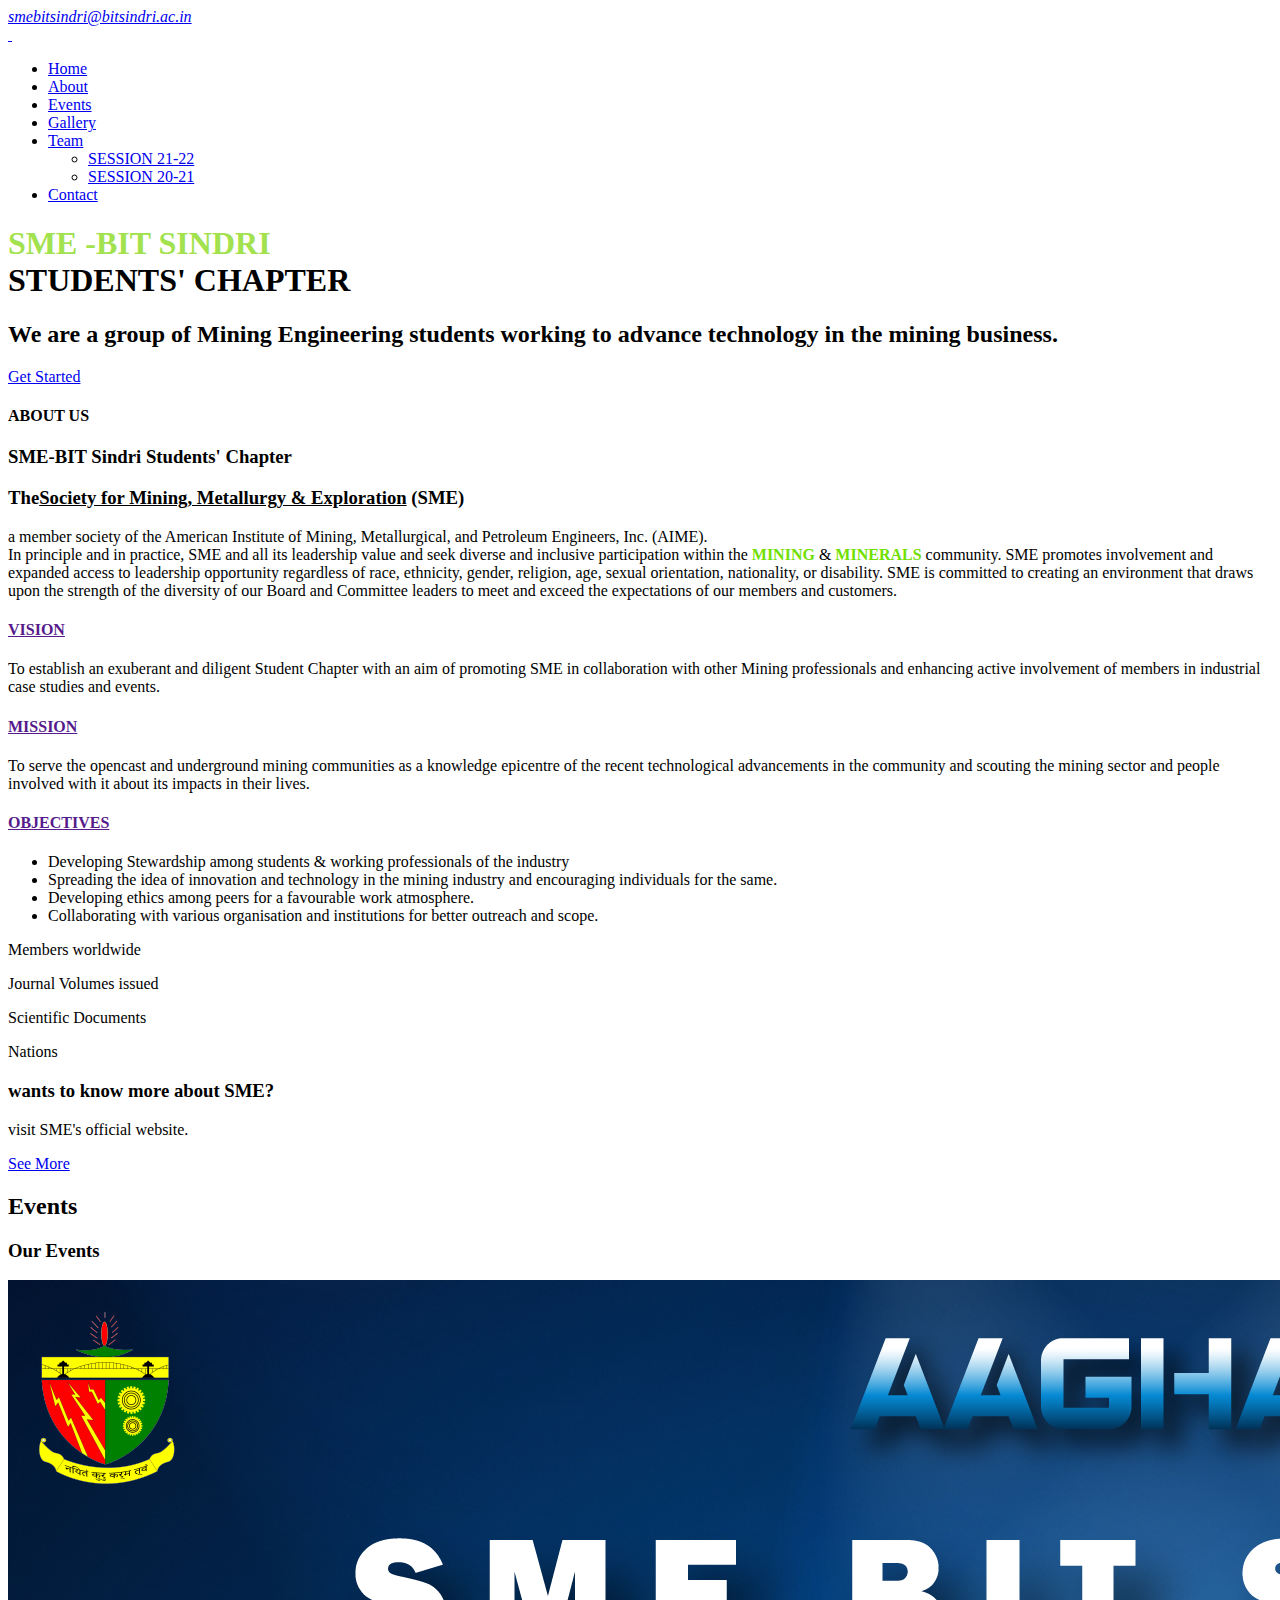
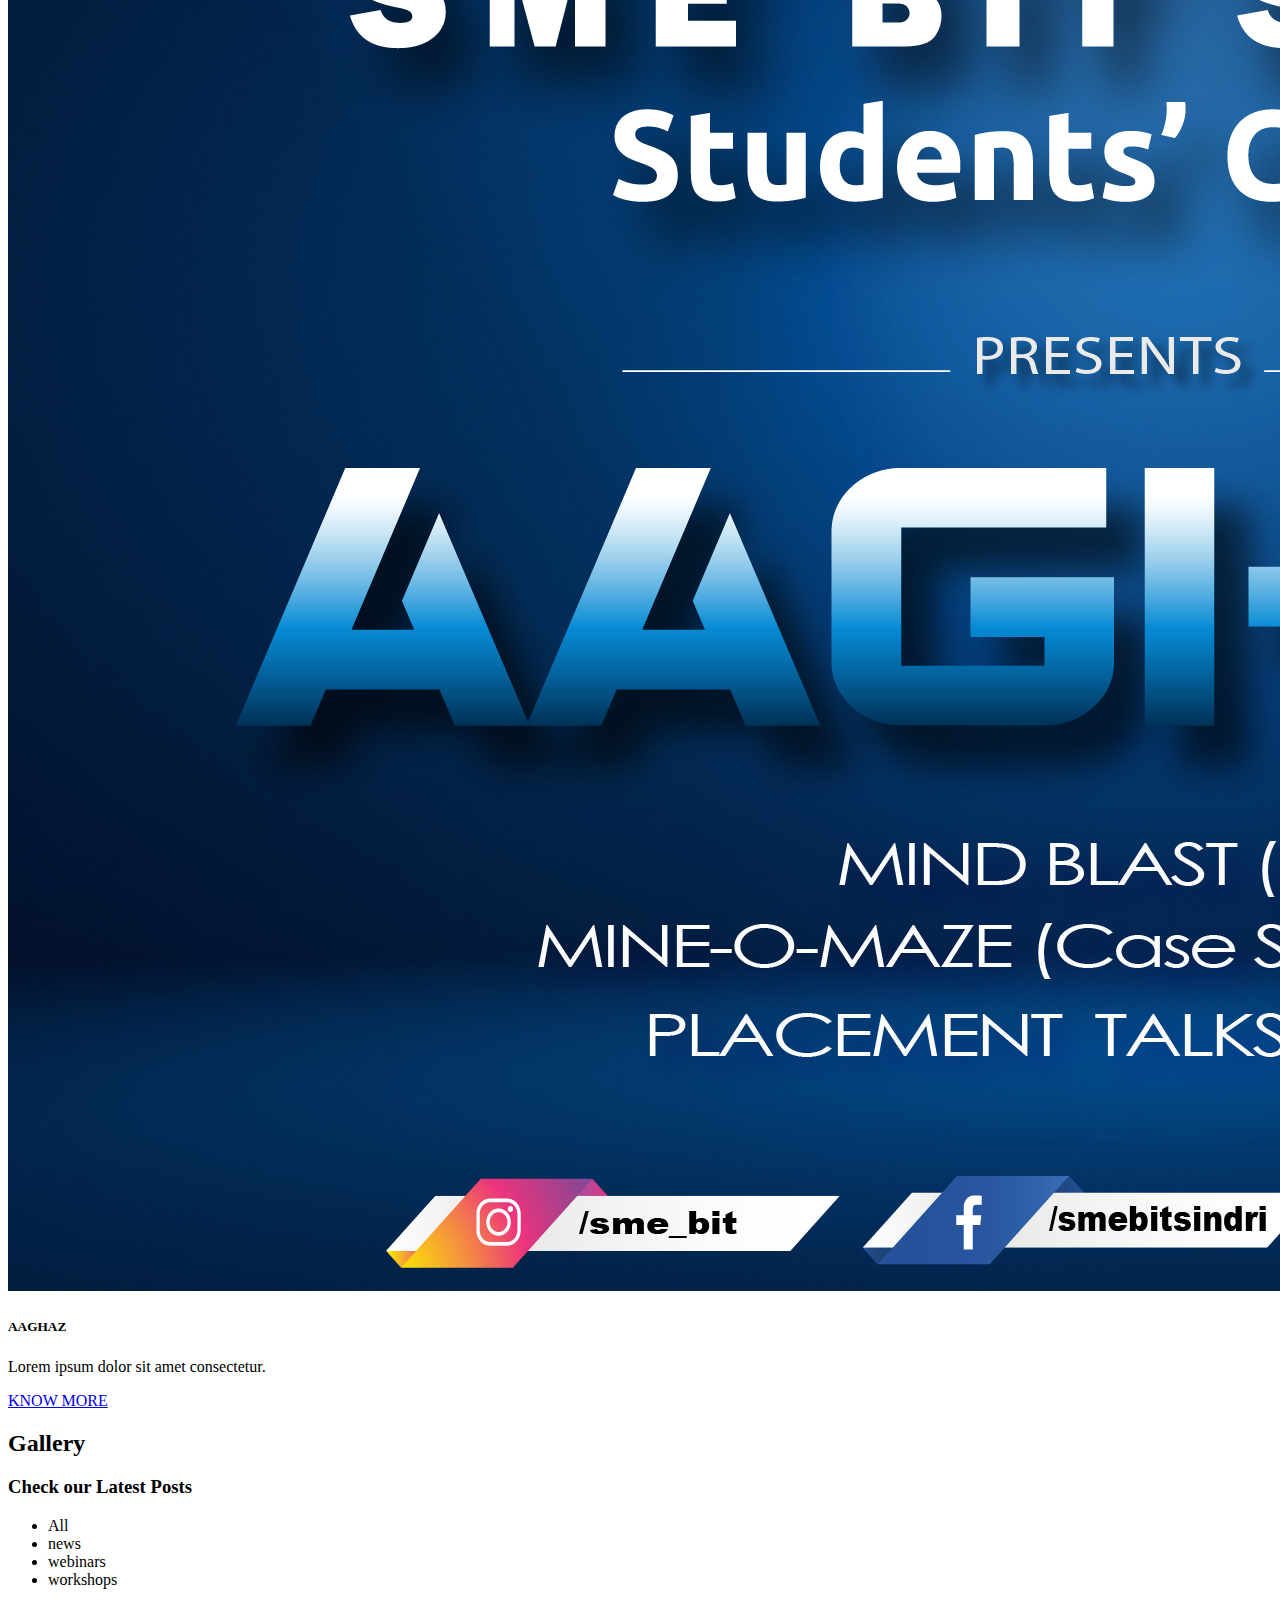
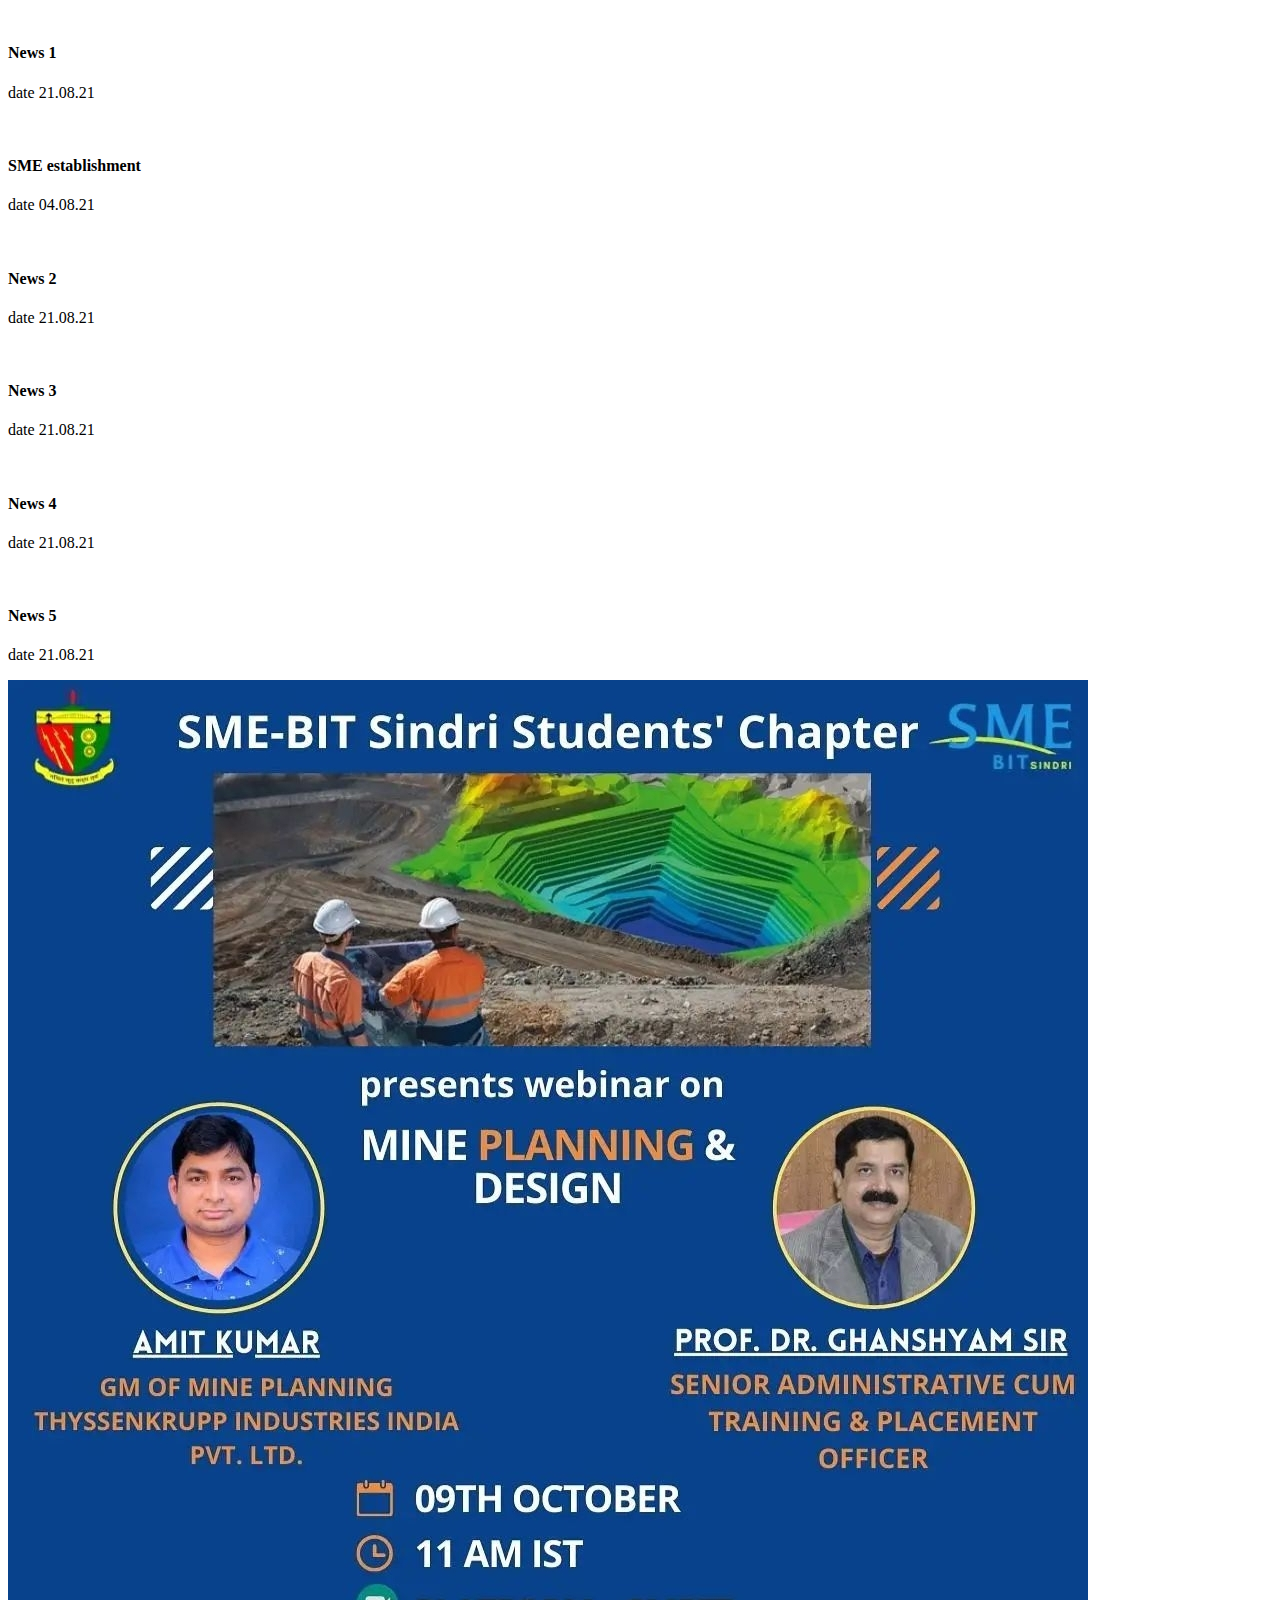
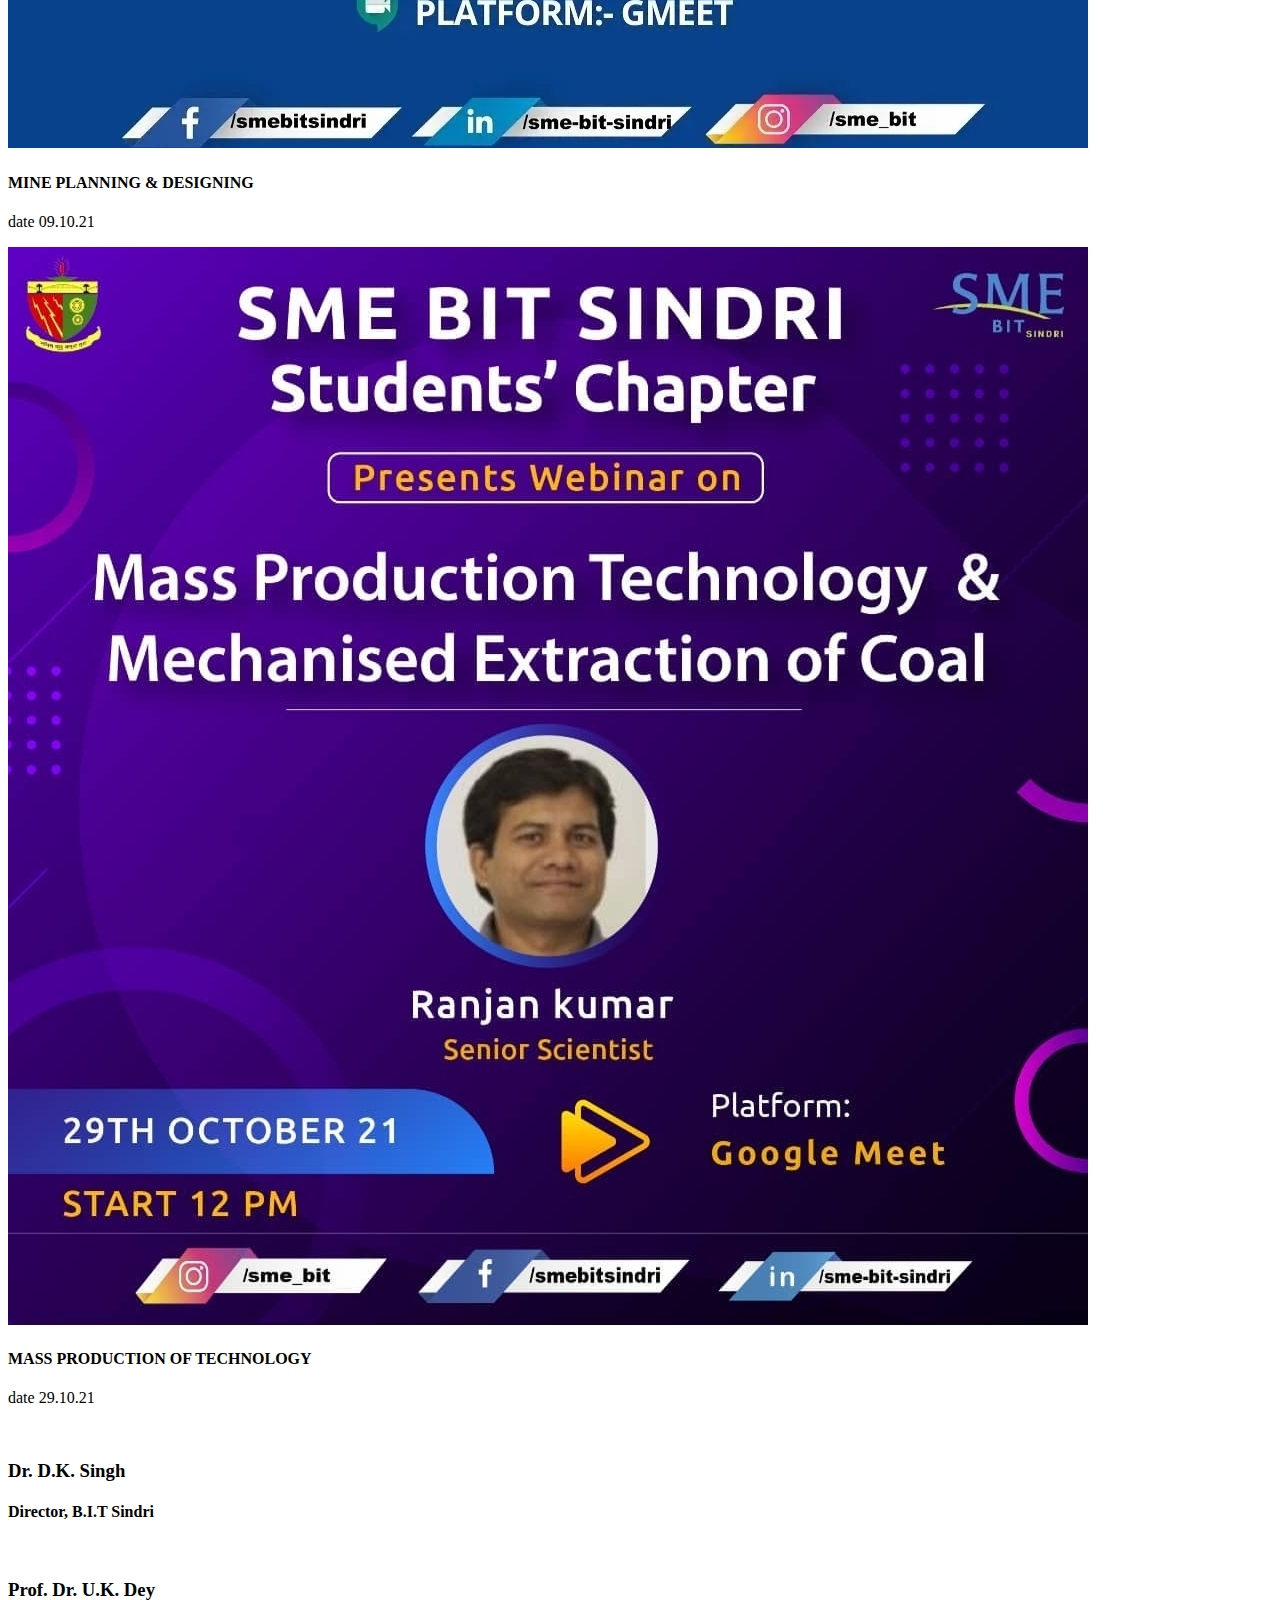
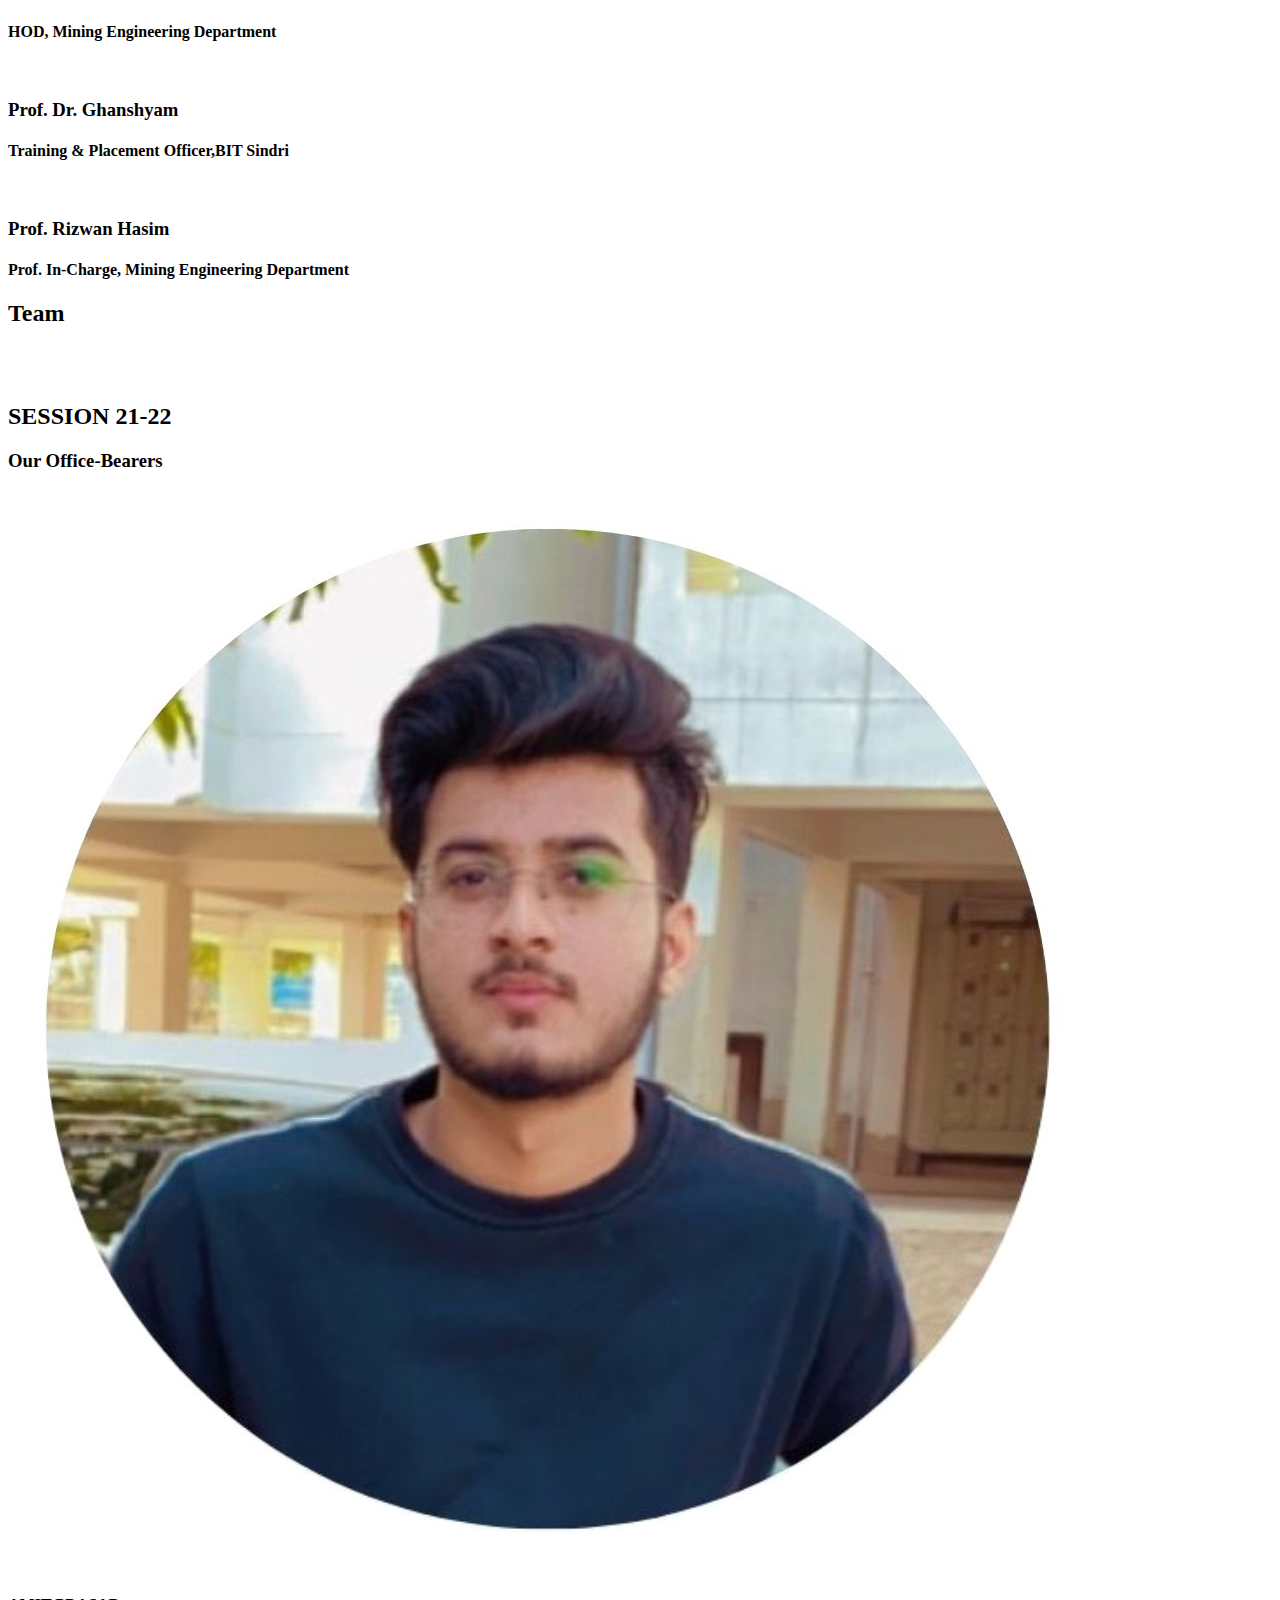
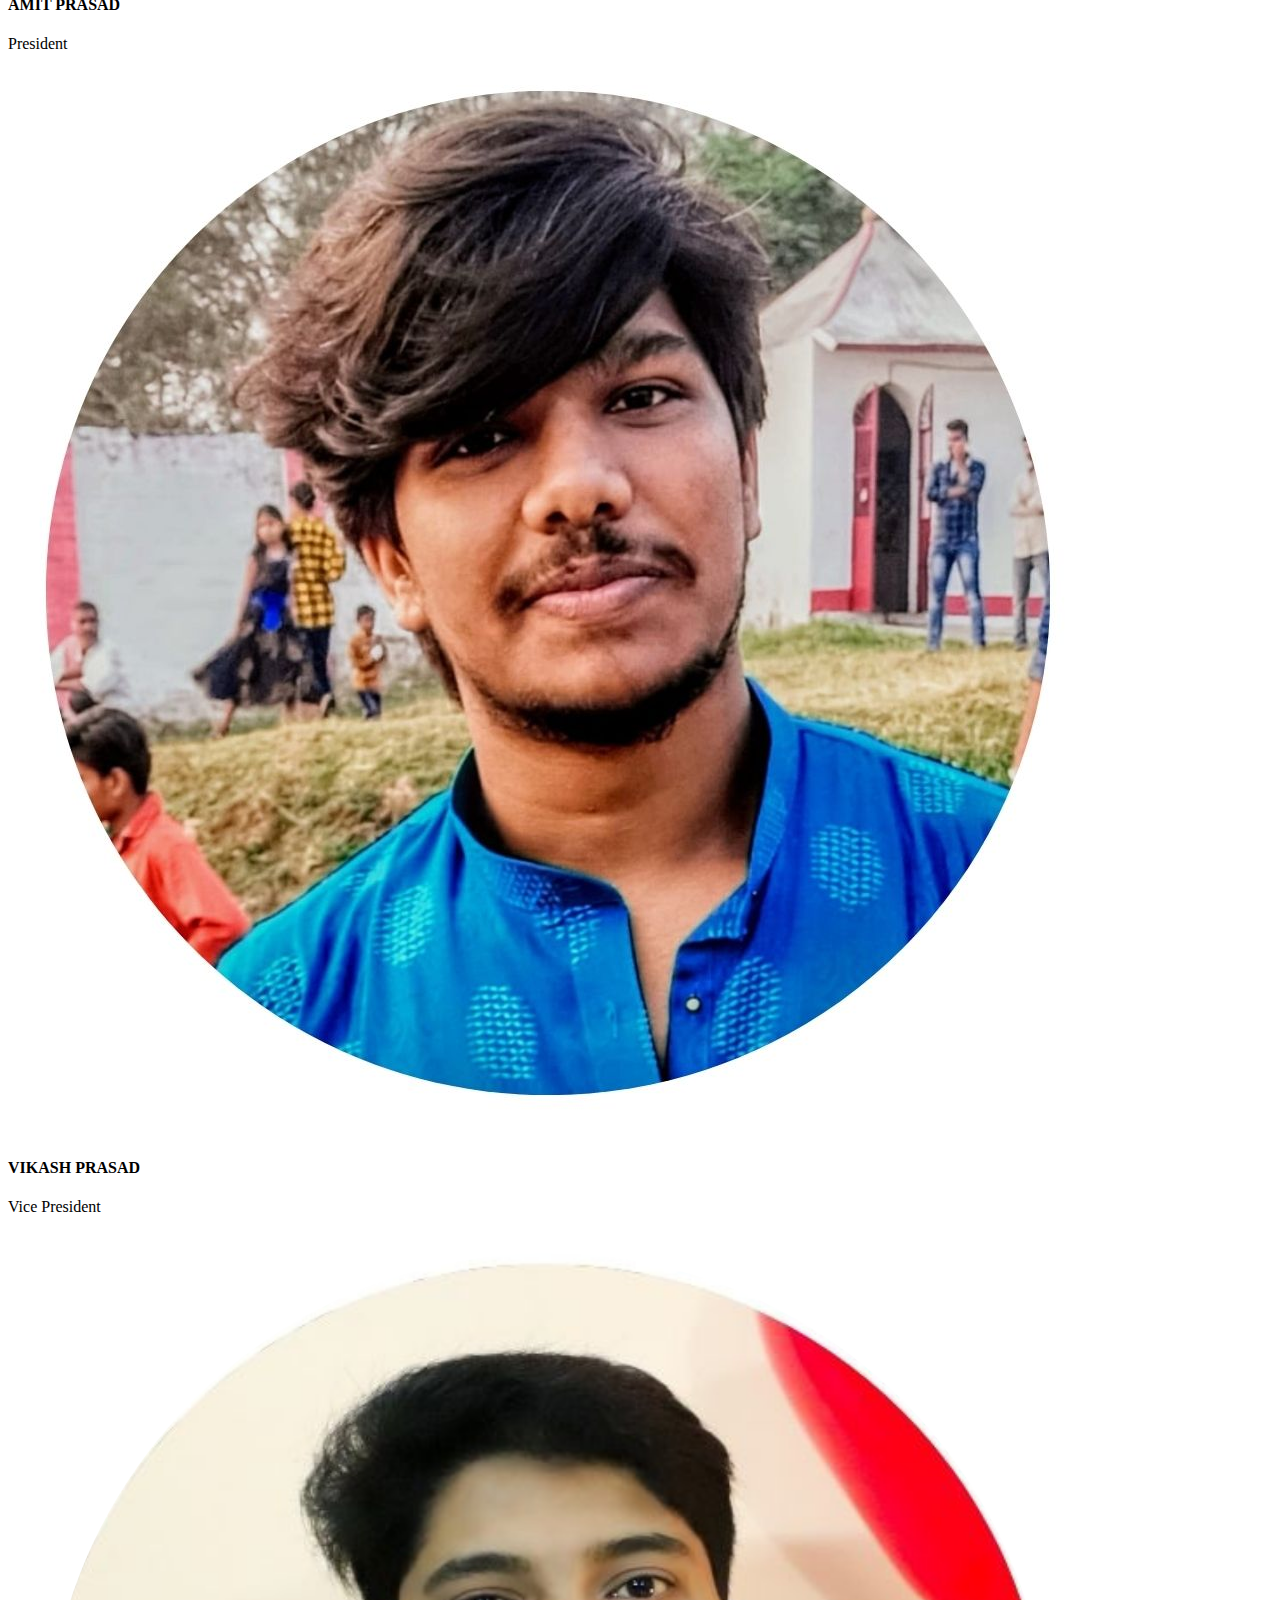
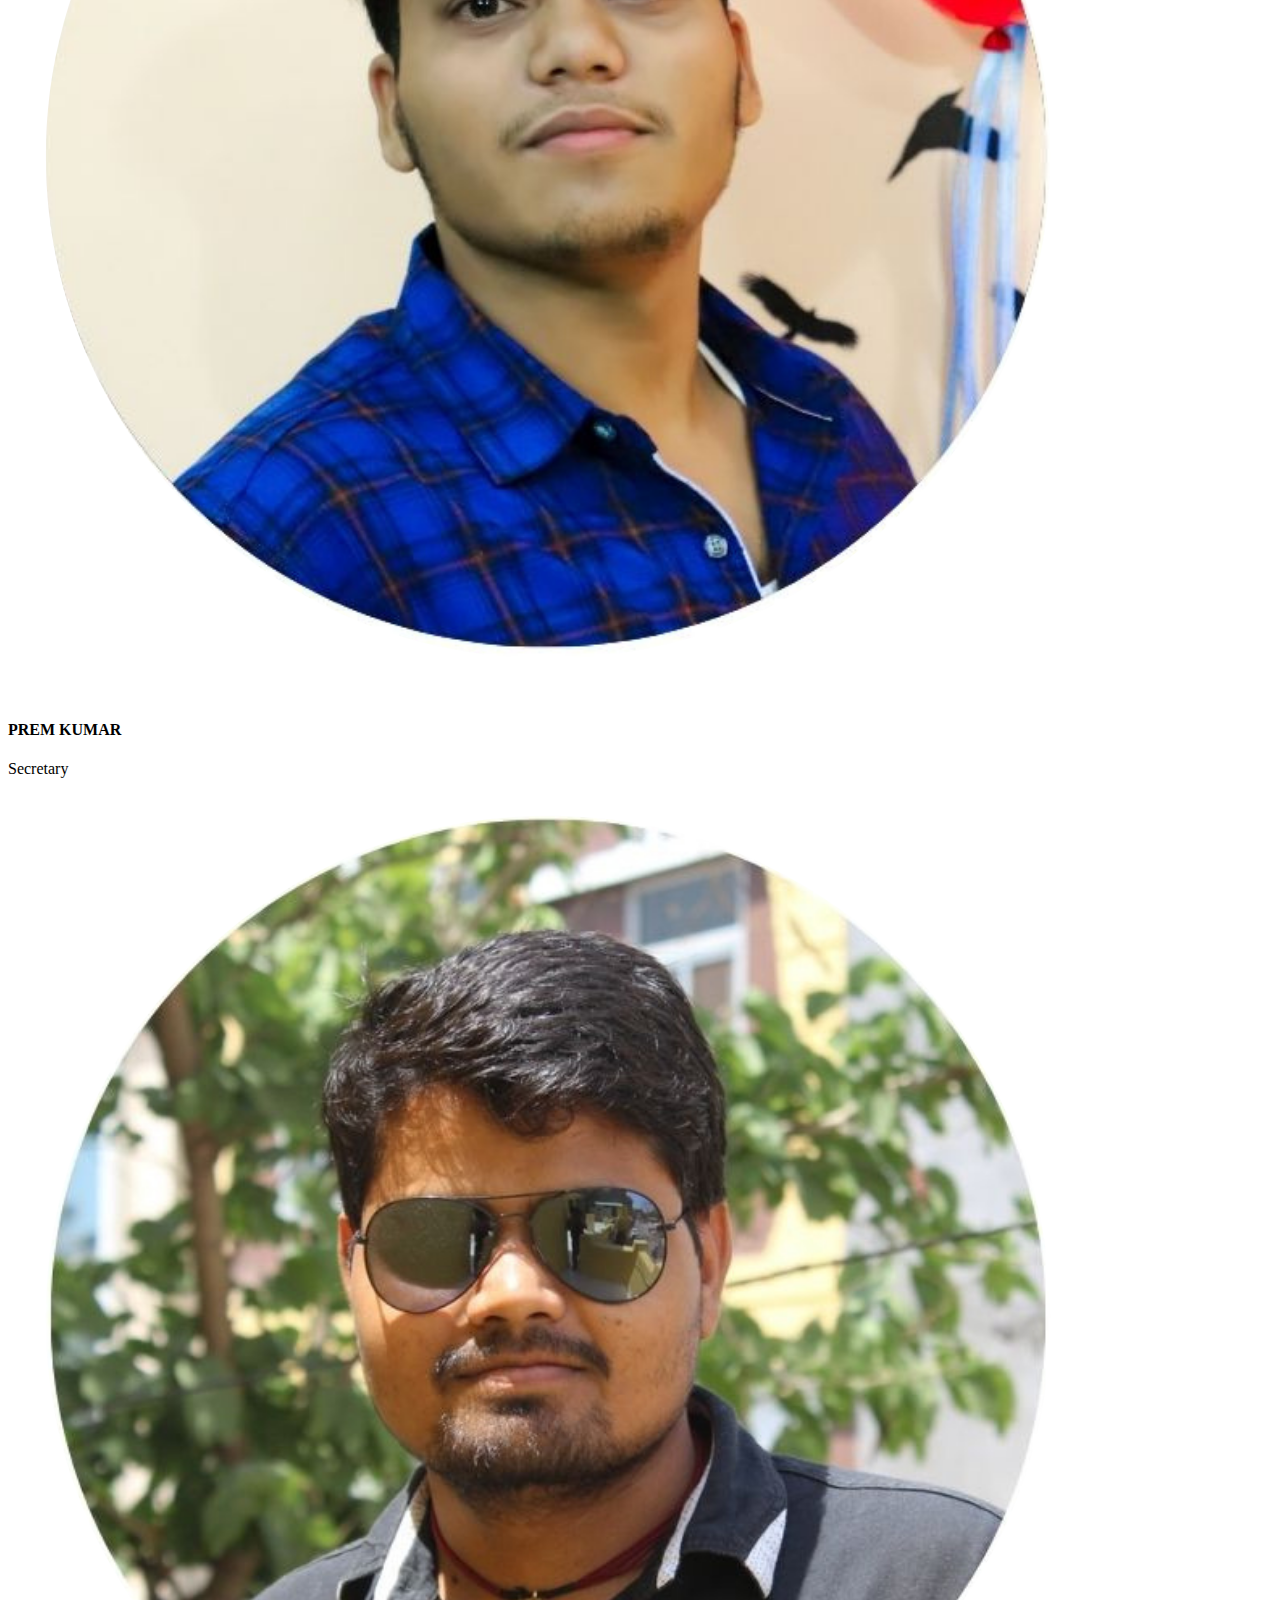
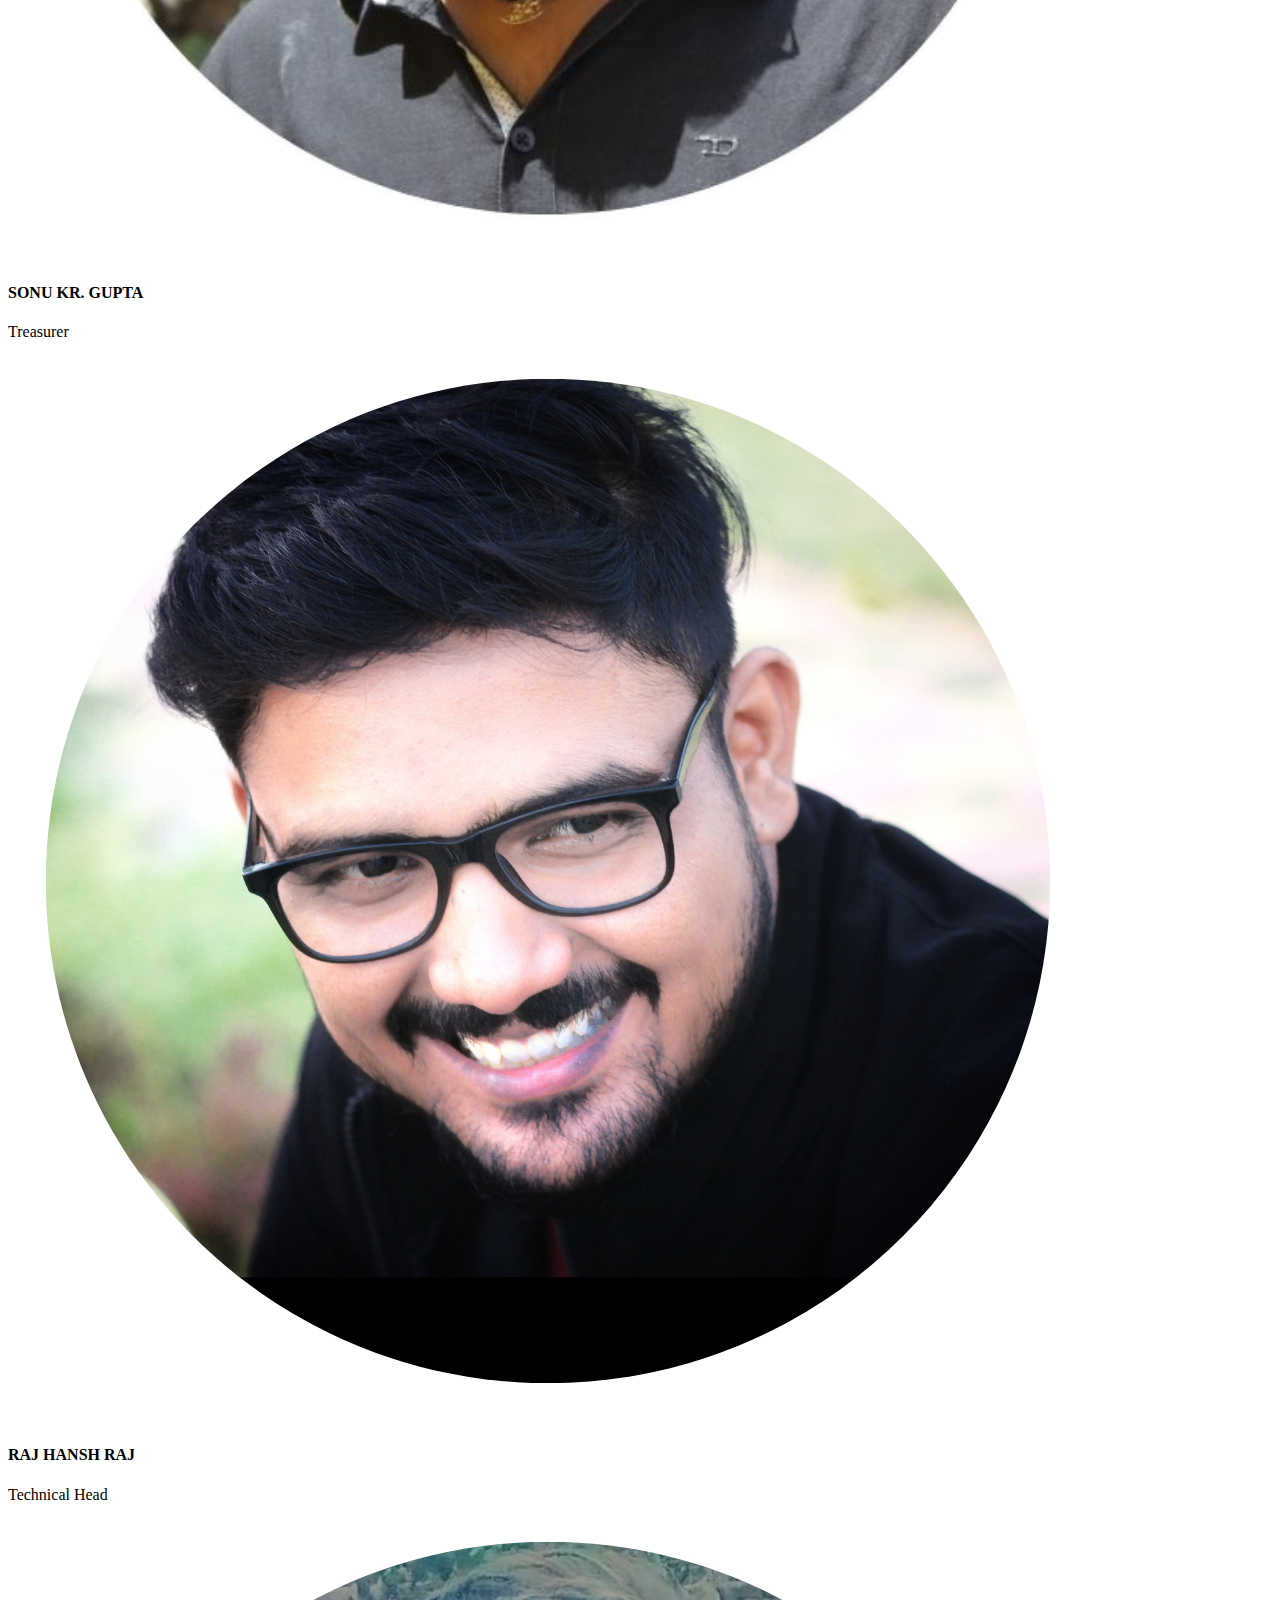
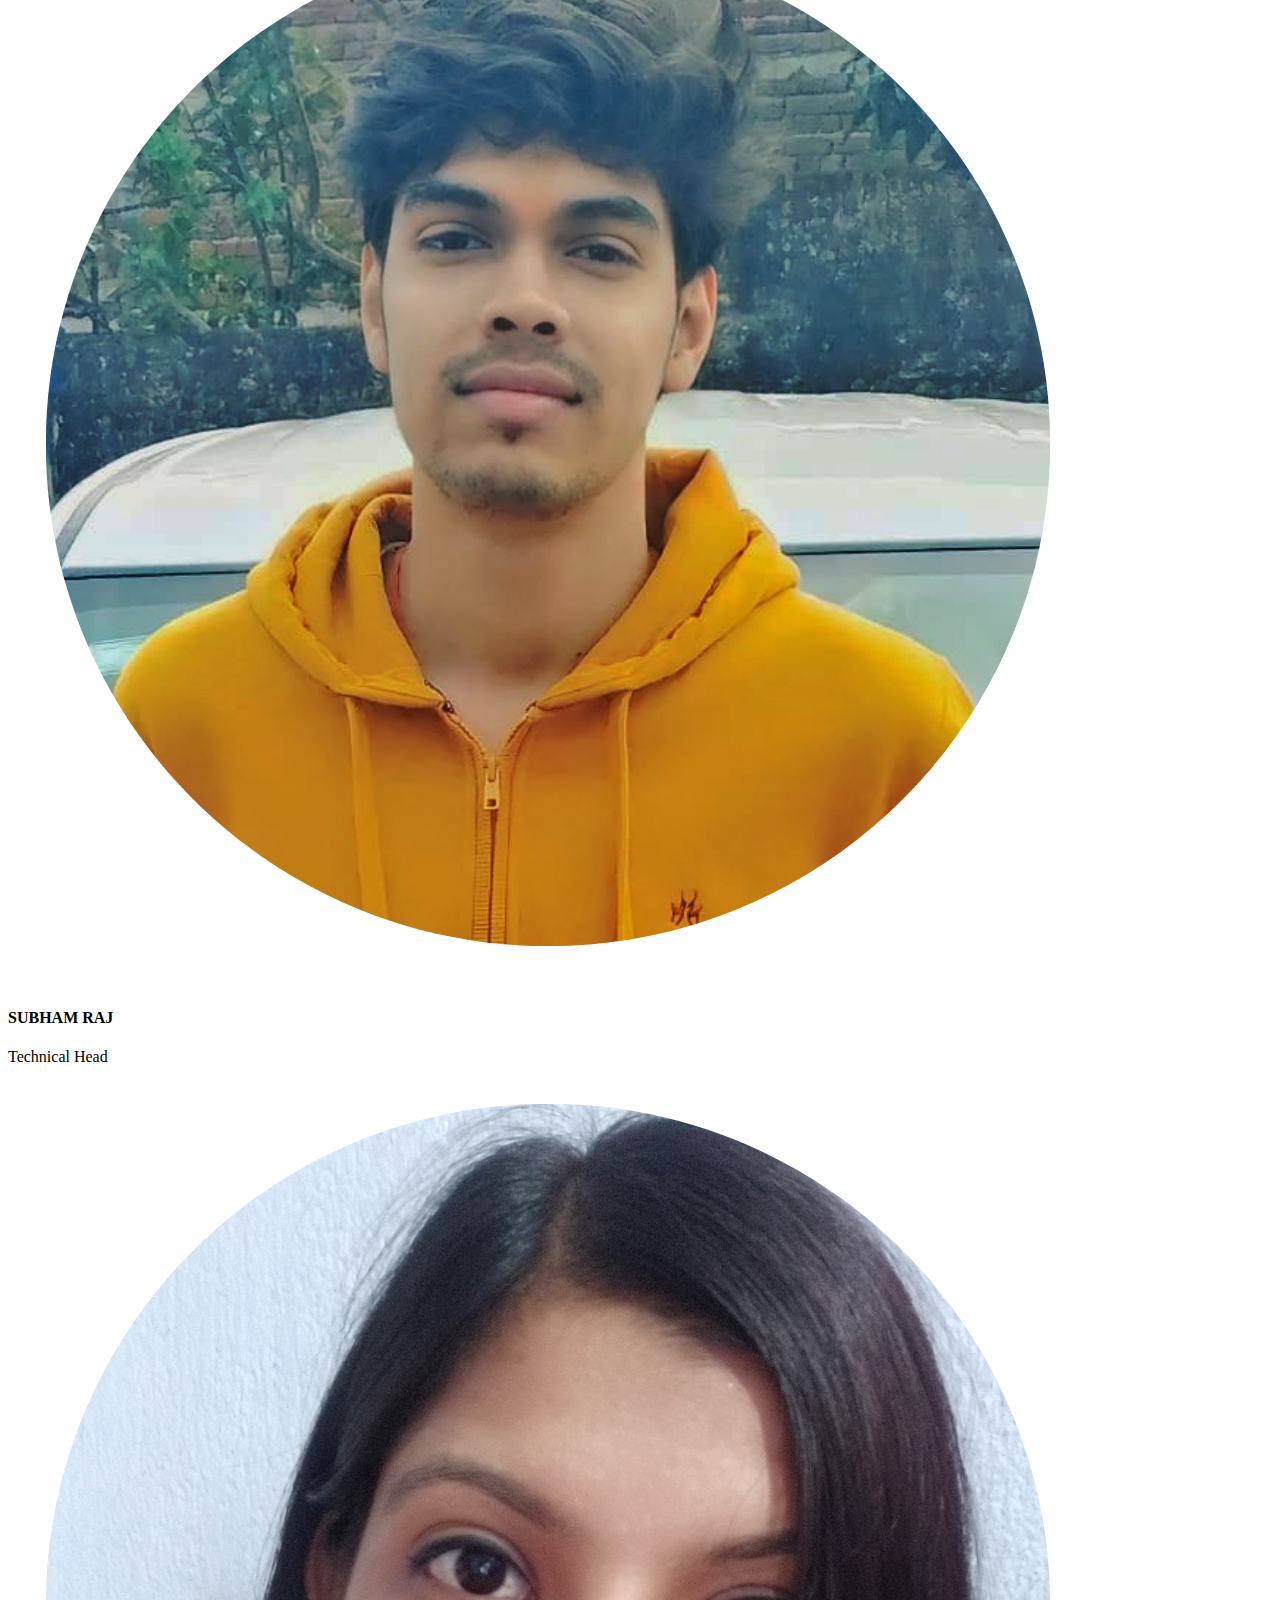
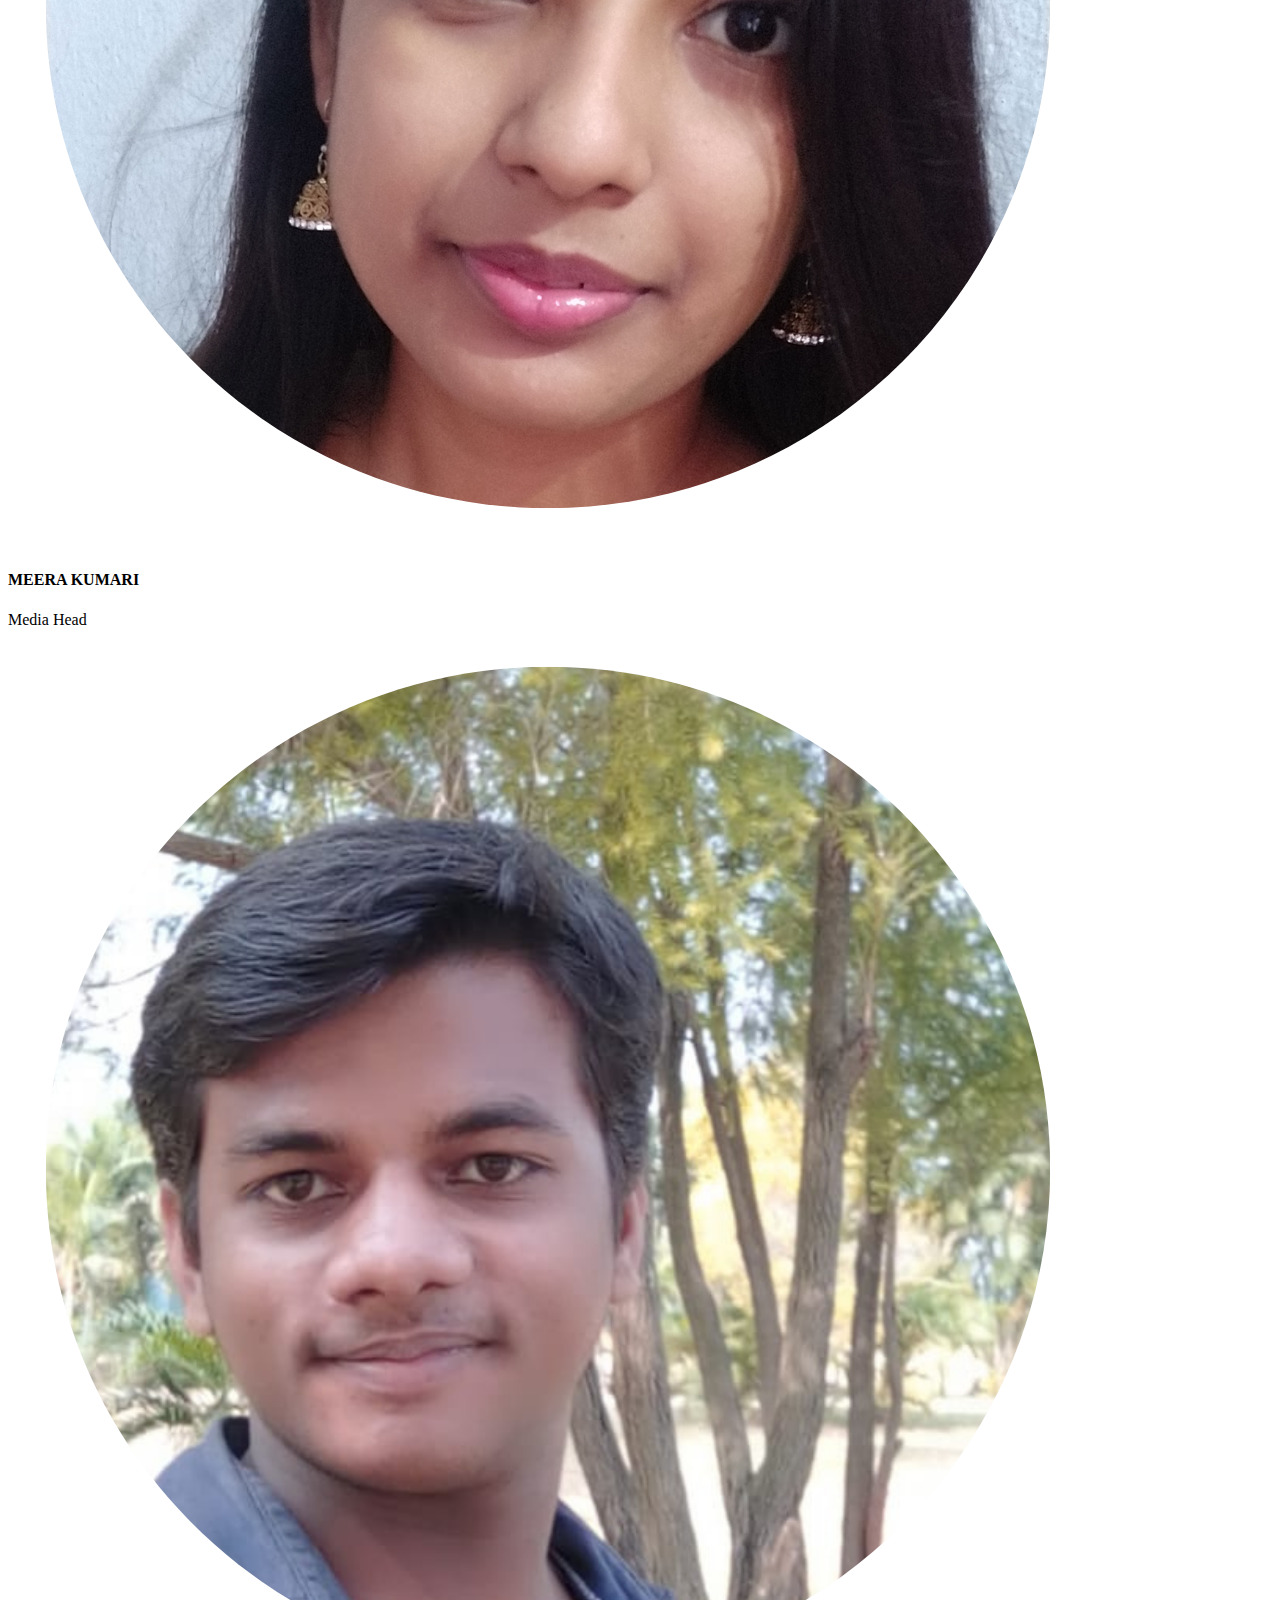
==== index.html @ 0591076e "update team section" ====
<!DOCTYPE html>
<html lang="en">

<head>
  <meta charset="utf-8">
  <meta content="width=device-width, initial-scale=1.0" name="viewport">

  <title>SME-BIT SINDRI</title>
  <meta content="" name="description">
  <meta content="" name="keywords">

  <!-- Favicons -->
  <link href="assets/img/smelogo.png" rel="icon">
  <link href="assets/img/smelogo.png" rel="apple-touch-icon">

  <!-- Google Fonts -->
  <link
    href="https://fonts.googleapis.com/css?family=Open+Sans:300,300i,400,400i,600,600i,700,700i|Raleway:300,300i,400,400i,500,500i,600,600i,700,700i|Poppins:300,300i,400,400i,500,500i,600,600i,700,700i"
    rel="stylesheet">

  <!-- Vendor CSS Files -->
  <link href="assets/vendor/aos/aos.css" rel="stylesheet">
  <link href="assets/vendor/bootstrap/css/bootstrap.min.css" rel="stylesheet">
  <link href="assets/vendor/bootstrap-icons/bootstrap-icons.css" rel="stylesheet">
  <link href="assets/vendor/boxicons/css/boxicons.min.css" rel="stylesheet">
  <link href="assets/vendor/glightbox/css/glightbox.min.css" rel="stylesheet">
  <link href="assets/vendor/swiper/swiper-bundle.min.css" rel="stylesheet">

  <!-- Template Main CSS File -->
  <link href="assets/css/style.css" rel="stylesheet">

  <!-- =======================================================
  * Template Name: Remember - v4.3.0
  * Template URL: https://bootstrapmade.com/remember-free-multipurpose-bootstrap-template/
  * Author: BootstrapMade.com
  * License: https://bootstrapmade.com/license/
  ======================================================== -->
</head>

<body>

  <!-- ======= Top Bar ======= -->
  <section id="topbar" class="d-flex align-items-center">
    <div class="container d-flex justify-content-center justify-content-md-between">
      <div class="contact-info d-flex align-items-center">
        <i class="bi bi-envelope d-flex align-items-center"><a
            href="mailto:smebitsindri@bitsindri.ac.in">smebitsindri@bitsindri.ac.in</a></i>
        <!-- <i class="bi bi-phone d-flex align-items-center ms-4"><span>+91-9876543210</span></i> -->
      </div>
      <div class="social-links d-none d-md-flex align-items-center">
        <a href="https://www.youtube.com/channel/UCtVshegn3p8eyqqDtrBlM5Q" target="_blank" rel="noopener noreferrer"
          class="youtube"><i class="bi bi-youtube"></i></a>
        <a href="https://www.facebook.com/smebitsindri" target="_blank" rel="noopener noreferrer" class="facebook"><i
            class="bi bi-facebook"></i></a>
        <a href="https://www.instagram.com/sme_bit/?hl=en" target="_blank" rel="noopener noreferrer"
          class="instagram"><i class="bi bi-instagram"></i></a>
        <a href="https://www.linkedin.com/company/sme-bit-sindri-students-chapter/" target="_blank"
          rel="noopener noreferrer" class="linkedin"><i class="bi bi-linkedin"></i></i></a>
      </div>
    </div>
  </section>

  <!-- ======= Header ======= -->
  <header id="header" class="d-flex align-items-center">
    <div class="container d-flex justify-content-between">

      <div class="logo">
        <!-- <h1 class="text-light"><a href="index.html">SME -BIT  Sindri</a></h1> -->
        <!-- Uncomment below if you prefer to use an image logo -->
        <a href="index.html"><img src="assets/img/bitlogo.svg" alt="" class="img-fluid"> <img
            src="./assets/img/smelogo.png" alt="" class="img-fluid"></a>
      </div>

      <nav id="navbar" class="navbar">
        <ul>
          <li><a class="nav-link scrollto active" href="#hero">Home</a></li>
          <li><a class="nav-link scrollto" href="#about">About</a></li>
          <li><a class="nav-link scrollto" href="#services">Events</a></li>
          <li><a class="nav-link scrollto " href="#portfolio">Gallery</a></li>

          <li class="dropdown"><a href="#"><span>Team</span> <i class="bi bi-chevron-down"></i></a>
            <ul>
              <li><a href="newteam.html">SESSION 21-22</a></li>

              <li><a href="team.html">SESSION 20-21</a></li>

            </ul>
          </li>





          <!-- <li class="dropdown"><a href="#"><span>Drop Down</span> <i class="bi bi-chevron-down"></i></a>
            <ul>
              <li><a href="#">Drop Down 1</a></li>
              <li class="dropdown"><a href="#"><span>Deep Drop Down</span> <i class="bi bi-chevron-right"></i></a>
                <ul>
                  <li><a href="#">Deep Drop Down 1</a></li>
                  <li><a href="#">Deep Drop Down 2</a></li>
                  <li><a href="#">Deep Drop Down 3</a></li>
                  <li><a href="#">Deep Drop Down 4</a></li>
                  <li><a href="#">Deep Drop Down 5</a></li>
                </ul>
              </li>
              <li><a href="#">Drop Down 2</a></li>
              <li><a href="#">Drop Down 3</a></li>
              <li><a href="#">Drop Down 4</a></li>
            </ul>
          </li> -->
          <li><a class="nav-link scrollto" href="#contact">Contact</a></li>
        </ul>
        <i class="bi bi-list mobile-nav-toggle"></i>
      </nav><!-- .navbar -->

    </div>
  </header><!-- End Header -->

  <!-- ======= Hero Section ======= -->
  <section id="hero">
    <div class="hero-container" data-aos="fade-up">
      <h1>
        <div style="color: #a2e24e;">SME -BIT SINDRI </div> STUDENTS' CHAPTER
      </h1>
      <h2>We are a group of Mining Engineering students working to advance technology in the mining business.</h2>
      <a href="#about" class="btn-get-started scrollto">Get Started</a>
    </div>
  </section><!-- End Hero -->

  <main id="main">

    <!-- ======= About Section ======= -->
    <section id="about" class="about">
      <div class="container">

        <div class="row">
          <div class="col-xl-6 col-lg-6 video-box d-flex justify-content-center align-items-stretch" data-aos="zoom-in">
            <a href="https://youtu.be/8xgAnZCm56w" target="_blank" rel="noopener noreferrer"
              class="venobox play-btn mb-4" data-vbtype="video" data-autoplay="true"></a>
          </div>

          <div class="col-xl-6 col-lg-6 d-flex flex-column align-items-stretch justify-content-center py-5 px-lg-5">
            <div class="box-heading" data-aos="fade-up">
              <h4>ABOUT US</h4>
              <h3><span>SME-BIT Sindri Students' Chapter</span></h3>
              <h3> The<u>Society for Mining, Metallurgy & Exploration</u> (SME)</h3>

              <p> a member society of the American Institute of Mining, Metallurgical, and Petroleum Engineers, Inc.
                (AIME). <br>
                In principle and in practice, SME and all its leadership value and seek diverse and inclusive
                participation within the
                <span style="color: #70e000; font-weight: 700;">MINING </span> & <span
                  style="color: #70e000; font-weight: 700;">MINERALS </span>community.
                SME promotes involvement and expanded access to leadership opportunity regardless of race, ethnicity,
                gender, religion, age, sexual orientation, nationality, or disability.
                SME is committed to creating an environment that draws upon the strength of the diversity of our Board
                and Committee leaders to meet and exceed the expectations of our members and customers.
              </p>


            </div>

            <div class="icon-box" data-aos="fade-up">
              <div class="icon"><i class="bx bx-link"></i></div>
              <h4 class="title"><a href="">VISION</a></h4>
              <p class="description">To establish an exuberant and diligent Student Chapter with an aim of promoting SME
                in collaboration with other Mining professionals and enhancing active involvement of members in
                industrial case studies and events.</p>
            </div>

            <div class="icon-box" data-aos="fade-up" data-aos-delay="100">
              <div class="icon"><i class="bx bx-link"></i></div>
              <h4 class="title"><a href="">MISSION</a></h4>
              <p class="description">To serve the opencast and underground mining communities as a knowledge epicentre
                of the recent technological advancements in the community and scouting the mining sector and people
                involved with it about its impacts in their lives.</p>
            </div>

            <div class="icon-box" data-aos="fade-up" data-aos-delay="200">
              <div class="icon"><i class="bx bx-link"></i></div>
              <h4 class="title"><a href="">OBJECTIVES</a></h4>
              <p class="description">
              <ul>
                <li>Developing Stewardship among students & working professionals of the industry</li>
                <li>Spreading the idea of innovation and technology in the mining industry and encouraging individuals
                  for the same. </li>
                <li>Developing ethics among peers for a favourable work atmosphere. </li>
                <li>Collaborating with various organisation and institutions for better outreach and scope.</li>
                </ol>
                </p>
            </div>

          </div>
        </div>

      </div>
    </section><!-- End About Section -->

    <!-- ======= Why Us Section ======= -->
    <!-- <section id="why-us" class="why-us">
      <div class="container">

        <div class="section-title" data-aos="zoom-in">
          <h2>About Us</h2>
          <h3><span >SME-BIT Sindri Chapter</span>!</h3>
          <p>Ut possimus qui ut temporibus culpa velit eveniet modi omnis est adipisci expedita at voluptas atque vitae autem.</p>
        </div>

        <div class="row">

          <div class="col-lg-4">
            <div class="box" data-aos="fade-up">
              <span>01</span>
              <h4>VISION</h4>
              <p>To establish an exuberant and diligent Student Chapter with an aim of promoting SME in collaboration with other Mining professionals and enhancing active involvement of members in industrial case studies and events.</p>
            </div>
          </div>

          <div class="col-lg-4 mt-4 mt-lg-0">
            <div class="box" data-aos="fade-up" data-aos-delay="100">
              <span>02</span>
              <h4>MISSION</h4>
              <p>To serve the opencast  and underground mining communities as a knowledge epicentre of the recent technological advancements in the community and scouting the mining sector and people involved with it about its impacts in their lives.
              </p>
            </div>
          </div>

          <div class="col-lg-4 mt-4 mt-lg-0" data-aos="fade-up" data-aos-delay="200">
            <div class="box">
              <span>03</span>
              <h4>OBJECTIVES</h4>
            <p>
              Developing Stewardship among students & working professionals of the industry. <br>
Spreading the idea of innovation and technology in the mining industry and encouraging individuals for the same. <br>
Developing ethics among peers for a favorable work atmosphere. <br>
Collaborating with various organisations and institutions for better outreach and scope.
            </p>
            </div>
          </div>

        </div>

      </div>
    </section> -->
    <!-- End Why Us Section -->

    <!-- ======= Counts Section ======= -->
    <section id="counts" class="counts">
      <div class="container">

        <div class="row counters">

          <div class="col-lg-3 col-6 text-center">
            <span data-purecounter-start="0" data-purecounter-end="15000" data-purecounter-duration="1"
              class="purecounter"></span>
            <p>Members worldwide</p>
          </div>

          <div class="col-lg-3 col-6 text-center">
            <span data-purecounter-start="0" data-purecounter-end="38" data-purecounter-duration="1"
              class="purecounter"></span>
            <p>Journal Volumes issued</p>
          </div>

          <div class="col-lg-3 col-6 text-center">
            <span data-purecounter-start="0" data-purecounter-end="10000000" data-purecounter-duration="1"
              class="purecounter"></span>
            <p>Scientific Documents</p>
          </div>

          <div class="col-lg-3 col-6 text-center">
            <span data-purecounter-start="0" data-purecounter-end="100" data-purecounter-duration="1"
              class="purecounter"></span>
            <p>Nations</p>
          </div>

        </div>

      </div>
    </section><!-- End Counts Section -->

    <!-- ======= Cta Section ======= -->
    <section id="cta" class="cta">
      <div class="container" data-aos="zoom-in">

        <div class="text-center">
          <h3>wants to know more about SME?</h3>
          <p>visit SME's official website.</p>
          <a class="cta-btn" href="https://www.smenet.org/" target="_blank" rel="noopener noreferrer">See More</a>
        </div>

      </div>
    </section><!-- End Cta Section -->

    <!-- ======= Services Section ======= -->
    <section id="services" class="services">
      <div class="container">

        <div class="section-title" data-aos="zoom-in">
          <h2>Events</h2>
          <h3>Our <span>Events</span></h3>
          <p></p>
        </div>
        <div class="row">
          <div class="col-lg-2 col-md-6 d-flex align-items-stretch"></div>
          <div class="card" style=" width: 18rem">
            <img src="assets/img/events/aaghaz.png" class="card-img-top" alt="IMAGE">
            <div class="card-body">
              <h5>AAGHAZ</h5>
              <p class="card-text">Lorem ipsum dolor sit amet consectetur.</p>
              <a href="events.html" class="btn btn-info">KNOW MORE</a>
            </div>
          </div>

    </section>
    <!-- End Services Section -->

    <!-- ======= Portfolio Section ======= -->
    <section id="portfolio" class="portfolio">
      <div class="container">

        <div class="section-title" data-aos="zoom-in">
          <h2>Gallery</h2>
          <h3>Check our <span>Latest Posts</span></h3>
          <!-- <p>Ut possimus qui ut temporibus culpa velit eveniet modi omnis est adipisci expedita at voluptas atque vitae autem.</p> -->
        </div>

        <div class="row">
          <div class="col-lg-12 d-flex justify-content-center" data-aos="fade-up">
            <ul id="portfolio-flters">
              <li data-filter="*" class="filter-active">All</li>
              <li data-filter=".filter-news">news</li>
              <li data-filter=".filter-card">webinars</li>
              <li data-filter=".filter-web">workshops</li>
            </ul>
          </div>
        </div>

        <div class="row portfolio-container" data-aos="fade-up" data-aos-delay="100">

          <div class="col-lg-4 col-md-6 portfolio-item filter-news">
            <img src="assets/img/gallery/news1.png" class="img-fluid" alt="">
            <div class="portfolio-info">
              <h4>News 1</h4>
              <p>date 21.08.21</p>
              <a href="assets/img/gallery/news1.jpeg" data-gallery="portfolioGallery"
                class="portfolio-lightbox preview-link" title="news1 1"><i class="bx bx-plus"></i></a>
              <!-- <a href="portfolio-details.html" class="details-link" title="More Details"><i class="bx bx-link"></i></a> -->
            </div>
          </div>

          <div class="col-lg-4 col-md-6 portfolio-item filter-news">
            <img src="assets/img/gallery/smecertificate.png" class="img-fluid" alt="">
            <div class="portfolio-info">
              <h4>SME establishment</h4>
              <p>date 04.08.21</p>
              <a href="assets/img/gallery/smecertificate.jpeg" data-gallery="portfolioGallery"
                class="portfolio-lightbox preview-link" title="SME establishment"><i class="bx bx-plus"></i></a>
              <!-- <a href="portfolio-details.html" class="details-link" title="More Details"><i class="bx bx-link"></i></a> -->
            </div>
          </div>

          <div class="col-lg-4 col-md-6 portfolio-item filter-news">
            <img src="assets/img/gallery/news2.png" class="img-fluid" alt="">
            <div class="portfolio-info">
              <h4>News 2</h4>
              <p>date 21.08.21</p>
              <a href="assets/img/gallery/news2.jpeg" data-gallery="portfolioGallery"
                class="portfolio-lightbox preview-link" title="News 2"><i class="bx bx-plus"></i></a>
              <!-- <a href="portfolio-details.html" class="details-link" title="More Details"><i class="bx bx-link"></i></a> -->
            </div>
          </div>

          <div class="col-lg-4 col-md-6 portfolio-item filter-news">
            <img src="assets/img/gallery/news3.png" class="img-fluid" alt="">
            <div class="portfolio-info">
              <h4>News 3</h4>
              <p>date 21.08.21</p>
              <a href="assets/img/gallery/news3.jpeg" data-gallery="portfolioGallery"
                class="portfolio-lightbox preview-link" title="News 3"><i class="bx bx-plus"></i></a>
              <!-- <a href="portfolio-details.html" class="details-link" title="More Details"><i class="bx bx-link"></i></a> -->
            </div>
          </div>

          <div class="col-lg-4 col-md-6 portfolio-item filter-news">
            <img src="assets/img/gallery/news4.png" class="img-fluid" alt="">
            <div class="portfolio-info">
              <h4>News 4</h4>
              <p>date 21.08.21</p>
              <a href="assets/img/gallery/news4.jpeg" data-gallery="portfolioGallery"
                class="portfolio-lightbox preview-link" title="Web 2"><i class="bx bx-plus"></i></a>
              <!-- <a href="portfolio-details.html" class="details-link" title="More Details"><i class="bx bx-link"></i></a> -->
            </div>
          </div>

          <div class="col-lg-4 col-md-6 portfolio-item filter-news">
            <img src="assets/img/gallery/news5.png" class="img-fluid" alt="">
            <div class="portfolio-info">
              <h4>News 5</h4>
              <p>date 21.08.21</p>
              <a href="assets/img/gallery/news5.jpeg" data-gallery="portfolioGallery"
                class="portfolio-lightbox preview-link" title="News 5"><i class="bx bx-plus"></i></a>
              <!-- <a href="portfolio-details.html" class="details-link" title="More Details"><i class="bx bx-link"></i></a> -->
            </div>
          </div>

          <div class="col-lg-4 col-md-6 portfolio-item filter-card">
            <img src="assets/img/webinar/webinar1.jpg" class="img-fluid" alt="">
            <div class="portfolio-info">
              <h4>MINE PLANNING & DESIGNING</h4>
              <p>date 09.10.21</p>
              <a href="assets/img/webinar/webinar1.jpg" data-gallery="portfolioGallery"
                class="portfolio-lightbox preview-link"
                title="To enlighten the students with a firm grasp over the mining industry , SME BIT Sindri Students' Chapter proudly announces the arrival of an exuberating and enlightening session on
                Mine planning and design under the able guidance of our special guest Mr. Amit Kumar . He is General
                Manager of Mine Planning Thyssenkrupp Industries India Pvt.Ltd . Mr. Amit Kumar will be acquainted by
                our esteemed Prof. Dr Ghanshyam Sir."><i class="bx bx-plus"></i></a>
              <!-- <a href="portfolio-details.html" class="details-link" title="More Details"><i class="bx bx-link"></i></a> -->
            </div>
          </div>

          <div class="col-lg-4 col-md-6 portfolio-item filter-card">
            <img src="assets/img/webinar/webinar2.jpg" class="img-fluid" alt="">
            <div class="portfolio-info">
              <h4>MASS PRODUCTION OF TECHNOLOGY</h4>
              <p>date 29.10.21</p>
              <a href="assets/img/webinar/webinar2.jpg" data-gallery="portfolioGallery"
                class="portfolio-lightbox preview-link" title="Dr Ranjan Kumar, a senior scientist at CSIR-CIMFR Dhanbad has done his engineering from BIT Sindri, M . Tech from IIT Kharagpur and PhD from Kyoto University, Japan. He has a specialisation in Mining Science and Technology.
His major contributions include :-
1. Hard roof management using geotechnical instrumentations and induced
caving in Indian coal mines.
2. Mine Planning, Design, and Optimization.
3. Risk assessment and safety management plan in mining operations.
4. A hierarchical genetic algorithm for multilevel mine system design
optimization.
5. A dynamic safety assessment methodology for safety assessment of
complex mine engineering system.
6. High-performance computing for large scale geo-technical simulation studies."><i class="bx bx-plus"></i></a>
              <!-- <a href="portfolio-details.html" class="details-link" title="More Details"><i class="bx bx-link"></i></a> -->
            </div>
          </div>



        </div>

      </div>
    </section>
    <!-- End Portfolio Section -->



    <!-- ======= Testimonials Section ======= -->
    <section id="testimonials" class="testimonials">
      <div class="container">

        <div class="testimonials-slider swiper-container" data-aos="fade-up" data-aos-delay="100">
          <div class="swiper-wrapper">

            <div class="swiper-slide">
              <div class="testimonial-item">
                <img src="assets/img/testimonials/dksingh.png" class="testimonial-img" alt="">
                <h3> Dr. D.K. Singh</h3>
                <h4>Director, B.I.T Sindri</h4>
                <!-- <p>
                  <i class="bx bxs-quote-alt-left quote-icon-left"></i>
                  Proin iaculis purus consequat sem cure digni ssim donec porttitora entum suscipit rhoncus. Accusantium quam, ultricies eget id, aliquam eget nibh et. Maecen aliquam, risus at semper.
                  <i class="bx bxs-quote-alt-right quote-icon-right"></i>
                </p> -->
              </div>
            </div><!-- End testimonial item -->

            <div class="swiper-slide">
              <div class="testimonial-item">
                <img src="assets/img/testimonials/ukdey.png" class="testimonial-img" alt="">
                <h3>Prof. Dr. U.K. Dey</h3>
                <h4>HOD, Mining Engineering Department</h4>
                <!-- <p>
                  <i class="bx bxs-quote-alt-left quote-icon-left"></i>
                  Export tempor illum tamen malis malis eram quae irure esse labore quem cillum quid cillum eram malis quorum velit fore eram velit sunt aliqua noster fugiat irure amet legam anim culpa.
                  <i class="bx bxs-quote-alt-right quote-icon-right"></i>
                </p> -->
              </div>
            </div><!-- End testimonial item -->

            <div class="swiper-slide">
              <div class="testimonial-item">
                <img src="assets/img/testimonials/ghyanshyam.png" class="testimonial-img" alt="">
                <h3>Prof. Dr. Ghanshyam</h3>
                <h4>Training & Placement Officer,BIT Sindri</h4>
                <!-- <p>
                  <i class="bx bxs-quote-alt-left quote-icon-left"></i>
                  Enim nisi quem export duis labore cillum quae magna enim sint quorum nulla quem veniam duis minim tempor labore quem eram duis noster aute amet eram fore quis sint minim.
                  <i class="bx bxs-quote-alt-right quote-icon-right"></i>
                </p> -->
              </div>
            </div><!-- End testimonial item -->

            <div class="swiper-slide">
              <div class="testimonial-item">
                <img src="assets/img/testimonials/rizwan.png" class="testimonial-img" alt="">
                <h3>Prof. Rizwan Hasim</h3>
                <h4>Prof. In-Charge, Mining Engineering Department</h4>
                <!-- <p>
                  <i class="bx bxs-quote-alt-left quote-icon-left"></i>
                  Fugiat enim eram quae cillum dolore dolor amet nulla culpa multos export minim fugiat minim velit minim dolor enim duis veniam ipsum anim magna sunt elit fore quem dolore labore illum veniam.
                  <i class="bx bxs-quote-alt-right quote-icon-right"></i>
                </p> -->
              </div>
            </div><!-- End testimonial item -->

            <!-- <div class="swiper-slide">
              <div class="testimonial-item">
                <img src="assets/img/testimonials/testimonials-5.jpg" class="testimonial-img" alt="">
                <h3>John Larson</h3>
                <h4>President ,SME India</h4>
                <p>
                  <i class="bx bxs-quote-alt-left quote-icon-left"></i>
                  Quis quorum aliqua sint quem legam fore sunt eram irure aliqua veniam tempor noster veniam enim culpa labore duis sunt culpa nulla illum cillum fugiat legam esse veniam culpa fore nisi cillum quid.
                  <i class="bx bxs-quote-alt-right quote-icon-right"></i>
                </p>
              </div>
            </div>End testimonial item -->


          </div>
          <div class="swiper-pagination"></div>
        </div>

      </div>
    </section><!-- End Testimonials Section -->

    <!-- ======= Pricing Section ======= -->
    <!-- <section id="pricing" class="pricing">
      <div class="container">

        <div class="section-title" data-aos="zoom-in">
          <h2>Pricing</h2>
          <h3>Check our <span>Pricing</span></h3>
          <p>Ut possimus qui ut temporibus culpa velit eveniet modi omnis est adipisci expedita at voluptas atque vitae autem.</p>
        </div>

        <div class="row">

          <div class="col-lg-4 col-md-6">
            <div class="box" data-aos="zoom-in" data-aos-delay="200">
              <h3>Free</h3>
              <h4><sup>$</sup>0<span> / month</span></h4>
              <ul>
                <li>Aida dere</li>
                <li>Nec feugiat nisl</li>
                <li>Nulla at volutpat dola</li>
                <li class="na">Pharetra massa</li>
                <li class="na">Massa ultricies mi</li>
              </ul>
              <div class="btn-wrap">
                <a href="#" class="btn-buy">Buy Now</a>
              </div>
            </div>
          </div>

          <div class="col-lg-4 col-md-6 mt-4 mt-md-0">
            <div class="box recommended" data-aos="zoom-in" data-aos-delay="100">
              <span class="recommended-badge">Recommended</span>
              <h3>Business</h3>
              <h4><sup>$</sup>19<span> / month</span></h4>
              <ul>
                <li>Aida dere</li>
                <li>Nec feugiat nisl</li>
                <li>Nulla at volutpat dola</li>
                <li>Pharetra massa</li>
                <li class="na">Massa ultricies mi</li>
              </ul>
              <div class="btn-wrap">
                <a href="#" class="btn-buy">Buy Now</a>
              </div>
            </div>
          </div>

          <div class="col-lg-4 col-md-6 mt-4 mt-lg-0">
            <div class="box" data-aos="zoom-in" data-aos-delay="200">
              <h3>Developer</h3>
              <h4><sup>$</sup>29<span> / month</span></h4>
              <ul>
                <li>Aida dere</li>
                <li>Nec feugiat nisl</li>
                <li>Nulla at volutpat dola</li>
                <li>Pharetra massa</li>
                <li>Massa ultricies mi</li>
              </ul>
              <div class="btn-wrap">
                <a href="#" class="btn-buy">Buy Now</a>
              </div>
            </div>
          </div>

        </div>

      </div>
    </section>End Pricing Section -->
    <!-- ======= Team Section ======= -->
    <section id="" class="team">
      <div class="container">

        <div class="section-title">
          <h2>Team</h2> <br> <br>

          <h2>SESSION 21-22</h2>


          <h3>Our <span>Office-Bearers</span></h3>

          <!-- <p>Ut possimus qui ut temporibus culpa velit eveniet modi omnis est adipisci expedita at voluptas atque vitae autem.</p> -->
        </div>

        <div class="row">

          <div class="col-lg-2 col-md-6 d-flex align-items-stretch">
            <div class="member">
              <div class="member-img">
                <img src="assets/img/newteam/AMIT PRASAD.jpg" class="img-fluid" alt="">
                <div class="social">
                  <!-- <a href=""><i class="bi bi-twitter"></i></a> -->
                  <a href="https://www.facebook.com/shanu.anand.5249" target="_blank" rel="noopener noreferrer"><i
                      class="bi bi-facebook"></i></a>
                  <a href="https://www.instagram.com/callous_lad/" target="_blank" rel="noopener noreferrer"><i
                      class="bi bi-instagram"></i></a>
                  <a href="https://www.linkedin.com/in/shanu-anand-06262916b" target="_blank"
                    rel="noopener noreferrer"><i class="bi bi-linkedin"></i></a>
                </div>
              </div>
              <div class="member-info">
                <h4>AMIT PRASAD</h4>
                <span>President</span>
              </div>
            </div>
          </div>

          <div class="col-lg-2 col-md-6 d-flex align-items-stretch">
            <div class="member">
              <div class="member-img">
                <img src="assets/img/newteam/VIKASH PRASAD.jpg" class="img-fluid" alt="">
                <div class="social">
                  <!-- <a href=""><i class="bi bi-twitter"></i></a> -->
                  <a href="https://www.facebook.com/princepankaj205" target="_blank" rel="noopener noreferrer"><i
                      class="bi bi-facebook"></i></a>
                  <a href="https://www.instagram.com/princepankaj410/" target="_blank" rel="noopener noreferrer"><i
                      class="bi bi-instagram"></i></a>
                  <a href="http://www.linkedin.com/in/pankaj-mehta-385816177" target="_blank"
                    rel="noopener noreferrer"><i class="bi bi-linkedin"></i></a>
                </div>
              </div>
              <div class="member-info">
                <h4>VIKASH PRASAD</h4>
                <span>Vice President</span>
              </div>
            </div>
          </div>

          <div class="col-lg-2 col-md-6 d-flex align-items-stretch">
            <div class="member">
              <div class="member-img">
                <img src="assets/img/newteam/PREM KUMAR.png" class="img-fluid" alt="">
                <div class="social">
                  <!-- <a href=""><i class="bi bi-twitter"></i></a> -->
                  <a href="https://www.facebook.com/wilinc2020"><i class="bi bi-facebook" target="_blank"
                      rel="noopener noreferrer"></i></a>
                  <a href="https://www.instagram.com/wilinc_2020/?hl=en"><i class="bi bi-instagram" target="_blank"
                      rel="noopener noreferrer"></i></a>
                  <a href="https://www.linkedin.com/in/shubham-kumar-882220199/" target="_blank"
                    rel="noopener noreferrer"><i class="bi bi-linkedin" target="_blank"
                      rel="noopener noreferrer"></i></a>
                </div>
              </div>
              <div class="member-info">
                <h4>PREM KUMAR</h4>
                <span>Secretary</span>
              </div>
            </div>
          </div>

          <div class="col-lg-2 col-md-6 d-flex align-items-stretch">
            <div class="member">
              <div class="member-img">
                <img src="assets/img/newteam/SONU KUMAR GUPTA.png " class="img-fluid" alt="">
                <div class="social">
                  <!-- <a href=""><i class="bi bi-twitter"></i></a> -->
                  <a href="https://www.facebook.com/profile.php?id=100009185469841" target="_blank"
                    rel="noopener noreferrer"><i class="bi bi-facebook"></i></a>
                  <a href="https://www.instagram.com/yeshmishra816/?hl=en" target="_blank" rel="noopener noreferrer"><i
                      class="bi bi-instagram"></i></a>
                  <a href="https://www.linkedin.com/in/yesh-kumar-b6b388191" target="_blank"
                    rel="noopener noreferrer"><i class="bi bi-linkedin"></i></a>
                </div>
              </div>
              <div class="member-info">
                <h4>SONU KR. GUPTA</h4>
                <span>Treasurer</span>
              </div>
            </div>
          </div>

          <div class="col-lg-2 col-md-6 d-flex align-items-stretch">
            <div class="member">
              <div class="member-img">
                <img src="assets/img/newteam/RAJ HANSH RAJ.png" class="img-fluid" alt="">
                <div class="social">
                  <!-- <a href=""><i class="bi bi-twitter"></i></a> -->
                  <a href="https://www.facebook.com/shikhar.aparva" target="_blank" rel="noopener noreferrer"><i
                      class="bi bi-facebook"></i></a>
                  <a href="https://www.instagram.com/shikhar_aparva/" target="_blank" rel="noopener noreferrer"><i
                      class="bi bi-instagram"></i></a>
                  <a href="https://www.linkedin.com/in/shikhar-aparva-a05b441b1" target="_blank"
                    rel="noopener noreferrer"><i class="bi bi-linkedin"></i></a>
                </div>
              </div>
              <div class="member-info">
                <h4>RAJ HANSH RAJ</h4>
                <span>Technical Head</span>
              </div>
            </div>
          </div>
          <div class="col-lg-2 col-md-6 d-flex align-items-stretch">
            <div class="member">
              <div class="member-img">
                <img src="assets/img/newteam/SUBHAM RAJ.png" class="img-fluid" alt="">
                <div class="social">
                  <!-- <a href=""><i class="bi bi-twitter"></i></a> -->
                  <a href="https://www.facebook.com/sachin.mandal.94" target="_blank" rel="noopener noreferrer"><i
                      class="bi bi-facebook"></i></a>
                  <a href="https://www.instagram.com/sachin__mandal/" target="_blank" rel="noopener noreferrer"><i
                      class="bi bi-instagram"></i></a>
                  <a href="https://www.linkedin.com/in/sachin-mandal-b0b181197/" target="_blank"
                    rel="noopener noreferrer"><i class="bi bi-linkedin"></i></a>
                </div>
              </div>
              <div class="member-info">
                <h4>SUBHAM RAJ</h4>
                <span>Technical Head</span>
              </div>
            </div>
          </div>

          <div class="col-lg-2 col-md-6 d-flex align-items-stretch" style=" margin-left: auto;">
            <div class="member">
              <div class="member-img">
                <img src="assets/img/newteam/MEERA KUMARI.png" class="img-fluid" alt="">
                <div class="social">
                  <!-- <a href=""><i class="bi bi-twitter" target="_blank" rel="noopener noreferrer"></i></a> -->
                  <a href="https://www.facebook.com/kushagra.kumar.14289"><i class="bi bi-facebook" target="_blank"
                      rel="noopener noreferrer"></i></a>
                  <!-- <a href=""><i class="bi bi-instagram" target="_blank" rel="noopener noreferrer"></i></a> -->
                  <!-- <a href=""><i class="bi bi-linkedin" target="_blank" rel="noopener noreferrer"></i></a> -->
                </div>
              </div>
              <div class="member-info">
                <h4>MEERA KUMARI</h4>
                <span>Media Head</span>
              </div>
            </div>
          </div>

          <div class="col-lg-2 col-md-6 d-flex align-items-stretch">
            <div class="member">
              <div class="member-img">
                <img src="assets/img/newteam/ROMI KUMAR.png" class="img-fluid" alt="">
                <div class="social">
                  <!-- <a href=""><i class="bi bi-twitter"></i></a> -->
                  <a href="https://www.facebook.com/profile.php?id=100008038159259" target="_blank"
                    rel="noopener noreferrer"><i class="bi bi-facebook"></i></a>
                  <a href="https://instagram.com/vishal65770?utm_medium=copy_link" target="_blank"
                    rel="noopener noreferrer"><i class="bi bi-instagram"></i></a>
                  <a href="https://www.linkedin.com/in/vishal-kumar-mahto-2a21b41b2" target="_blank"
                    rel="noopener noreferrer"><i class="bi bi-linkedin"></i></a>
                </div>
              </div>
              <div class="member-info">
                <h4>ROMI KUMAR</h4>
                <span>External Affairs Officer</span>
              </div>
            </div>
          </div>

          <div class="col-lg-2 col-md-6 d-flex align-items-stretch">
            <div class="member">
              <div class="member-img">
                <img src="assets/img/newteam/ABHISHEK KUMAR.png" class="img-fluid" alt="">
                <div class="social">
                  <!-- <a href=""><i class="bi bi-twitter"></i></a>
                  <a href=""><i class="bi bi-facebook"></i></a>
                  <a href=""><i class="bi bi-instagram"></i></a> -->
                  <a href="https://www.linkedin.com/in/rahul-kumar-667ba0189" target="_blank"
                    rel="noopener noreferrer"><i class="bi bi-linkedin"></i></a>
                </div>
              </div>
              <div class="member-info">
                <h4>ABHISHEK KUMAR</h4>
                <span>Event & Operation Head</span>
              </div>
            </div>
          </div>

          <div class="col-lg-2 col-md-6 d-flex align-items-stretch">
            <div class="member">
              <div class="member-img">
                <img src="assets/img/newteam/DURGESH RAJ.png" class="img-fluid" alt="">
                <div class="social">
                  <!-- <a href="" target="_blank" rel="noopener noreferrer"><i class="bi bi-twitter"></i></a> -->
                  <a href="https://www.facebook.com/profile.php?id=100005284422594" target="_blank"
                    rel="noopener noreferrer"><i class="bi bi-facebook"></i></a>
                  <a href="https://www.instagram.com/sharma.anubhaw/?hl=en" target="_blank" rel="noopener noreferrer"><i
                      class="bi bi-instagram"></i></a>
                  <a href="https://www.linkedin.com/in/anubhaw19/" target="_blank" rel="noopener noreferrer"><i
                      class="bi bi-linkedin"></i></a>
                </div>
              </div>
              <div class="member-info">
                <h4>DURGESH RAJ</h4>
                <span>Sponsorship Head</span>
              </div>
            </div>
          </div>
          <div class="col-lg-2 col-md-6 d-flex align-items-stretch" style="margin-right: auto;">
            <div class="member">
              <div class="member-img">
                <img src="assets/img/newteam/PRYAM KUMAR.png" class="img-fluid" alt="">
                <div class="social">
                  <!-- <a href="" target="_blank" rel="noopener noreferrer"><i class="bi bi-twitter"></i></a> -->
                  <a href="https://www.facebook.com/profile.php?id=100005284422594" target="_blank"
                    rel="noopener noreferrer"><i class="bi bi-facebook"></i></a>
                  <a href="https://www.instagram.com/sharma.anubhaw/?hl=en" target="_blank" rel="noopener noreferrer"><i
                      class="bi bi-instagram"></i></a>
                  <a href="https://www.linkedin.com/in/anubhaw19/" target="_blank" rel="noopener noreferrer"><i
                      class="bi bi-linkedin"></i></a>
                </div>
                <div class="member-info">
                  <h4>PRIYAM KUMAR</h4>
                  <span>Sponsorship Head</span>
                </div>
              </div>
            </div>

    </section>

    <!-- ======= F.A.Q Section ======= -->
    <section id="faq" class="faq">
      <div class="container">

        <div class="section-title" data-aos="zoom-in">
          <h2>F.A.Q</h2>
          <h3>Frequently Asked <span>Questions</span></h3>
          <!-- <p>Ut possimus qui ut temporibus culpa velit eveniet modi omnis est adipisci expedita at voluptas atque vitae autem.</p> -->
        </div>

        <div class="faq-list">
          <ul>
            <li data-aos="fade-up">
              <i class="bx bx-help-circle icon-help"></i> <a data-bs-toggle="collapse" class="collapse"
                data-bs-target="#faq-list-1">what is SME ? <i class="bx bx-chevron-down icon-show"></i><i
                  class="bx bx-chevron-up icon-close"></i></a>
              <div id="faq-list-1" class="collapse" data-bs-parent=".faq-list">
                <p>
                  SME BIT Sindri Students'Chapter is a local chapter incorporated under the global organization Society
                  for Mining, Metallurgy & Exploration Inc. It has been established as a student chapte
                  on August 4, 2021. Society for Mining, Metallurgy & Exploration lnc. is a global organisation that
                  represents the working professional engaged in mineral industry and have 15,000+ memeber around the
                  globe . SME BIT Sindri Students' Chapter aims to works for the overall development
                  of the bitians by facilitating the healthy interaction between the mining industry experts and
                  students of BIT Sindri. It provides with various opportunities
                  covering the ever changing mining industry for the students of Mining Branch.
                </p>
              </div>
            </li>

            <li data-aos="fade-up" data-aos-delay="100">
              <i class="bx bx-help-circle icon-help"></i> <a data-bs-toggle="collapse" data-bs-target="#faq-list-2"
                class="collapsed">what are the benefits of SME? <i class="bx bx-chevron-down icon-show"></i><i
                  class="bx bx-chevron-up icon-close"></i></a>
              <div id="faq-list-2" class="collapse" data-bs-parent=".faq-list">
                <p>
                   SME can help us become better mining engineers it can broaden our level of interaction by coming in
                  contact with engineers all over the globe.
                  SME will also organise a number of webinars and seminars . also there will be a number of quizzes and
                  other competitions to sharpen our knowledge.
                </p>
              </div>
            </li>

            <li data-aos="fade-up" data-aos-delay="200">
              <i class="bx bx-help-circle icon-help"></i> <a data-bs-toggle="collapse" data-bs-target="#faq-list-3"
                class="collapsed">what makes SME important for mining engineers? why should I register? <i
                  class="bx bx-chevron-down icon-show"></i><i class="bx bx-chevron-up icon-close"></i></a>
              <div id="faq-list-3" class="collapse" data-bs-parent=".faq-list">
                <p>
                  SME represents the working professional in the mining industry. it has over 1500+ members worldwide.
                  it can assist us in staying current on various innovations in our field. we can learn
                  about best practises in other countries as well as various opportunities in our industry. As a result,
                  it is unquestionably relevant to us, and registering for it will be worthwhile.
                </p>
              </div>
            </li>

            <li data-aos="fade-up" data-aos-delay="300">
              <i class="bx bx-help-circle icon-help"></i> <a data-bs-toggle="collapse" data-bs-target="#faq-list-4"
                class="collapsed">what is the benefits of Student Membership? <i
                  class="bx bx-chevron-down icon-show"></i><i class="bx bx-chevron-up icon-close"></i></a>
              <div id="faq-list-4" class="collapse" data-bs-parent=".faq-list">
                <p>
                  Student members begin their professional careers with valuable connections and knowledge that will set
                  them up for success. Throughout the year, student members will interact with their student
                  chapter as well as other students around the world through the Community. Student members have access
                  to a global network of professional members who are technology experts, leaders, and educators.
                </p>
              </div>
            </li>

            <li data-aos="fade-up" data-aos-delay="400">
              <i class="bx bx-help-circle icon-help"></i> <a data-bs-toggle="collapse" data-bs-target="#faq-list-5"
                class="collapsed">how SME assists students in getting better placement? <i
                  class="bx bx-chevron-down icon-show"></i><i class="bx bx-chevron-up icon-close"></i></a>
              <div id="faq-list-5" class="collapse" data-bs-parent=".faq-list">
                <p>
                  SME will allow us to expand our knowledge in the field of mining and exploration, as well as
                  strengthen our college's connections with other colleges and global organisations. Our placements will
                  undoubtedly improve if we receive proper guidance.
                </p>
              </div>
            </li>

          </ul>
        </div>

      </div>
    </section><!-- End F.A.Q Section -->

    <!-- ======= Contact Section ======= -->
    <section id="contact" class="contact">
      <div class="container">

        <div class="section-title" data-aos="zoom-in">
          <h2>Contact</h2>
          <h3>Check our <span>Contact</span> Details</h3>
          <!-- <p>Ut possimus qui ut temporibus culpa velit eveniet modi omnis est adipisci expedita at voluptas atque vitae autem.</p> -->
        </div>

        <div>
          <iframe style="border:0; width: 100%; height: 270px;"
            src="https://www.google.com/maps/embed?pb=!1m14!1m8!1m3!1d1040.9483125293154!2d86.475046!3d23.6537468!3m2!1i1024!2i768!4f13.1!3m3!1m2!1s0x39f696ea24a84447%3A0x1540ff910be32114!2sDEPARTMENT%20OF%20MINING%20ENGG!5e1!3m2!1sen!2sin!4v1628592496451!5m2!1sen!2sin"
            frameborder="0" allowfullscreen></iframe>
          <!-- <iframe style="border:0; width: 100%; height: 270px;"  src="https://www.google.com/maps/embed?pb=!1m18!1m12!1m3!1d646.0517907257827!2d86.47504597982913!3d23.653746822525378!2m3!1f0!2f0!3f0!3m2!1i1024!2i768!4f13.1!3m3!1m2!1s0x39f696ea24a84447%3A0x1540ff910be32114!2sDEPARTMENT%20OF%20MINING%20ENGG!5e0!3m2!1sen!2sin!4v1628592276334!5m2!1sen!2sin" frameborder="0" allowfullscreen></iframe> -->
        </div>

        <div class="row mt-5">

          <div class="col-lg-4" data-aos="fade-right">
            <div class="info">
              <div class="address">
                <i class="bi bi-geo-alt"></i>
                <h4>Location:</h4>
                <p>BIT Sindri, Dhanbad, Jharkhand 828123</p>
              </div>

              <div class="email">
                <i class="bi bi-envelope"></i>
                <h4>Email:</h4>
                <p>smebitsindri@bitsindri.ac.in</p>
              </div>

              <!-- <div class="phone">
                <i class="bi bi-phone"></i>
                <h4>Call:</h4>
                <p>+1 5589 55488 55s</p>
              </div> -->

            </div>

          </div>



          <!-- <div class="col-lg-8 mt-5 mt-lg-0" data-aos="fade-left">

            <form action="forms/contact.php" method="post" role="form" class="php-email-form">
              <div class="row">
                <div class="col-md-6 form-group">
                  <input type="text" name="name" class="form-control" id="name" placeholder="Your Name" required>
                </div>
                <div class="col-md-6 form-group mt-3 mt-md-0">
                  <input type="email" class="form-control" name="email" id="email" placeholder="Your Email" required>
                </div>
              </div>
              <div class="form-group mt-3">
                <input type="text" class="form-control" name="subject" id="subject" placeholder="Subject" required>
              </div>
              <div class="form-group mt-3">
                <textarea class="form-control" name="message" rows="5" placeholder="Message" required></textarea>
              </div>
              <div class="my-3">
                <div class="loading">Loading</div>
                <div class="error-message"></div>
                <div class="sent-message">Your message has been sent. Thank you!</div>
              </div>
              <div class="text-center"><button type="submit">Send Message</button></div>
            </form>

          </div> -->

        </div>

      </div>
    </section><!-- End Contact Section -->

  </main><!-- End #main -->

  <!-- ======= Footer ======= -->
  <footer id="footer">

    <div class="footer-top">

      <div class="container">

        <div class="row  justify-content-center">
          <div class="col-lg-6">
            <h3>SME-BIT Sindri Students' Chapter</h3>
            <p>We are a group of Mining Engineering students working to advance technology in the mining business.</p>
          </div>
        </div>

        <!-- <div class="row footer-newsletter justify-content-center">
          <div class="col-lg-6">
            <form action="" method="post">
              <input type="email" name="email" placeholder="Enter your Email"><input type="submit" value="Subscribe">
            </form>
          </div>
        </div> -->

        <div class="social-links">
          <a href="https://www.youtube.com/channel/UCtVshegn3p8eyqqDtrBlM5Q" target="_blank" rel="noopener noreferrer"
            class="youtube"><i class="bx bxl-youtube"></i></a>
          <a href="https://www.facebook.com/smebitsindri" target="_blank" rel="noopener noreferrer" class="facebook"><i
              class="bx bxl-facebook"></i></a>
          <a href="https://www.instagram.com/sme_bit/?hl=en" target="_blank" rel="noopener noreferrer"
            class="instagram"><i class="bx bxl-instagram"></i></a>
          <!-- <a href="mailto:bit.sindri.miningsociety@gmail.com" target="_blank" rel="noopener noreferrer" class="google"><i class="bx bxl-google"></i></a> -->
          <a href="https://www.linkedin.com/company/sme-bit-sindri-students-chapter/" target="_blank"
            rel="noopener noreferrer" class="linkedin"><i class="bx bxl-linkedin"></i></a>
        </div>

      </div>
    </div>

    <div class="container footer-bottom clearfix">
      <div class="copyright">
        &copy; Copyright <strong><span>SME -BIT Sindri Students' Chapter</span></strong>. All Rights Reserved
      </div>
      <div class="credits">
        <!-- All the links in the footer should remain intact. -->
        <!-- You can delete the links only if you purchased the pro version. -->
        <!-- Licensing information: https://bootstrapmade.com/license/ -->
        <!-- Purchase the pro version with working PHP/AJAX contact form: https://bootstrapmade.com/remember-free-multipurpose-bootstrap-template/ -->
        Edited by <a href="#">Miners</a>
      </div>
    </div>
  </footer><!-- End Footer -->

  <a href="#" class="back-to-top d-flex align-items-center justify-content-center"><i
      class="bi bi-arrow-up-short"></i></a>

  <!-- Vendor JS Files -->
  <script src="assets/vendor/aos/aos.js"></script>
  <script src="assets/vendor/bootstrap/js/bootstrap.bundle.min.js"></script>
  <script src="assets/vendor/glightbox/js/glightbox.min.js"></script>
  <script src="assets/vendor/isotope-layout/isotope.pkgd.min.js"></script>
  <script src="assets/vendor/php-email-form/validate.js"></script>
  <script src="assets/vendor/purecounter/purecounter.js"></script>
  <script src="assets/vendor/swiper/swiper-bundle.min.js"></script>

  <!-- Template Main JS File -->
  <script src="assets/js/main.js"></script>

</body>

</html>
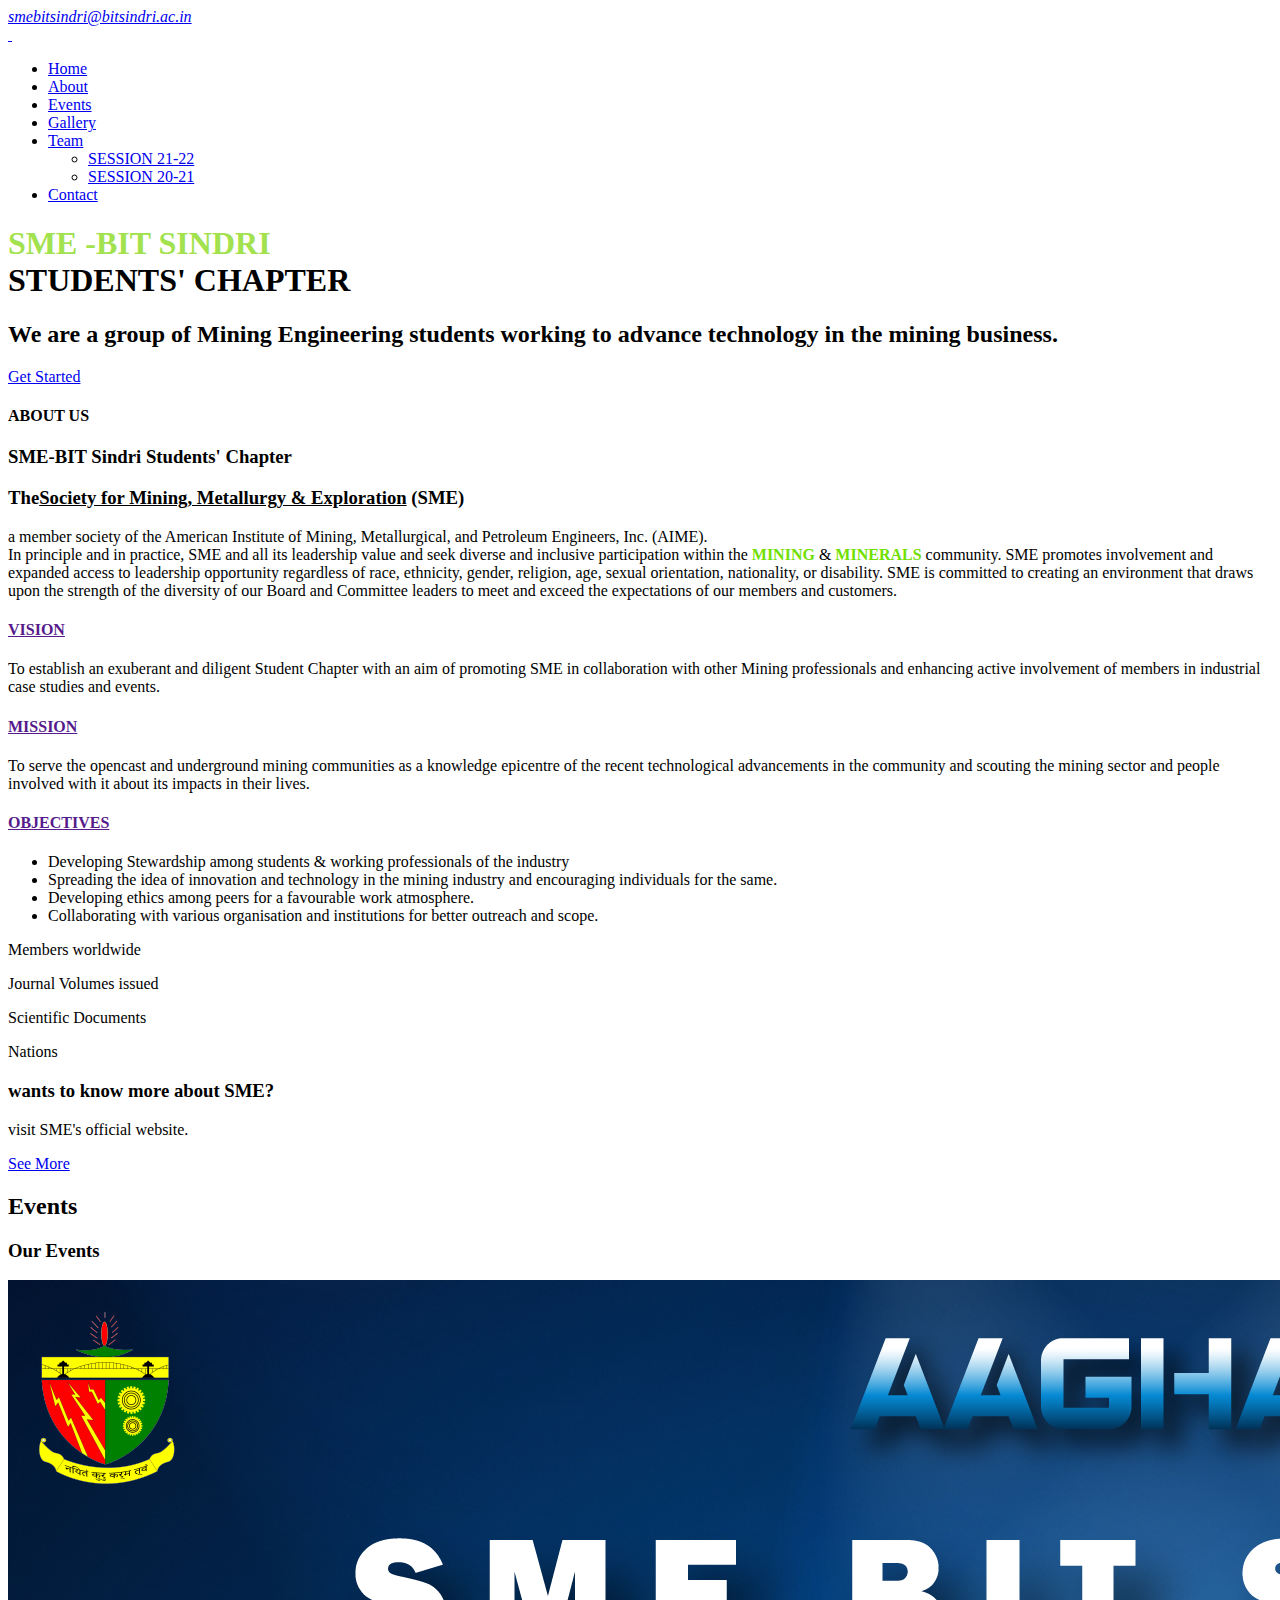
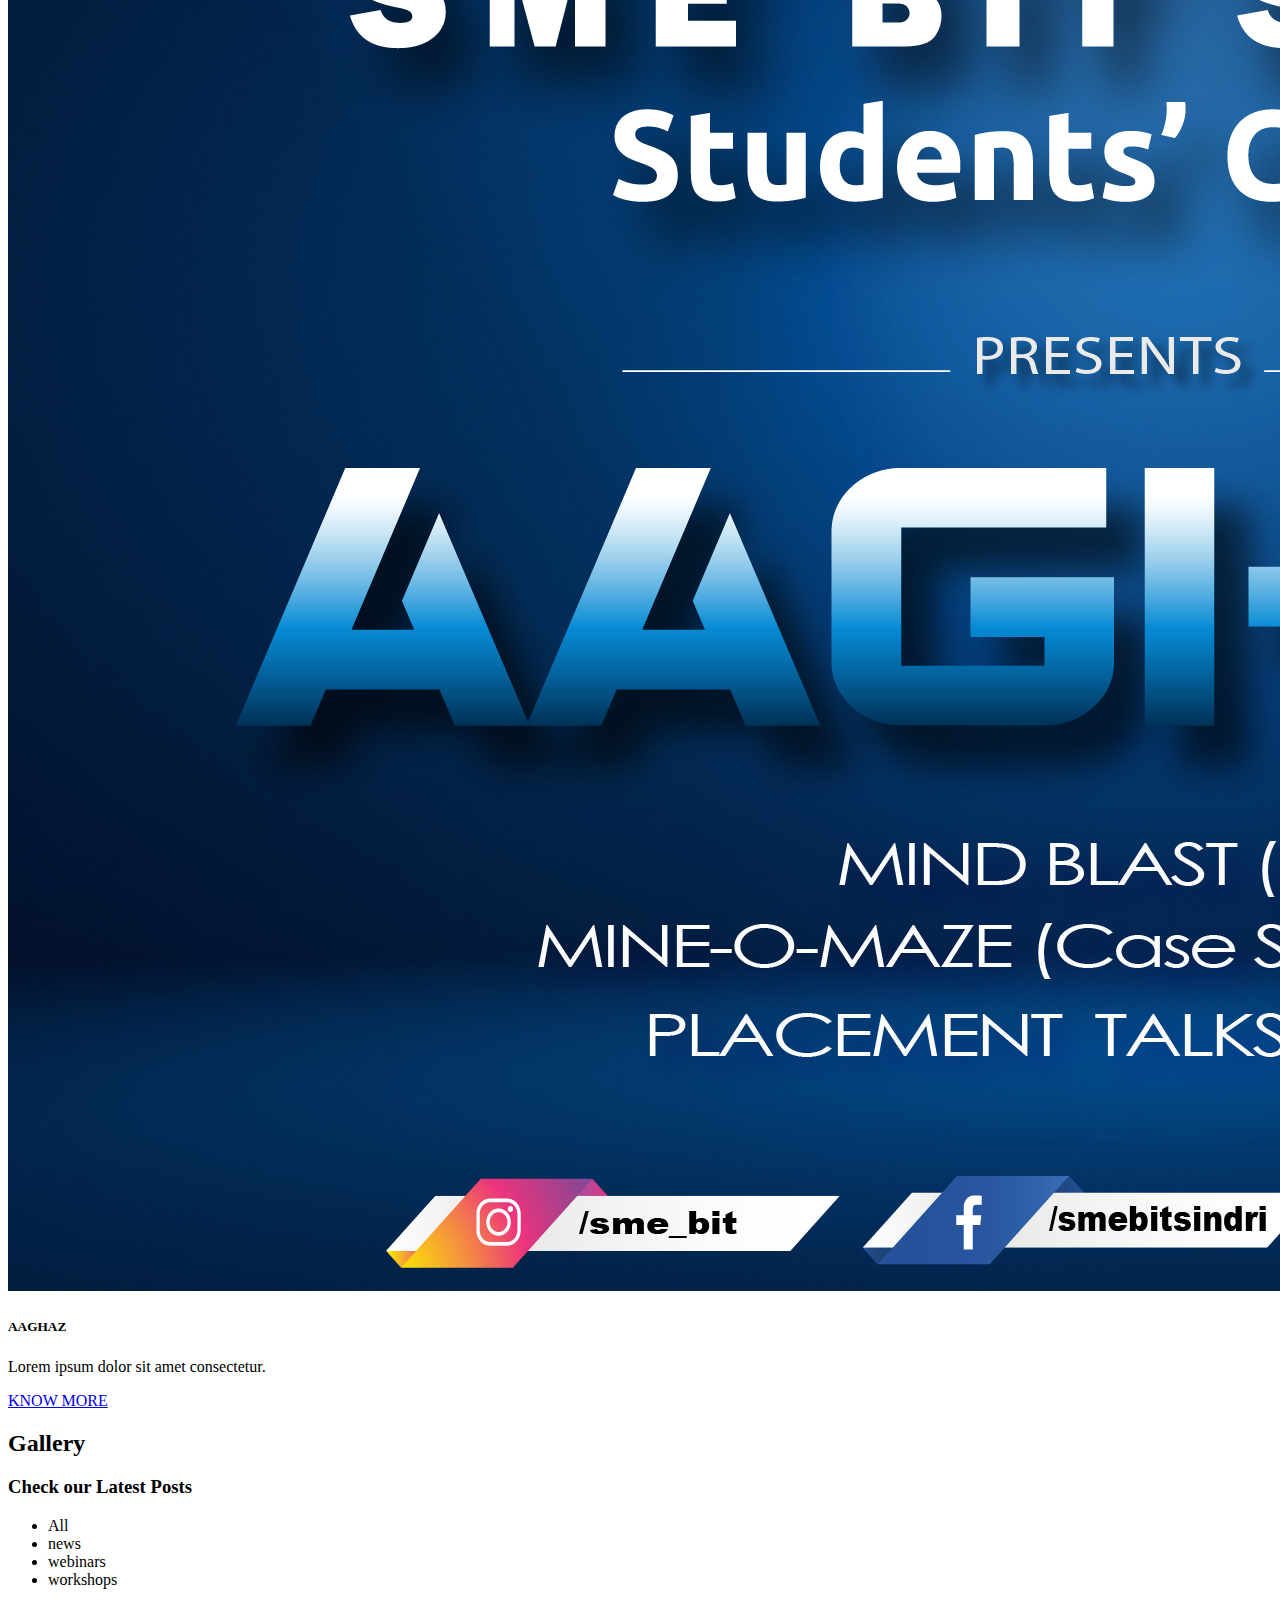
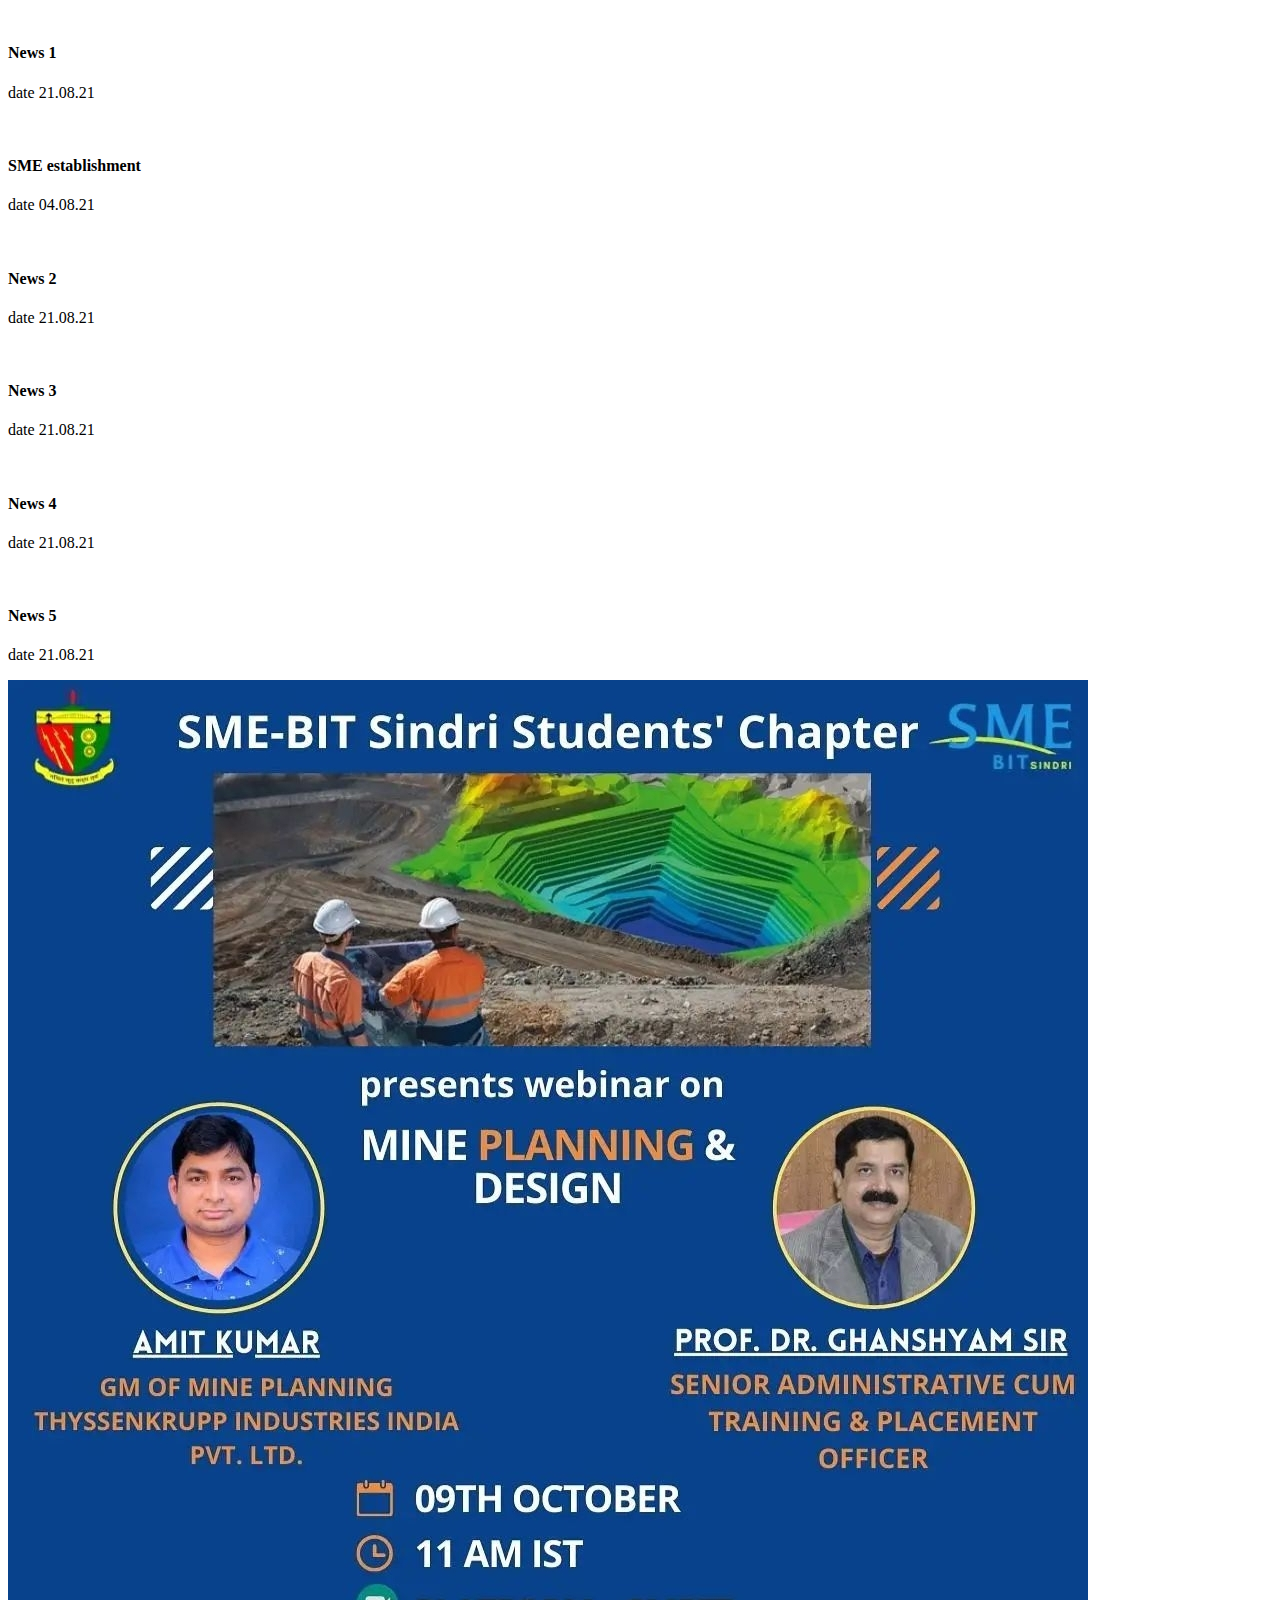
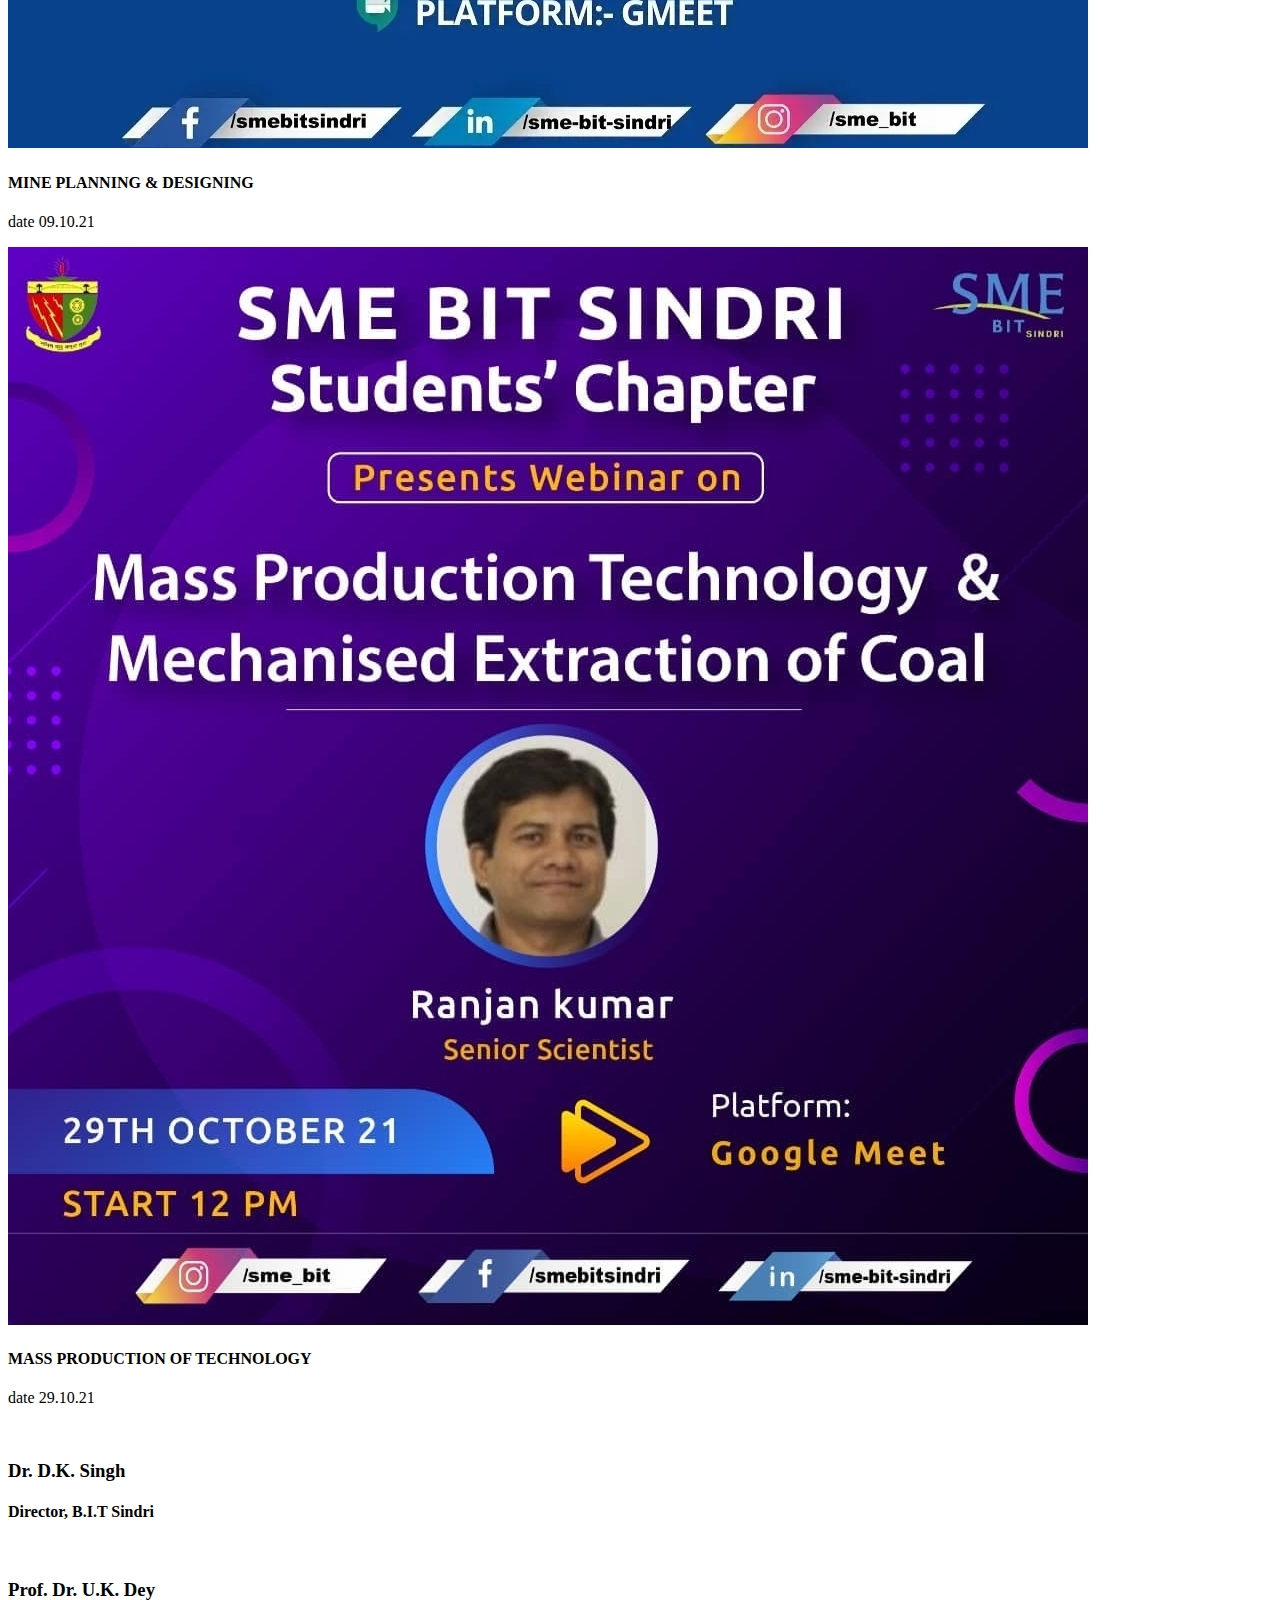
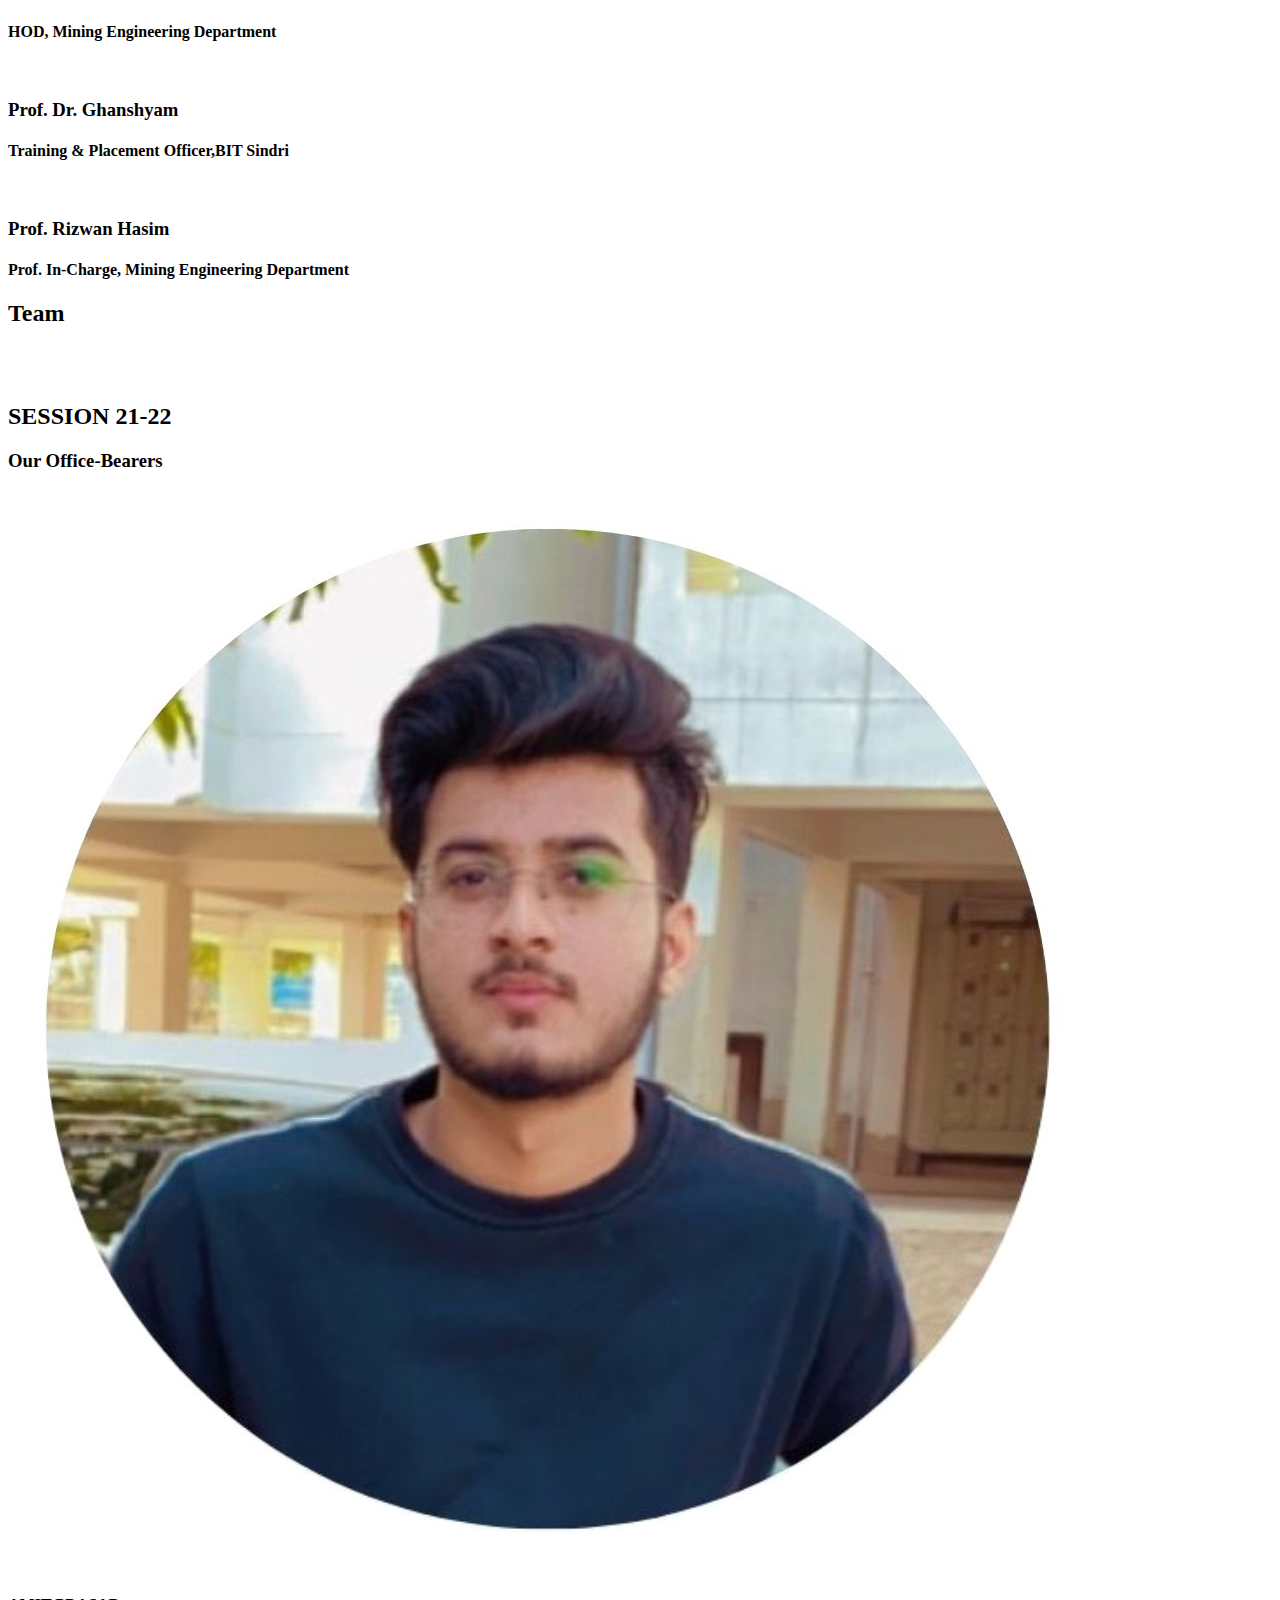
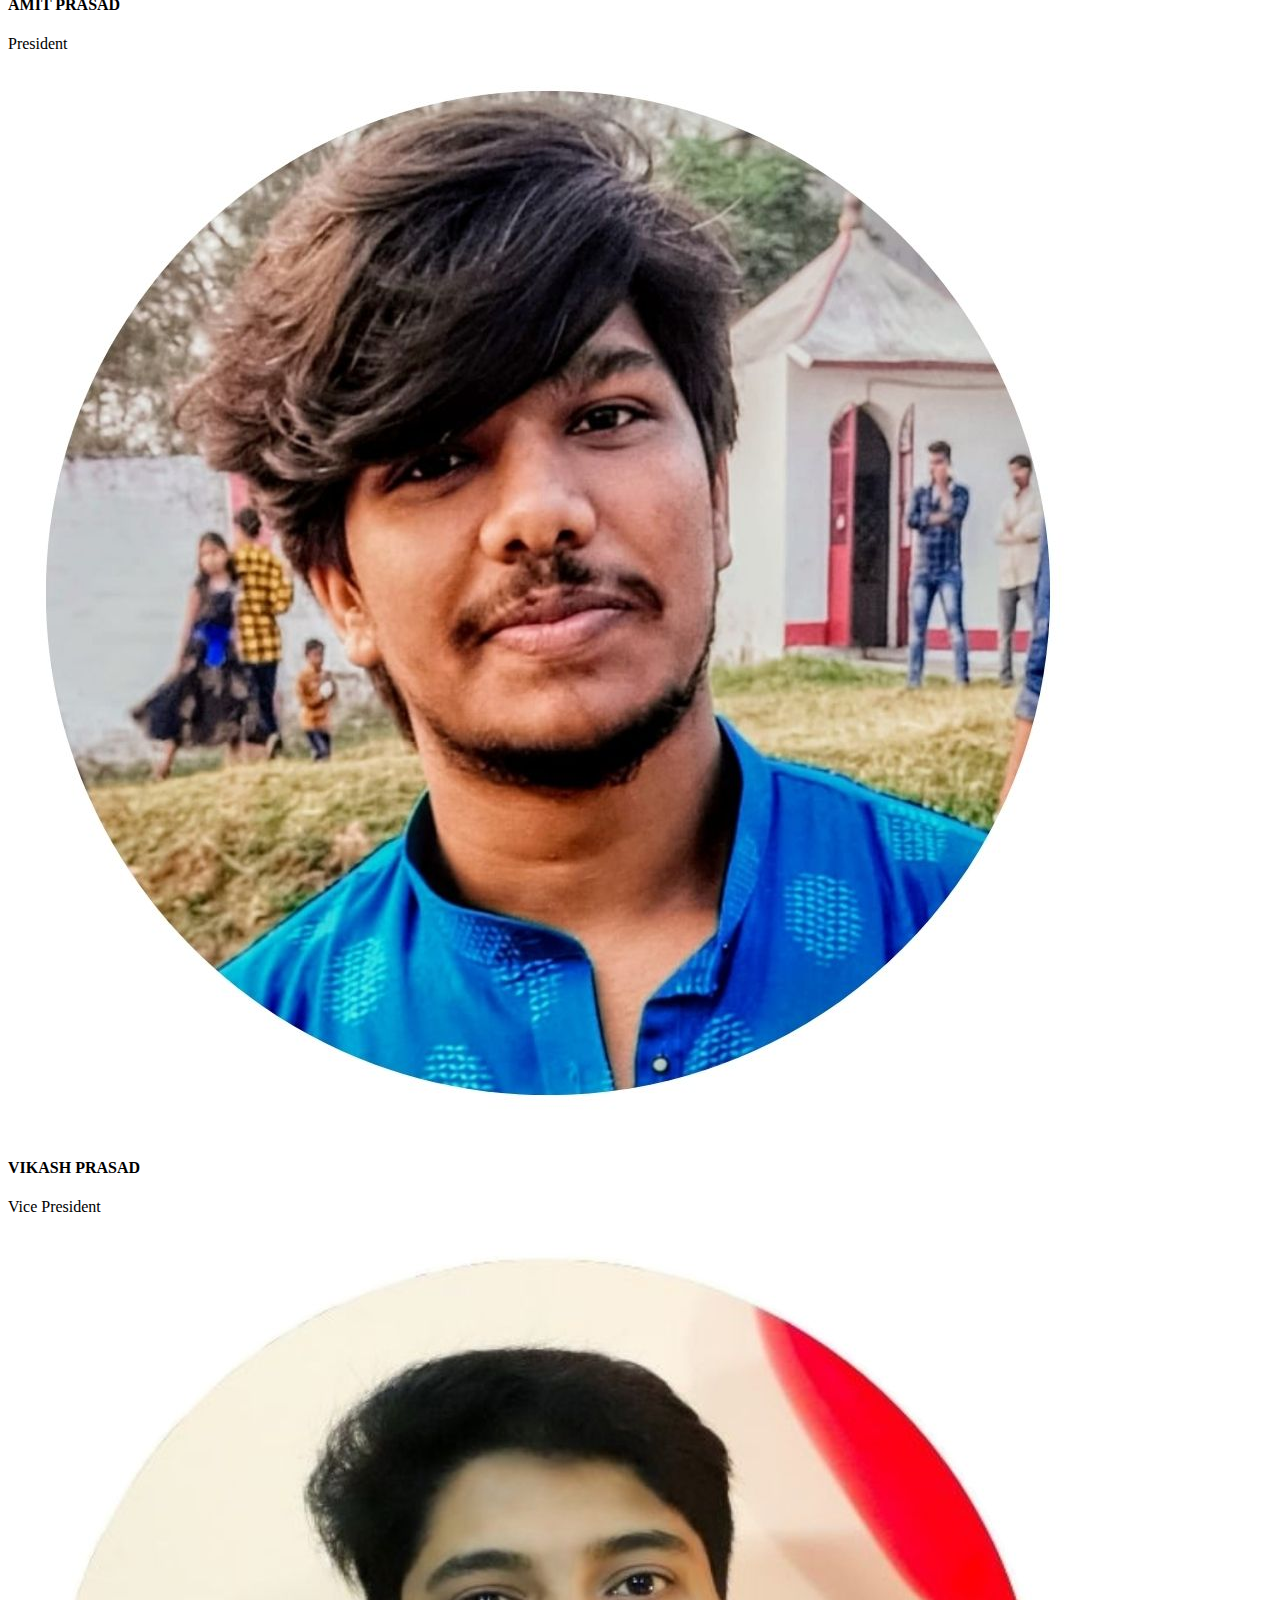
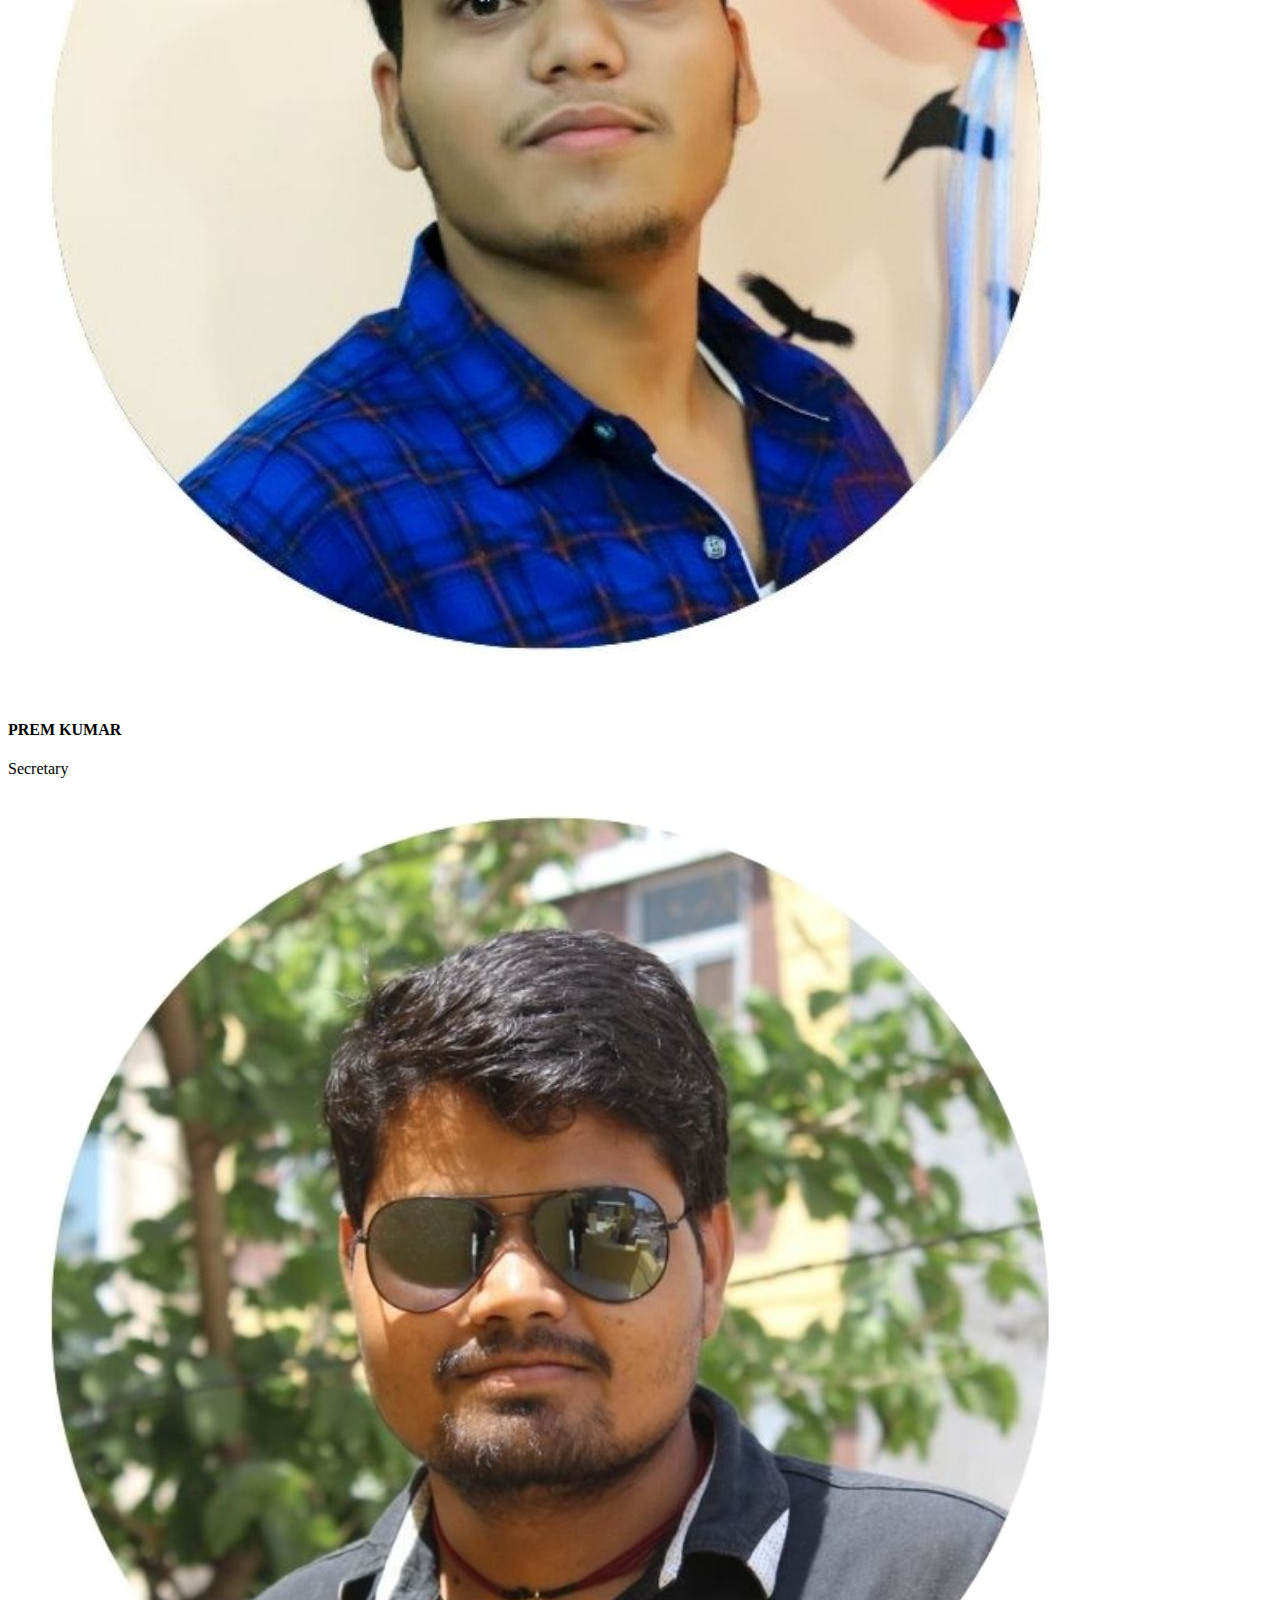
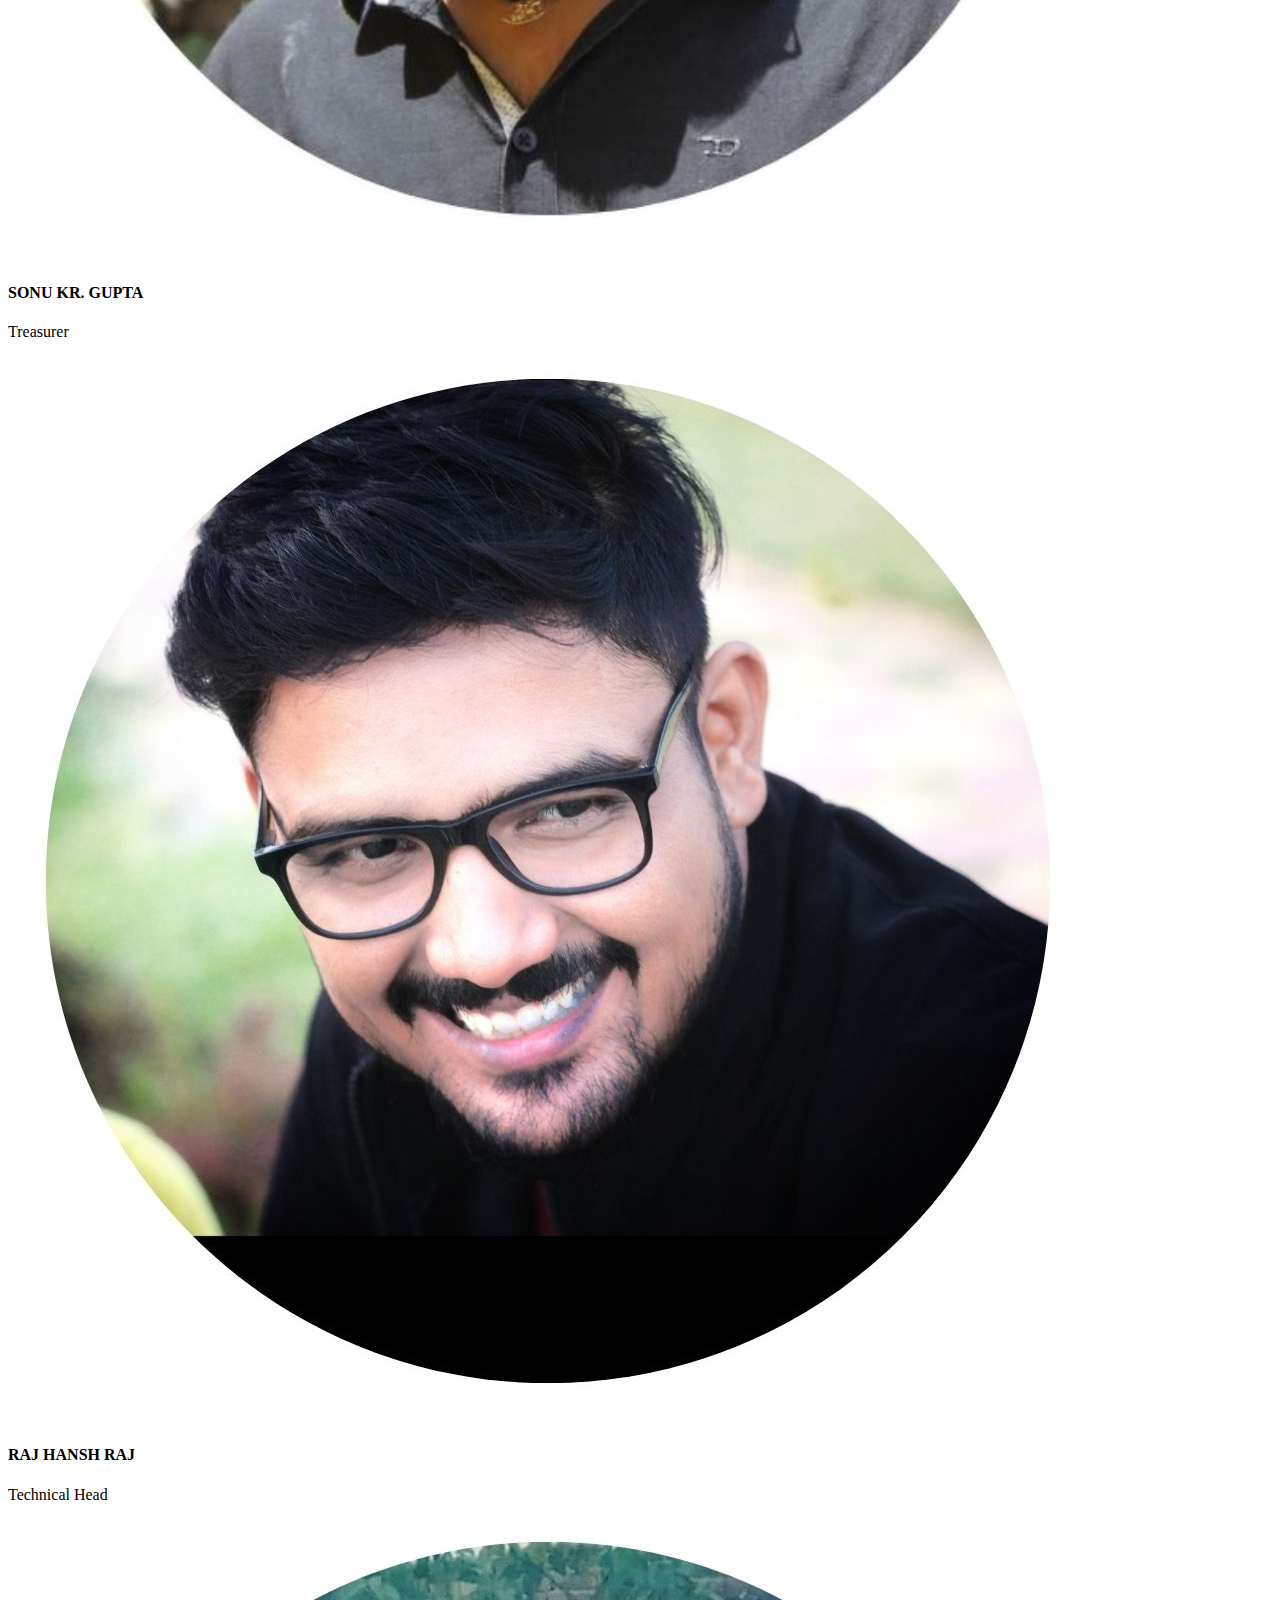
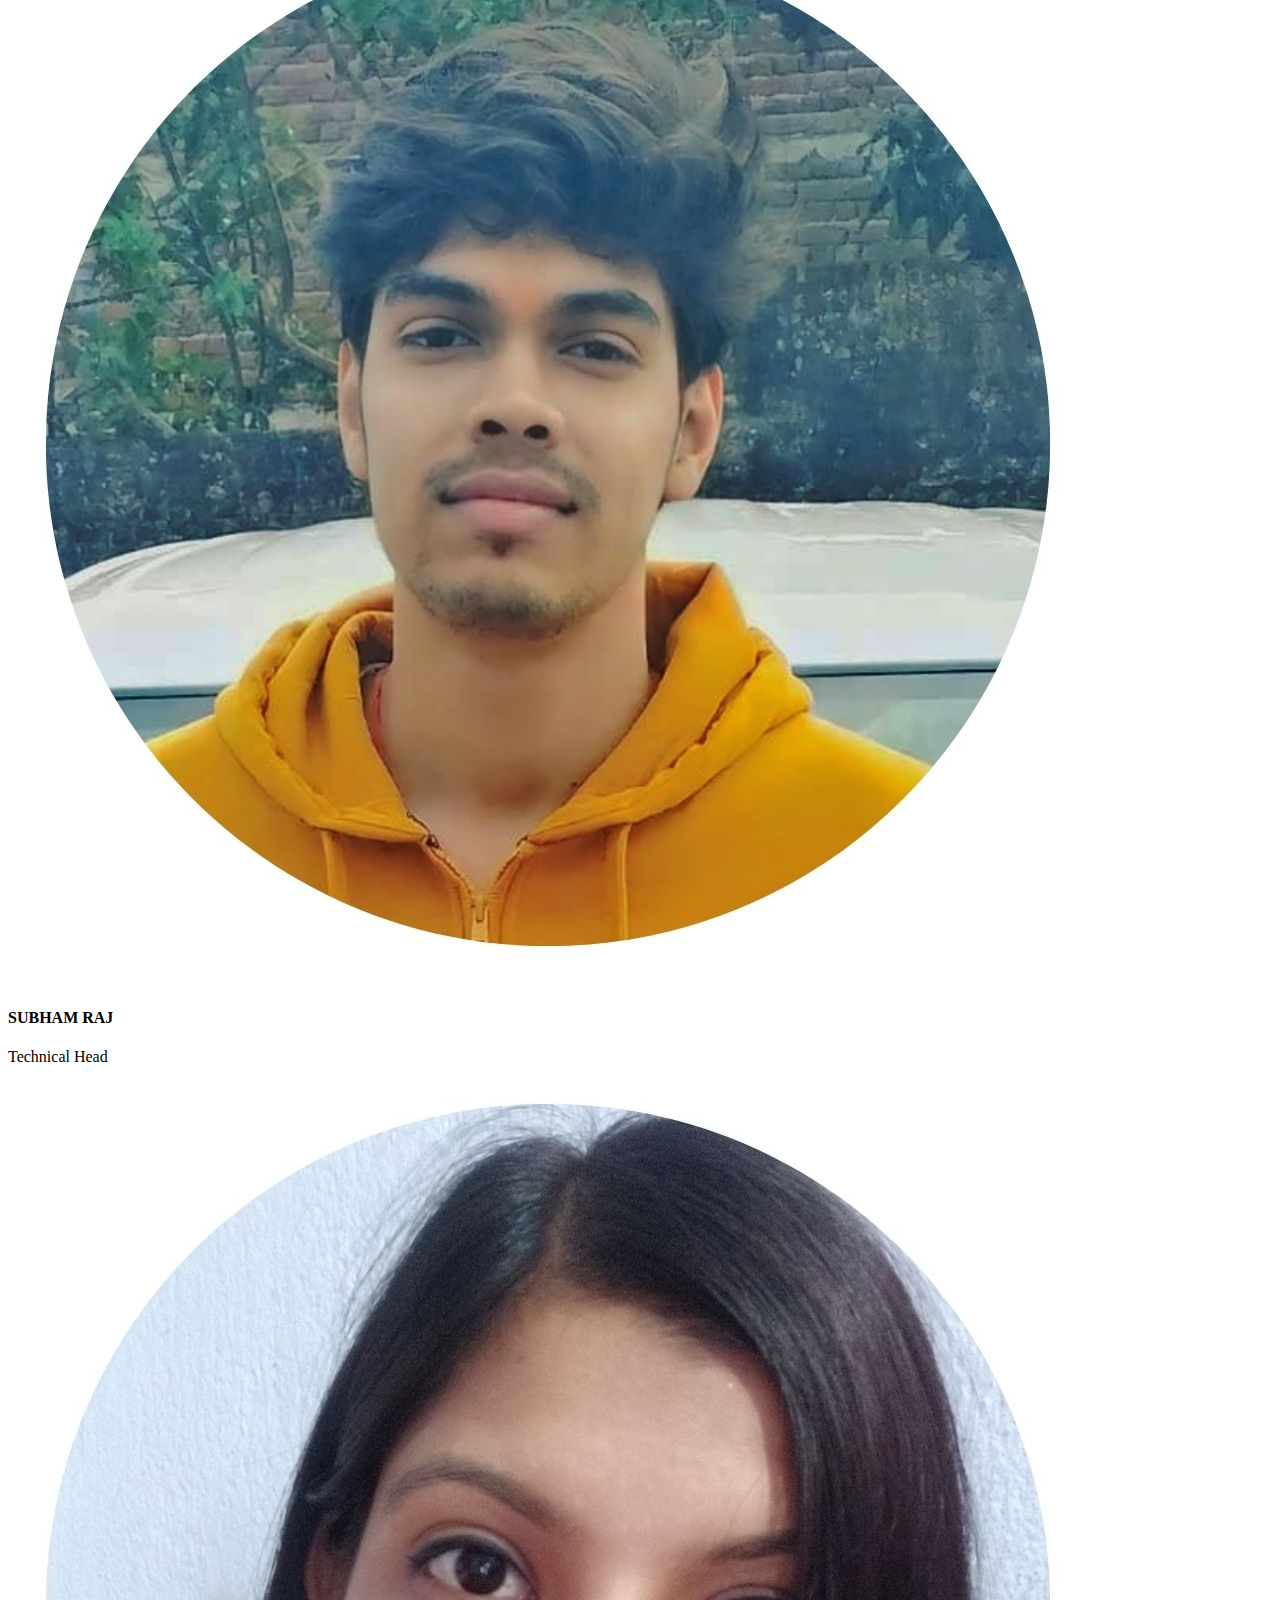
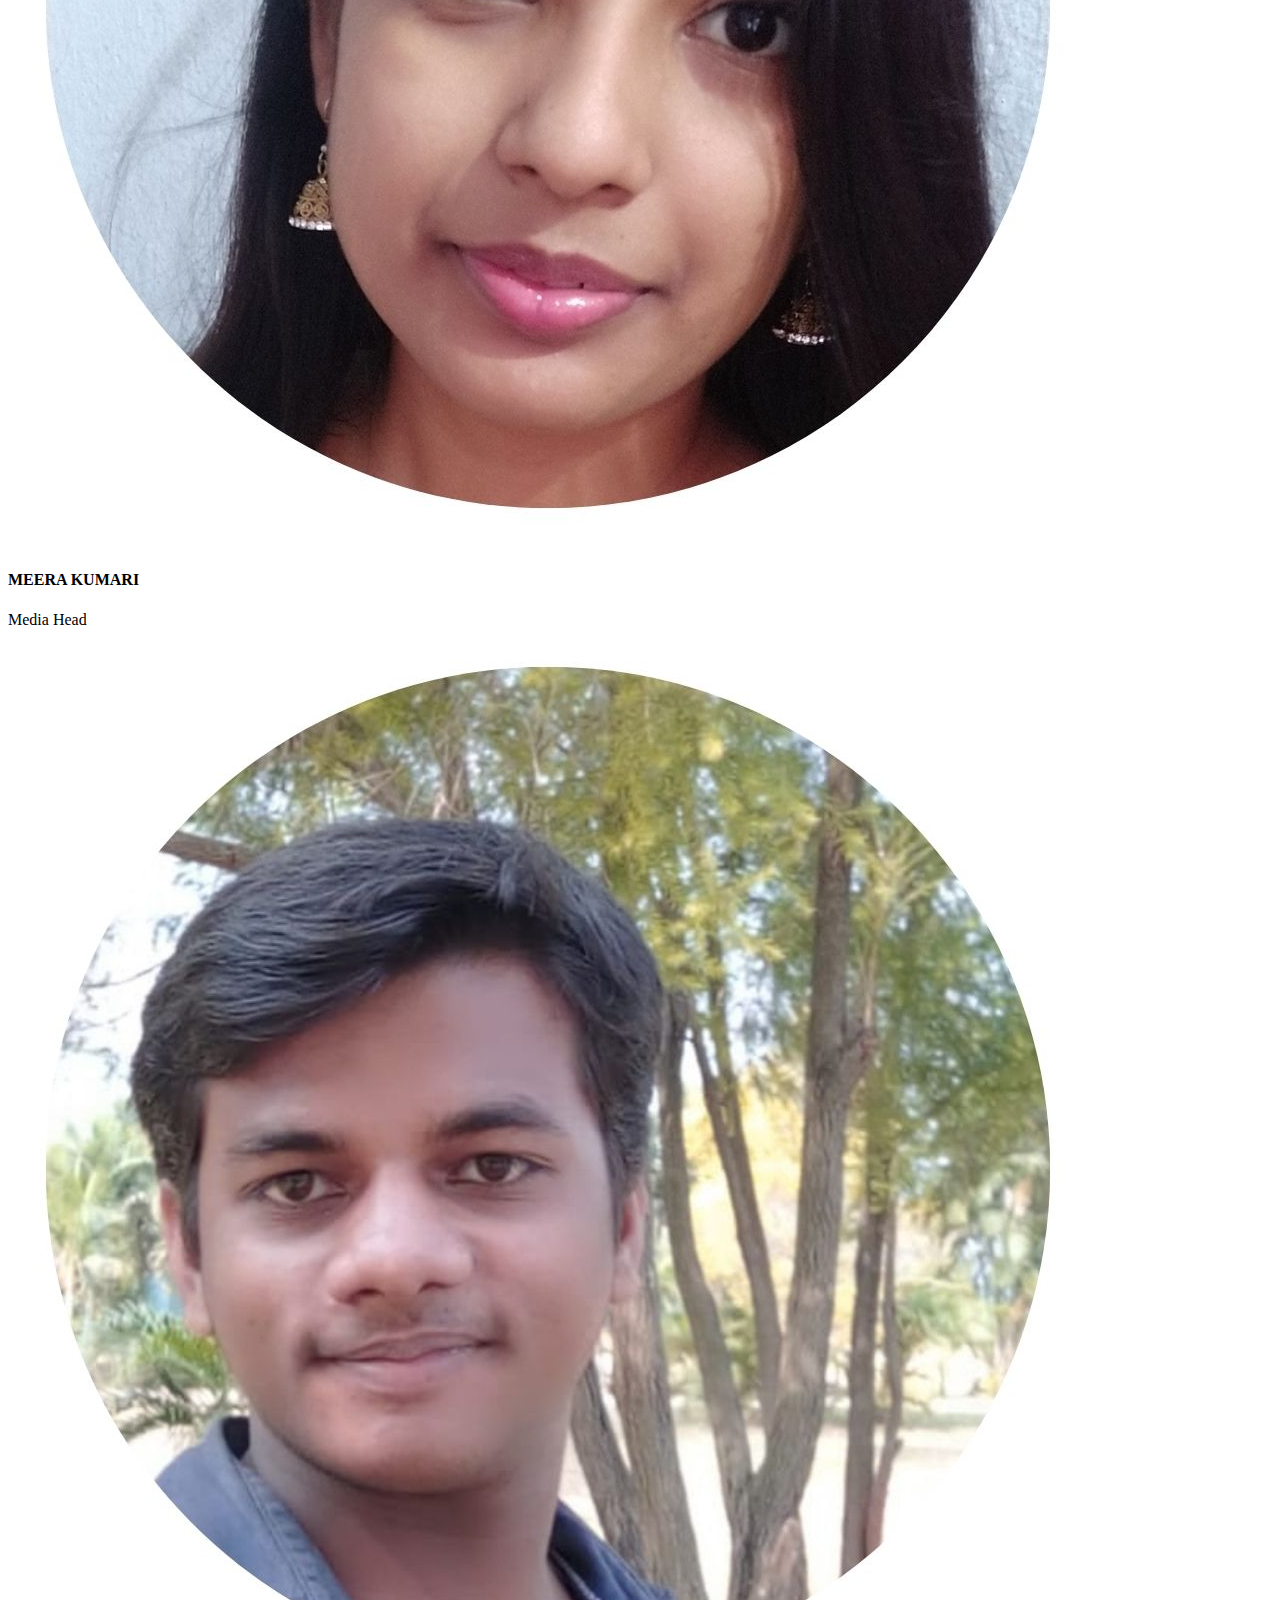
==== commit 4c00e96a: "update team section" ====
--- a/index.html
+++ b/index.html
@@ -78,7 +78,7 @@
           <li><a class="nav-link scrollto" href="#services">Events</a></li>
           <li><a class="nav-link scrollto " href="#portfolio">Gallery</a></li>
 
-          <li class="dropdown"><a href="#"><span>Team</span> <i class="bi bi-chevron-down"></i></a>
+          <li class="dropdown"><a href="#team"><span>Team</span> <i class="bi bi-chevron-down"></i></a>
             <ul>
               <li><a href="newteam.html">SESSION 21-22</a></li>
 
@@ -599,7 +599,7 @@
       </div>
     </section>End Pricing Section -->
     <!-- ======= Team Section ======= -->
-    <section id="" class="team">
+    <section id="team" class="team">
       <div class="container">
 
         <div class="section-title">
@@ -616,17 +616,14 @@
         <div class="row">
 
           <div class="col-lg-2 col-md-6 d-flex align-items-stretch">
-            <div class="member">
+            <div class="member" >
               <div class="member-img">
                 <img src="assets/img/newteam/AMIT PRASAD.jpg" class="img-fluid" alt="">
                 <div class="social">
                   <!-- <a href=""><i class="bi bi-twitter"></i></a> -->
-                  <a href="https://www.facebook.com/shanu.anand.5249" target="_blank" rel="noopener noreferrer"><i
-                      class="bi bi-facebook"></i></a>
-                  <a href="https://www.instagram.com/callous_lad/" target="_blank" rel="noopener noreferrer"><i
-                      class="bi bi-instagram"></i></a>
-                  <a href="https://www.linkedin.com/in/shanu-anand-06262916b" target="_blank"
-                    rel="noopener noreferrer"><i class="bi bi-linkedin"></i></a>
+                  <a href="https://www.facebook.com/shanu.anand.5249" target="_blank" rel="noopener noreferrer" ><i class="bi bi-facebook"></i></a>
+                  <a href="https://www.instagram.com/callous_lad/" target="_blank" rel="noopener noreferrer" ><i class="bi bi-instagram"></i></a>
+                  <a href="https://www.linkedin.com/in/shanu-anand-06262916b" target="_blank" rel="noopener noreferrer" ><i class="bi bi-linkedin"></i></a>
                 </div>
               </div>
               <div class="member-info">
@@ -637,17 +634,14 @@
           </div>
 
           <div class="col-lg-2 col-md-6 d-flex align-items-stretch">
-            <div class="member">
+            <div class="member" >
               <div class="member-img">
                 <img src="assets/img/newteam/VIKASH PRASAD.jpg" class="img-fluid" alt="">
                 <div class="social">
                   <!-- <a href=""><i class="bi bi-twitter"></i></a> -->
-                  <a href="https://www.facebook.com/princepankaj205" target="_blank" rel="noopener noreferrer"><i
-                      class="bi bi-facebook"></i></a>
-                  <a href="https://www.instagram.com/princepankaj410/" target="_blank" rel="noopener noreferrer"><i
-                      class="bi bi-instagram"></i></a>
-                  <a href="http://www.linkedin.com/in/pankaj-mehta-385816177" target="_blank"
-                    rel="noopener noreferrer"><i class="bi bi-linkedin"></i></a>
+                  <a href="https://www.facebook.com/princepankaj205" target="_blank" rel="noopener noreferrer" ><i class="bi bi-facebook"></i></a>
+                  <a href="https://www.instagram.com/princepankaj410/" target="_blank" rel="noopener noreferrer" ><i class="bi bi-instagram"></i></a>
+                  <a href="http://www.linkedin.com/in/pankaj-mehta-385816177" target="_blank" rel="noopener noreferrer" ><i class="bi bi-linkedin"></i></a>
                 </div>
               </div>
               <div class="member-info">
@@ -660,16 +654,12 @@
           <div class="col-lg-2 col-md-6 d-flex align-items-stretch">
             <div class="member">
               <div class="member-img">
-                <img src="assets/img/newteam/PREM KUMAR.png" class="img-fluid" alt="">
+                <img src="assets/img/newteam/PREM KUMAR.jpg" class="img-fluid" alt="">
                 <div class="social">
                   <!-- <a href=""><i class="bi bi-twitter"></i></a> -->
-                  <a href="https://www.facebook.com/wilinc2020"><i class="bi bi-facebook" target="_blank"
-                      rel="noopener noreferrer"></i></a>
-                  <a href="https://www.instagram.com/wilinc_2020/?hl=en"><i class="bi bi-instagram" target="_blank"
-                      rel="noopener noreferrer"></i></a>
-                  <a href="https://www.linkedin.com/in/shubham-kumar-882220199/" target="_blank"
-                    rel="noopener noreferrer"><i class="bi bi-linkedin" target="_blank"
-                      rel="noopener noreferrer"></i></a>
+                  <a href="https://www.facebook.com/wilinc2020"><i class="bi bi-facebook" target="_blank" rel="noopener noreferrer" ></i></a>
+                  <a href="https://www.instagram.com/wilinc_2020/?hl=en"><i class="bi bi-instagram" target="_blank" rel="noopener noreferrer" ></i></a>
+                  <a href="https://www.linkedin.com/in/shubham-kumar-882220199/" target="_blank" rel="noopener noreferrer"><i class="bi bi-linkedin" target="_blank" rel="noopener noreferrer" ></i></a>
                 </div>
               </div>
               <div class="member-info">
@@ -682,15 +672,12 @@
           <div class="col-lg-2 col-md-6 d-flex align-items-stretch">
             <div class="member">
               <div class="member-img">
-                <img src="assets/img/newteam/SONU KUMAR GUPTA.png " class="img-fluid" alt="">
+                <img src="assets/img/newteam/SONU KUMAR GUPTA.jpg"class="img-fluid" alt="">
                 <div class="social">
                   <!-- <a href=""><i class="bi bi-twitter"></i></a> -->
-                  <a href="https://www.facebook.com/profile.php?id=100009185469841" target="_blank"
-                    rel="noopener noreferrer"><i class="bi bi-facebook"></i></a>
-                  <a href="https://www.instagram.com/yeshmishra816/?hl=en" target="_blank" rel="noopener noreferrer"><i
-                      class="bi bi-instagram"></i></a>
-                  <a href="https://www.linkedin.com/in/yesh-kumar-b6b388191" target="_blank"
-                    rel="noopener noreferrer"><i class="bi bi-linkedin"></i></a>
+                  <a href="https://www.facebook.com/profile.php?id=100005649251601" target="_blank" rel="noopener noreferrer"><i class="bi bi-facebook"></i></a>
+                  <a href="https://www.instagram.com/sonukumar99gupta/" target="_blank" rel="noopener noreferrer"><i class="bi bi-instagram"></i></a>
+                  <a href="https://www.linkedin.com/in/sonu-kumar-gupta-b429511a1" target="_blank" rel="noopener noreferrer"><i class="bi bi-linkedin"></i></a>
                 </div>
               </div>
               <div class="member-info">
@@ -699,19 +686,16 @@
               </div>
             </div>
           </div>
-
+          
           <div class="col-lg-2 col-md-6 d-flex align-items-stretch">
             <div class="member">
               <div class="member-img">
-                <img src="assets/img/newteam/RAJ HANSH RAJ.png" class="img-fluid" alt="">
+                <img src="assets/img/newteam/RAJ HANSH RAJ.jpg" class="img-fluid" alt="">
                 <div class="social">
                   <!-- <a href=""><i class="bi bi-twitter"></i></a> -->
-                  <a href="https://www.facebook.com/shikhar.aparva" target="_blank" rel="noopener noreferrer"><i
-                      class="bi bi-facebook"></i></a>
-                  <a href="https://www.instagram.com/shikhar_aparva/" target="_blank" rel="noopener noreferrer"><i
-                      class="bi bi-instagram"></i></a>
-                  <a href="https://www.linkedin.com/in/shikhar-aparva-a05b441b1" target="_blank"
-                    rel="noopener noreferrer"><i class="bi bi-linkedin"></i></a>
+                  <a href="https://www.facebook.com/rjhnshrj/" target="_blank" rel="noopener noreferrer"><i class="bi bi-facebook"></i></a>
+                  <a href="https://www.instagram.com/raj_hansh_raj_rhr/" target="_blank" rel="noopener noreferrer"><i class="bi bi-instagram"></i></a>
+                  <a href="https://www.linkedin.com/in/raj-hansh-raj-0354521a2/" target="_blank" rel="noopener noreferrer"><i class="bi bi-linkedin"></i></a>
                 </div>
               </div>
               <div class="member-info">
@@ -723,15 +707,12 @@
           <div class="col-lg-2 col-md-6 d-flex align-items-stretch">
             <div class="member">
               <div class="member-img">
-                <img src="assets/img/newteam/SUBHAM RAJ.png" class="img-fluid" alt="">
+                <img src="assets/img/newteam/SUBHAM RAJ.jpg" class="img-fluid" alt="">
                 <div class="social">
                   <!-- <a href=""><i class="bi bi-twitter"></i></a> -->
-                  <a href="https://www.facebook.com/sachin.mandal.94" target="_blank" rel="noopener noreferrer"><i
-                      class="bi bi-facebook"></i></a>
-                  <a href="https://www.instagram.com/sachin__mandal/" target="_blank" rel="noopener noreferrer"><i
-                      class="bi bi-instagram"></i></a>
-                  <a href="https://www.linkedin.com/in/sachin-mandal-b0b181197/" target="_blank"
-                    rel="noopener noreferrer"><i class="bi bi-linkedin"></i></a>
+                  <!--<a href="https://www.facebook.com/sachin.mandal.94" target="_blank" rel="noopener noreferrer"><i class="bi bi-facebook"></i></a>-->
+                  <a href="https://www.instagram.com/raj_subham__/" target="_blank" rel="noopener noreferrer"><i class="bi bi-instagram"></i></a>
+                  <!--<a href="" target="_blank" rel="noopener noreferrer"><i class="bi bi-linkedin"></i></a>-->
                 </div>
               </div>
               <div class="member-info">
@@ -742,15 +723,14 @@
           </div>
 
           <div class="col-lg-2 col-md-6 d-flex align-items-stretch" style=" margin-left: auto;">
-            <div class="member">
+            <div class="member" >
               <div class="member-img">
-                <img src="assets/img/newteam/MEERA KUMARI.png" class="img-fluid" alt="">
+                <img src="assets/img/newteam/MEERA KUMARI.jpg" class="img-fluid" alt="">
                 <div class="social">
                   <!-- <a href=""><i class="bi bi-twitter" target="_blank" rel="noopener noreferrer"></i></a> -->
-                  <a href="https://www.facebook.com/kushagra.kumar.14289"><i class="bi bi-facebook" target="_blank"
-                      rel="noopener noreferrer"></i></a>
-                  <!-- <a href=""><i class="bi bi-instagram" target="_blank" rel="noopener noreferrer"></i></a> -->
-                  <!-- <a href=""><i class="bi bi-linkedin" target="_blank" rel="noopener noreferrer"></i></a> -->
+                  <a href="https://www.facebook.com/profile.php?id=100047257560104"target="_blank" rel="noopener noreferrer"><i class="bi bi-facebook" target="_blank" rel="noopener noreferrer"></i></a>
+                  <a href="https://instagram.com/i_meera14?utm_medium=copy_link"target="_blank" rel="noopener noreferrer"><i class="bi bi-instagram" target="_blank" rel="noopener noreferrer"></i></a> 
+                   <a href="https://www.linkedin.com/in/meera-kumari-7011131aa"target="_blank" rel="noopener noreferrer"><i class="bi bi-linkedin" target="_blank" rel="noopener noreferrer"></i></a>
                 </div>
               </div>
               <div class="member-info">
@@ -761,17 +741,14 @@
           </div>
 
           <div class="col-lg-2 col-md-6 d-flex align-items-stretch">
-            <div class="member">
+            <div class="member" >
               <div class="member-img">
-                <img src="assets/img/newteam/ROMI KUMAR.png" class="img-fluid" alt="">
+                <img src="assets/img/newteam/ROMI KUMAR.jpg" class="img-fluid" alt="">
                 <div class="social">
                   <!-- <a href=""><i class="bi bi-twitter"></i></a> -->
-                  <a href="https://www.facebook.com/profile.php?id=100008038159259" target="_blank"
-                    rel="noopener noreferrer"><i class="bi bi-facebook"></i></a>
-                  <a href="https://instagram.com/vishal65770?utm_medium=copy_link" target="_blank"
-                    rel="noopener noreferrer"><i class="bi bi-instagram"></i></a>
-                  <a href="https://www.linkedin.com/in/vishal-kumar-mahto-2a21b41b2" target="_blank"
-                    rel="noopener noreferrer"><i class="bi bi-linkedin"></i></a>
+                  <a href="" target="_blank" rel="noopener noreferrer"><i class="bi bi-facebook"></i></a>
+                  <a href="" target="_blank" rel="noopener noreferrer"><i class="bi bi-instagram"></i></a>
+                  <a href="" target="_blank" rel="noopener noreferrer"><i class="bi bi-linkedin"></i></a>
                 </div>
               </div>
               <div class="member-info">
@@ -781,16 +758,14 @@
             </div>
           </div>
 
-          <div class="col-lg-2 col-md-6 d-flex align-items-stretch">
-            <div class="member">
+          <div class="col-lg-2 col-md-6 d-flex align-items-stretch" >
+            <div class="member" >
               <div class="member-img">
-                <img src="assets/img/newteam/ABHISHEK KUMAR.png" class="img-fluid" alt="">
+                <img src="assets/img/newteam/ABHISHEK KUMAR.jpg" class="img-fluid" alt="">
                 <div class="social">
-                  <!-- <a href=""><i class="bi bi-twitter"></i></a>
-                  <a href=""><i class="bi bi-facebook"></i></a>
-                  <a href=""><i class="bi bi-instagram"></i></a> -->
-                  <a href="https://www.linkedin.com/in/rahul-kumar-667ba0189" target="_blank"
-                    rel="noopener noreferrer"><i class="bi bi-linkedin"></i></a>
+                  <a href="" target="_blank" rel="noopener noreferrer"><i class="bi bi-facebook"></i></a>
+                  <a href="" target="_blank" rel="noopener noreferrer"><i class="bi bi-instagram"></i></a>
+                  <a href="https://www.instagram.com/monsterr__001/" target="_blank" rel="noopener noreferrer"><i class="bi bi-linkedin"></i></a>
                 </div>
               </div>
               <div class="member-info">
@@ -801,17 +776,14 @@
           </div>
 
           <div class="col-lg-2 col-md-6 d-flex align-items-stretch">
-            <div class="member">
+            <div class="member" >
               <div class="member-img">
-                <img src="assets/img/newteam/DURGESH RAJ.png" class="img-fluid" alt="">
+                <img src="assets/img/newteam/DURGESH RAJ.jpg" class="img-fluid" alt="">
                 <div class="social">
                   <!-- <a href="" target="_blank" rel="noopener noreferrer"><i class="bi bi-twitter"></i></a> -->
-                  <a href="https://www.facebook.com/profile.php?id=100005284422594" target="_blank"
-                    rel="noopener noreferrer"><i class="bi bi-facebook"></i></a>
-                  <a href="https://www.instagram.com/sharma.anubhaw/?hl=en" target="_blank" rel="noopener noreferrer"><i
-                      class="bi bi-instagram"></i></a>
-                  <a href="https://www.linkedin.com/in/anubhaw19/" target="_blank" rel="noopener noreferrer"><i
-                      class="bi bi-linkedin"></i></a>
+                  <a href="" target="_blank" rel="noopener noreferrer"><i class="bi bi-facebook"></i></a>
+                  <a href="https://www.instagram.com/durgeshraj38/" target="_blank" rel="noopener noreferrer"><i class="bi bi-instagram"></i></a>
+                  <a href="" target="_blank" rel="noopener noreferrer"><i class="bi bi-linkedin"></i></a>
                 </div>
               </div>
               <div class="member-info">
@@ -821,24 +793,25 @@
             </div>
           </div>
           <div class="col-lg-2 col-md-6 d-flex align-items-stretch" style="margin-right: auto;">
-            <div class="member">
+            <div class="member" >
               <div class="member-img">
-                <img src="assets/img/newteam/PRYAM KUMAR.png" class="img-fluid" alt="">
+                <img src="assets/img/newteam/PRIYAM KUMAR.jpg" class="img-fluid" alt="">
                 <div class="social">
                   <!-- <a href="" target="_blank" rel="noopener noreferrer"><i class="bi bi-twitter"></i></a> -->
-                  <a href="https://www.facebook.com/profile.php?id=100005284422594" target="_blank"
-                    rel="noopener noreferrer"><i class="bi bi-facebook"></i></a>
-                  <a href="https://www.instagram.com/sharma.anubhaw/?hl=en" target="_blank" rel="noopener noreferrer"><i
-                      class="bi bi-instagram"></i></a>
-                  <a href="https://www.linkedin.com/in/anubhaw19/" target="_blank" rel="noopener noreferrer"><i
-                      class="bi bi-linkedin"></i></a>
-                </div>
-                <div class="member-info">
-                  <h4>PRIYAM KUMAR</h4>
-                  <span>Sponsorship Head</span>
-                </div>
-              </div>
-            </div>
+                  <a href="https://www.linkedin.com/in/priyam-kumar-0b59431b0" target="_blank" rel="noopener noreferrer"><i class="bi bi-facebook"></i></a>
+                  <a href="https://www.instagram.com/priyam_kumarr/" target="_blank" rel="noopener noreferrer"><i class="bi bi-instagram"></i></a>
+                  <a href="https://instagram.com/priyam_kumarr?utm_medium=copy_link" target="_blank" rel="noopener noreferrer"><i class="bi bi-linkedin"></i></a>
+                </div>
+              </div>
+              <div class="member-info">
+                <h4>PRIYAM KUMAR</h4>
+                <span>Sponsorship Head</span>
+              </div>
+            </div>
+          </div>
+
+        </div>
+      </div>
 
     </section>
 
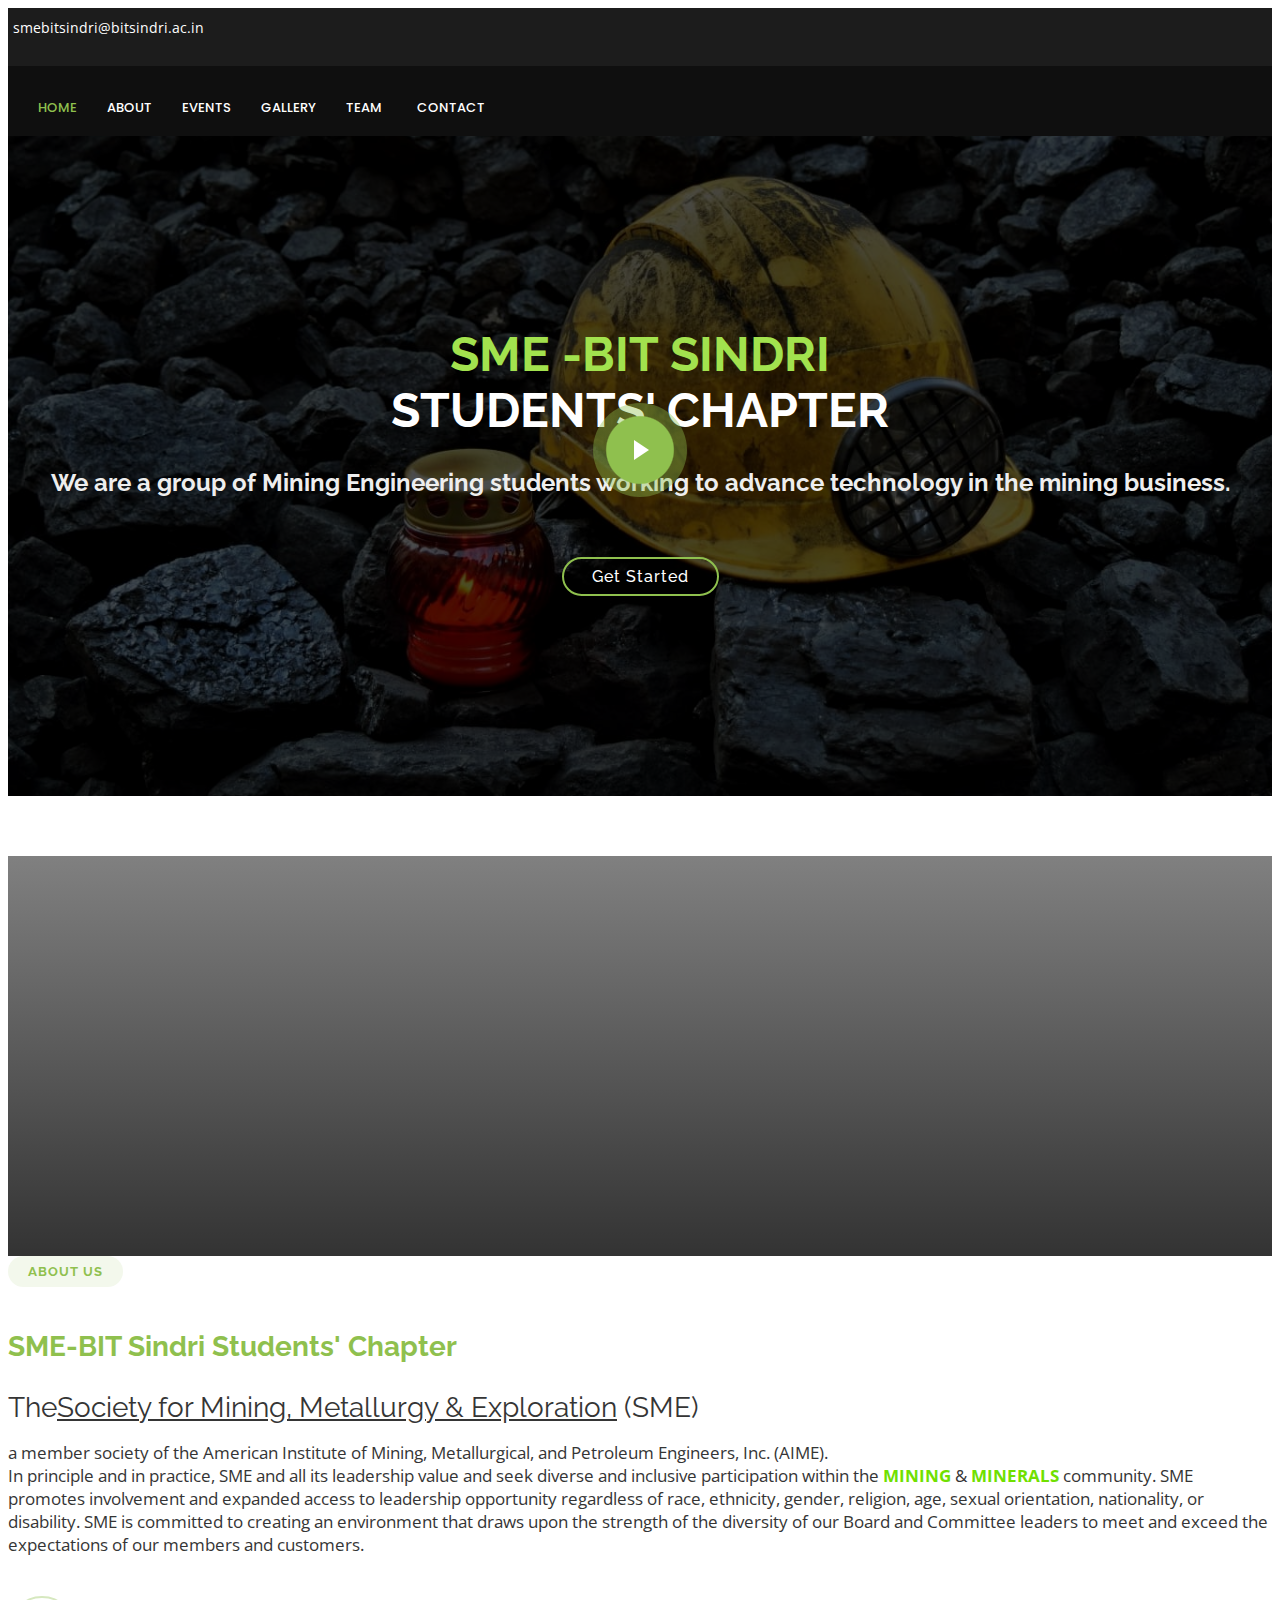
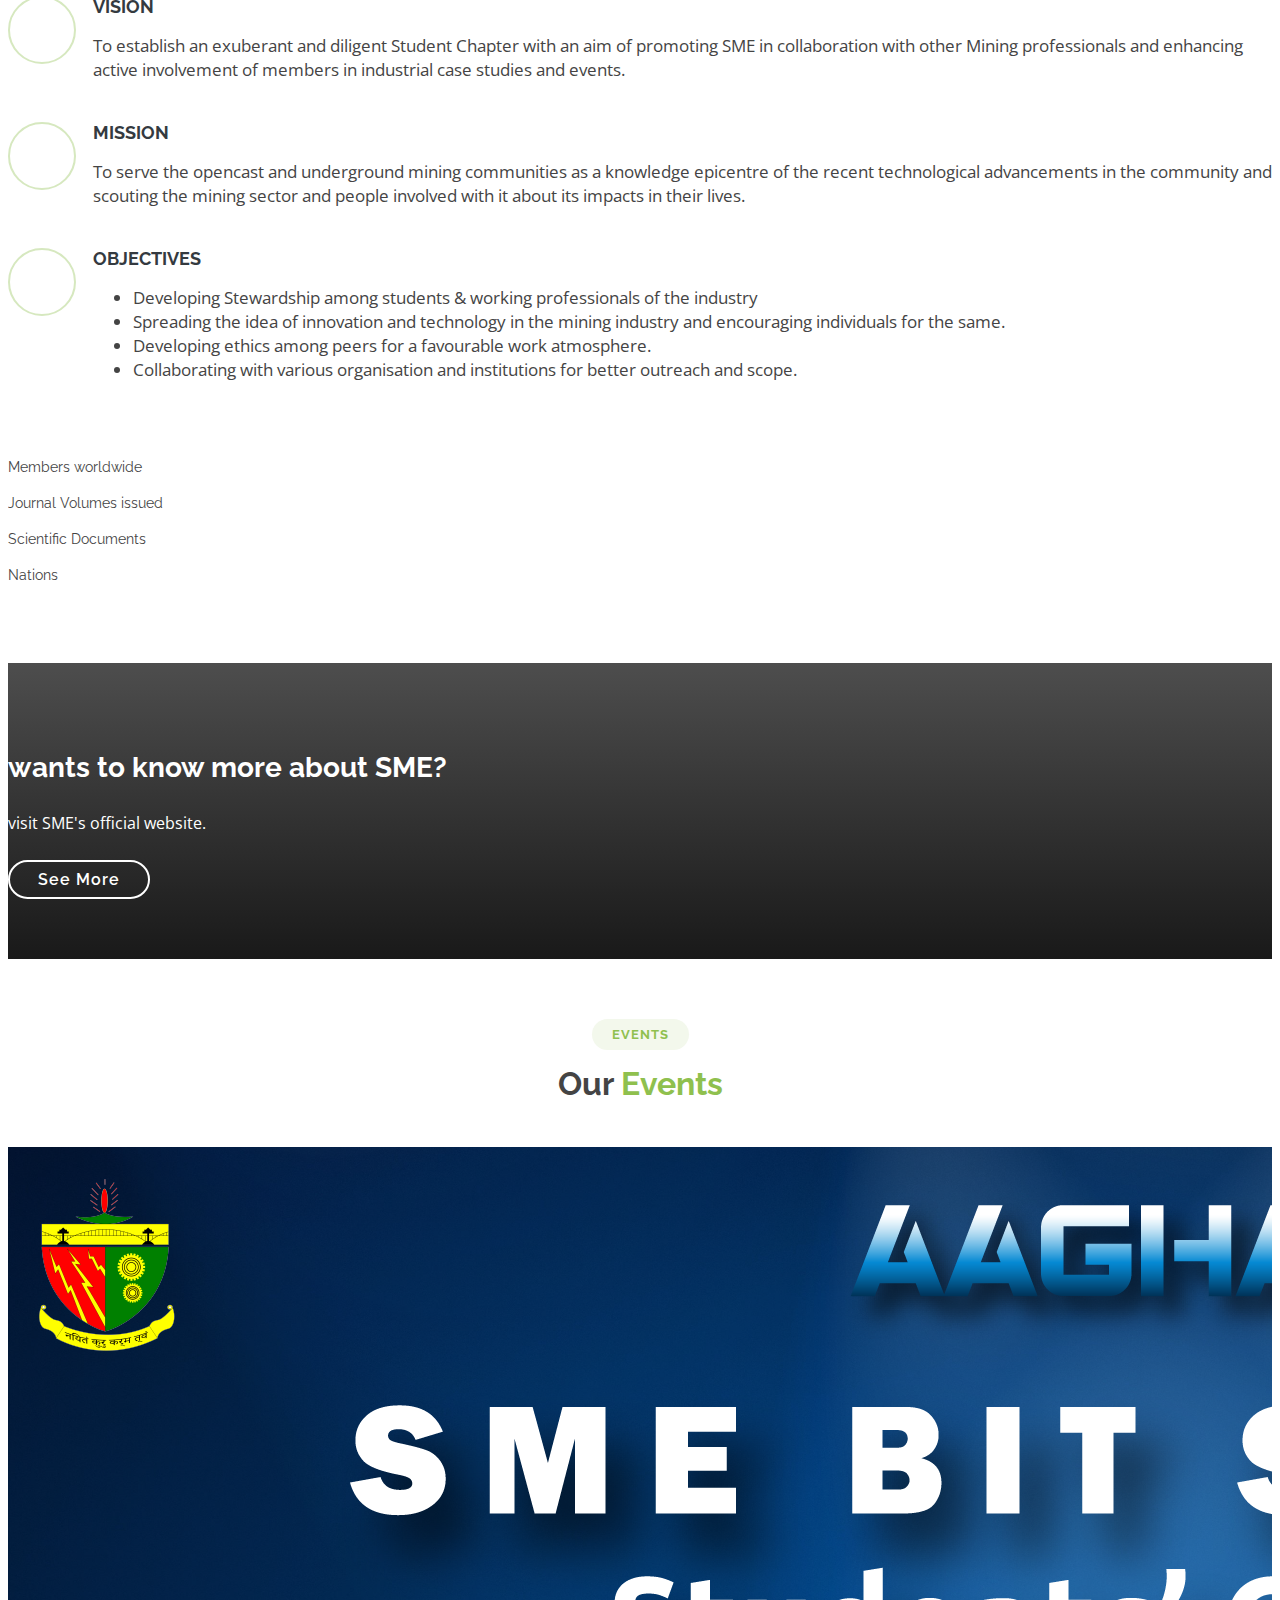
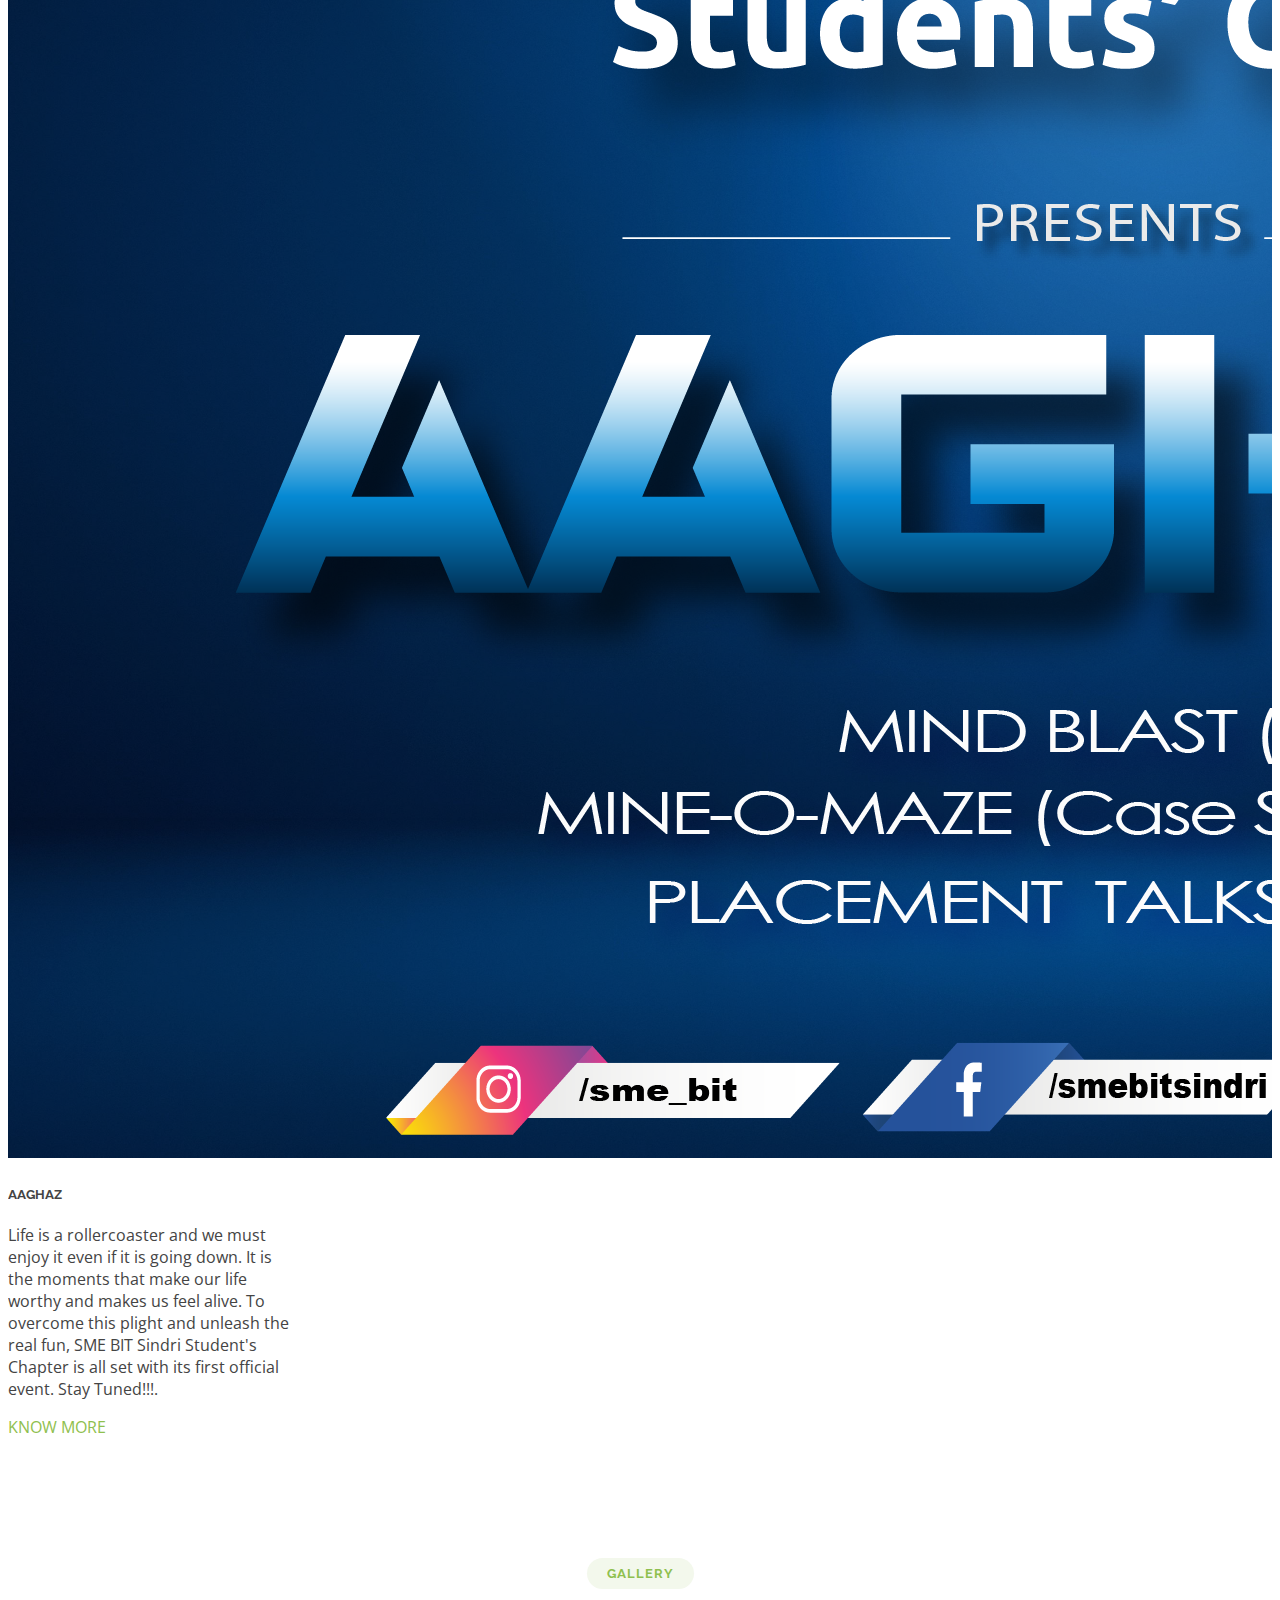
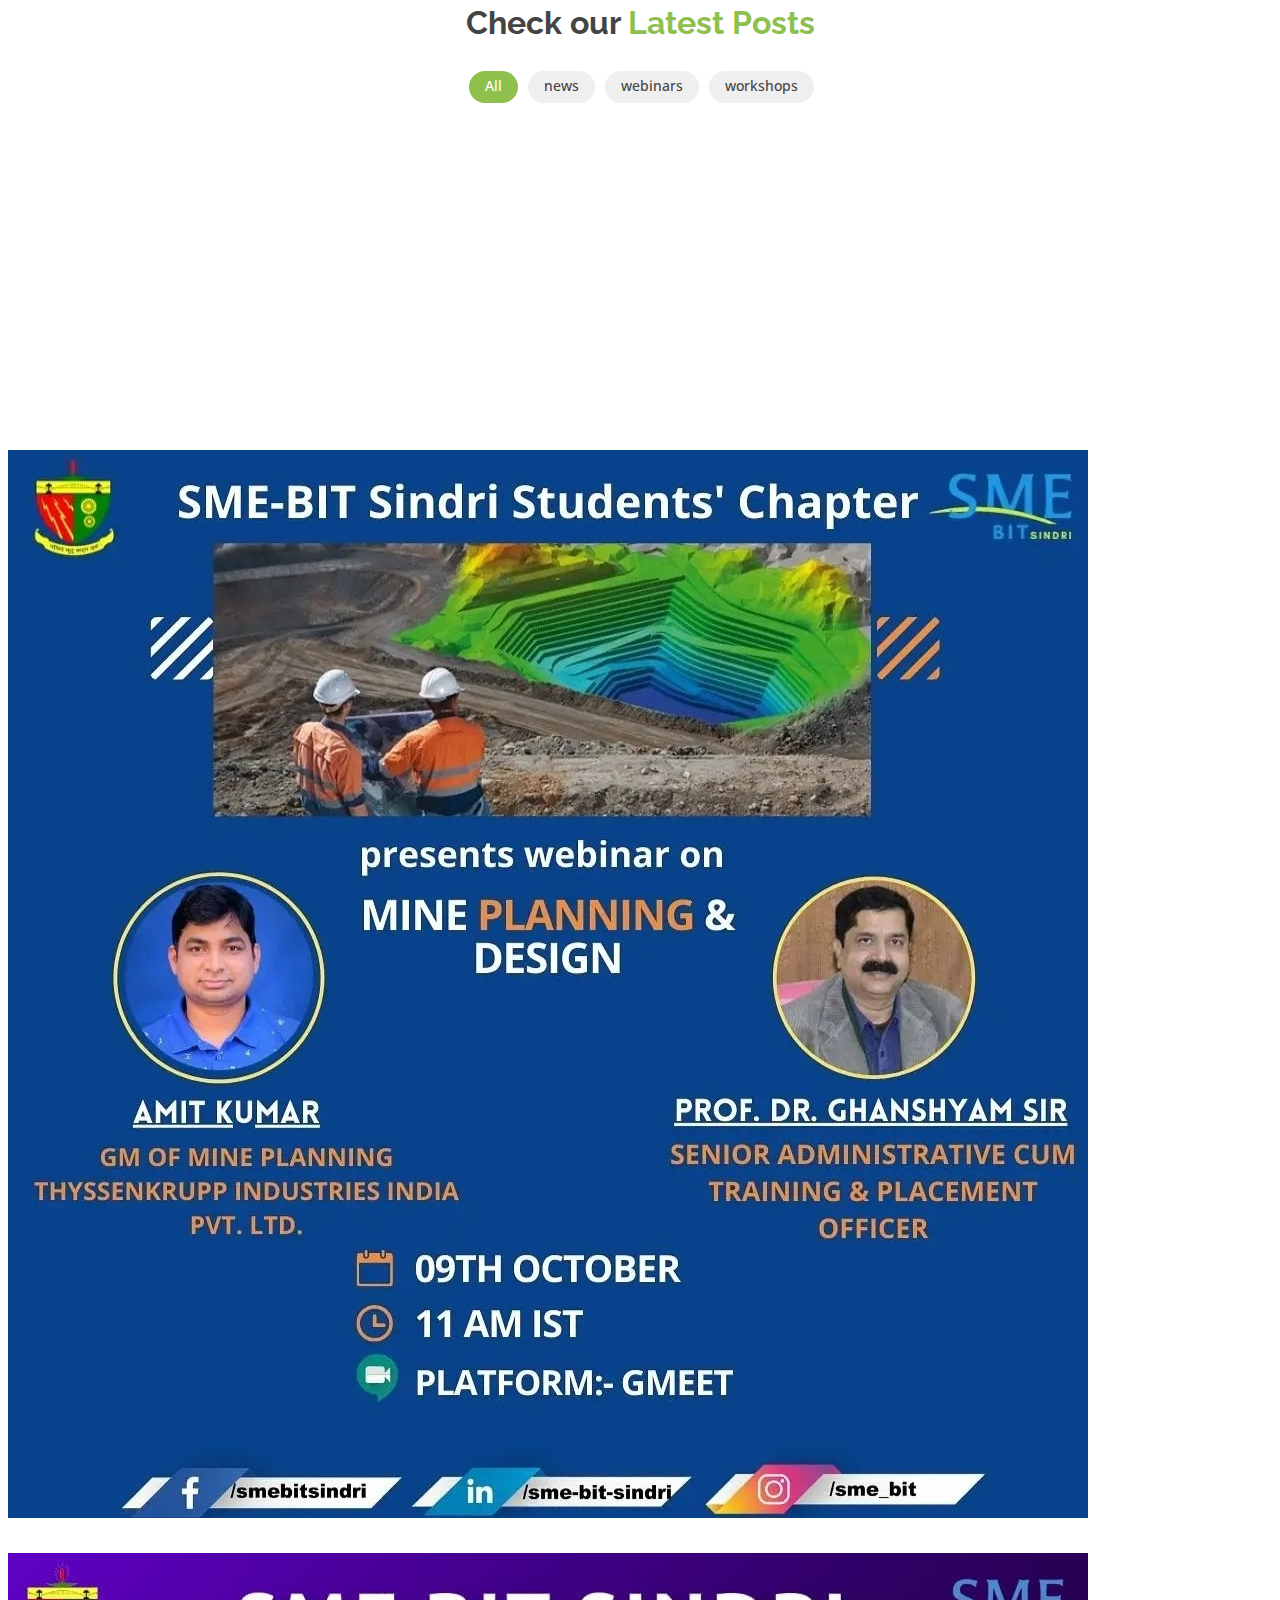
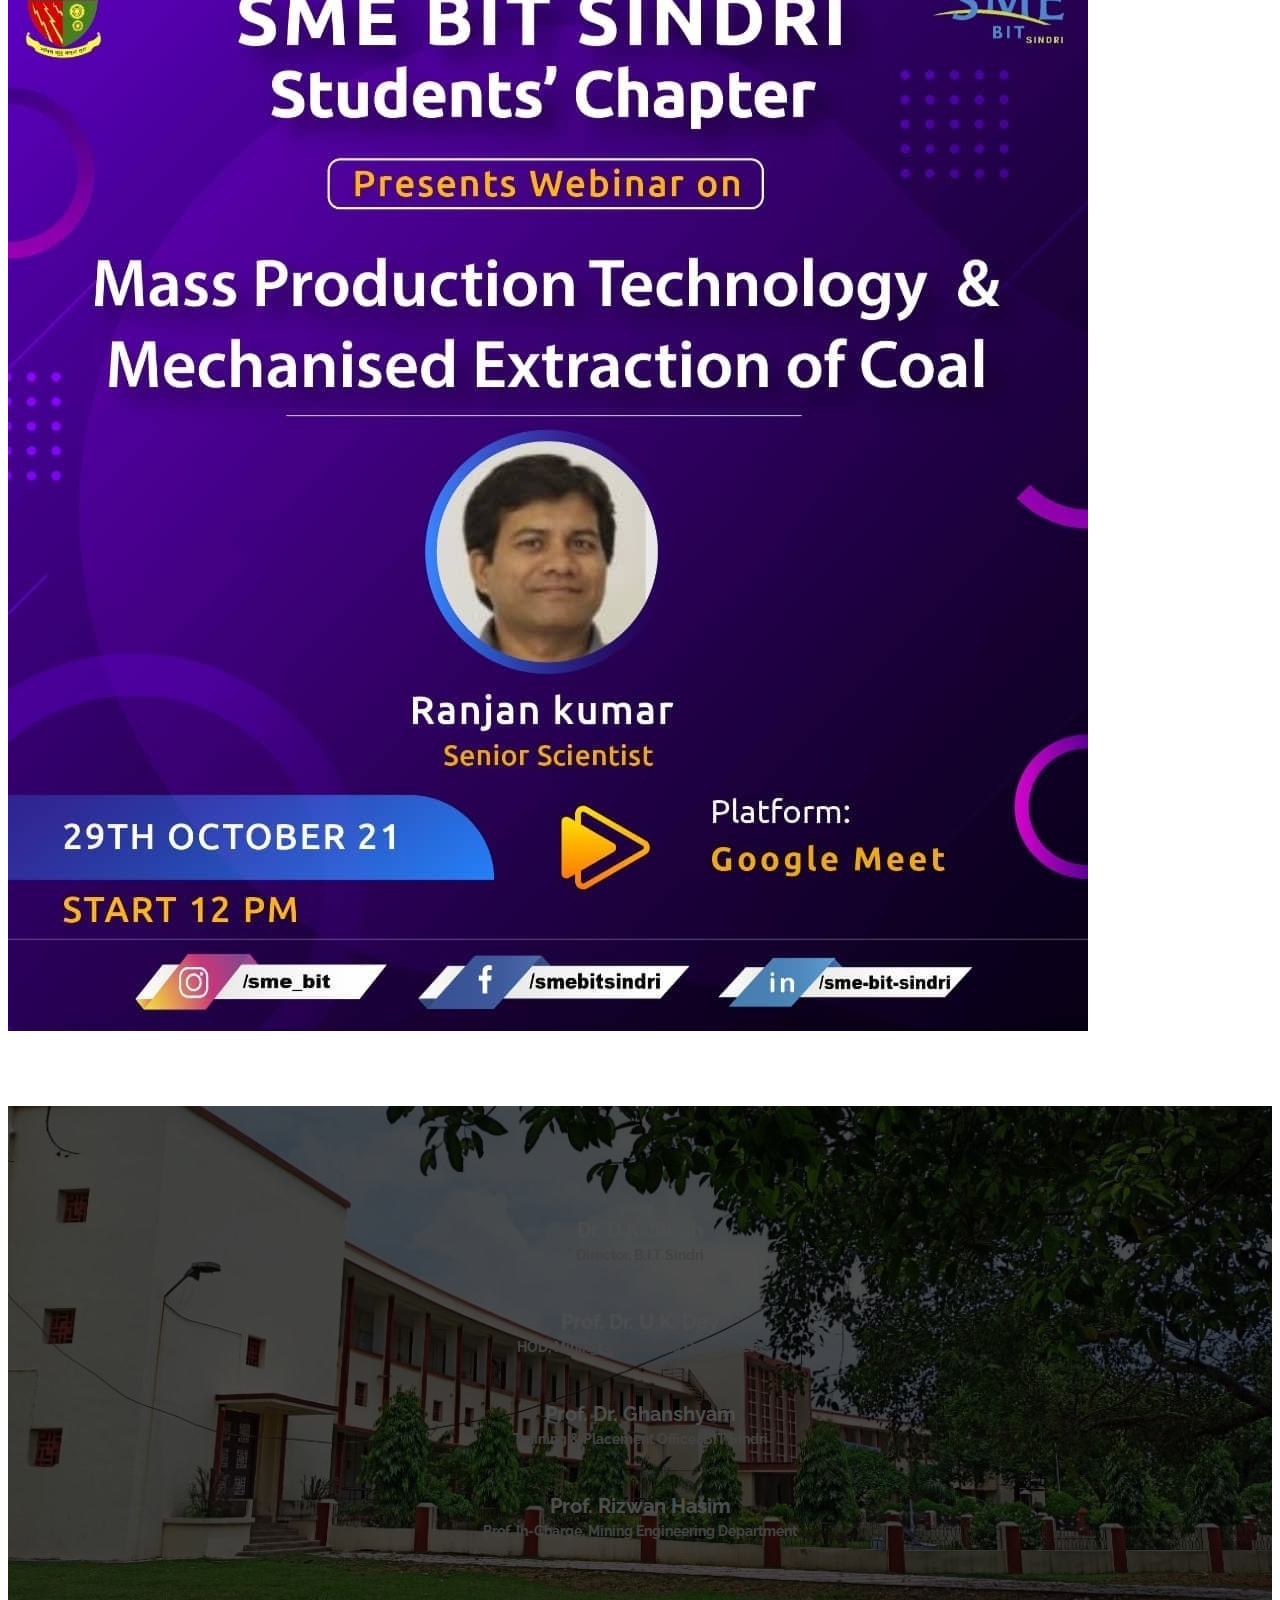
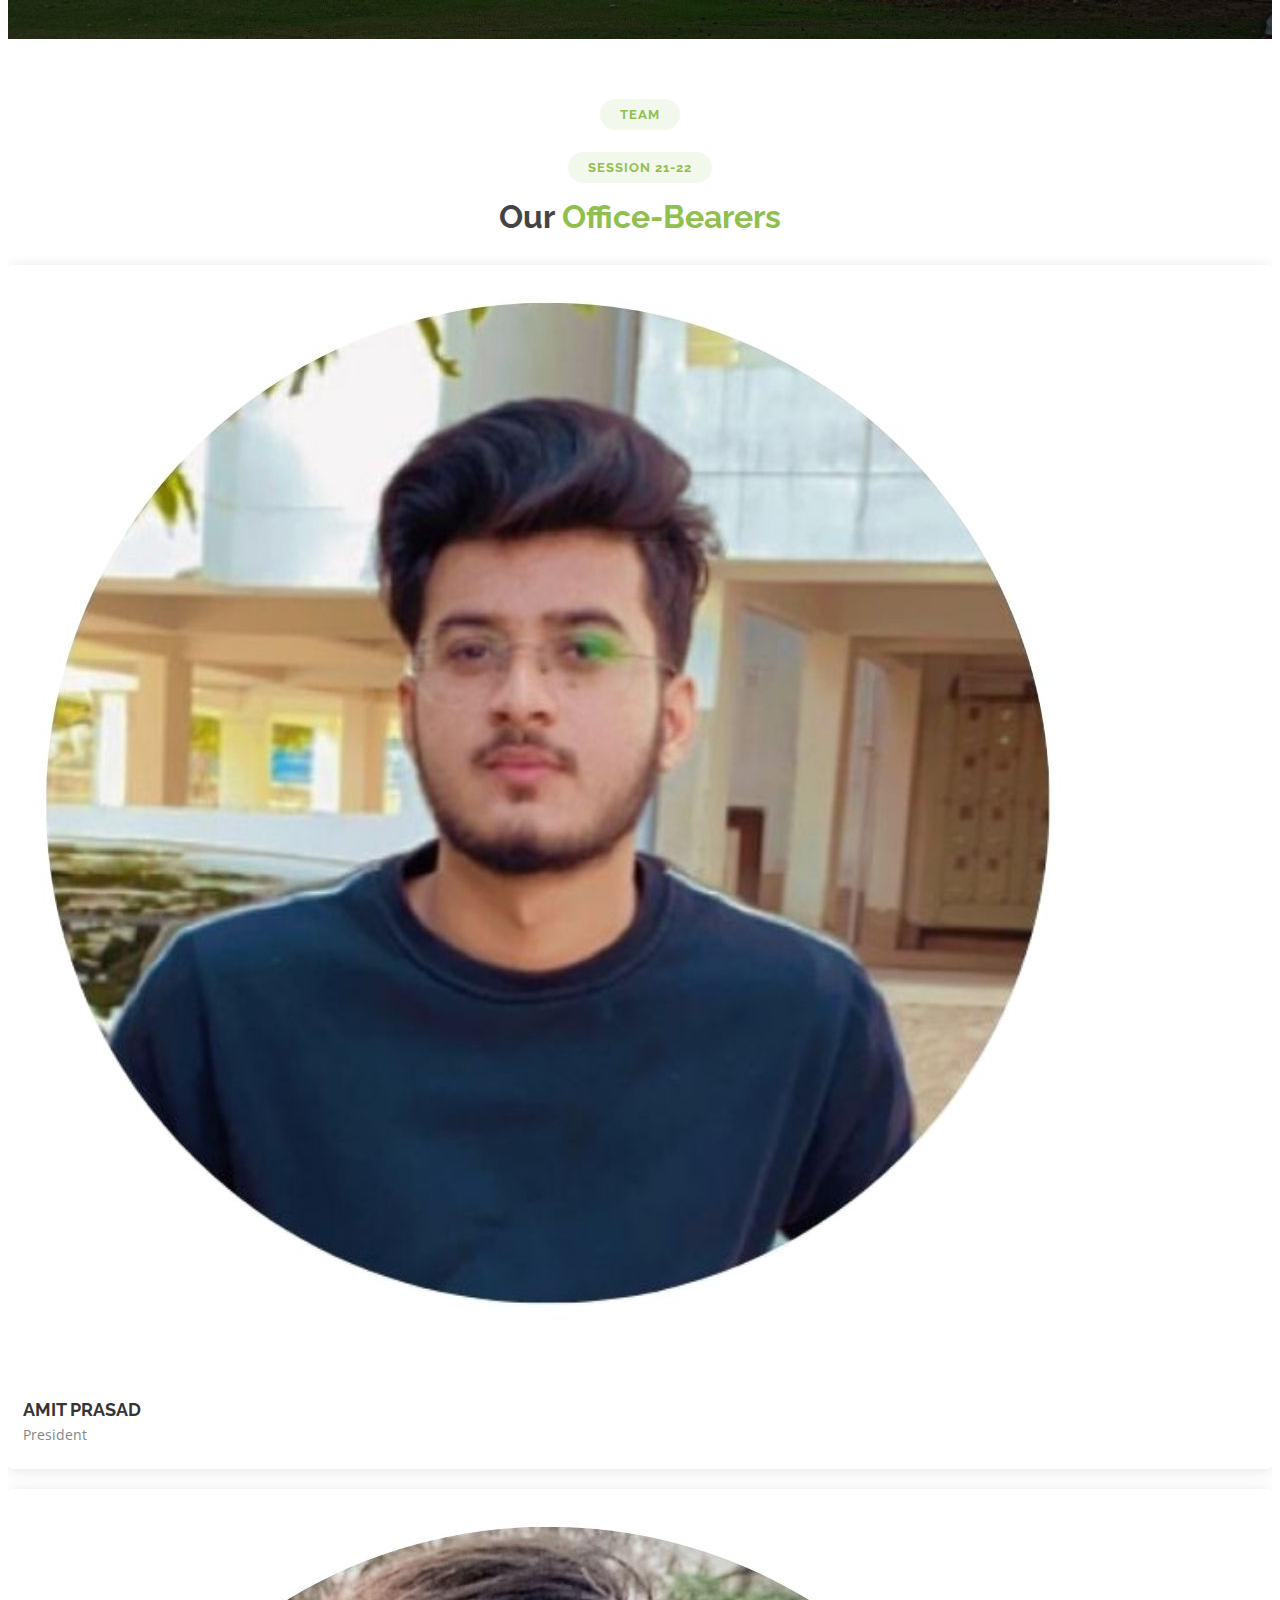
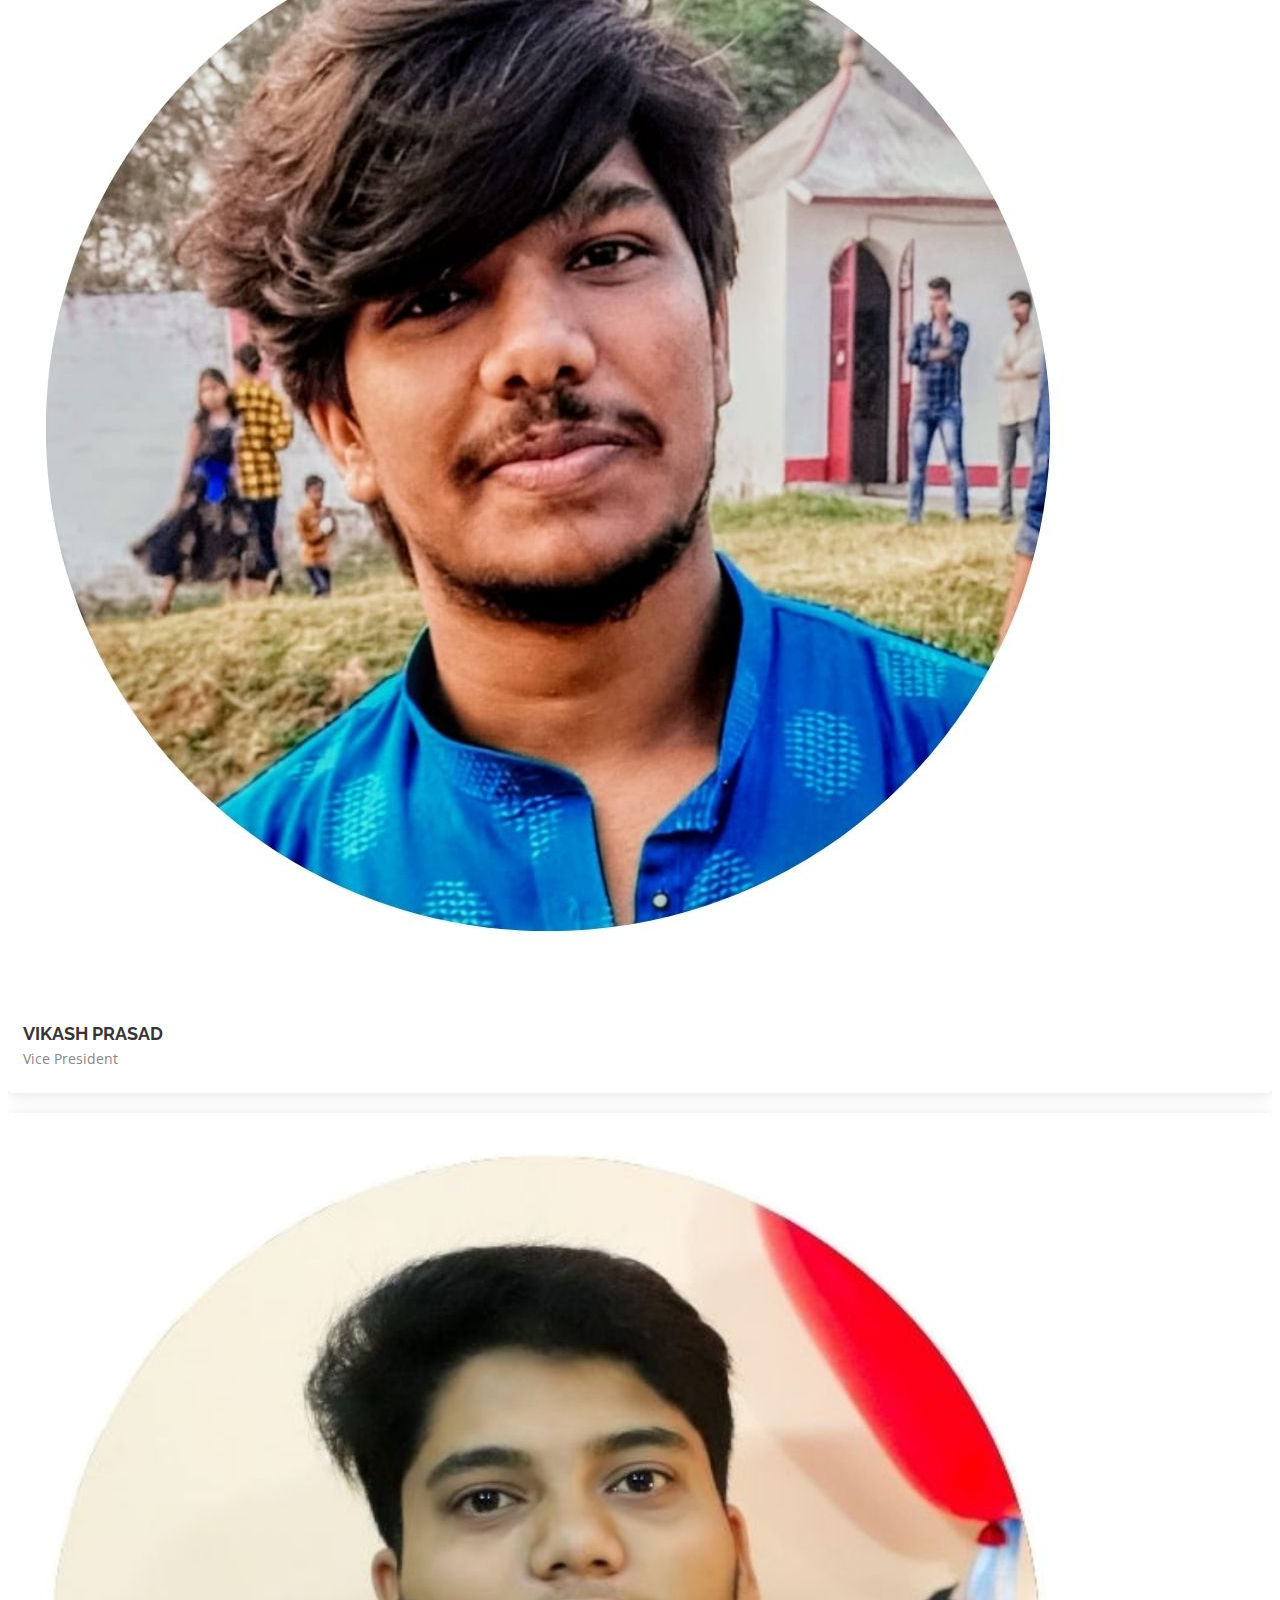
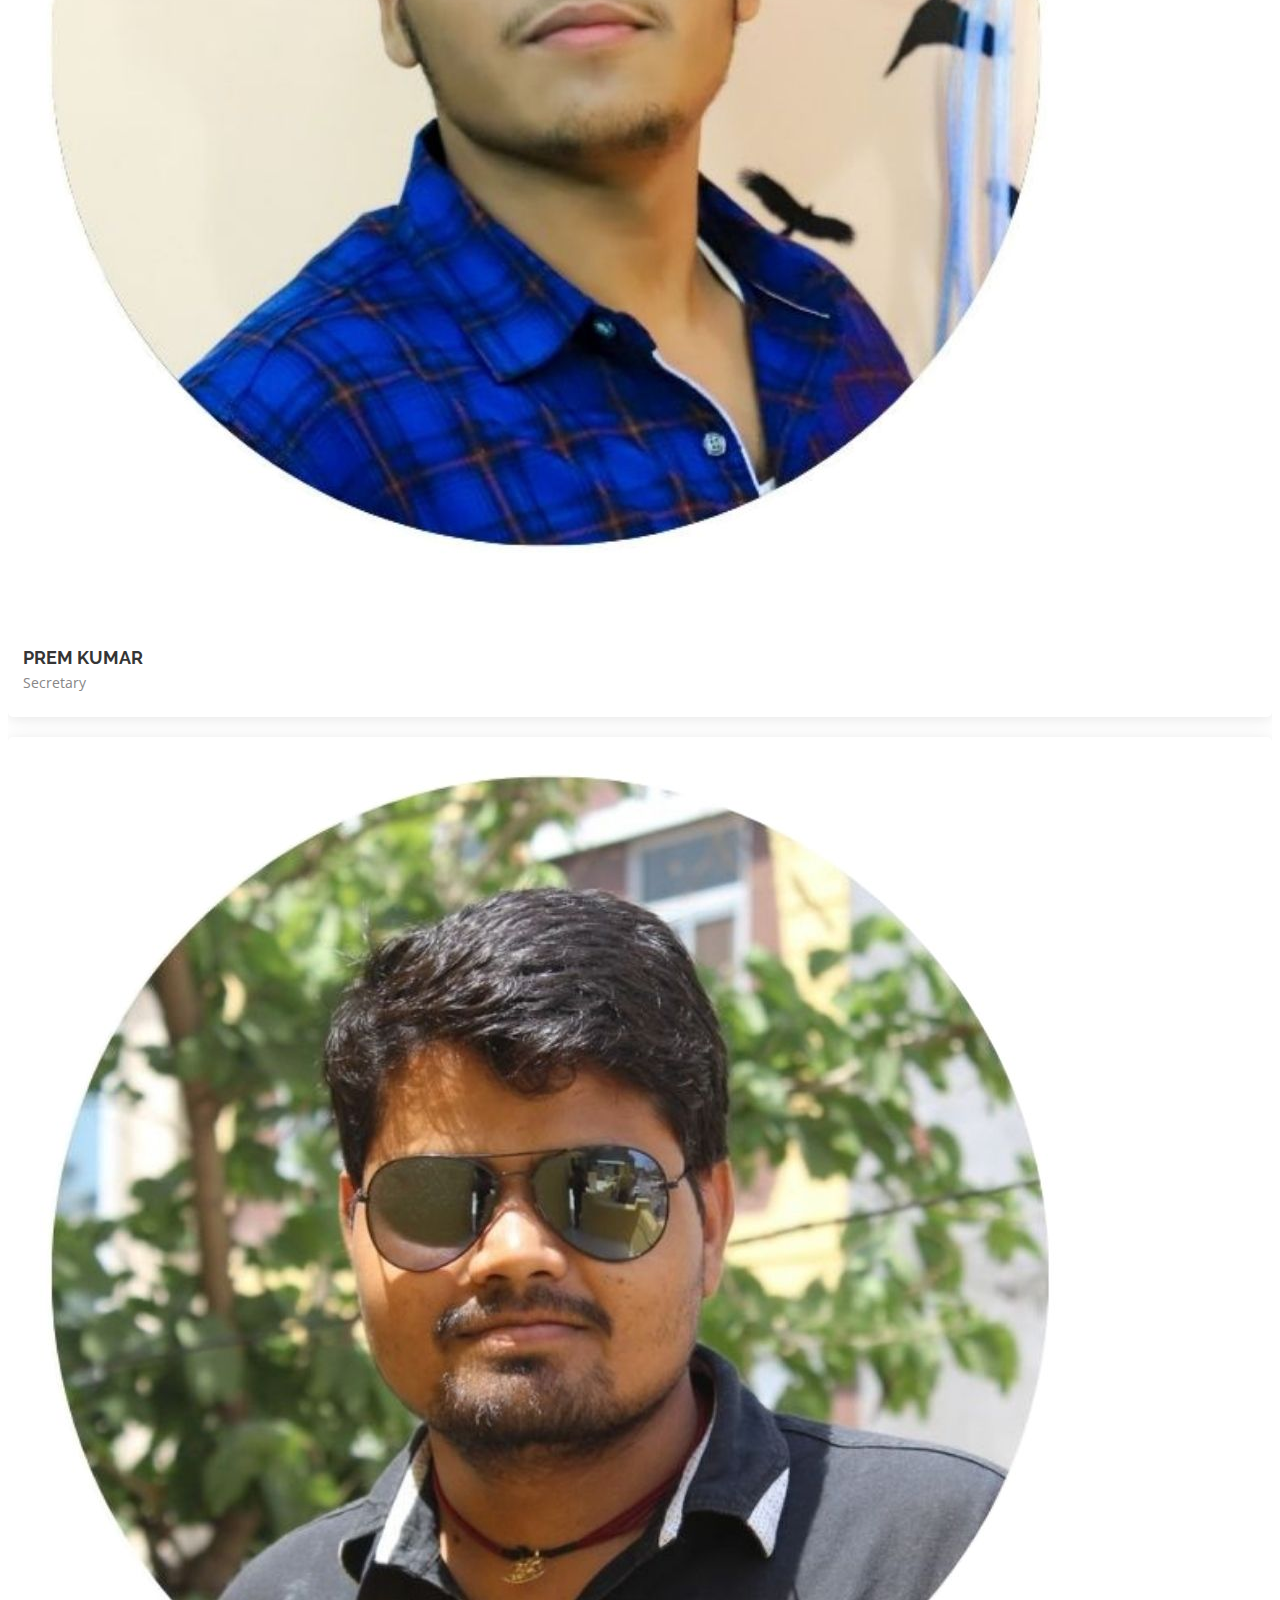
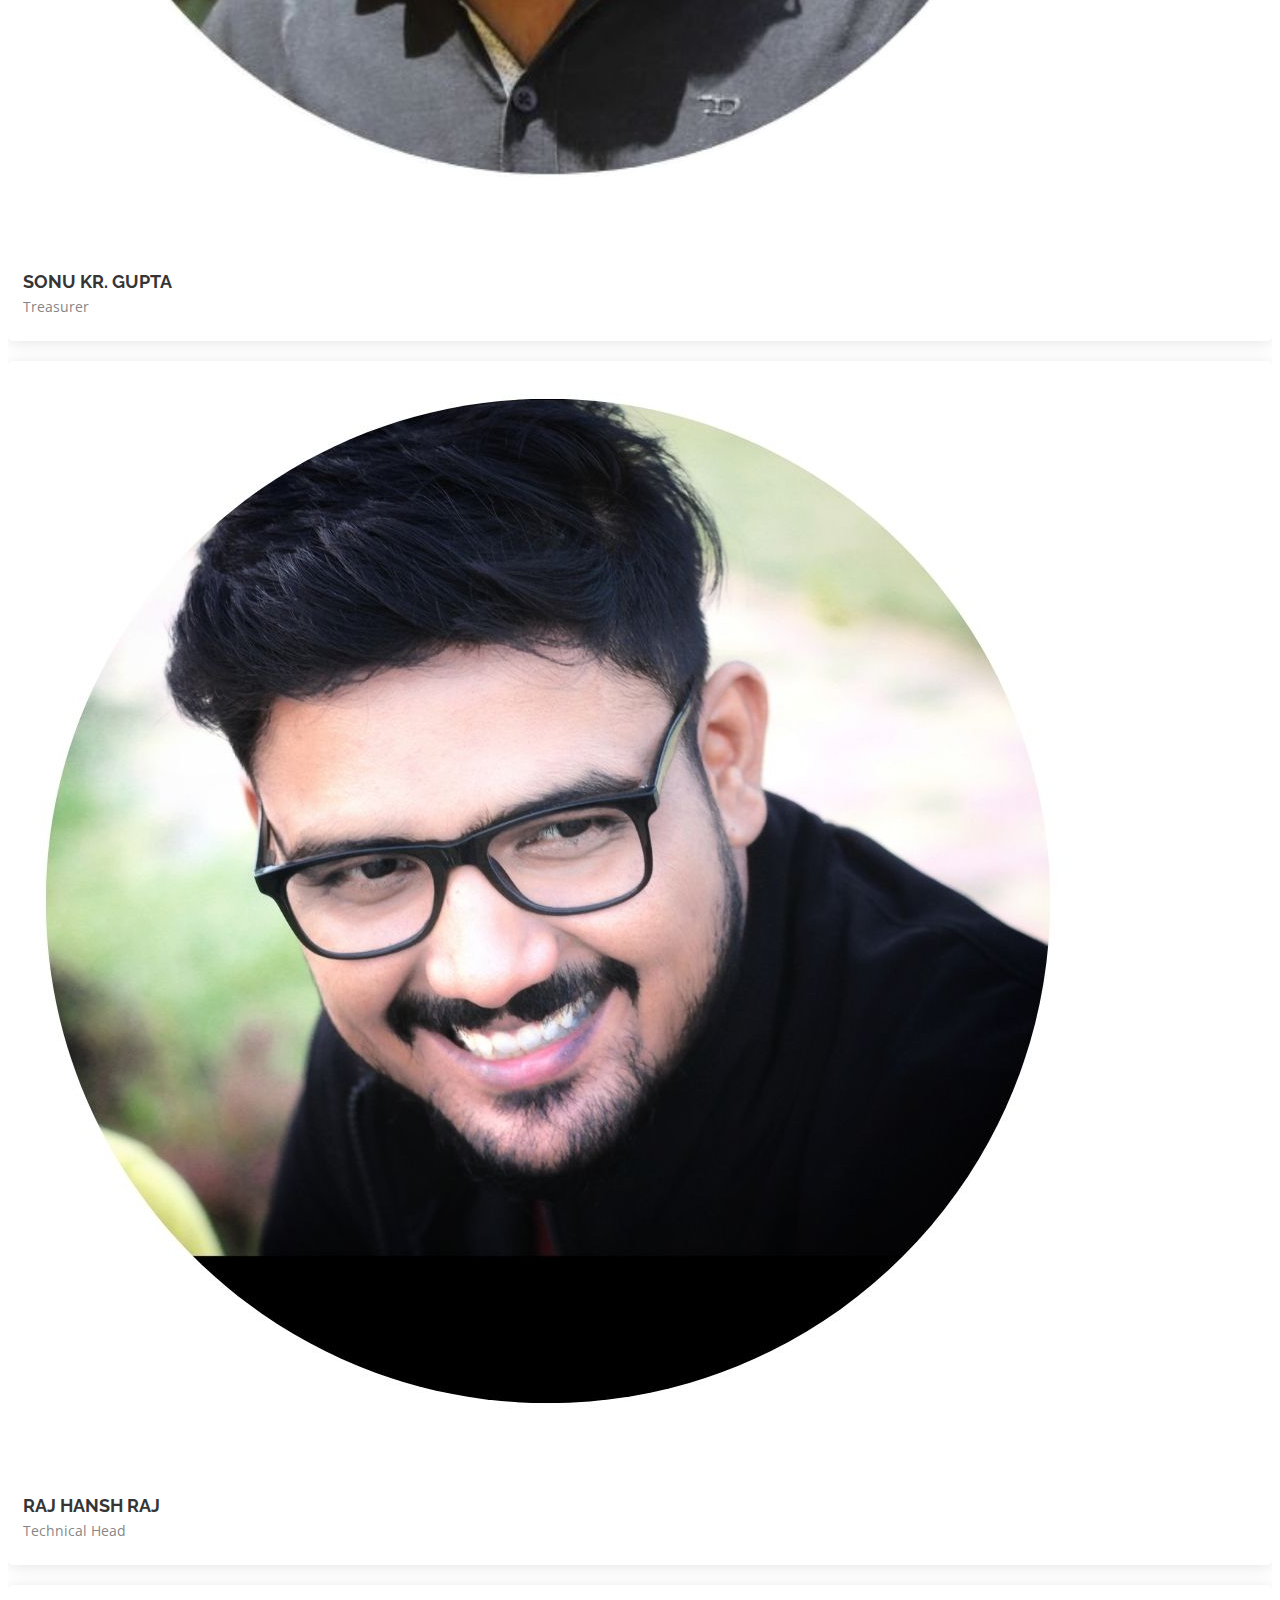
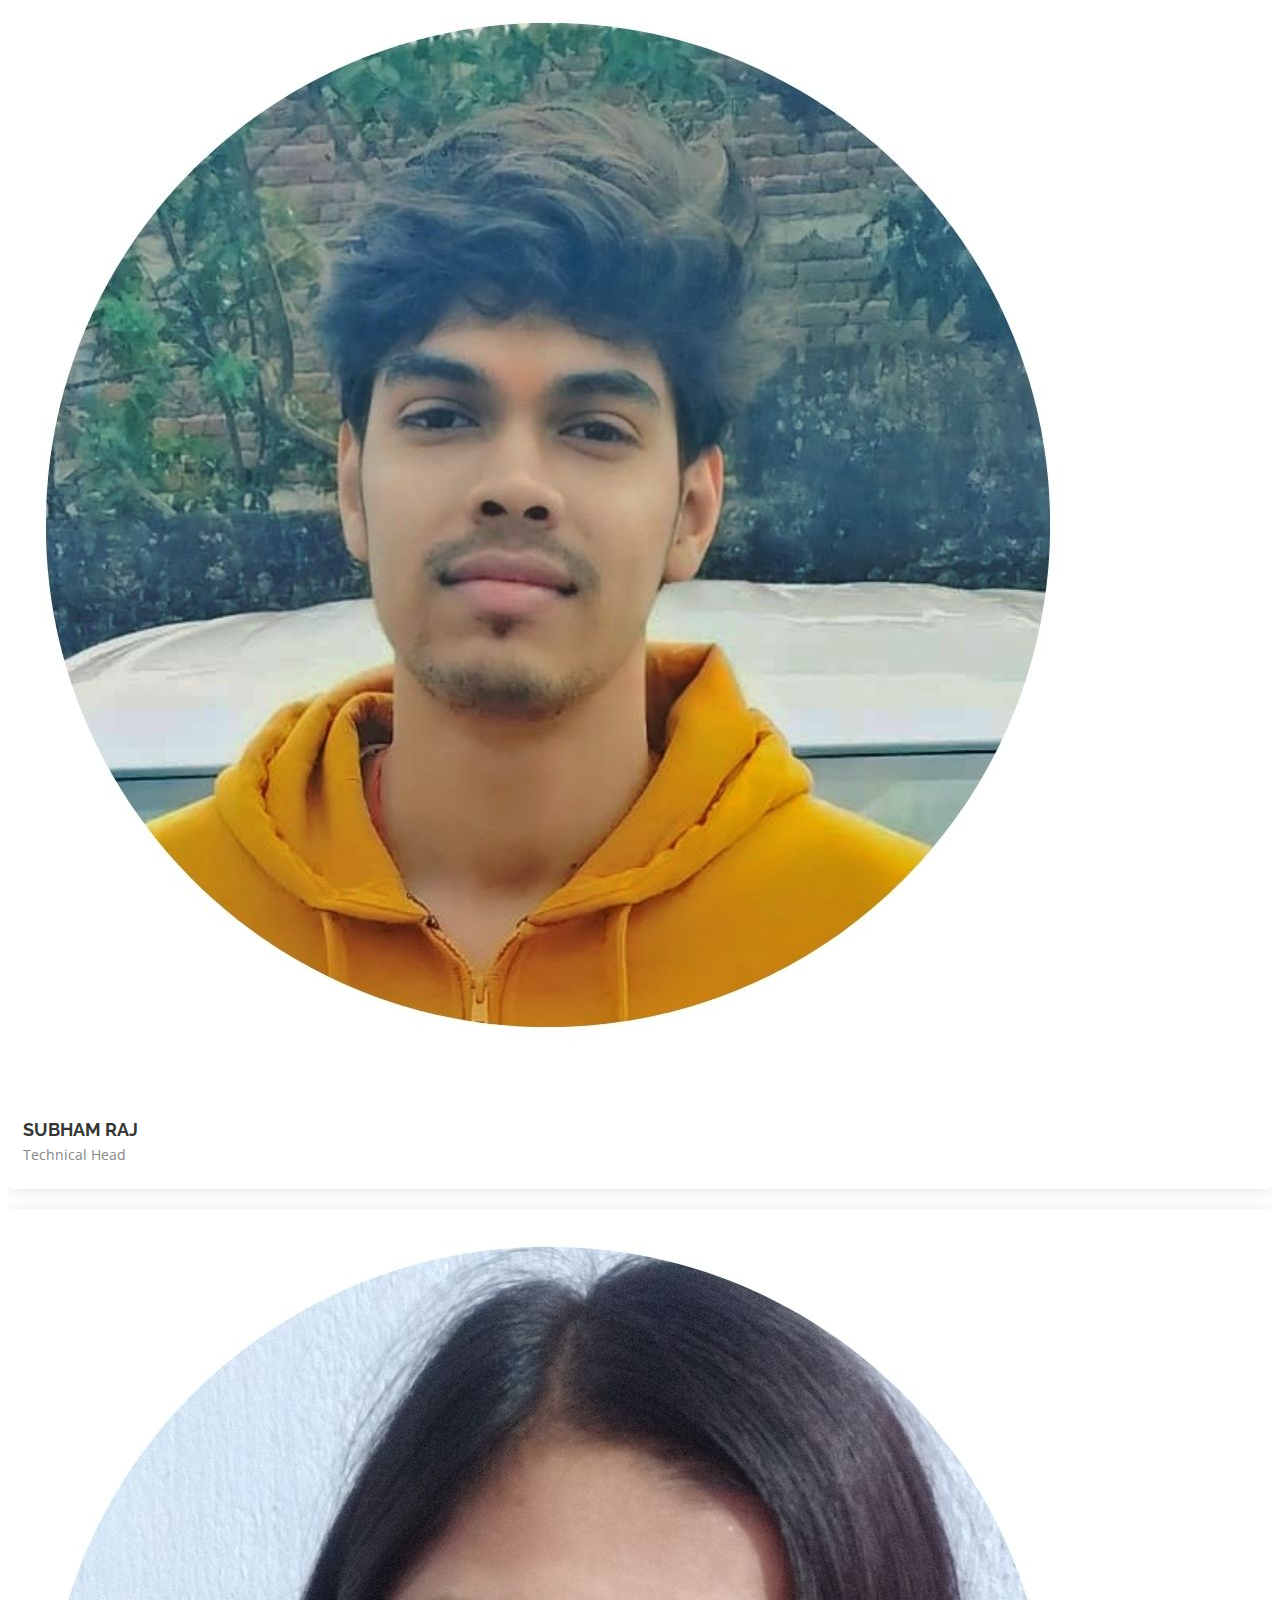
==== commit 1bf7fb05: "Merge pull request #5 from RAJ-RHR/main" ====
--- a/index.html
+++ b/index.html
@@ -307,7 +307,11 @@
             <img src="assets/img/events/aaghaz.png" class="card-img-top" alt="IMAGE">
             <div class="card-body">
               <h5>AAGHAZ</h5>
-              <p class="card-text">Lorem ipsum dolor sit amet consectetur.</p>
+              <p class="card-text">Life is a rollercoaster and we must enjoy it even if it is going down. It is the moments that make our
+              life worthy and makes us feel alive. To overcome this plight and unleash the real fun, SME BIT Sindri
+              Student's Chapter is all set with its first official event.
+
+              Stay Tuned!!!.</p>
               <a href="events.html" class="btn btn-info">KNOW MORE</a>
             </div>
           </div>
@@ -621,9 +625,9 @@
                 <img src="assets/img/newteam/AMIT PRASAD.jpg" class="img-fluid" alt="">
                 <div class="social">
                   <!-- <a href=""><i class="bi bi-twitter"></i></a> -->
-                  <a href="https://www.facebook.com/shanu.anand.5249" target="_blank" rel="noopener noreferrer" ><i class="bi bi-facebook"></i></a>
-                  <a href="https://www.instagram.com/callous_lad/" target="_blank" rel="noopener noreferrer" ><i class="bi bi-instagram"></i></a>
-                  <a href="https://www.linkedin.com/in/shanu-anand-06262916b" target="_blank" rel="noopener noreferrer" ><i class="bi bi-linkedin"></i></a>
+                  <a href="https://www.facebook.com/amit.prasad.9083477" target="_blank" rel="noopener noreferrer" ><i class="bi bi-facebook"></i></a>
+                  <a href="https://www.instagram.com/amit_prasad_09/" target="_blank" rel="noopener noreferrer" ><i class="bi bi-instagram"></i></a>
+                  <a href="https://www.facebook.com/amit.prasad.9083477" target="_blank" rel="noopener noreferrer" ><i class="bi bi-linkedin"></i></a>
                 </div>
               </div>
               <div class="member-info">
@@ -639,9 +643,9 @@
                 <img src="assets/img/newteam/VIKASH PRASAD.jpg" class="img-fluid" alt="">
                 <div class="social">
                   <!-- <a href=""><i class="bi bi-twitter"></i></a> -->
-                  <a href="https://www.facebook.com/princepankaj205" target="_blank" rel="noopener noreferrer" ><i class="bi bi-facebook"></i></a>
-                  <a href="https://www.instagram.com/princepankaj410/" target="_blank" rel="noopener noreferrer" ><i class="bi bi-instagram"></i></a>
-                  <a href="http://www.linkedin.com/in/pankaj-mehta-385816177" target="_blank" rel="noopener noreferrer" ><i class="bi bi-linkedin"></i></a>
+                  <a href="https://www.facebook.com/profile.php?id=100022448945111" target="_blank" rel="noopener noreferrer" ><i class="bi bi-facebook"></i></a>
+                  <a href="https://www.instagram.com/vikash_gabru_/" target="_blank" rel="noopener noreferrer" ><i class="bi bi-instagram"></i></a>
+                  <a href="https://www.linkedin.com/in/vikash-prasad-7322b91b7" target="_blank" rel="noopener noreferrer" ><i class="bi bi-linkedin"></i></a>
                 </div>
               </div>
               <div class="member-info">
@@ -657,9 +661,9 @@
                 <img src="assets/img/newteam/PREM KUMAR.jpg" class="img-fluid" alt="">
                 <div class="social">
                   <!-- <a href=""><i class="bi bi-twitter"></i></a> -->
-                  <a href="https://www.facebook.com/wilinc2020"><i class="bi bi-facebook" target="_blank" rel="noopener noreferrer" ></i></a>
-                  <a href="https://www.instagram.com/wilinc_2020/?hl=en"><i class="bi bi-instagram" target="_blank" rel="noopener noreferrer" ></i></a>
-                  <a href="https://www.linkedin.com/in/shubham-kumar-882220199/" target="_blank" rel="noopener noreferrer"><i class="bi bi-linkedin" target="_blank" rel="noopener noreferrer" ></i></a>
+                  <a href="https://www.facebook.com/kumar.prem.792197"><i class="bi bi-facebook" target="_blank" rel="noopener noreferrer" ></i></a>
+                  <a href="https://www.instagram.com/kumarprem7250/"><i class="bi bi-instagram" target="_blank" rel="noopener noreferrer" ></i></a>
+                  <a href="https://www.linkedin.com/in/prem-kumar-das-125626207" target="_blank" rel="noopener noreferrer"><i class="bi bi-linkedin" target="_blank" rel="noopener noreferrer" ></i></a>
                 </div>
               </div>
               <div class="member-info">
@@ -798,9 +802,9 @@
                 <img src="assets/img/newteam/PRIYAM KUMAR.jpg" class="img-fluid" alt="">
                 <div class="social">
                   <!-- <a href="" target="_blank" rel="noopener noreferrer"><i class="bi bi-twitter"></i></a> -->
-                  <a href="https://www.linkedin.com/in/priyam-kumar-0b59431b0" target="_blank" rel="noopener noreferrer"><i class="bi bi-facebook"></i></a>
+                  <a href="https://www.facebook.com/priyam.kumar.92317" target="_blank" rel="noopener noreferrer"><i class="bi bi-facebook"></i></a>
                   <a href="https://www.instagram.com/priyam_kumarr/" target="_blank" rel="noopener noreferrer"><i class="bi bi-instagram"></i></a>
-                  <a href="https://instagram.com/priyam_kumarr?utm_medium=copy_link" target="_blank" rel="noopener noreferrer"><i class="bi bi-linkedin"></i></a>
+                  <a href="https://www.linkedin.com/in/priyam-kumar-0b59431b0" target="_blank" rel="noopener noreferrer"><i class="bi bi-linkedin"></i></a>
                 </div>
               </div>
               <div class="member-info">
--- a/assets/css/style.css
+++ b/assets/css/style.css
@@ -0,0 +1,1752 @@
+/**
+* Template Name: Remember - v4.3.0
+* Template URL: https://bootstrapmade.com/remember-free-multipurpose-bootstrap-template/
+* Author: BootstrapMade.com
+* License: https://bootstrapmade.com/license/
+*/
+
+/*--------------------------------------------------------------
+# General
+--------------------------------------------------------------*/
+body {
+  font-family: "Open Sans", sans-serif;
+  color: #444444;
+}
+
+a {
+  text-decoration: none;
+  color: #8fc04e;
+}
+
+a:hover {
+  color: #a7cd74;
+  text-decoration: none;
+}
+
+h1, h2, h3, h4, h5, h6 {
+  font-family: "Raleway", sans-serif;
+}
+
+/*--------------------------------------------------------------
+# Back to top button
+--------------------------------------------------------------*/
+.back-to-top {
+  position: fixed;
+  visibility: hidden;
+  opacity: 0;
+  right: 15px;
+  bottom: 15px;
+  z-index: 996;
+  background: #8fc04e;
+  width: 40px;
+  height: 40px;
+  border-radius: 50px;
+  transition: all 0.4s;
+}
+
+.back-to-top i {
+  font-size: 28px;
+  color: #fff;
+  line-height: 0;
+}
+
+.back-to-top:hover {
+  background: #a2cb6c;
+  color: #fff;
+}
+
+.back-to-top.active {
+  visibility: visible;
+  opacity: 1;
+}
+
+/*--------------------------------------------------------------
+# Disable AOS delay on mobile
+--------------------------------------------------------------*/
+@media screen and (max-width: 768px) {
+  [data-aos-delay] {
+    transition-delay: 0 !important;
+  }
+}
+
+/*--------------------------------------------------------------
+# Top Bar
+--------------------------------------------------------------*/
+#topbar {
+  background: #1c1c1c;
+  padding: 10px 0;
+  font-size: 14px;
+  color: #9b9b9b;
+}
+
+#topbar .contact-info i {
+  font-style: normal;
+  color: #8fc04e;
+}
+
+#topbar .contact-info i a, #topbar .contact-info i span {
+  padding-left: 5px;
+  color: #fff;
+}
+
+#topbar .contact-info i a {
+  line-height: 0;
+  transition: 0.3s;
+}
+
+#topbar .contact-info i a:hover {
+  color: #8fc04e;
+}
+
+#topbar .social-links a {
+  color: #9b9b9b;
+  line-height: 0;
+  transition: 0.3s;
+  margin-left: 10px;
+}
+
+#topbar .social-links a:hover {
+  color: white;
+}
+
+/*--------------------------------------------------------------
+# Header
+--------------------------------------------------------------*/
+#header {
+  height: 70px;
+  transition: all 0.5s;
+  z-index: 997;
+  transition: all 0.5s;
+  background: #0f0f0f;
+}
+
+#header .logo h1 {
+  font-size: 28px;
+  margin: 0;
+  padding: 11px 0;
+  line-height: 1;
+  font-weight: 700;
+  letter-spacing: 1px;
+  font-family: "Poppins", sans-serif;
+}
+
+#header .logo h1 a, #header .logo h1 a:hover {
+  color: #fff;
+  text-decoration: none;
+}
+
+#header .logo img {
+  padding: 0;
+  margin: 0;
+  max-height: 60px;
+}
+
+.scrolled-offset {
+  margin-top: 70px;
+}
+
+/*--------------------------------------------------------------
+# Navigation Menu
+--------------------------------------------------------------*/
+/**
+* Desktop Navigation 
+*/
+.navbar {
+  padding: 0;
+}
+
+.navbar ul {
+  margin: 0;
+  padding: 0;
+  display: flex;
+  list-style: none;
+  align-items: center;
+}
+
+.navbar li {
+  position: relative;
+}
+
+.navbar a, .navbar a:focus {
+  display: flex;
+  align-items: center;
+  justify-content: space-between;
+  padding: 10px 0 10px 30px;
+  font-family: "Poppins", sans-serif;
+  font-size: 13px;
+  font-weight: 500;
+  color: #fff;
+  text-transform: uppercase;
+  white-space: nowrap;
+  transition: 0.3s;
+}
+
+.navbar a i, .navbar a:focus i {
+  font-size: 12px;
+  line-height: 0;
+  margin-left: 5px;
+}
+
+.navbar a:hover, .navbar .active, .navbar .active:focus, .navbar li:hover > a {
+  color: #8fc04e;
+}
+
+.navbar .getstarted {
+  background: #8fc04e;
+  padding: 8px 20px;
+  margin-left: 30px;
+  border-radius: 4px;
+  color: #fff;
+}
+
+.navbar .getstarted:hover {
+  color: #fff;
+  background: #9bc761;
+}
+
+.navbar .dropdown ul {
+  display: block;
+  position: absolute;
+  left: 14px;
+  top: calc(100% + 30px);
+  margin: 0;
+  padding: 10px 0;
+  z-index: 99;
+  opacity: 0;
+  visibility: hidden;
+  background: #fff;
+  box-shadow: 0px 0px 30px rgba(127, 137, 161, 0.25);
+  transition: 0.3s;
+  border-radius: 4px;
+}
+
+.navbar .dropdown ul li {
+  min-width: 200px;
+}
+
+.navbar .dropdown ul a {
+  padding: 10px 20px;
+  font-size: 14px;
+  font-weight: 500;
+  text-transform: none;
+  color: #353535;
+}
+
+.navbar .dropdown ul a i {
+  font-size: 12px;
+}
+
+.navbar .dropdown ul a:hover, .navbar .dropdown ul .active:hover, .navbar .dropdown ul li:hover > a {
+  color: #8fc04e;
+}
+
+.navbar .dropdown:hover > ul {
+  opacity: 1;
+  top: 100%;
+  visibility: visible;
+}
+
+.navbar .dropdown .dropdown ul {
+  top: 0;
+  left: calc(100% - 30px);
+  visibility: hidden;
+}
+
+.navbar .dropdown .dropdown:hover > ul {
+  opacity: 1;
+  top: 0;
+  left: 100%;
+  visibility: visible;
+}
+
+@media (max-width: 1366px) {
+  .navbar .dropdown .dropdown ul {
+    left: -90%;
+  }
+  .navbar .dropdown .dropdown:hover > ul {
+    left: -100%;
+  }
+}
+
+/**
+* Mobile Navigation 
+*/
+.mobile-nav-toggle {
+  color: #fff;
+  font-size: 28px;
+  cursor: pointer;
+  display: none;
+  line-height: 0;
+  transition: 0.5s;
+}
+
+@media (max-width: 991px) {
+  .mobile-nav-toggle {
+    display: block;
+  }
+  .navbar ul {
+    display: none;
+  }
+  @media (max-width: 767px) 
+{
+#nav_team{
+  display: none;
+}
+}
+  
+}
+
+
+
+
+
+.navbar-mobile {
+  position: fixed;
+  overflow: hidden;
+  top: 0;
+  right: 0;
+  left: 0;
+  bottom: 0;
+  background: rgba(28, 28, 28, 0.9);
+  transition: 0.3s;
+  z-index: 999;
+}
+
+.navbar-mobile .mobile-nav-toggle {
+  position: absolute;
+  top: 15px;
+  right: 15px;
+}
+
+.navbar-mobile ul {
+  display: block;
+  position: absolute;
+  top: 55px;
+  right: 15px;
+  bottom: 15px;
+  left: 15px;
+  padding: 10px 0;
+  border-radius: 8px;
+  background-color: #fff;
+  overflow-y: auto;
+  transition: 0.3s;
+}
+
+.navbar-mobile a {
+  padding: 10px 20px;
+  font-size: 15px;
+  color: #353535;
+}
+
+.navbar-mobile a:hover, .navbar-mobile .active, .navbar-mobile li:hover > a {
+  color: #8fc04e;
+}
+
+.navbar-mobile .getstarted {
+  margin: 15px;
+}
+
+.navbar-mobile .dropdown ul {
+  position: static;
+  display: none;
+  margin: 10px 20px;
+  padding: 10px 0;
+  z-index: 99;
+  opacity: 1;
+  visibility: visible;
+  background: #fff;
+  box-shadow: 0px 0px 30px rgba(127, 137, 161, 0.25);
+}
+
+.navbar-mobile .dropdown ul li {
+  min-width: 200px;
+}
+
+.navbar-mobile .dropdown ul a {
+  padding: 10px 20px;
+}
+
+.navbar-mobile .dropdown ul a i {
+  font-size: 12px;
+}
+
+.navbar-mobile .dropdown ul a:hover, .navbar-mobile .dropdown ul .active:hover, .navbar-mobile .dropdown ul li:hover > a {
+  color: #8fc04e;
+}
+
+.navbar-mobile .dropdown > .dropdown-active {
+  display: block;
+}
+
+
+/*--------------------------------------------------------------
+# Hero Section
+--------------------------------------------------------------*/
+#hero {
+  width: 100%;
+  height: 60vh;
+  background: url("../img/minesafety.jpg") bottom center;
+  background-size: cover;
+  position: relative;
+}
+
+#hero:before {
+  content: "";
+  background: rgba(0, 0, 0, 0.7);
+  position: absolute;
+  bottom: 0;
+  top: 0;
+  left: 0;
+  right: 0;
+}
+
+#hero .hero-container {
+  position: absolute;
+  bottom: 0;
+  top: 0;
+  left: 0;
+  right: 0;
+  display: flex;
+  justify-content: center;
+  align-items: center;
+  flex-direction: column;
+  text-align: center;
+  padding: 0 15px;
+}
+
+#hero h1 {
+  margin: 0 0 10px 0;
+  font-size: 48px;
+  font-weight: 700;
+  line-height: 56px;
+  color: #fff;
+}
+
+#hero h2 {
+  color: #eee;
+  margin-bottom: 50px;
+  font-size: 24px;
+}
+
+#hero .btn-get-started {
+  font-family: "Raleway", sans-serif;
+  font-weight: 500;
+  font-size: 16px;
+  letter-spacing: 1px;
+  display: inline-block;
+  padding: 8px 28px;
+  border-radius: 50px;
+  transition: 0.5s;
+  margin: 10px;
+  border: 2px solid #8fc04e;
+  color: #fff;
+}
+
+#hero .btn-get-started:hover {
+  background: #8fc04e;
+}
+
+@media (min-width: 1024px) {
+  #hero {
+    background-attachment: fixed;
+  }
+}
+
+@media (max-width: 768px) {
+  #hero {
+    height: 100vh;
+  }
+  #hero h1 {
+    font-size: 28px;
+    line-height: 36px;
+  }
+  #hero h2 {
+    font-size: 18px;
+    line-height: 24px;
+    margin-bottom: 30px;
+  }
+}
+
+/*--------------------------------------------------------------
+# Sections General
+--------------------------------------------------------------*/
+section {
+  padding: 60px 0;
+  overflow: hidden;
+}
+
+.section-title {
+  text-align: center;
+  padding-bottom: 30px;
+}
+
+.section-title h2 {
+  font-size: 13px;
+  letter-spacing: 1px;
+  font-weight: 700;
+  padding: 8px 20px;
+  margin: 0;
+  background: #f3f8ec;
+  color: #8fc04e;
+  display: inline-block;
+  text-transform: uppercase;
+  border-radius: 50px;
+}
+
+.section-title h3 {
+  margin: 15px 0 0 0;
+  font-size: 32px;
+  font-weight: 700;
+}
+
+.section-title h3 span {
+  color: #8fc04e;
+}
+
+.section-title p {
+  margin: 15px auto 0 auto;
+  font-weight: 600;
+}
+
+@media (min-width: 1024px) {
+  .section-title p {
+    width: 50%;
+  }
+}
+
+/*--------------------------------------------------------------
+# About
+--------------------------------------------------------------*/
+.about .box-heading h4 {
+  font-size: 13px;
+  letter-spacing: 1px;
+  font-weight: 700;
+  padding: 8px 20px;
+  margin: 0 0 15px 0;
+  background: #f3f8ec;
+  color: #8fc04e;
+  display: inline-block;
+  text-transform: uppercase;
+  border-radius: 50px;
+}
+
+.about .box-heading h3 {
+  font-size: 28px;
+  font-weight: 400;
+  color: #353535;
+  margin-bottom: 15px;
+}
+.about .box-heading p {
+  font-size: 17px;
+  color: #353535;
+  margin-bottom: 15px;
+}
+.about h3 span{
+   color: #8fc04e;
+   font-weight: 700;
+}
+.about .icon-box {
+  margin-top: 40px;
+}
+
+.about .icon-box .icon {
+  float: left;
+  display: flex;
+  align-items: center;
+  justify-content: center;
+  width: 64px;
+  height: 64px;
+  border: 2px solid #d6e8bf;
+  border-radius: 50px;
+  transition: 0.5s;
+}
+
+.about .icon-box .icon i {
+  color: #8fc04e;
+  font-size: 32px;
+}
+
+.about .icon-box:hover .icon {
+  background: #8fc04e;
+  border-color: #8fc04e;
+}
+
+.about .icon-box:hover .icon i {
+  color: #fff;
+}
+
+.about .icon-box .title {
+  margin-left: 85px;
+  font-weight: 700;
+  margin-bottom: 10px;
+  font-size: 18px;
+}
+
+.about .icon-box .title a {
+  color: #343a40;
+  transition: 0.3s;
+}
+
+.about .icon-box .title a:hover {
+  color: #8fc04e;
+}
+
+.about .icon-box .description {
+  margin-left: 85px;
+  line-height: 24px;
+  font-size: 17px;
+}
+.about .icon-box ul {
+  margin-left: 85px;
+  line-height: 24px;
+  font-size: 17px;
+}
+
+.about .video-box {
+  background: linear-gradient(rgba(2, 2, 2, 0.5), rgba(0, 0, 0, 0.8)), url("../img/bucktwheel.jpg") fixed center center;
+  /* background: url("../img/bucktwheel.jpg") center center no-repeat; */
+  background-size: cover;
+  min-height: 400px;
+}
+
+.about .play-btn {
+  width: 94px;
+  height: 94px;
+  background: radial-gradient(#8fc04e 50%, rgba(143, 192, 78, 0.4) 52%);
+  border-radius: 50%;
+  display: block;
+  position: absolute;
+  left: calc(50% - 47px);
+  top: calc(50% - 47px);
+  overflow: hidden;
+}
+
+.about .play-btn::after {
+  content: '';
+  position: absolute;
+  left: 50%;
+  top: 50%;
+  transform: translateX(-40%) translateY(-50%);
+  width: 0;
+  height: 0;
+  border-top: 10px solid transparent;
+  border-bottom: 10px solid transparent;
+  border-left: 15px solid #fff;
+  z-index: 100;
+  transition: all 400ms cubic-bezier(0.55, 0.055, 0.675, 0.19);
+}
+
+.about .play-btn::before {
+  content: '';
+  position: absolute;
+  width: 120px;
+  height: 120px;
+  -webkit-animation-delay: 0s;
+  animation-delay: 0s;
+  -webkit-animation: pulsate-btn 1s;
+  animation: pulsate-btn 1s;
+  -webkit-animation-direction: forwards;
+  animation-direction: forwards;
+  -webkit-animation-iteration-count: infinite;
+  animation-iteration-count: infinite;
+  -webkit-animation-timing-function: steps;
+  animation-timing-function: steps;
+  opacity: 1;
+  border-radius: 50%;
+  border: 5px solid rgba(143, 192, 78, 0.7);
+  top: -15%;
+  left: -15%;
+  background: rgba(198, 16, 0, 0);
+}
+
+.about .play-btn:hover::after {
+  border-left: 15px solid #8fc04e;
+  transform: scale(20);
+}
+
+.about .play-btn:hover::before {
+  content: '';
+  position: absolute;
+  left: 50%;
+  top: 50%;
+  transform: translateX(-40%) translateY(-50%);
+  width: 0;
+  height: 0;
+  border: none;
+  border-top: 10px solid transparent;
+  border-bottom: 10px solid transparent;
+  border-left: 15px solid #fff;
+  z-index: 200;
+  -webkit-animation: none;
+  animation: none;
+  border-radius: 0;
+}
+
+@-webkit-keyframes pulsate-btn {
+  0% {
+    transform: scale(0.6, 0.6);
+    opacity: 1;
+  }
+  100% {
+    transform: scale(1, 1);
+    opacity: 0;
+  }
+}
+
+@keyframes pulsate-btn {
+  0% {
+    transform: scale(0.6, 0.6);
+    opacity: 1;
+  }
+  100% {
+    transform: scale(1, 1);
+    opacity: 0;
+  }
+}
+
+/*--------------------------------------------------------------
+# Why Us
+--------------------------------------------------------------*/
+.why-us .box {
+  padding: 50px 30px;
+  box-shadow: 0px 2px 15px rgba(0, 0, 0, 0.1);
+  transition: all ease-in-out 0.3s;
+  
+}
+
+.why-us .box span {
+  display: block;
+  font-size: 28px;
+  font-weight: 700;
+  color: #8fc04e;
+}
+
+.why-us .box h4 {
+  font-size: 24px;
+  font-weight: 600;
+  padding: 0;
+  margin: 20px 0;
+  color: #353535;
+}
+
+.why-us .box p {
+  color: #919191;
+  font-size: 15px;
+  margin: 0;
+  padding: 0;
+}
+.why-us .box li {
+  color: #919191;
+  font-size: 17px;
+  margin: 0;
+  padding: 0;
+}
+
+.why-us .box:hover {
+  background: #8fc04e;
+  padding: 30px 30px 70px 30px;
+  box-shadow: 10px 15px 30px rgba(0, 0, 0, 0.18);
+}
+
+.why-us .box:hover span, .why-us .box:hover h4, .why-us .box:hover p {
+  color: #fff;
+}
+
+/*--------------------------------------------------------------
+# Counts
+--------------------------------------------------------------*/
+.counts {
+  background: #fff;
+  padding: 0 0 60px 0;
+}
+
+.counts .counters span {
+  font-size: 48px;
+  display: block;
+  color: #8fc04e;
+}
+
+.counts .counters p {
+  padding: 0;
+  margin: 0 0 20px 0;
+  font-family: "Raleway", sans-serif;
+  font-size: 14px;
+}
+
+/*--------------------------------------------------------------
+# Cta
+--------------------------------------------------------------*/
+.cta {
+  background: linear-gradient(rgba(2, 2, 2, 0.7), rgba(0, 0, 0, 0.9)), url("../img/minbuild.jpg") fixed center center;
+  background-size: cover;
+  padding: 60px 0;
+}
+
+.cta h3 {
+  color: #fff;
+  font-size: 28px;
+  font-weight: 700;
+}
+
+.cta p {
+  color: #fff;
+}
+
+.cta .cta-btn {
+  font-family: "Raleway", sans-serif;
+  font-weight: 600;
+  font-size: 16px;
+  letter-spacing: 1px;
+  display: inline-block;
+  padding: 8px 28px;
+  border-radius: 25px;
+  transition: 0.5s;
+  margin-top: 10px;
+  border: 2px solid #fff;
+  color: #fff;
+}
+
+.cta .cta-btn:hover {
+  background: #8fc04e;
+  border: 2px solid #8fc04e;
+}
+
+/*--------------------------------------------------------------
+# Services
+--------------------------------------------------------------*/
+.services .icon-box {
+  text-align: center;
+  border: 1px solid #e5f0d5;
+  padding: 80px 20px;
+  transition: all ease-in-out 0.3s;
+  background: #fff;
+}
+
+.services .icon-box .icon {
+  margin: 0 auto;
+  width: 64px;
+  height: 64px;
+  background: #f3f8ec;
+  border-radius: 50px;
+  border: 1px solid #d6e8bf;
+  display: flex;
+  align-items: center;
+  justify-content: center;
+  margin-bottom: 20px;
+  transition: ease-in-out 0.3s;
+}
+
+.services .icon-box .icon i {
+  color: #bfdb99;
+  font-size: 28px;
+  transition: ease-in-out 0.3s;
+}
+
+.services .icon-box h4 {
+  font-weight: 700;
+  margin-bottom: 15px;
+  font-size: 24px;
+}
+
+.services .icon-box h4 a {
+  color: #353535;
+  transition: ease-in-out 0.3s;
+}
+
+.services .icon-box p {
+  line-height: 24px;
+  font-size: 14px;
+  margin-bottom: 0;
+}
+
+.services .icon-box:hover {
+  border-color: #fff;
+  box-shadow: 0px 0 25px 0 rgba(0, 0, 0, 0.1);
+}
+
+.services .icon-box:hover h4 a, .services .icon-box:hover .icon i {
+  color: #8fc04e;
+}
+
+.services .icon-box:hover .icon {
+  border-color: #8fc04e;
+}
+
+/*--------------------------------------------------------------
+# Portfolio
+--------------------------------------------------------------*/
+.portfolio {
+  padding-bottom: 40px;
+}
+
+.portfolio #portfolio-flters {
+  padding: 0;
+  margin: 0 auto 25px auto;
+  list-style: none;
+  text-align: center;
+  border-radius: 50px;
+}
+
+.portfolio #portfolio-flters li {
+  cursor: pointer;
+  display: inline-block;
+  padding: 8px 16px 10px 16px;
+  font-size: 14px;
+  font-weight: 500;
+  line-height: 1;
+  color: #444444;
+  margin: 0 3px 10px 3px;
+  transition: all ease-in-out 0.3s;
+  background: #efefef;
+  border-radius: 50px;
+}
+
+.portfolio #portfolio-flters li:hover, .portfolio #portfolio-flters li.filter-active {
+  color: #fff;
+  background: #8fc04e;
+}
+
+.portfolio #portfolio-flters li:last-child {
+  margin-right: 0;
+}
+
+.portfolio .portfolio-item {
+  margin-bottom: 30px;
+  overflow: hidden;
+}
+
+.portfolio .portfolio-item img {
+  position: relative;
+  top: 0;
+  transition: all 0.6s cubic-bezier(0.645, 0.045, 0.355, 1);
+}
+
+.portfolio .portfolio-item .portfolio-info {
+  opacity: 0;
+  position: absolute;
+  left: 15px;
+  right: 15px;
+  bottom: -50px;
+  z-index: 3;
+  transition: all ease-in-out 0.3s;
+  background: #8fc04e;
+  padding: 15px 20px;
+}
+
+.portfolio .portfolio-item .portfolio-info h4 {
+  font-size: 18px;
+  color: #fff;
+  font-weight: 600;
+}
+
+.portfolio .portfolio-item .portfolio-info p {
+  color: #fff;
+  font-size: 14px;
+  margin-bottom: 0;
+}
+
+.portfolio .portfolio-item .portfolio-info .preview-link, .portfolio .portfolio-item .portfolio-info .details-link {
+  position: absolute;
+  right: 50px;
+  font-size: 24px;
+  top: calc(50% - 18px);
+  color: white;
+  transition: ease-in-out 0.3s;
+}
+
+.portfolio .portfolio-item .portfolio-info .preview-link:hover, .portfolio .portfolio-item .portfolio-info .details-link:hover {
+  color: #d6e8bf;
+}
+
+.portfolio .portfolio-item .portfolio-info .details-link {
+  right: 15px;
+}
+
+.portfolio .portfolio-item:hover img {
+  top: -30px;
+}
+
+.portfolio .portfolio-item:hover .portfolio-info {
+  opacity: 1;
+  bottom: 0;
+}
+
+/*--------------------------------------------------------------
+# Portfolio Details
+--------------------------------------------------------------*/
+.portfolio-details {
+  padding-top: 40px;
+}
+
+.portfolio-details .portfolio-details-slider img {
+  width: 100%;
+}
+
+.portfolio-details .portfolio-details-slider .swiper-pagination {
+  margin-top: 20px;
+  position: relative;
+}
+
+.portfolio-details .portfolio-details-slider .swiper-pagination .swiper-pagination-bullet {
+  width: 12px;
+  height: 12px;
+  background-color: #fff;
+  opacity: 1;
+  border: 1px solid #8fc04e;
+}
+
+.portfolio-details .portfolio-details-slider .swiper-pagination .swiper-pagination-bullet-active {
+  background-color: #8fc04e;
+}
+
+.portfolio-details .portfolio-info {
+  padding: 30px;
+  box-shadow: 0px 0 30px rgba(53, 53, 53, 0.08);
+}
+
+.portfolio-details .portfolio-info h3 {
+  font-size: 22px;
+  font-weight: 700;
+  margin-bottom: 20px;
+  padding-bottom: 20px;
+  border-bottom: 1px solid #eee;
+}
+
+.portfolio-details .portfolio-info ul {
+  list-style: none;
+  padding: 0;
+  font-size: 15px;
+}
+
+.portfolio-details .portfolio-info ul li + li {
+  margin-top: 10px;
+}
+
+.portfolio-details .portfolio-description {
+  padding-top: 30px;
+}
+
+.portfolio-details .portfolio-description h2 {
+  font-size: 26px;
+  font-weight: 700;
+  margin-bottom: 20px;
+}
+
+.portfolio-details .portfolio-description p {
+  padding: 0;
+}
+
+/*--------------------------------------------------------------
+# Team
+--------------------------------------------------------------*/
+.team {
+  background: #fff;
+  padding: 60px 0;
+}
+
+.team .member {
+  margin-bottom: 20px;
+  overflow: hidden;
+  border-radius: 5px;
+  background: #fff;
+  box-shadow: 0px 2px 15px rgba(0, 0, 0, 0.1);
+}
+
+.team .member .member-img {
+  position: relative;
+  overflow: hidden;
+}
+
+.team .member .social {
+  position: absolute;
+  left: 0;
+  bottom: 30px;
+  right: 0;
+  opacity: 0;
+  transition: ease-in-out 0.3s;
+  display: flex;
+  align-items: center;
+  justify-content: center;
+}
+
+.team .member .social a {
+  transition: color 0.3s;
+  color: #353535;
+  margin: 0 3px;
+  border-radius: 50px;
+  width: 36px;
+  height: 36px;
+  background: rgba(143, 192, 78, 0.8);
+  display: inline-block;
+  transition: ease-in-out 0.3s;
+  color: #fff;
+  display: inline-flex;
+  align-items: center;
+  justify-content: center;
+}
+
+.team .member .social a:hover {
+  background: #4e7cc0;
+}
+
+.team .member .social i {
+  font-size: 18px;
+  line-height: 0;
+}
+
+.team .member .member-info {
+  padding: 25px 15px;
+}
+
+.team .member .member-info h4 {
+  font-weight: 700;
+  margin-bottom: 5px;
+  font-size: 18px;
+  color: #353535;
+}
+
+.team .member .member-info span {
+  display: block;
+  font-size: 14px;
+  font-weight: 400;
+  color: #878686;
+}
+
+.team .member .member-info p {
+  font-style: italic;
+  font-size: 14px;
+  line-height: 26px;
+  color: #777777;
+}
+
+.team .member:hover .social {
+  opacity: 1;
+  bottom: 15px;
+}
+/* from teams section for mobile view */
+
+@media (max-width: 320px) {
+  .team {
+      display:none;
+  }
+}
+
+/*--------------------------------------------------------------
+# Testimonials
+--------------------------------------------------------------*/
+.testimonials {
+  padding: 80px 0;
+  background: url("../img/bitbuilding.jpeg") no-repeat;
+  background-position:  center bottom;
+  background-size: cover;
+  position: relative;
+}
+
+.testimonials::before {
+  content: "";
+  position: absolute;
+  left: 0;
+  right: 0;
+  top: 0;
+  bottom: 0;
+  background: rgba(2, 2, 2, 0.7);
+}
+
+.testimonials .section-header {
+  margin-bottom: 40px;
+}
+
+.testimonials .testimonial-item {
+  text-align: center;
+  color: #fff;
+}
+
+.testimonials .testimonial-item .testimonial-img {
+  width: 200px;
+  border-radius: 50%;
+  border: 6px solid rgba(255, 255, 255, 0.15);
+  margin: 0 auto;
+}
+
+.testimonials .testimonial-item h3 {
+  font-size: 20px;
+  font-weight: bold;
+  margin: 10px 0 5px 0;
+  color: #fff;
+}
+
+.testimonials .testimonial-item h4 {
+  font-size: 14px;
+  color: #ddd;
+  margin: 0 0 15px 0;
+}
+
+.testimonials .testimonial-item .quote-icon-left, .testimonials .testimonial-item .quote-icon-right {
+  color: rgba(255, 255, 255, 0.4);
+  font-size: 26px;
+}
+
+.testimonials .testimonial-item .quote-icon-left {
+  display: inline-block;
+  left: -5px;
+  position: relative;
+}
+
+.testimonials .testimonial-item .quote-icon-right {
+  display: inline-block;
+  right: -5px;
+  position: relative;
+  top: 10px;
+}
+
+.testimonials .testimonial-item p {
+  font-style: italic;
+  margin: 0 auto 15px auto;
+  color: #eee;
+}
+
+.testimonials .swiper-pagination {
+  margin-top: 20px;
+  position: relative;
+}
+
+.testimonials .swiper-pagination .swiper-pagination-bullet {
+  width: 12px;
+  height: 12px;
+  background-color: rgba(255, 255, 255, 0.5);
+  opacity: 1;
+}
+
+.testimonials .swiper-pagination .swiper-pagination-bullet-active {
+  background-color: #8fc04e;
+}
+
+
+@media (min-width: 992px) {
+  .testimonials .testimonial-item p {
+    width: 80%;
+  }
+}
+
+/*--------------------------------------------------------------
+# Pricing
+--------------------------------------------------------------*/
+.pricing .box {
+  padding: 20px;
+  background: #f9f9f9;
+  text-align: center;
+  border-radius: 8px;
+  position: relative;
+  overflow: hidden;
+  border: 1px solid #f9f9f9;
+}
+
+.pricing .box h3 {
+  font-weight: 400;
+  padding: 15px;
+  margin-top: 15px;
+  font-size: 18px;
+  font-weight: 600;
+  color: #353535;
+}
+
+.pricing .box h4 {
+  font-size: 42px;
+  color: #8fc04e;
+  font-weight: 500;
+  font-family: "Open Sans", sans-serif;
+  margin-bottom: 20px;
+}
+
+.pricing .box h4 sup {
+  font-size: 20px;
+  top: -15px;
+  left: -3px;
+}
+
+.pricing .box h4 span {
+  color: #bababa;
+  font-size: 16px;
+  font-weight: 300;
+}
+
+.pricing .box ul {
+  padding: 0;
+  list-style: none;
+  color: #353535;
+  text-align: center;
+  line-height: 20px;
+  font-size: 14px;
+}
+
+.pricing .box ul li {
+  padding-bottom: 16px;
+}
+
+.pricing .box ul i {
+  color: #8fc04e;
+  font-size: 18px;
+  padding-right: 4px;
+}
+
+.pricing .box ul .na {
+  color: #ccc;
+  text-decoration: line-through;
+}
+
+.pricing .box .btn-wrap {
+  padding: 15px;
+  text-align: center;
+}
+
+.pricing .box .btn-buy {
+  display: inline-block;
+  padding: 10px 40px 12px 40px;
+  border-radius: 50px;
+  border: 2px solid #8fc04e;
+  color: #8fc04e;
+  font-size: 14px;
+  font-weight: 400;
+  font-family: "Raleway", sans-serif;
+  font-weight: 600;
+  transition: 0.3s;
+}
+
+.pricing .box .btn-buy:hover {
+  background: #8fc04e;
+  color: #fff;
+}
+
+.pricing .recommended {
+  border-color: #8fc04e;
+}
+
+.pricing .recommended .btn-buy {
+  background: #8fc04e;
+  color: #fff;
+}
+
+.pricing .recommended .btn-buy:hover {
+  background: #7aa93c;
+  border-color: #7aa93c;
+}
+
+.pricing .recommended-badge {
+  position: absolute;
+  top: 0;
+  left: 50%;
+  transform: translateX(-50%);
+  z-index: 1;
+  font-size: 13px;
+  padding: 3px 25px 6px 25px;
+  background: #8fc04e;
+  color: #fff;
+  border-radius: 0 0 25px 25px;
+}
+
+/*--------------------------------------------------------------
+# F.A.Q
+--------------------------------------------------------------*/
+.faq {
+  background: #f5faf0;
+}
+
+.faq .section-title h2 {
+  background: #e9f3dd;
+}
+
+.faq .faq-list {
+  padding: 0 100px;
+}
+
+.faq .faq-list ul {
+  padding: 0;
+  list-style: none;
+}
+
+.faq .faq-list li + li {
+  margin-top: 15px;
+}
+
+.faq .faq-list li {
+  padding: 20px;
+  background: #fff;
+  border-radius: 4px;
+  position: relative;
+}
+
+.faq .faq-list a {
+  display: block;
+  position: relative;
+  font-family: "Poppins", sans-serif;
+  font-size: 16px;
+  line-height: 24px;
+  font-weight: 500;
+  padding: 0 30px;
+  outline: none;
+  cursor: pointer;
+}
+
+.faq .faq-list .icon-help {
+  font-size: 24px;
+  position: absolute;
+  right: 0;
+  left: 20px;
+  color: #cbe1ac;
+}
+
+.faq .faq-list .icon-show, .faq .faq-list .icon-close {
+  font-size: 24px;
+  position: absolute;
+  right: 0;
+  top: 0;
+}
+
+.faq .faq-list p {
+  margin-bottom: 0;
+  padding: 10px 0 0 0;
+}
+
+.faq .faq-list .icon-show {
+  display: none;
+}
+
+.faq .faq-list a.collapsed {
+  color: #343a40;
+}
+
+.faq .faq-list a.collapsed:hover {
+  color: #8fc04e;
+}
+
+.faq .faq-list a.collapsed .icon-show {
+  display: inline-block;
+}
+
+.faq .faq-list a.collapsed .icon-close {
+  display: none;
+}
+
+@media (max-width: 1200px) {
+  .faq .faq-list {
+    padding: 0;
+  }
+}
+
+/*--------------------------------------------------------------
+# Contact
+--------------------------------------------------------------*/
+.contact .info {
+  width: 100%;
+  background: #fff;
+}
+
+.contact .info i {
+  font-size: 20px;
+  color: #8fc04e;
+  float: left;
+  width: 44px;
+  height: 44px;
+  background: #f3f8ec;
+  display: flex;
+  justify-content: center;
+  align-items: center;
+  border-radius: 50px;
+  transition: all 0.3s ease-in-out;
+}
+
+.contact .info h4 {
+  padding: 0 0 0 60px;
+  font-size: 22px;
+  font-weight: 600;
+  margin-bottom: 5px;
+  color: #353535;
+}
+
+.contact .info p {
+  padding: 0 0 0 60px;
+  margin-bottom: 0;
+  font-size: 14px;
+  color: #686868;
+}
+
+.contact .info .email, .contact .info .phone {
+  margin-top: 40px;
+}
+
+.contact .info .email:hover i, .contact .info .address:hover i, .contact .info .phone:hover i {
+  background: #8fc04e;
+  color: #fff;
+}
+
+.contact .php-email-form {
+  width: 100%;
+  background: #fff;
+}
+
+.contact .php-email-form .form-group {
+  padding-bottom: 8px;
+}
+
+.contact .php-email-form .error-message {
+  display: none;
+  color: #fff;
+  background: #ed3c0d;
+  text-align: left;
+  padding: 15px;
+  font-weight: 600;
+}
+
+.contact .php-email-form .error-message br + br {
+  margin-top: 25px;
+}
+
+.contact .php-email-form .sent-message {
+  display: none;
+  color: #fff;
+  background: #18d26e;
+  text-align: center;
+  padding: 15px;
+  font-weight: 600;
+}
+
+.contact .php-email-form .loading {
+  display: none;
+  background: #fff;
+  text-align: center;
+  padding: 15px;
+}
+
+.contact .php-email-form .loading:before {
+  content: "";
+  display: inline-block;
+  border-radius: 50%;
+  width: 24px;
+  height: 24px;
+  margin: 0 10px -6px 0;
+  border: 3px solid #18d26e;
+  border-top-color: #eee;
+  -webkit-animation: animate-loading 1s linear infinite;
+  animation: animate-loading 1s linear infinite;
+}
+
+.contact .php-email-form input, .contact .php-email-form textarea {
+  border-radius: 0;
+  box-shadow: none;
+  font-size: 14px;
+}
+
+.contact .php-email-form input {
+  height: 44px;
+}
+
+.contact .php-email-form textarea {
+  padding: 10px 12px;
+}
+
+.contact .php-email-form button[type="submit"] {
+  background: #8fc04e;
+  border: 0;
+  padding: 10px 24px;
+  color: #fff;
+  transition: 0.4s;
+  border-radius: 50px;
+}
+
+.contact .php-email-form button[type="submit"]:hover {
+  background: #7aa93c;
+}
+
+@-webkit-keyframes animate-loading {
+  0% {
+    transform: rotate(0deg);
+  }
+  100% {
+    transform: rotate(360deg);
+  }
+}
+
+@keyframes animate-loading {
+  0% {
+    transform: rotate(0deg);
+  }
+  100% {
+    transform: rotate(360deg);
+  }
+}
+
+/*--------------------------------------------------------------
+# Breadcrumbs
+--------------------------------------------------------------*/
+.breadcrumbs {
+  padding: 15px 0;
+  background: #f4f4f4;
+  min-height: 40px;
+}
+
+.breadcrumbs h2 {
+  font-size: 24px;
+  padding-top: 4px;
+  font-weight: 500;
+}
+
+.breadcrumbs ol {
+  display: flex;
+  flex-wrap: wrap;
+  list-style: none;
+  padding: 0;
+  margin: 0;
+}
+
+.breadcrumbs ol li + li {
+  padding-left: 10px;
+}
+
+.breadcrumbs ol li + li::before {
+  display: inline-block;
+  padding-right: 10px;
+  color: #4f4f4f;
+  content: "/";
+}
+
+@media (max-width: 768px) {
+  .breadcrumbs .d-flex {
+    display: block !important;
+  }
+  .breadcrumbs ol {
+    display: block;
+  }
+  .breadcrumbs ol li {
+    display: inline-block;
+  }
+}
+
+/*--------------------------------------------------------------
+# Footer
+--------------------------------------------------------------*/
+#footer {
+  background: url("../img/footer-bg.jpg") center center no-repeat;
+  color: #fff;
+  font-size: 14px;
+  position: relative;
+}
+
+#footer::before {
+  content: "";
+  position: absolute;
+  left: 0;
+  right: 0;
+  top: 0;
+  bottom: 0;
+  background: rgba(15, 15, 15, 0.75);
+  z-index: 1;
+}
+
+#footer .footer-top {
+  position: relative;
+  z-index: 2;
+  text-align: center;
+  padding: 80px 0;
+}
+
+#footer .footer-top h3 {
+  font-size: 36px;
+  font-weight: 700;
+  color: #fff;
+  position: relative;
+  font-family: "Poppins", sans-serif;
+  padding-bottom: 0;
+  margin-bottom: 0;
+}
+
+#footer .footer-top p {
+  font-size: 15;
+  font-style: italic;
+  margin: 30px 0 0 0;
+  padding: 0;
+}
+
+#footer .footer-top .footer-newsletter {
+  text-align: center;
+  font-size: 15px;
+  margin-top: 30px;
+}
+
+#footer .footer-top .footer-newsletter form {
+  background: #fff;
+  padding: 6px 10px;
+  position: relative;
+  border-radius: 50px;
+  box-shadow: 0px 2px 15px rgba(0, 0, 0, 0.1);
+  text-align: left;
+}
+
+#footer .footer-top .footer-newsletter form input[type="email"] {
+  border: 0;
+  padding: 4px 8px;
+  width: calc(100% - 100px);
+}
+
+#footer .footer-top .footer-newsletter form input[type="submit"] {
+  position: absolute;
+  top: 0;
+  right: -1px;
+  bottom: 0;
+  border: 0;
+  background: none;
+  font-size: 16px;
+  padding: 0 20px;
+  background: #8fc04e;
+  color: #fff;
+  transition: 0.3s;
+  border-radius: 50px;
+  box-shadow: 0px 2px 15px rgba(0, 0, 0, 0.1);
+}
+
+#footer .footer-top .footer-newsletter form input[type="submit"]:hover {
+  background: #75a239;
+}
+
+#footer .footer-top .social-links {
+  margin-top: 30px;
+}
+
+#footer .footer-top .social-links a {
+  font-size: 18px;
+  display: inline-block;
+  background: #8fc04e;
+  color: #fff;
+  line-height: 1;
+  padding: 8px 0;
+  margin-right: 4px;
+  border-radius: 50%;
+  text-align: center;
+  width: 36px;
+  height: 36px;
+  transition: 0.3s;
+}
+
+#footer .footer-top .social-links a:hover {
+  background: #75a239;
+  color: #fff;
+  text-decoration: none;
+}
+
+#footer .footer-bottom {
+  border-top: 1px solid #282828;
+  z-index: 2;
+  position: relative;
+  padding-top: 40px;
+  padding-bottom: 40px;
+}
+
+#footer .copyright {
+  text-align: center;
+  float: left;
+}
+
+#footer .credits {
+  float: right;
+  text-align: center;
+  font-size: 13px;
+}
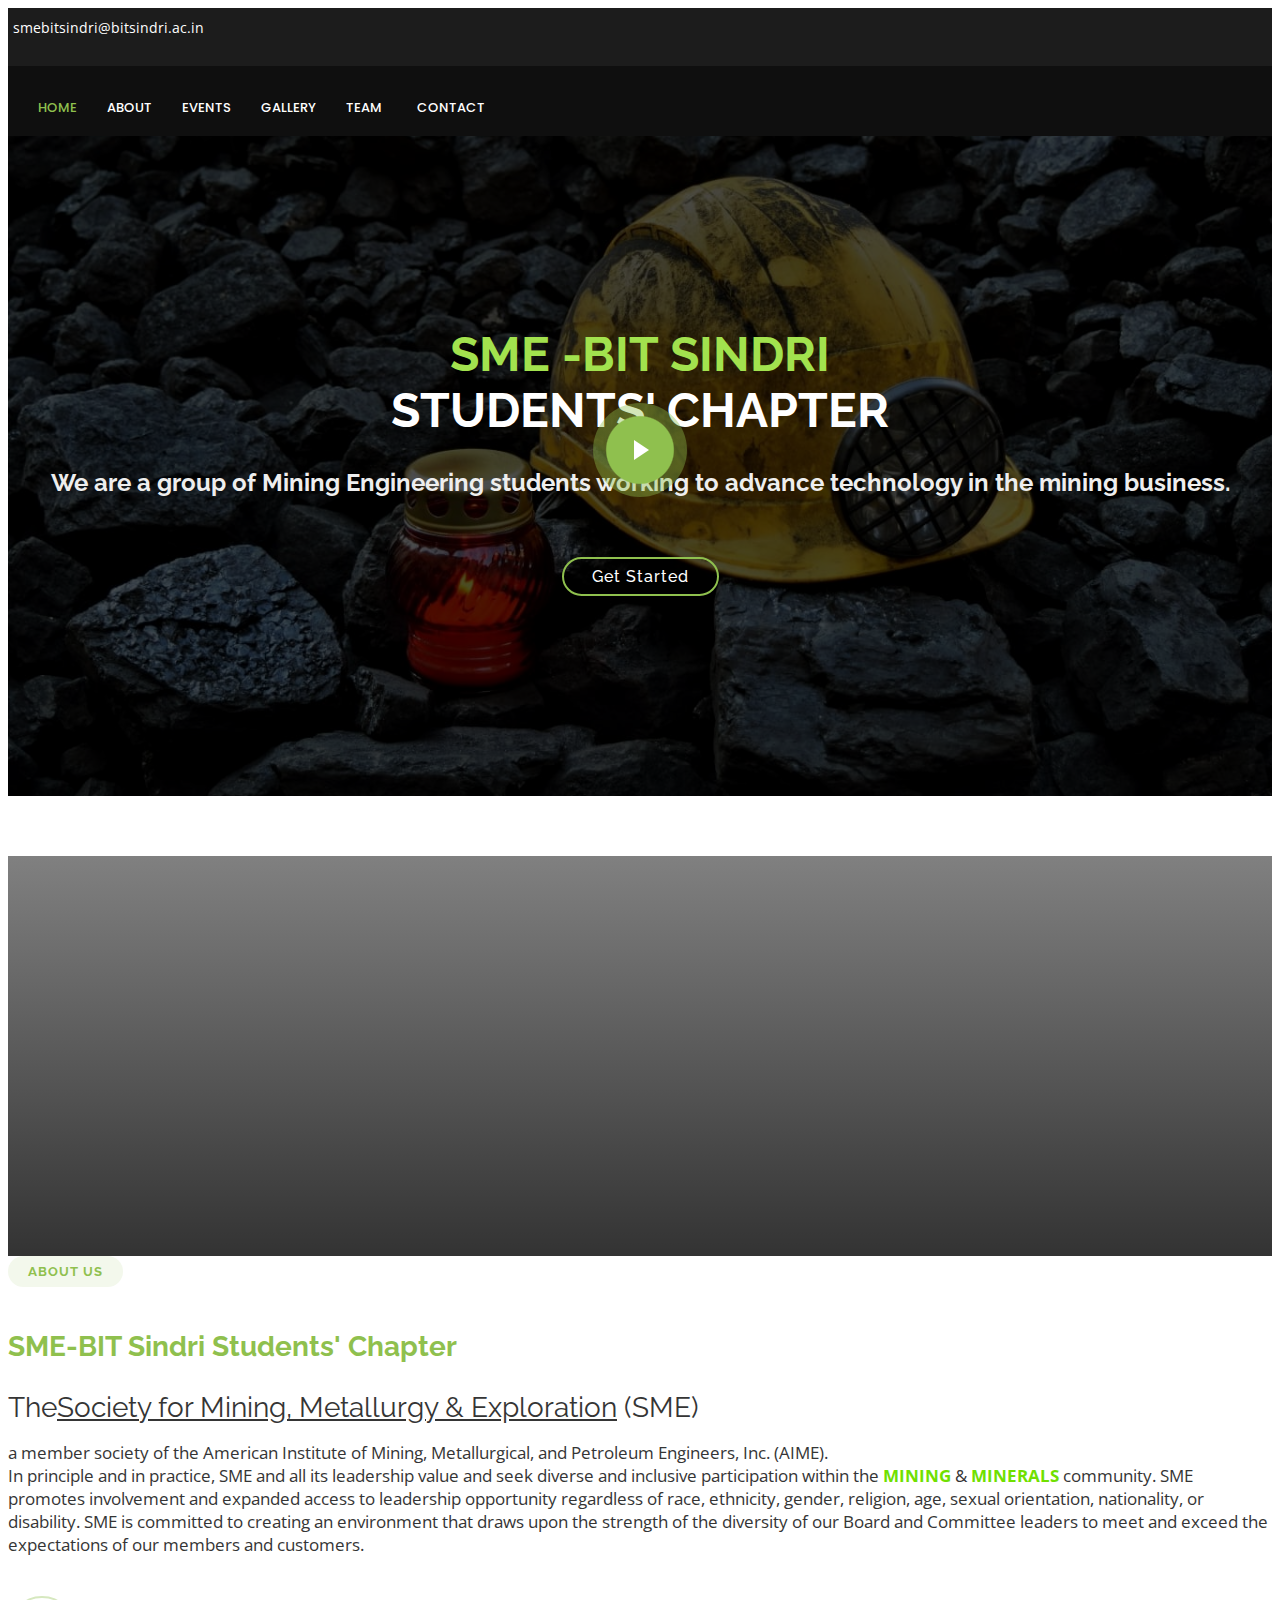
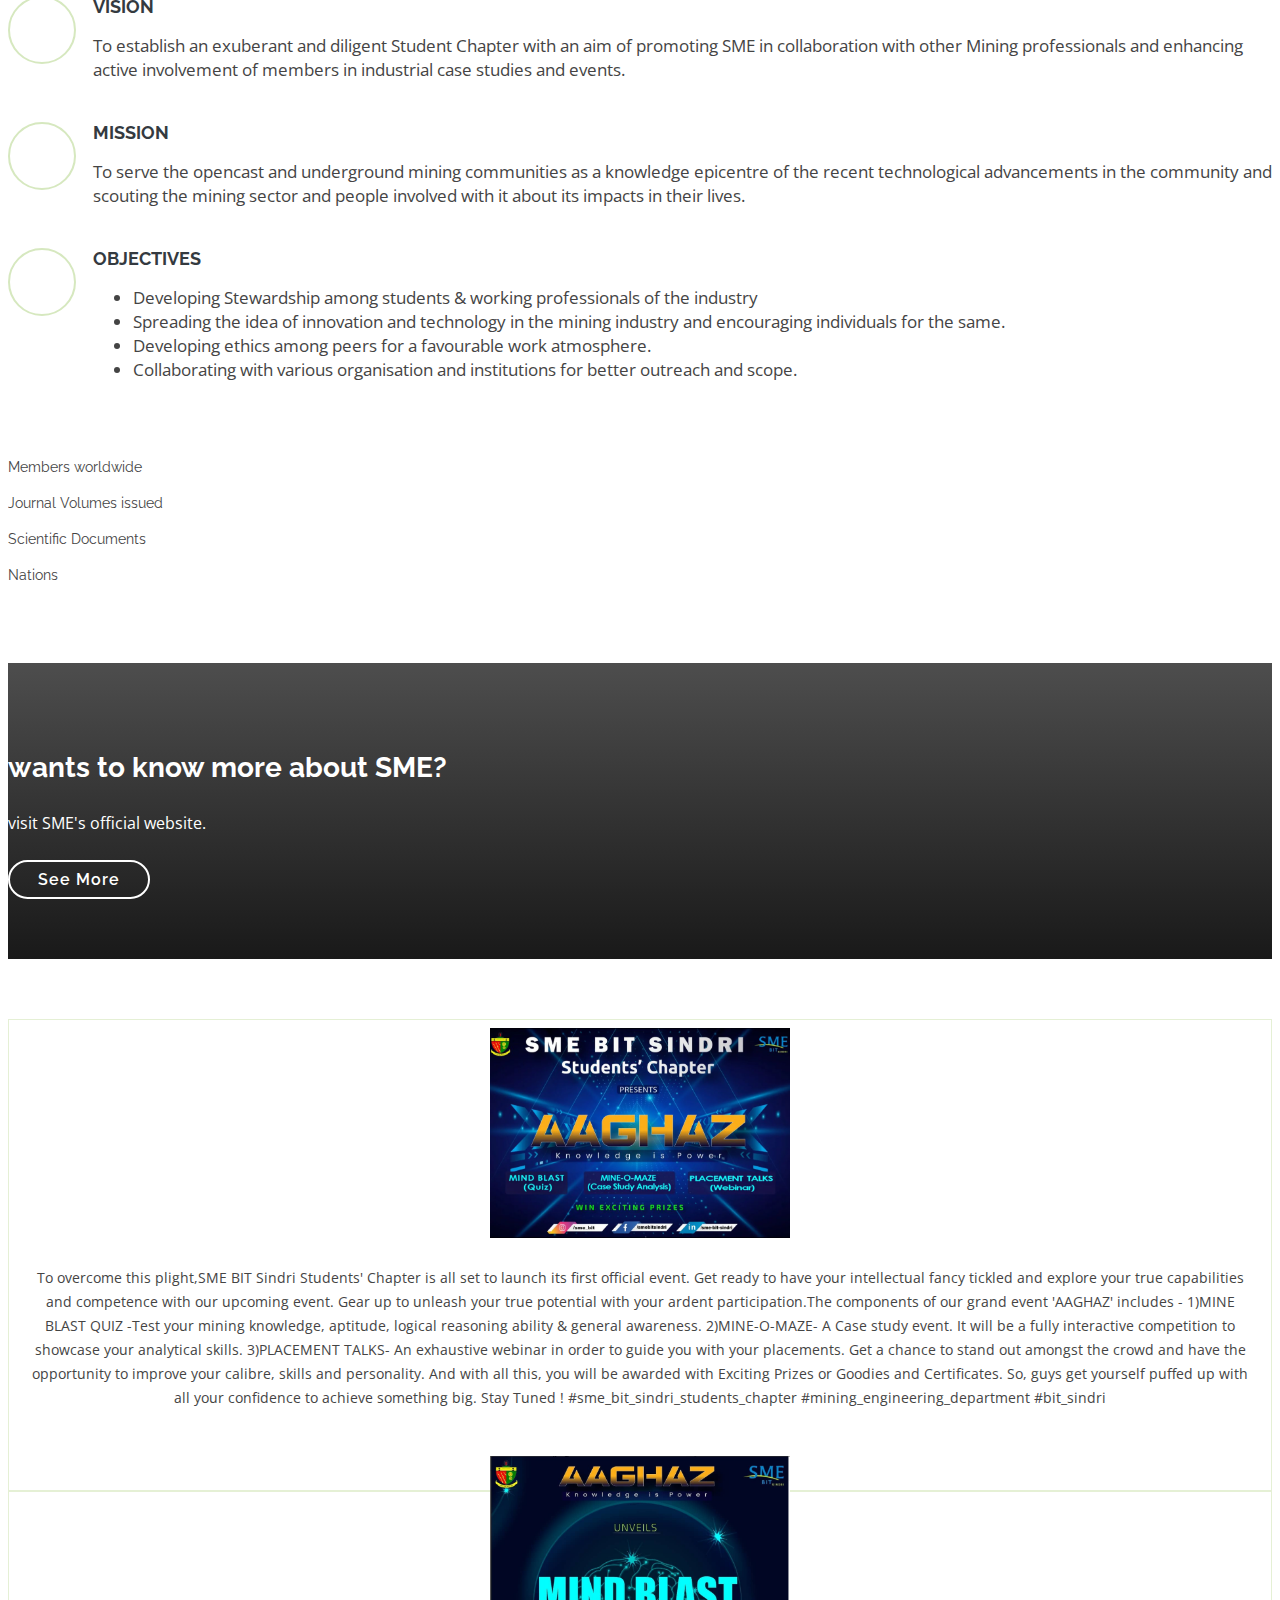
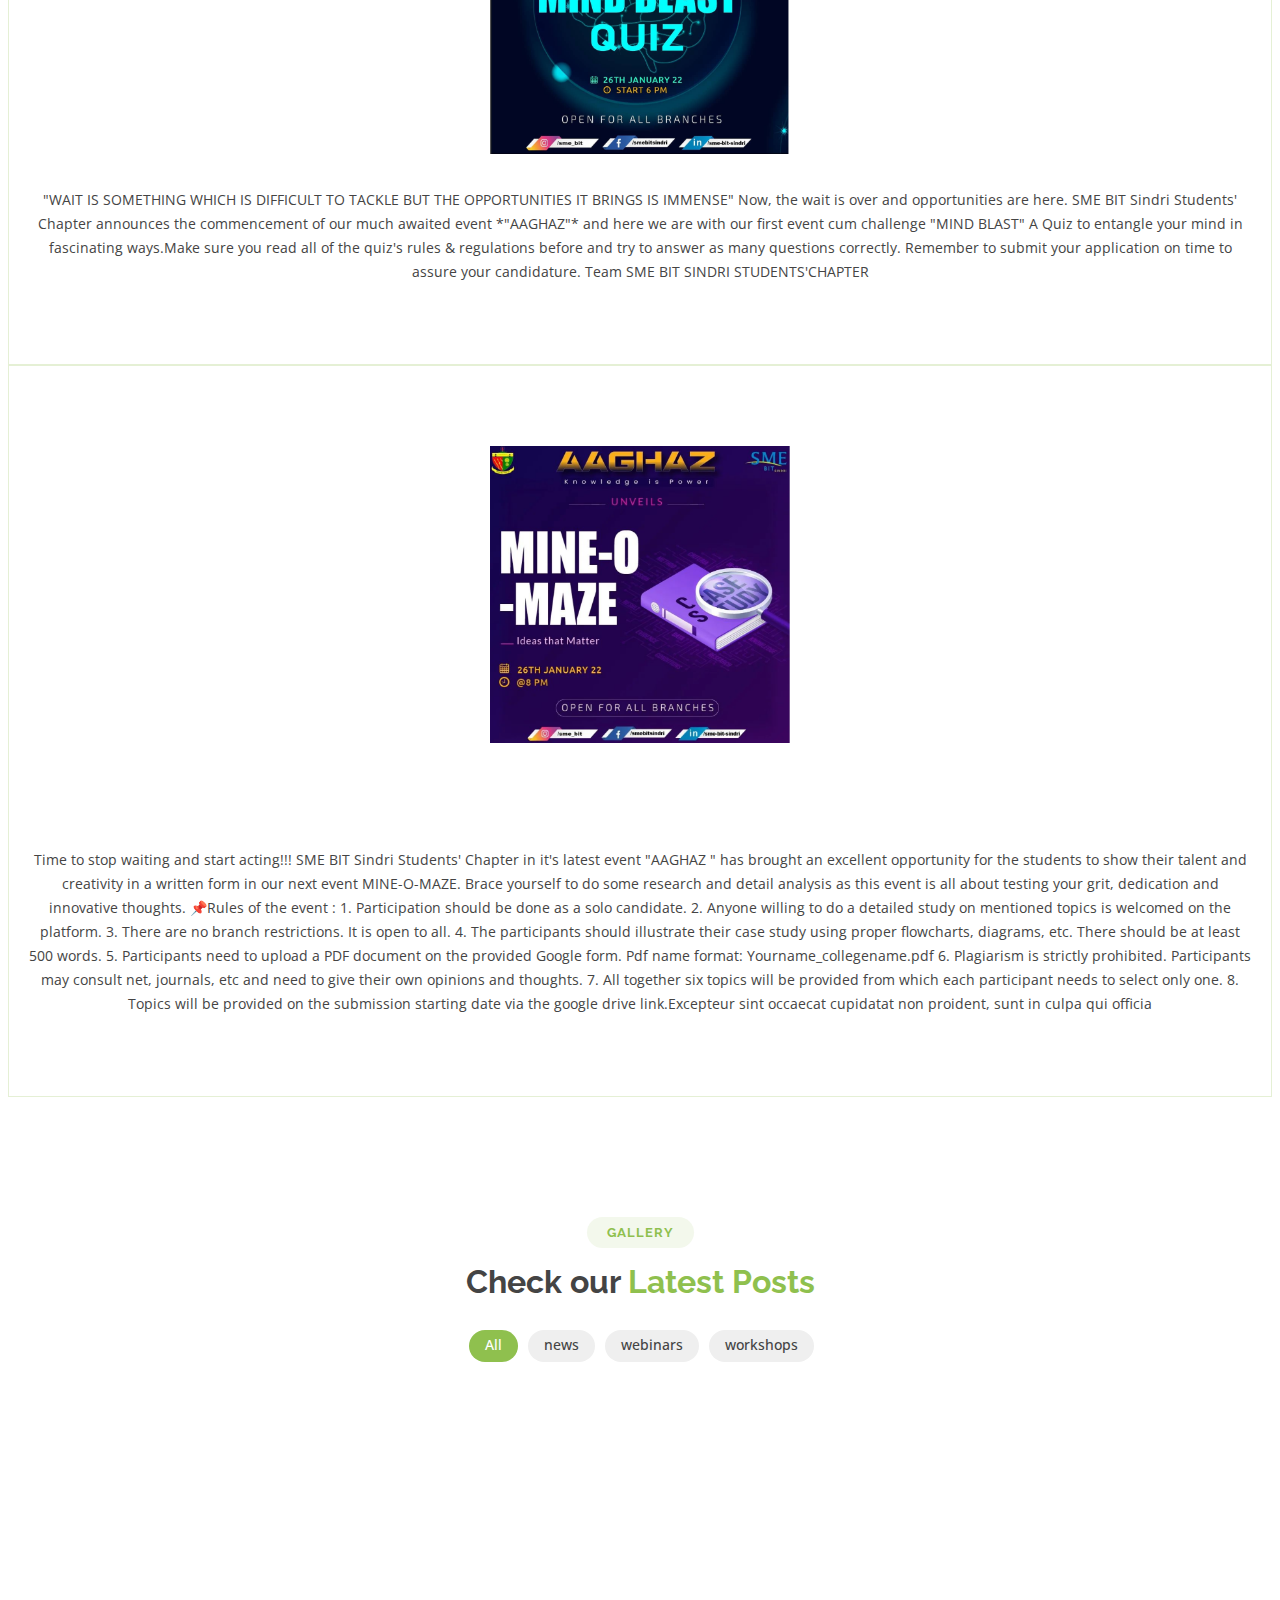
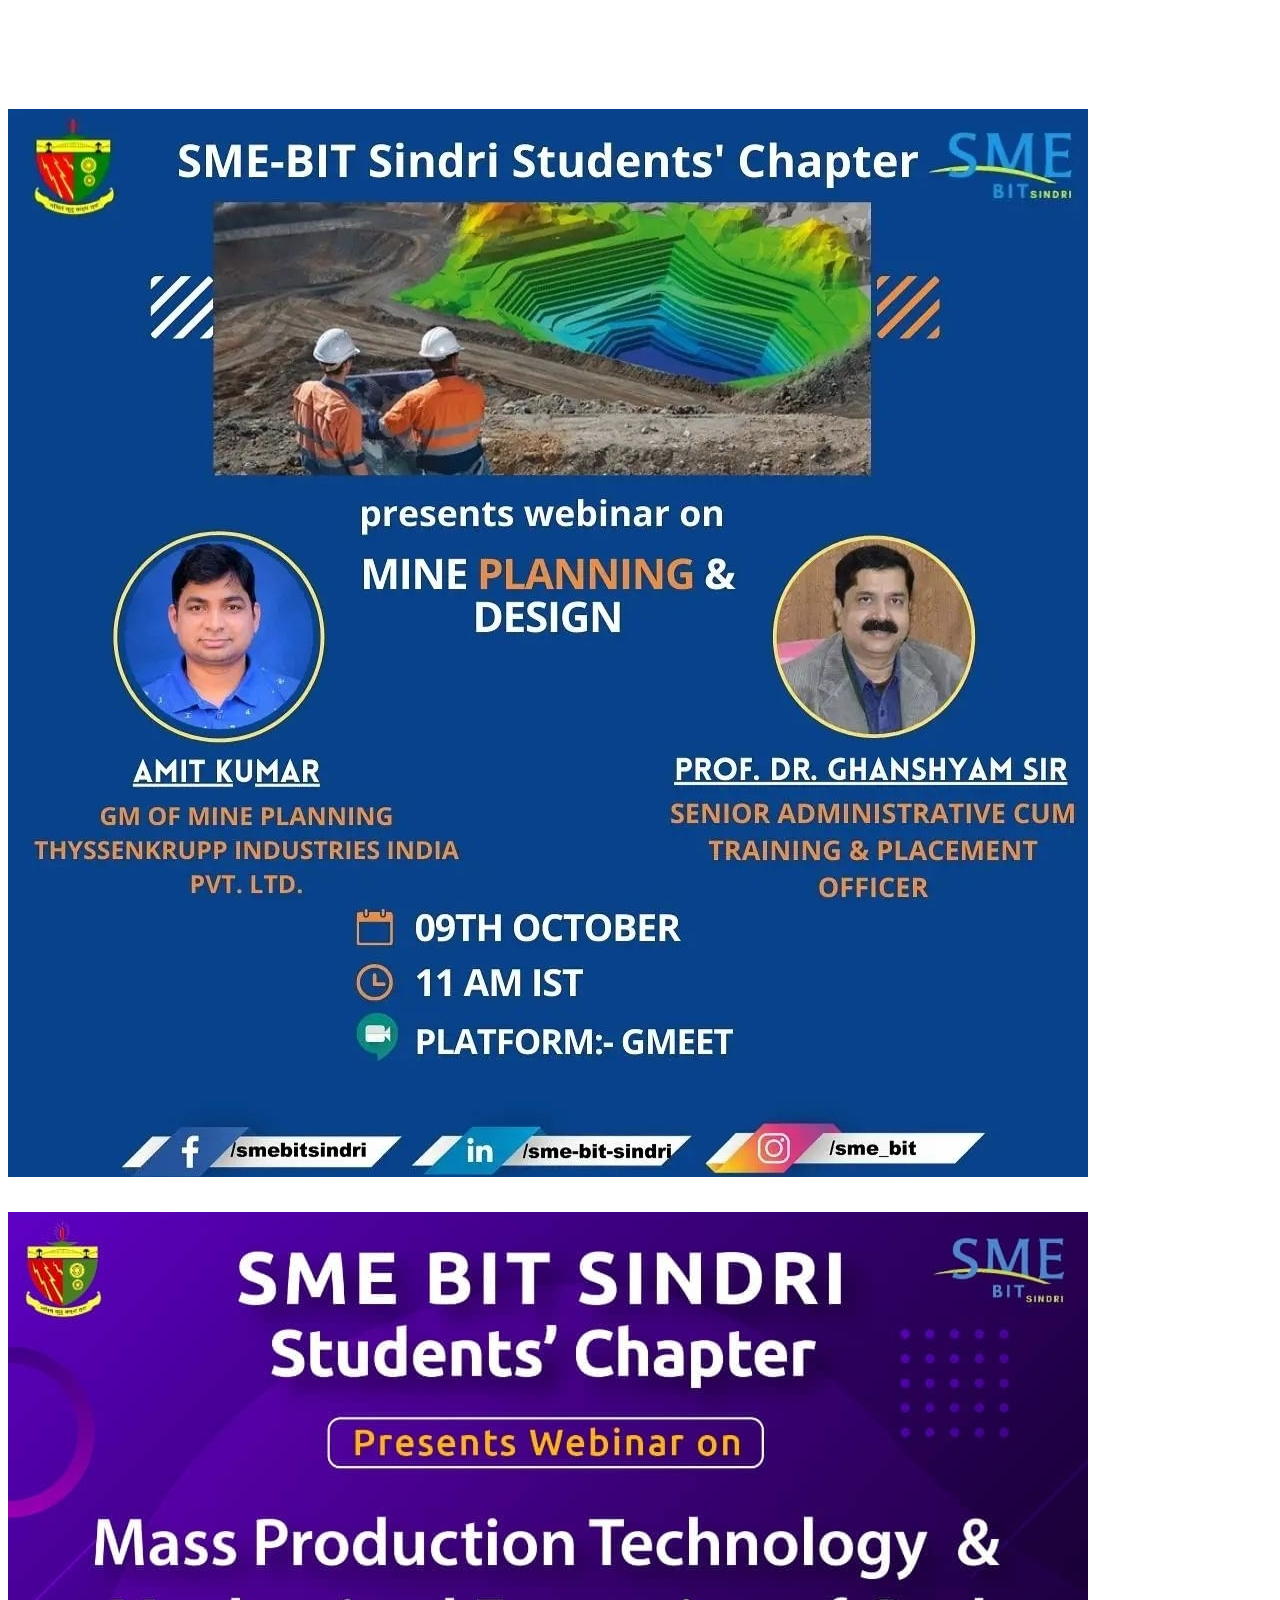
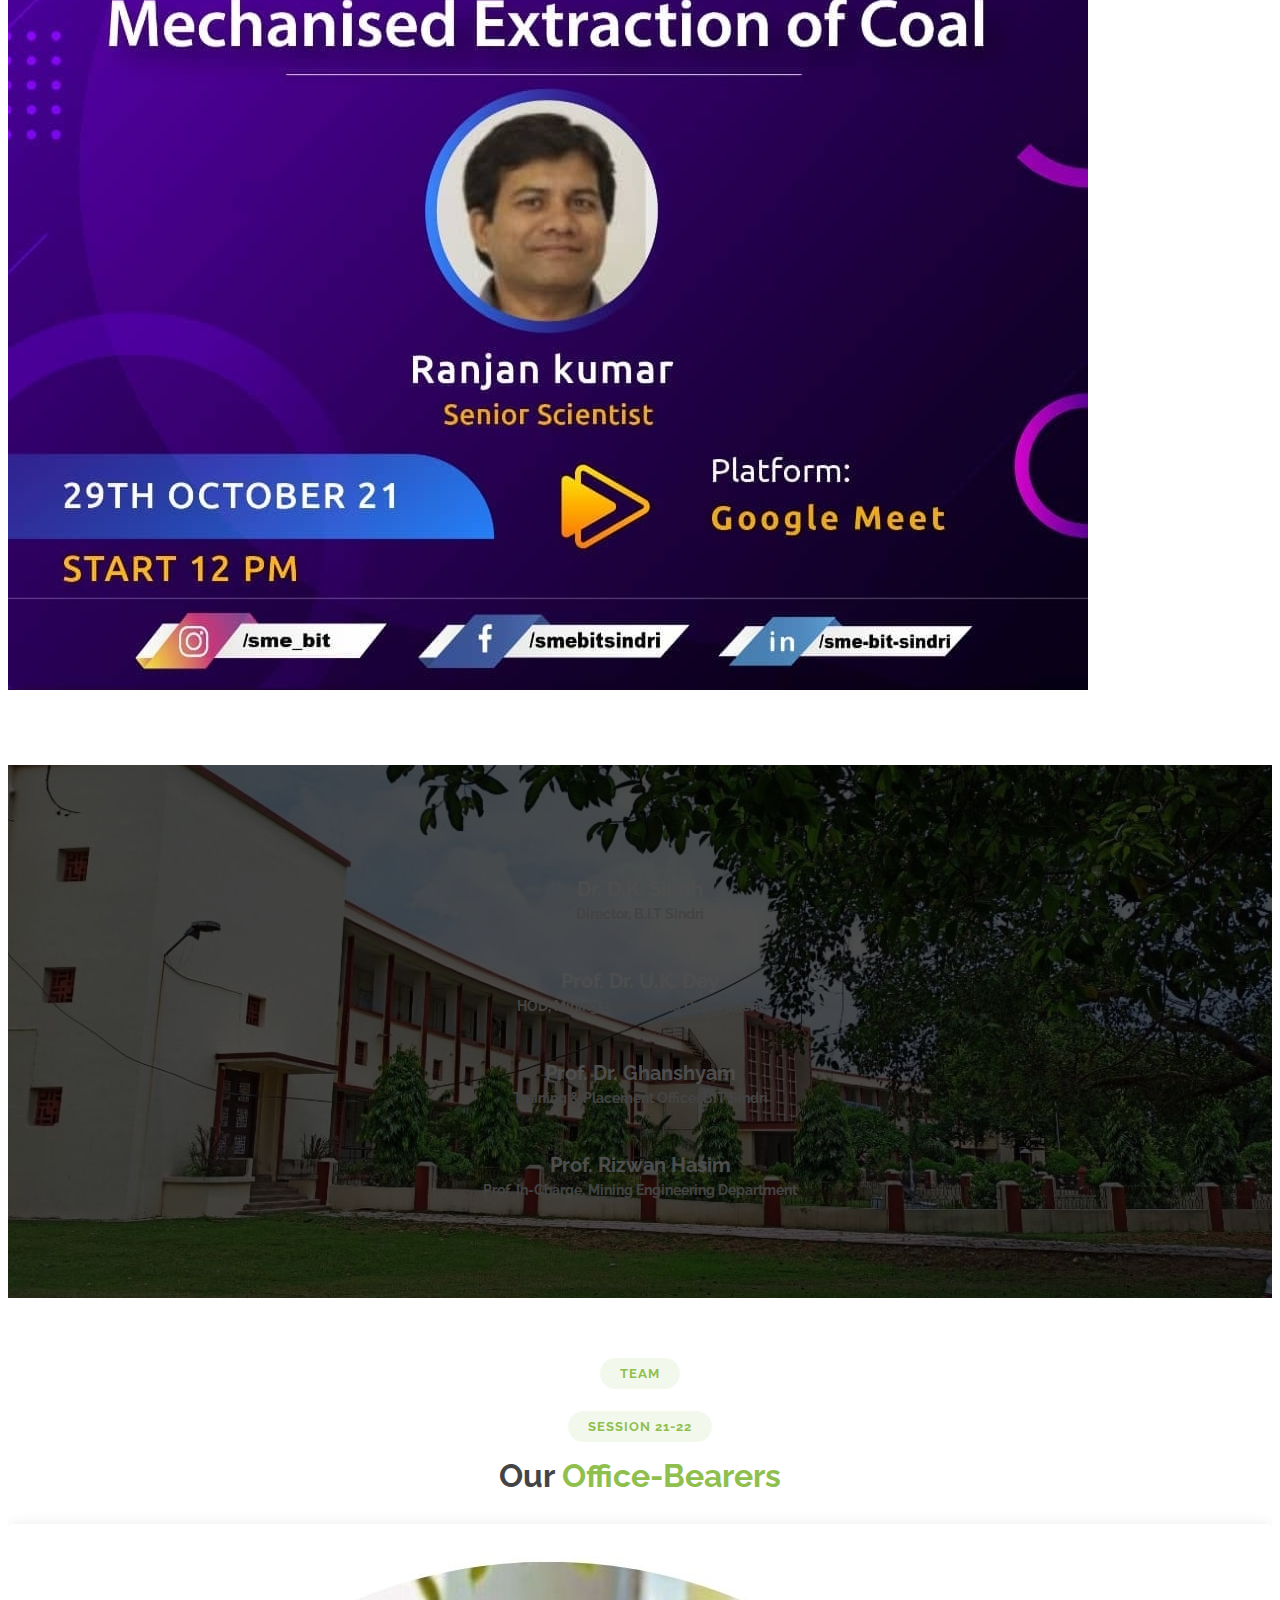
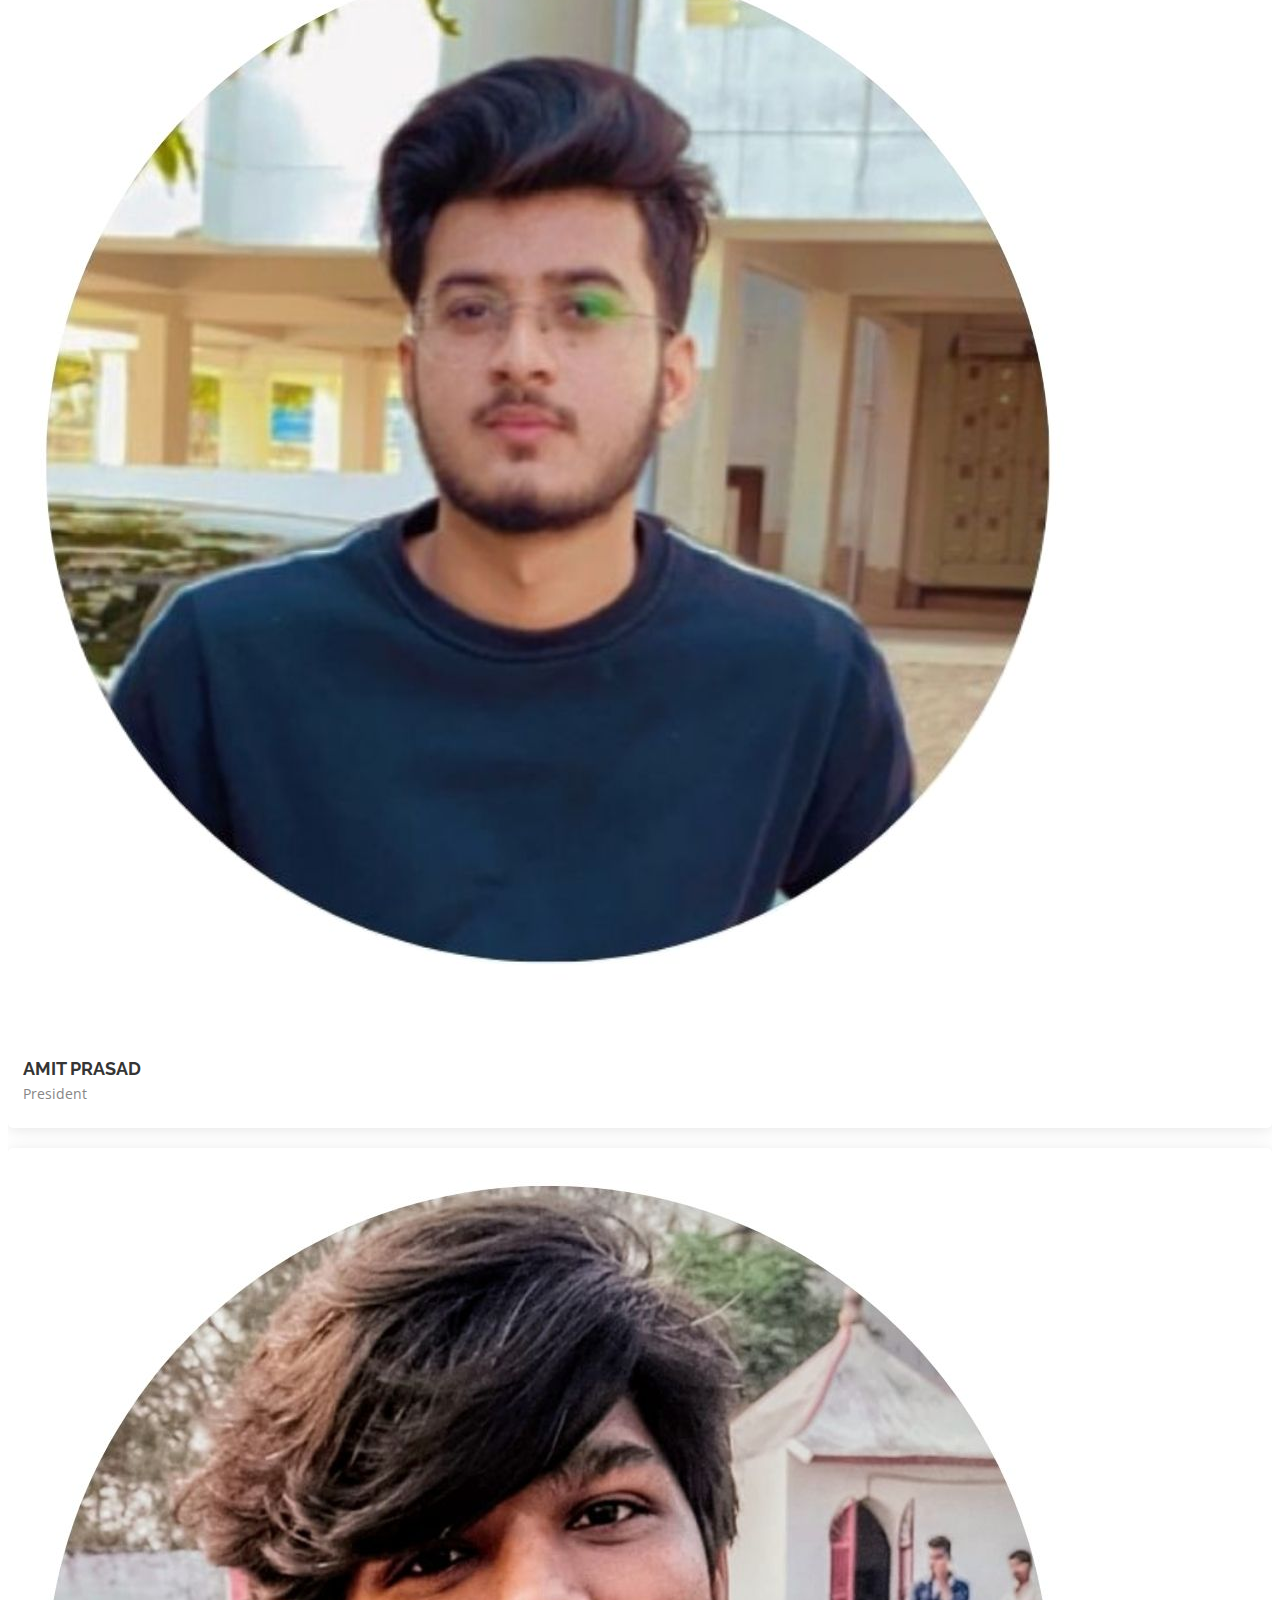
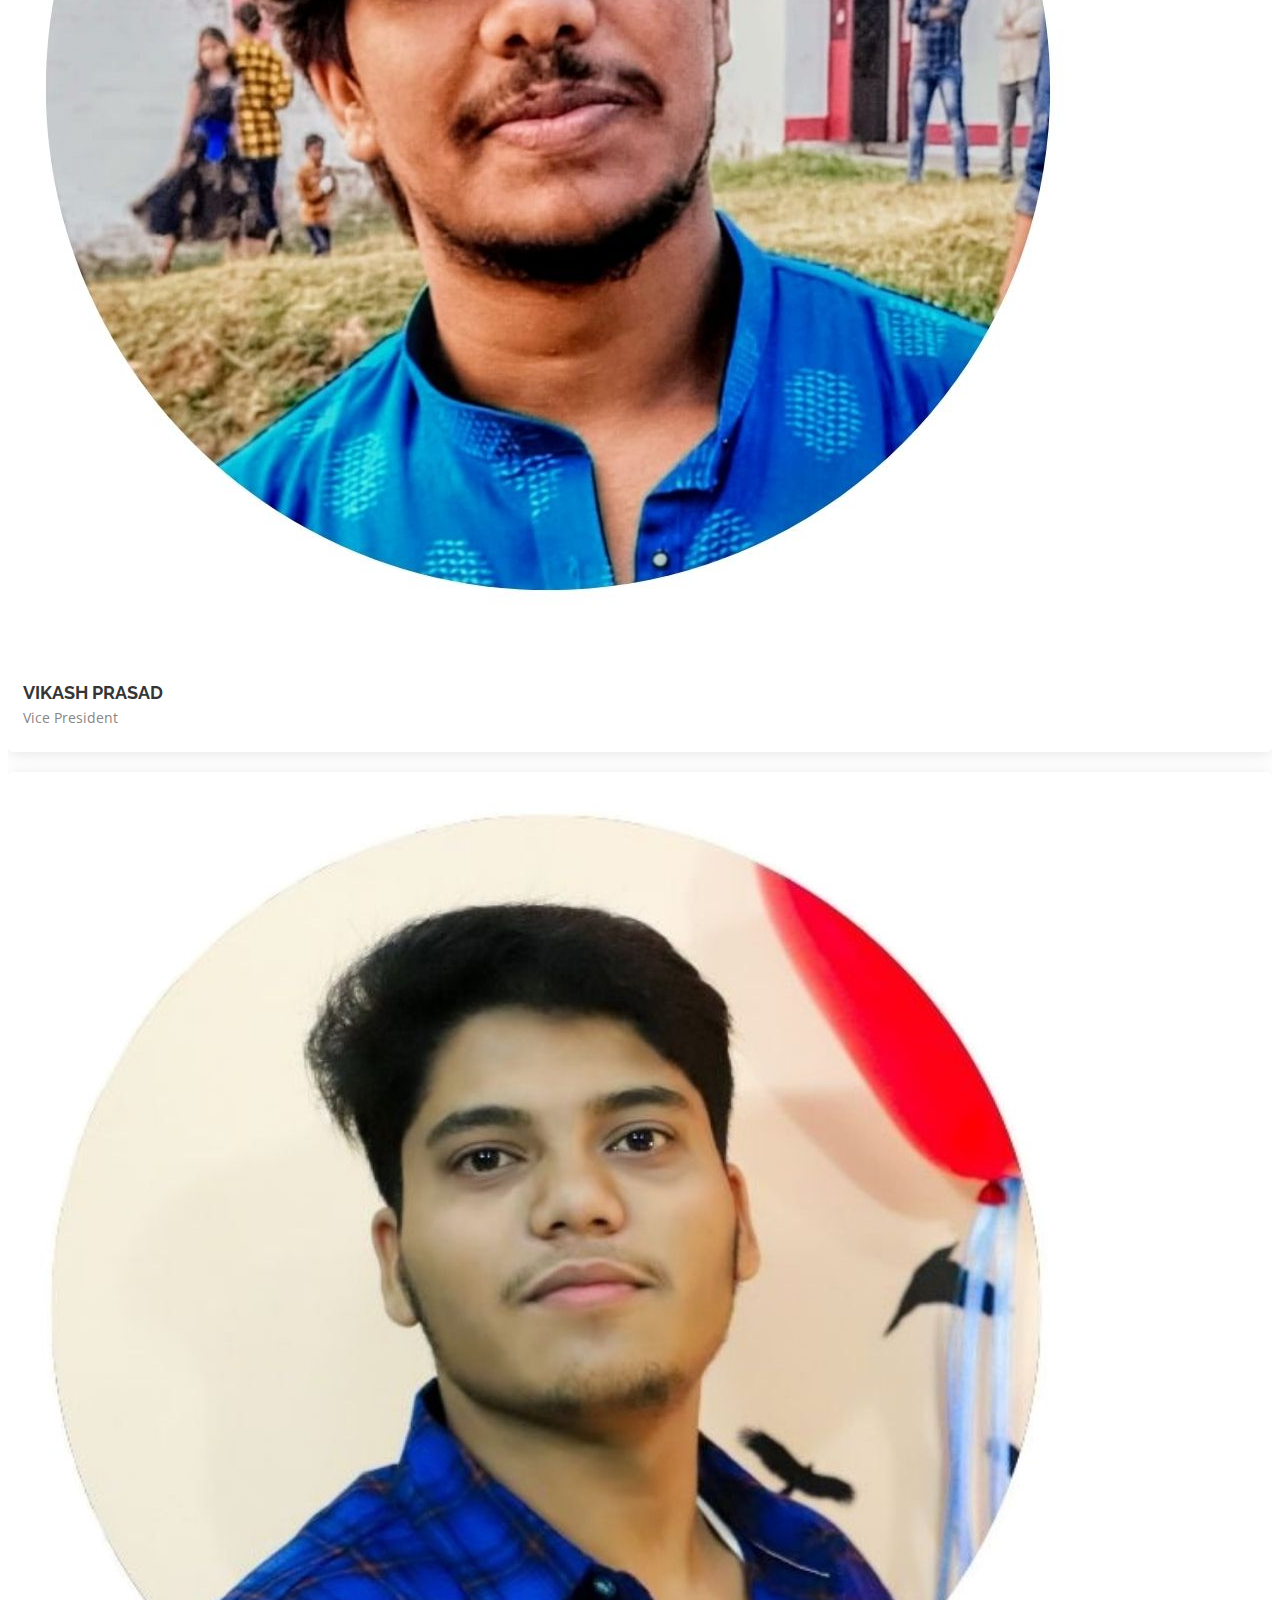
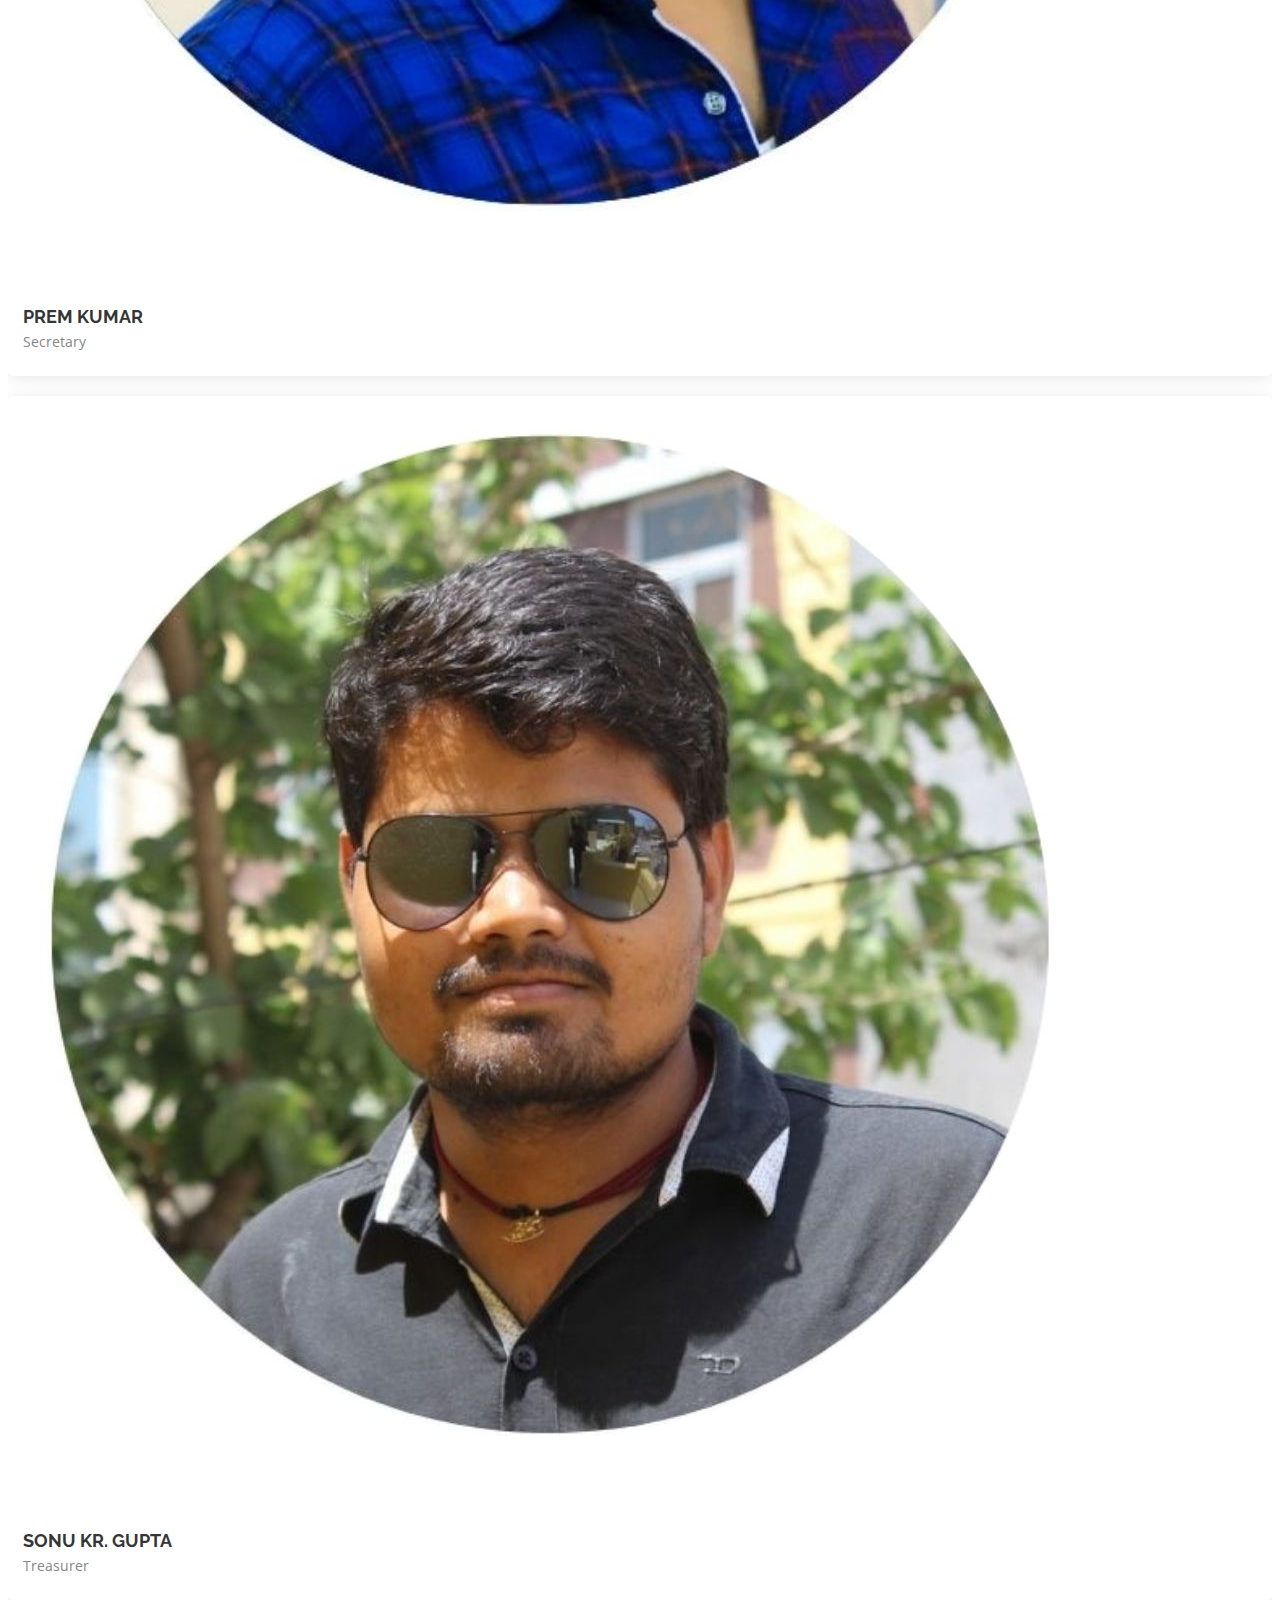
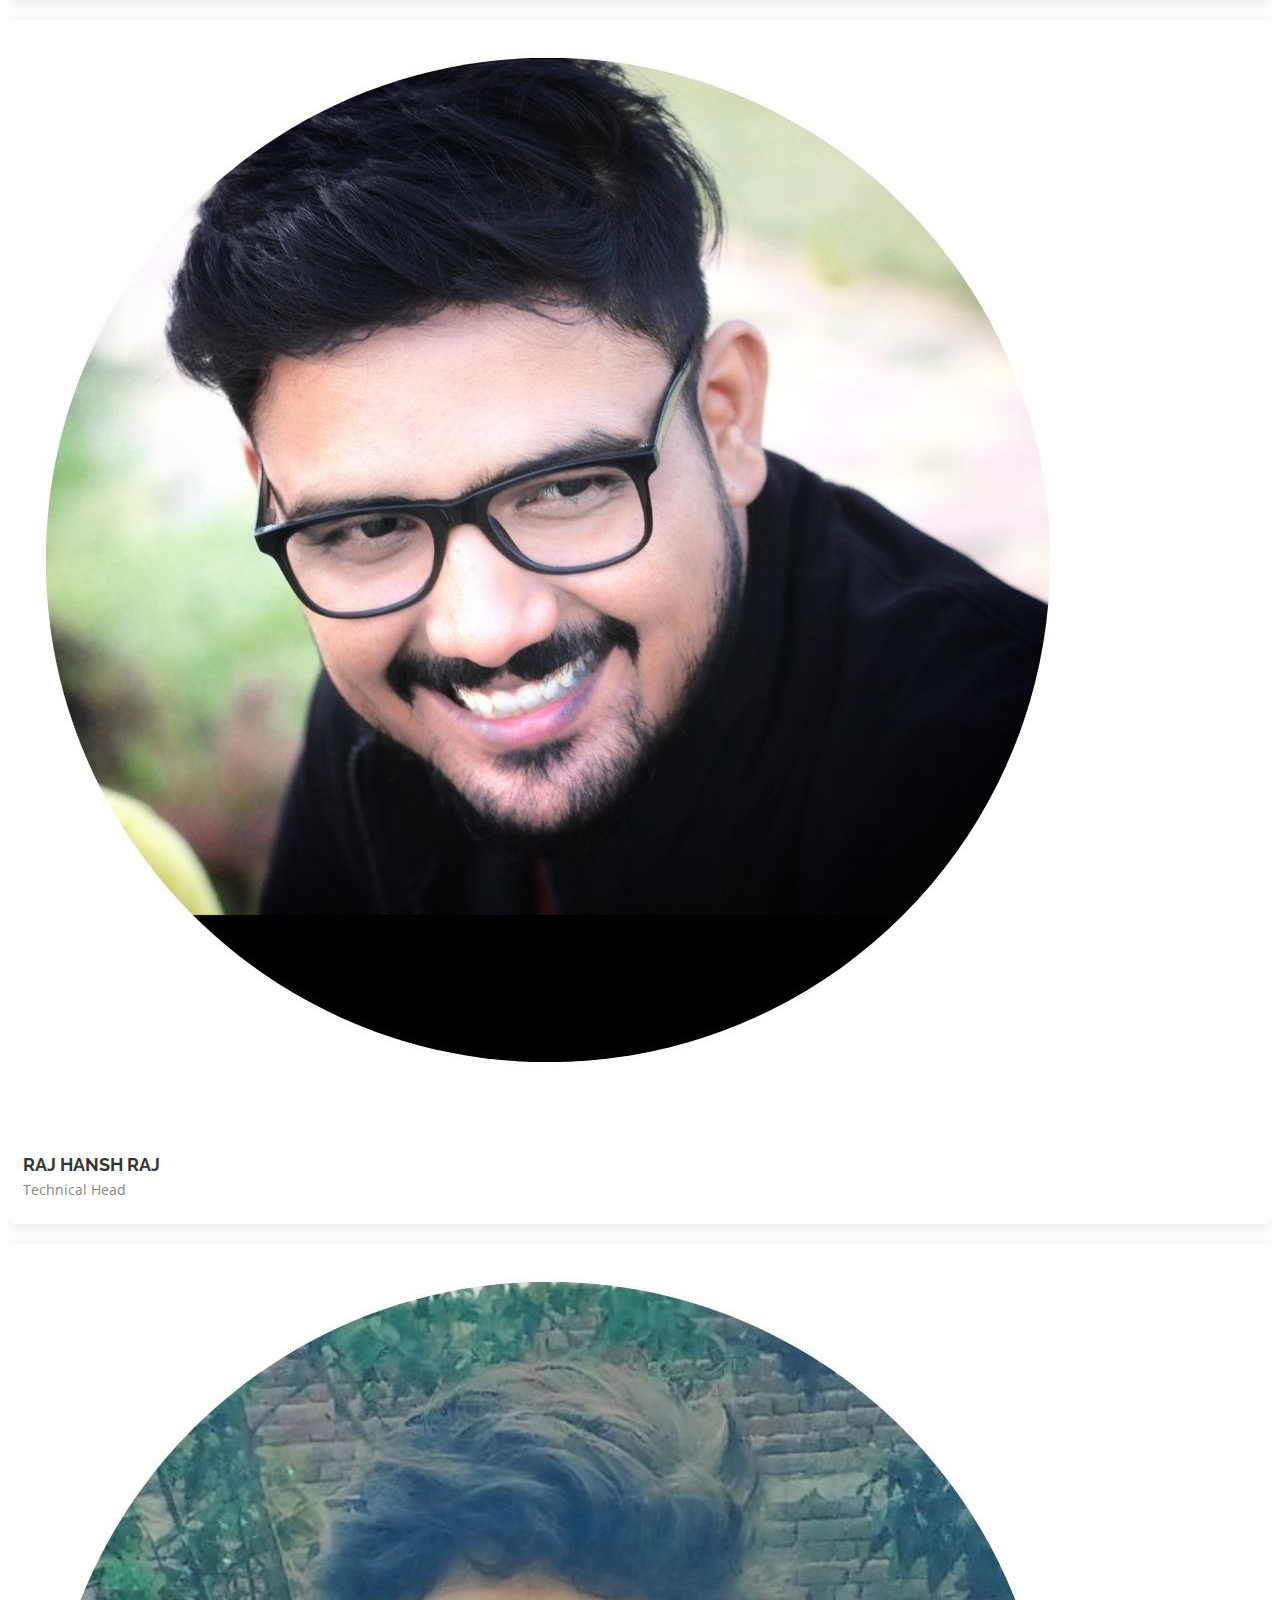
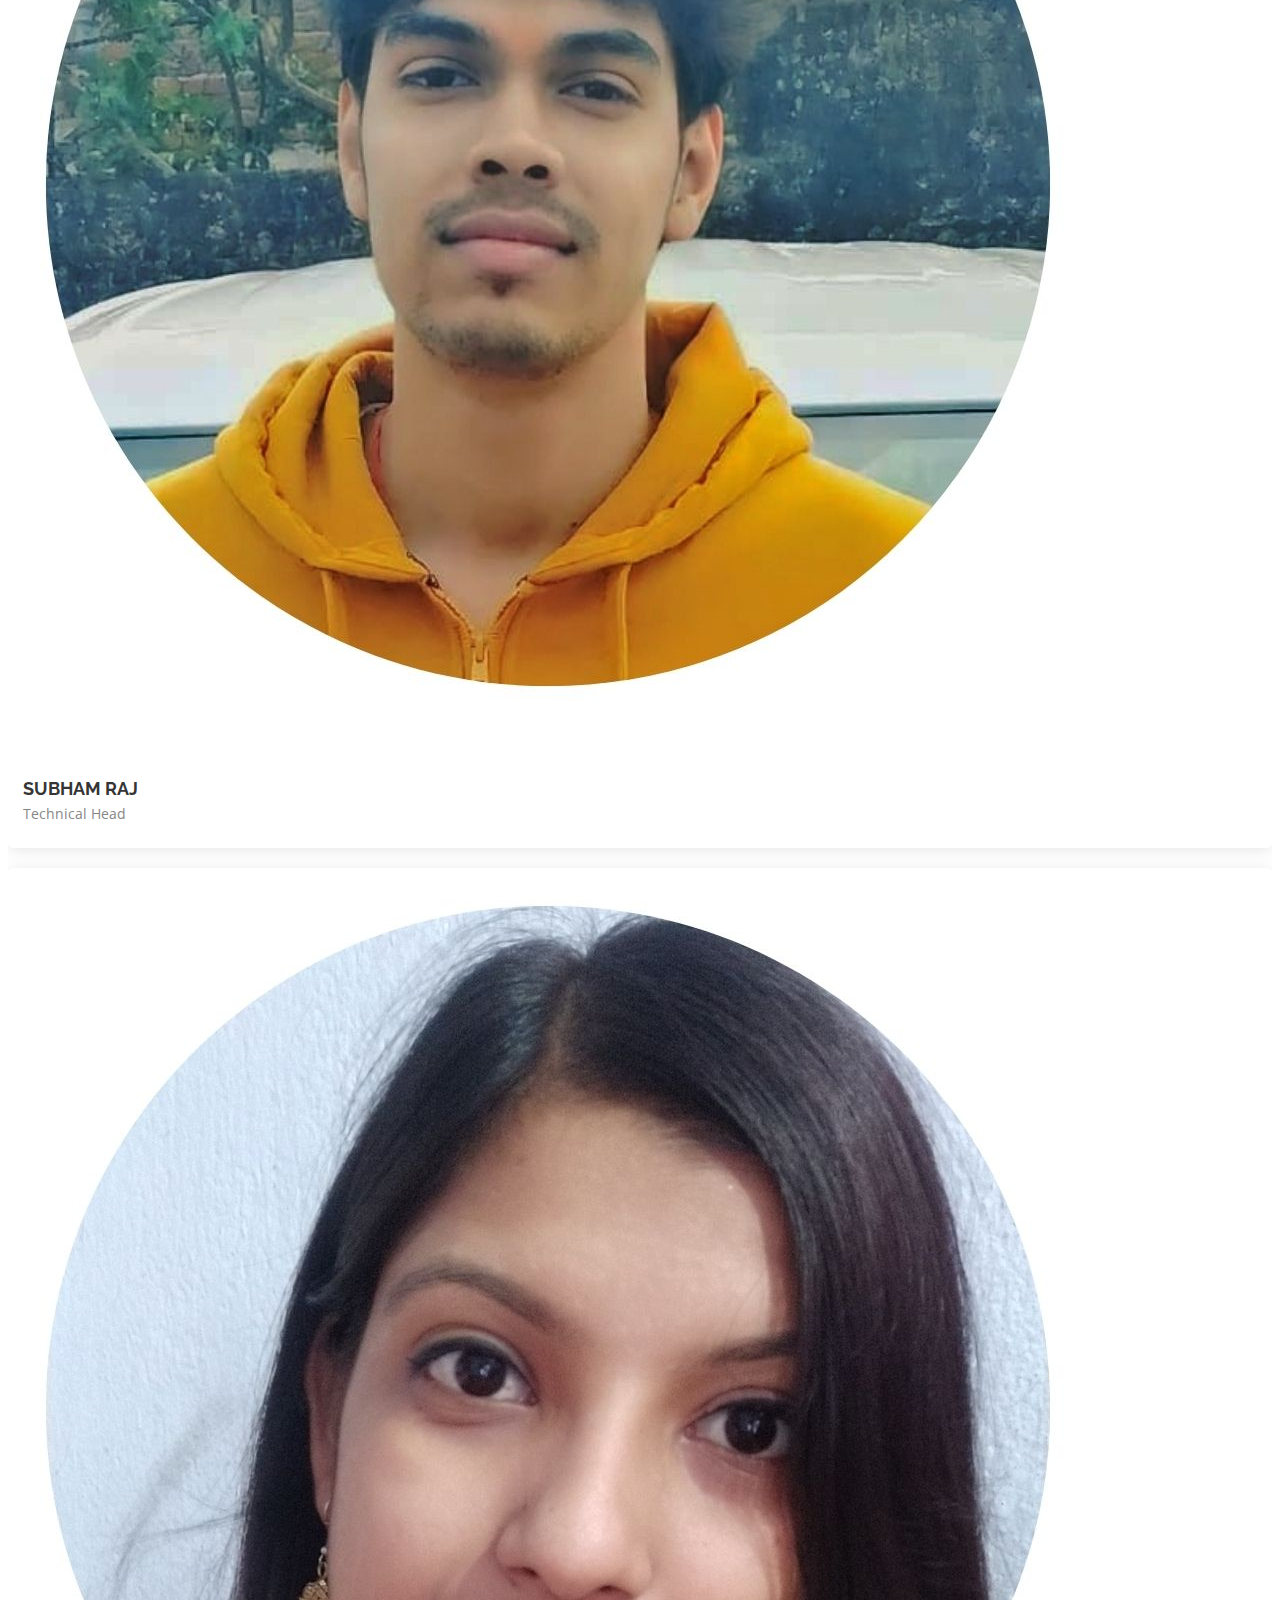
==== commit e1266d07: "Merge pull request #7 from RAJ-RHR/main" ====
--- a/index.html
+++ b/index.html
@@ -294,27 +294,88 @@
 
     <!-- ======= Services Section ======= -->
     <section id="services" class="services">
-      <div class="container">
-
-        <div class="section-title" data-aos="zoom-in">
-          <h2>Events</h2>
-          <h3>Our <span>Events</span></h3>
-          <p></p>
-        </div>
+
+      <div className="tm container">
+
         <div class="row">
-          <div class="col-lg-2 col-md-6 d-flex align-items-stretch"></div>
-          <div class="card" style=" width: 18rem">
-            <img src="assets/img/events/aaghaz.png" class="card-img-top" alt="IMAGE">
-            <div class="card-body">
-              <h5>AAGHAZ</h5>
-              <p class="card-text">Life is a rollercoaster and we must enjoy it even if it is going down. It is the moments that make our
-              life worthy and makes us feel alive. To overcome this plight and unleash the real fun, SME BIT Sindri
-              Student's Chapter is all set with its first official event.
-
-              Stay Tuned!!!.</p>
-              <a href="events.html" class="btn btn-info">KNOW MORE</a>
-            </div>
-          </div>
+          <div class="col-lg-4 col-md-6 d-flex align-items-stretch">
+            <div class="icon-box" data-aos="zoom-in">
+              <div class="icon">
+                <img style="width: 300px; line-height: 10px;" src="assets/img/events/aaghazz.png" className="d-block  img-flu" alt="AAGHAAZ" />
+              </div>
+
+              <p style="margin-top: 100PX;">
+                To overcome this plight,SME BIT Sindri Students' Chapter is all set to launch its first official event.
+                Get ready to have your intellectual fancy tickled and explore your true capabilities and competence with
+                our upcoming event. Gear up to unleash your true potential with your ardent participation.The components
+                of our grand event 'AAGHAZ' includes -
+
+                1)MINE BLAST QUIZ -Test your mining knowledge, aptitude, logical reasoning ability & general awareness.
+
+                2)MINE-O-MAZE- A Case study event. It will be a fully interactive competition to showcase your
+                analytical skills.
+
+                3)PLACEMENT TALKS- An exhaustive webinar in order to guide you with your placements. Get a chance to
+                stand out amongst the crowd and have the opportunity to improve your calibre, skills and personality.
+
+                And with all this, you will be awarded with Exciting Prizes or Goodies and Certificates.
+                So, guys get yourself puffed up with all your confidence to achieve something big. Stay Tuned !
+
+                #sme_bit_sindri_students_chapter
+                #mining_engineering_department
+                #bit_sindri
+              </p>
+            </div>
+          </div>
+
+          <div class="col-lg-4 col-md-6 d-flex align-items-stretch mt-4 mt-md-0">
+            <div class="icon-box" data-aos="zoom-in" data-aos-delay="100">
+              <div class="icon">
+                <img style="width: 300px; height: max-content;" src="assets/img/events/MINDBLAST.png" className="d-block  img-flu" alt="MIND BLAST" />
+              </div>
+
+              <p style="margin-top: 150px;">
+                "WAIT IS SOMETHING WHICH IS DIFFICULT TO TACKLE BUT THE OPPORTUNITIES IT BRINGS IS IMMENSE"
+
+Now, the wait is over and opportunities are here.
+SME BIT Sindri Students' Chapter announces the commencement of our much awaited event *"AAGHAZ"* and here we are with our first event cum challenge
+"MIND BLAST"
+A Quiz to entangle your mind in fascinating ways.Make sure you read all of the quiz's rules & regulations before and try to answer as many questions correctly. Remember to submit your application on time to assure your candidature.
+
+Team
+SME BIT SINDRI STUDENTS'CHAPTER
+              </p>
+            </div>
+          </div>
+
+          <div class="col-lg-4 col-md-6 d-flex align-items-stretch mt-4 mt-lg-0">
+            <div class="icon-box" data-aos="zoom-in" data-aos-delay="200">
+              <div class="">
+                <img style="width: 300px; height: auto;" src="assets/img/events/MINEOMAZE.png" className="d-block  img-flu"
+                  alt="MINE-O-MAZE" />
+              </div>
+
+              <p style="margin-top: 100px;">
+                Time to stop waiting and start acting!!!
+
+SME BIT Sindri Students' Chapter in it's latest event "AAGHAZ " has brought an excellent opportunity for the students to show their talent and creativity in a written form in our next event MINE-O-MAZE. Brace yourself to do some research and detail analysis as this event is all about testing your grit, dedication and innovative thoughts.
+
+📌Rules of the event :
+
+1. Participation should be done as a solo candidate.
+2. Anyone willing to do a detailed study on mentioned topics is welcomed on the platform.
+3. There are no branch restrictions. It is open to all.
+4. The participants should illustrate their case study using proper flowcharts, diagrams, etc. There should be at least 500 words.
+5. Participants need to upload a PDF document on the provided Google form. Pdf name format: Yourname_collegename.pdf
+6. Plagiarism is strictly prohibited. Participants may consult net, journals, etc and need to give their own opinions and thoughts.
+7. All together six topics will be provided from which each participant needs to select only one.
+8. Topics will be provided on the submission starting date via the google drive link.Excepteur sint occaecat cupidatat non proident, sunt in culpa
+                qui officia
+              </p>
+            </div>
+          </div>
+        </div>
+      </div>
 
     </section>
     <!-- End Services Section -->
@@ -414,8 +475,7 @@
               <h4>MINE PLANNING & DESIGNING</h4>
               <p>date 09.10.21</p>
               <a href="assets/img/webinar/webinar1.jpg" data-gallery="portfolioGallery"
-                class="portfolio-lightbox preview-link"
-                title="To enlighten the students with a firm grasp over the mining industry , SME BIT Sindri Students' Chapter proudly announces the arrival of an exuberating and enlightening session on
+                class="portfolio-lightbox preview-link" title="To enlighten the students with a firm grasp over the mining industry , SME BIT Sindri Students' Chapter proudly announces the arrival of an exuberating and enlightening session on
                 Mine planning and design under the able guidance of our special guest Mr. Amit Kumar . He is General
                 Manager of Mine Planning Thyssenkrupp Industries India Pvt.Ltd . Mr. Amit Kumar will be acquainted by
                 our esteemed Prof. Dr Ghanshyam Sir."><i class="bx bx-plus"></i></a>
@@ -620,14 +680,17 @@
         <div class="row">
 
           <div class="col-lg-2 col-md-6 d-flex align-items-stretch">
-            <div class="member" >
+            <div class="member">
               <div class="member-img">
                 <img src="assets/img/newteam/AMIT PRASAD.jpg" class="img-fluid" alt="">
                 <div class="social">
                   <!-- <a href=""><i class="bi bi-twitter"></i></a> -->
-                  <a href="https://www.facebook.com/amit.prasad.9083477" target="_blank" rel="noopener noreferrer" ><i class="bi bi-facebook"></i></a>
-                  <a href="https://www.instagram.com/amit_prasad_09/" target="_blank" rel="noopener noreferrer" ><i class="bi bi-instagram"></i></a>
-                  <a href="https://www.facebook.com/amit.prasad.9083477" target="_blank" rel="noopener noreferrer" ><i class="bi bi-linkedin"></i></a>
+                  <a href="https://www.facebook.com/amit.prasad.9083477" target="_blank" rel="noopener noreferrer"><i
+                      class="bi bi-facebook"></i></a>
+                  <a href="https://www.instagram.com/amit_prasad_09/" target="_blank" rel="noopener noreferrer"><i
+                      class="bi bi-instagram"></i></a>
+                  <a href="https://www.facebook.com/amit.prasad.9083477" target="_blank" rel="noopener noreferrer"><i
+                      class="bi bi-linkedin"></i></a>
                 </div>
               </div>
               <div class="member-info">
@@ -638,14 +701,17 @@
           </div>
 
           <div class="col-lg-2 col-md-6 d-flex align-items-stretch">
-            <div class="member" >
+            <div class="member">
               <div class="member-img">
                 <img src="assets/img/newteam/VIKASH PRASAD.jpg" class="img-fluid" alt="">
                 <div class="social">
                   <!-- <a href=""><i class="bi bi-twitter"></i></a> -->
-                  <a href="https://www.facebook.com/profile.php?id=100022448945111" target="_blank" rel="noopener noreferrer" ><i class="bi bi-facebook"></i></a>
-                  <a href="https://www.instagram.com/vikash_gabru_/" target="_blank" rel="noopener noreferrer" ><i class="bi bi-instagram"></i></a>
-                  <a href="https://www.linkedin.com/in/vikash-prasad-7322b91b7" target="_blank" rel="noopener noreferrer" ><i class="bi bi-linkedin"></i></a>
+                  <a href="https://www.facebook.com/profile.php?id=100022448945111" target="_blank"
+                    rel="noopener noreferrer"><i class="bi bi-facebook"></i></a>
+                  <a href="https://www.instagram.com/vikash_gabru_/" target="_blank" rel="noopener noreferrer"><i
+                      class="bi bi-instagram"></i></a>
+                  <a href="https://www.linkedin.com/in/vikash-prasad-7322b91b7" target="_blank"
+                    rel="noopener noreferrer"><i class="bi bi-linkedin"></i></a>
                 </div>
               </div>
               <div class="member-info">
@@ -661,9 +727,13 @@
                 <img src="assets/img/newteam/PREM KUMAR.jpg" class="img-fluid" alt="">
                 <div class="social">
                   <!-- <a href=""><i class="bi bi-twitter"></i></a> -->
-                  <a href="https://www.facebook.com/kumar.prem.792197"><i class="bi bi-facebook" target="_blank" rel="noopener noreferrer" ></i></a>
-                  <a href="https://www.instagram.com/kumarprem7250/"><i class="bi bi-instagram" target="_blank" rel="noopener noreferrer" ></i></a>
-                  <a href="https://www.linkedin.com/in/prem-kumar-das-125626207" target="_blank" rel="noopener noreferrer"><i class="bi bi-linkedin" target="_blank" rel="noopener noreferrer" ></i></a>
+                  <a href="https://www.facebook.com/kumar.prem.792197"><i class="bi bi-facebook" target="_blank"
+                      rel="noopener noreferrer"></i></a>
+                  <a href="https://www.instagram.com/kumarprem7250/"><i class="bi bi-instagram" target="_blank"
+                      rel="noopener noreferrer"></i></a>
+                  <a href="https://www.linkedin.com/in/prem-kumar-das-125626207" target="_blank"
+                    rel="noopener noreferrer"><i class="bi bi-linkedin" target="_blank"
+                      rel="noopener noreferrer"></i></a>
                 </div>
               </div>
               <div class="member-info">
@@ -676,12 +746,15 @@
           <div class="col-lg-2 col-md-6 d-flex align-items-stretch">
             <div class="member">
               <div class="member-img">
-                <img src="assets/img/newteam/SONU KUMAR GUPTA.jpg"class="img-fluid" alt="">
+                <img src="assets/img/newteam/SONU KUMAR GUPTA.jpg" class="img-fluid" alt="">
                 <div class="social">
                   <!-- <a href=""><i class="bi bi-twitter"></i></a> -->
-                  <a href="https://www.facebook.com/profile.php?id=100005649251601" target="_blank" rel="noopener noreferrer"><i class="bi bi-facebook"></i></a>
-                  <a href="https://www.instagram.com/sonukumar99gupta/" target="_blank" rel="noopener noreferrer"><i class="bi bi-instagram"></i></a>
-                  <a href="https://www.linkedin.com/in/sonu-kumar-gupta-b429511a1" target="_blank" rel="noopener noreferrer"><i class="bi bi-linkedin"></i></a>
+                  <a href="https://www.facebook.com/profile.php?id=100005649251601" target="_blank"
+                    rel="noopener noreferrer"><i class="bi bi-facebook"></i></a>
+                  <a href="https://www.instagram.com/sonukumar99gupta/" target="_blank" rel="noopener noreferrer"><i
+                      class="bi bi-instagram"></i></a>
+                  <a href="https://www.linkedin.com/in/sonu-kumar-gupta-b429511a1" target="_blank"
+                    rel="noopener noreferrer"><i class="bi bi-linkedin"></i></a>
                 </div>
               </div>
               <div class="member-info">
@@ -690,16 +763,19 @@
               </div>
             </div>
           </div>
-          
+
           <div class="col-lg-2 col-md-6 d-flex align-items-stretch">
             <div class="member">
               <div class="member-img">
                 <img src="assets/img/newteam/RAJ HANSH RAJ.jpg" class="img-fluid" alt="">
                 <div class="social">
                   <!-- <a href=""><i class="bi bi-twitter"></i></a> -->
-                  <a href="https://www.facebook.com/rjhnshrj/" target="_blank" rel="noopener noreferrer"><i class="bi bi-facebook"></i></a>
-                  <a href="https://www.instagram.com/raj_hansh_raj_rhr/" target="_blank" rel="noopener noreferrer"><i class="bi bi-instagram"></i></a>
-                  <a href="https://www.linkedin.com/in/raj-hansh-raj-0354521a2/" target="_blank" rel="noopener noreferrer"><i class="bi bi-linkedin"></i></a>
+                  <a href="https://www.facebook.com/rjhnshrj/" target="_blank" rel="noopener noreferrer"><i
+                      class="bi bi-facebook"></i></a>
+                  <a href="https://www.instagram.com/raj_hansh_raj_rhr/" target="_blank" rel="noopener noreferrer"><i
+                      class="bi bi-instagram"></i></a>
+                  <a href="https://www.linkedin.com/in/raj-hansh-raj-0354521a2/" target="_blank"
+                    rel="noopener noreferrer"><i class="bi bi-linkedin"></i></a>
                 </div>
               </div>
               <div class="member-info">
@@ -715,7 +791,8 @@
                 <div class="social">
                   <!-- <a href=""><i class="bi bi-twitter"></i></a> -->
                   <!--<a href="https://www.facebook.com/sachin.mandal.94" target="_blank" rel="noopener noreferrer"><i class="bi bi-facebook"></i></a>-->
-                  <a href="https://www.instagram.com/raj_subham__/" target="_blank" rel="noopener noreferrer"><i class="bi bi-instagram"></i></a>
+                  <a href="https://www.instagram.com/raj_subham__/" target="_blank" rel="noopener noreferrer"><i
+                      class="bi bi-instagram"></i></a>
                   <!--<a href="" target="_blank" rel="noopener noreferrer"><i class="bi bi-linkedin"></i></a>-->
                 </div>
               </div>
@@ -727,14 +804,20 @@
           </div>
 
           <div class="col-lg-2 col-md-6 d-flex align-items-stretch" style=" margin-left: auto;">
-            <div class="member" >
+            <div class="member">
               <div class="member-img">
                 <img src="assets/img/newteam/MEERA KUMARI.jpg" class="img-fluid" alt="">
                 <div class="social">
                   <!-- <a href=""><i class="bi bi-twitter" target="_blank" rel="noopener noreferrer"></i></a> -->
-                  <a href="https://www.facebook.com/profile.php?id=100047257560104"target="_blank" rel="noopener noreferrer"><i class="bi bi-facebook" target="_blank" rel="noopener noreferrer"></i></a>
-                  <a href="https://instagram.com/i_meera14?utm_medium=copy_link"target="_blank" rel="noopener noreferrer"><i class="bi bi-instagram" target="_blank" rel="noopener noreferrer"></i></a> 
-                   <a href="https://www.linkedin.com/in/meera-kumari-7011131aa"target="_blank" rel="noopener noreferrer"><i class="bi bi-linkedin" target="_blank" rel="noopener noreferrer"></i></a>
+                  <a href="https://www.facebook.com/profile.php?id=100047257560104" target="_blank"
+                    rel="noopener noreferrer"><i class="bi bi-facebook" target="_blank"
+                      rel="noopener noreferrer"></i></a>
+                  <a href="https://instagram.com/i_meera14?utm_medium=copy_link" target="_blank"
+                    rel="noopener noreferrer"><i class="bi bi-instagram" target="_blank"
+                      rel="noopener noreferrer"></i></a>
+                  <a href="https://www.linkedin.com/in/meera-kumari-7011131aa" target="_blank"
+                    rel="noopener noreferrer"><i class="bi bi-linkedin" target="_blank"
+                      rel="noopener noreferrer"></i></a>
                 </div>
               </div>
               <div class="member-info">
@@ -745,7 +828,7 @@
           </div>
 
           <div class="col-lg-2 col-md-6 d-flex align-items-stretch">
-            <div class="member" >
+            <div class="member">
               <div class="member-img">
                 <img src="assets/img/newteam/ROMI KUMAR.jpg" class="img-fluid" alt="">
                 <div class="social">
@@ -762,14 +845,15 @@
             </div>
           </div>
 
-          <div class="col-lg-2 col-md-6 d-flex align-items-stretch" >
-            <div class="member" >
+          <div class="col-lg-2 col-md-6 d-flex align-items-stretch">
+            <div class="member">
               <div class="member-img">
                 <img src="assets/img/newteam/ABHISHEK KUMAR.jpg" class="img-fluid" alt="">
                 <div class="social">
                   <a href="" target="_blank" rel="noopener noreferrer"><i class="bi bi-facebook"></i></a>
                   <a href="" target="_blank" rel="noopener noreferrer"><i class="bi bi-instagram"></i></a>
-                  <a href="https://www.instagram.com/monsterr__001/" target="_blank" rel="noopener noreferrer"><i class="bi bi-linkedin"></i></a>
+                  <a href="https://www.instagram.com/monsterr__001/" target="_blank" rel="noopener noreferrer"><i
+                      class="bi bi-linkedin"></i></a>
                 </div>
               </div>
               <div class="member-info">
@@ -780,13 +864,14 @@
           </div>
 
           <div class="col-lg-2 col-md-6 d-flex align-items-stretch">
-            <div class="member" >
+            <div class="member">
               <div class="member-img">
                 <img src="assets/img/newteam/DURGESH RAJ.jpg" class="img-fluid" alt="">
                 <div class="social">
                   <!-- <a href="" target="_blank" rel="noopener noreferrer"><i class="bi bi-twitter"></i></a> -->
                   <a href="" target="_blank" rel="noopener noreferrer"><i class="bi bi-facebook"></i></a>
-                  <a href="https://www.instagram.com/durgeshraj38/" target="_blank" rel="noopener noreferrer"><i class="bi bi-instagram"></i></a>
+                  <a href="https://www.instagram.com/durgeshraj38/" target="_blank" rel="noopener noreferrer"><i
+                      class="bi bi-instagram"></i></a>
                   <a href="" target="_blank" rel="noopener noreferrer"><i class="bi bi-linkedin"></i></a>
                 </div>
               </div>
@@ -797,14 +882,17 @@
             </div>
           </div>
           <div class="col-lg-2 col-md-6 d-flex align-items-stretch" style="margin-right: auto;">
-            <div class="member" >
+            <div class="member">
               <div class="member-img">
                 <img src="assets/img/newteam/PRIYAM KUMAR.jpg" class="img-fluid" alt="">
                 <div class="social">
                   <!-- <a href="" target="_blank" rel="noopener noreferrer"><i class="bi bi-twitter"></i></a> -->
-                  <a href="https://www.facebook.com/priyam.kumar.92317" target="_blank" rel="noopener noreferrer"><i class="bi bi-facebook"></i></a>
-                  <a href="https://www.instagram.com/priyam_kumarr/" target="_blank" rel="noopener noreferrer"><i class="bi bi-instagram"></i></a>
-                  <a href="https://www.linkedin.com/in/priyam-kumar-0b59431b0" target="_blank" rel="noopener noreferrer"><i class="bi bi-linkedin"></i></a>
+                  <a href="https://www.facebook.com/priyam.kumar.92317" target="_blank" rel="noopener noreferrer"><i
+                      class="bi bi-facebook"></i></a>
+                  <a href="https://www.instagram.com/priyam_kumarr/" target="_blank" rel="noopener noreferrer"><i
+                      class="bi bi-instagram"></i></a>
+                  <a href="https://www.linkedin.com/in/priyam-kumar-0b59431b0" target="_blank"
+                    rel="noopener noreferrer"><i class="bi bi-linkedin"></i></a>
                 </div>
               </div>
               <div class="member-info">
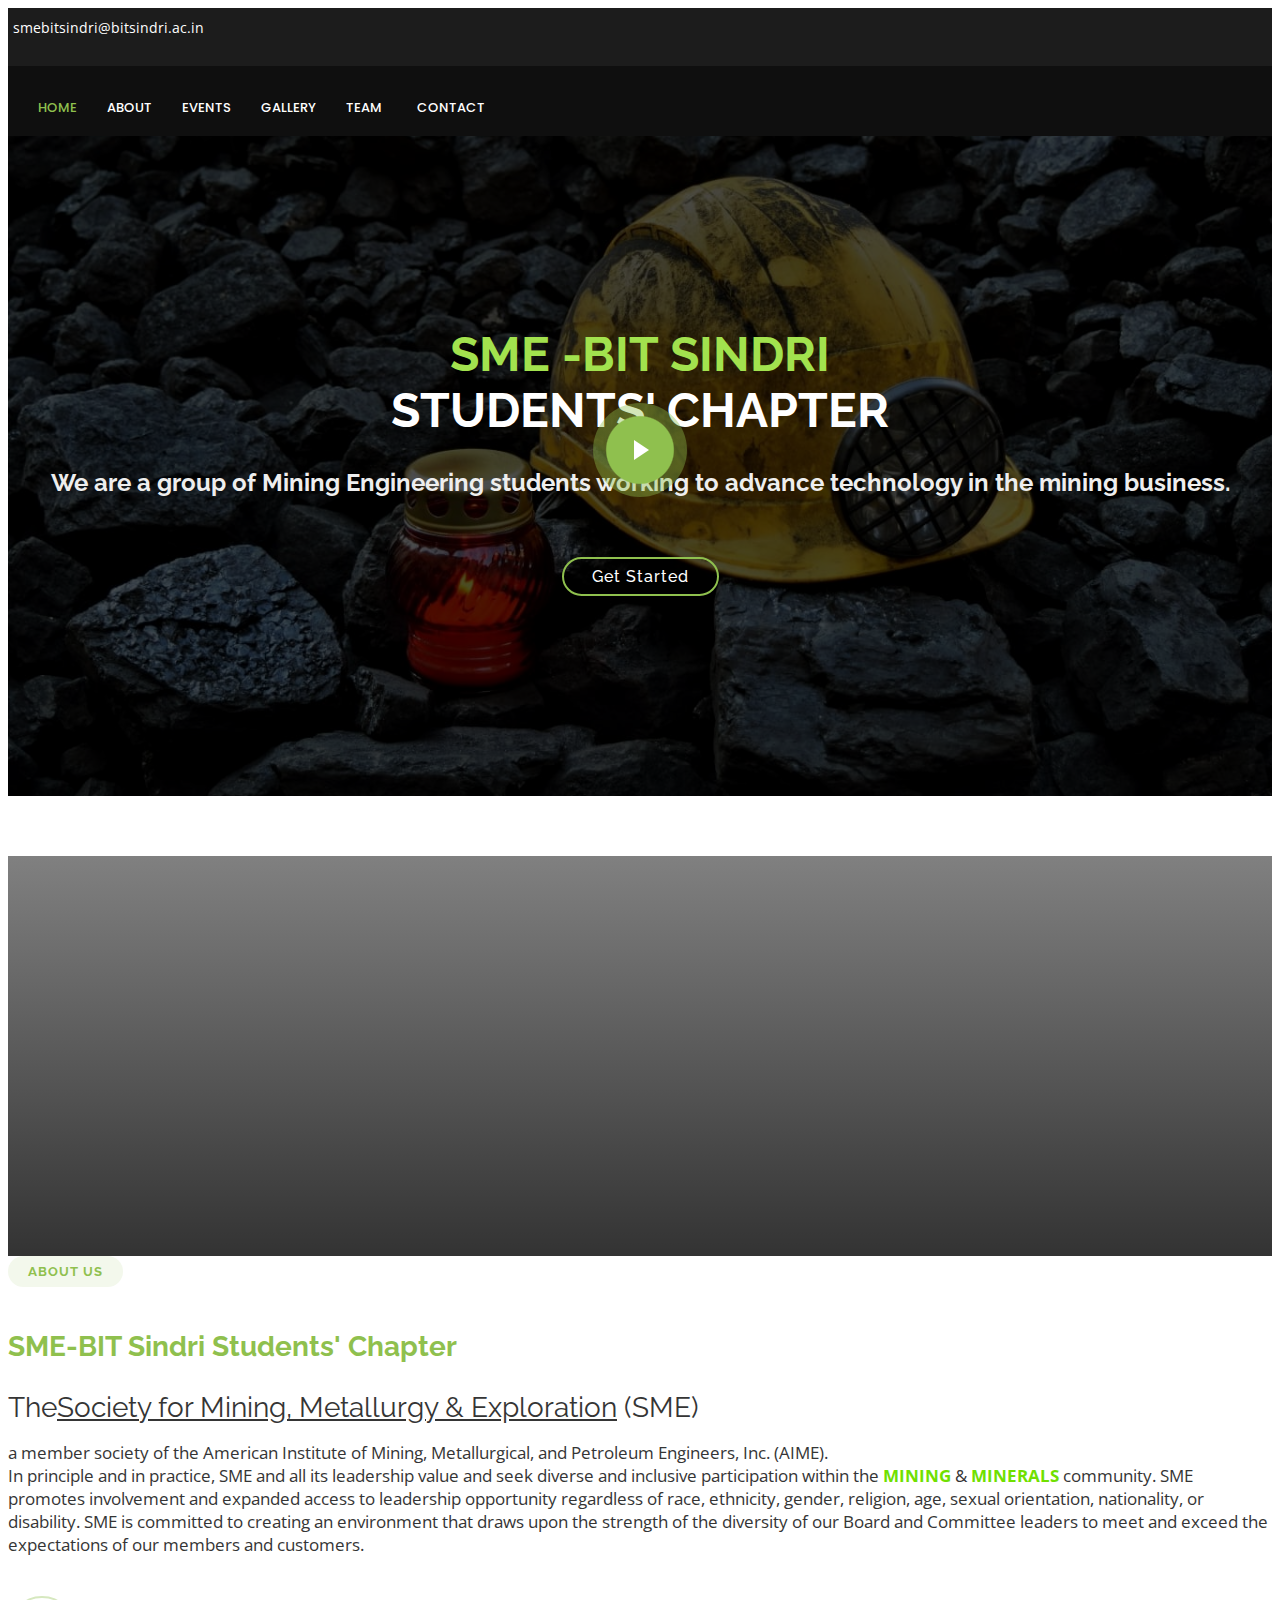
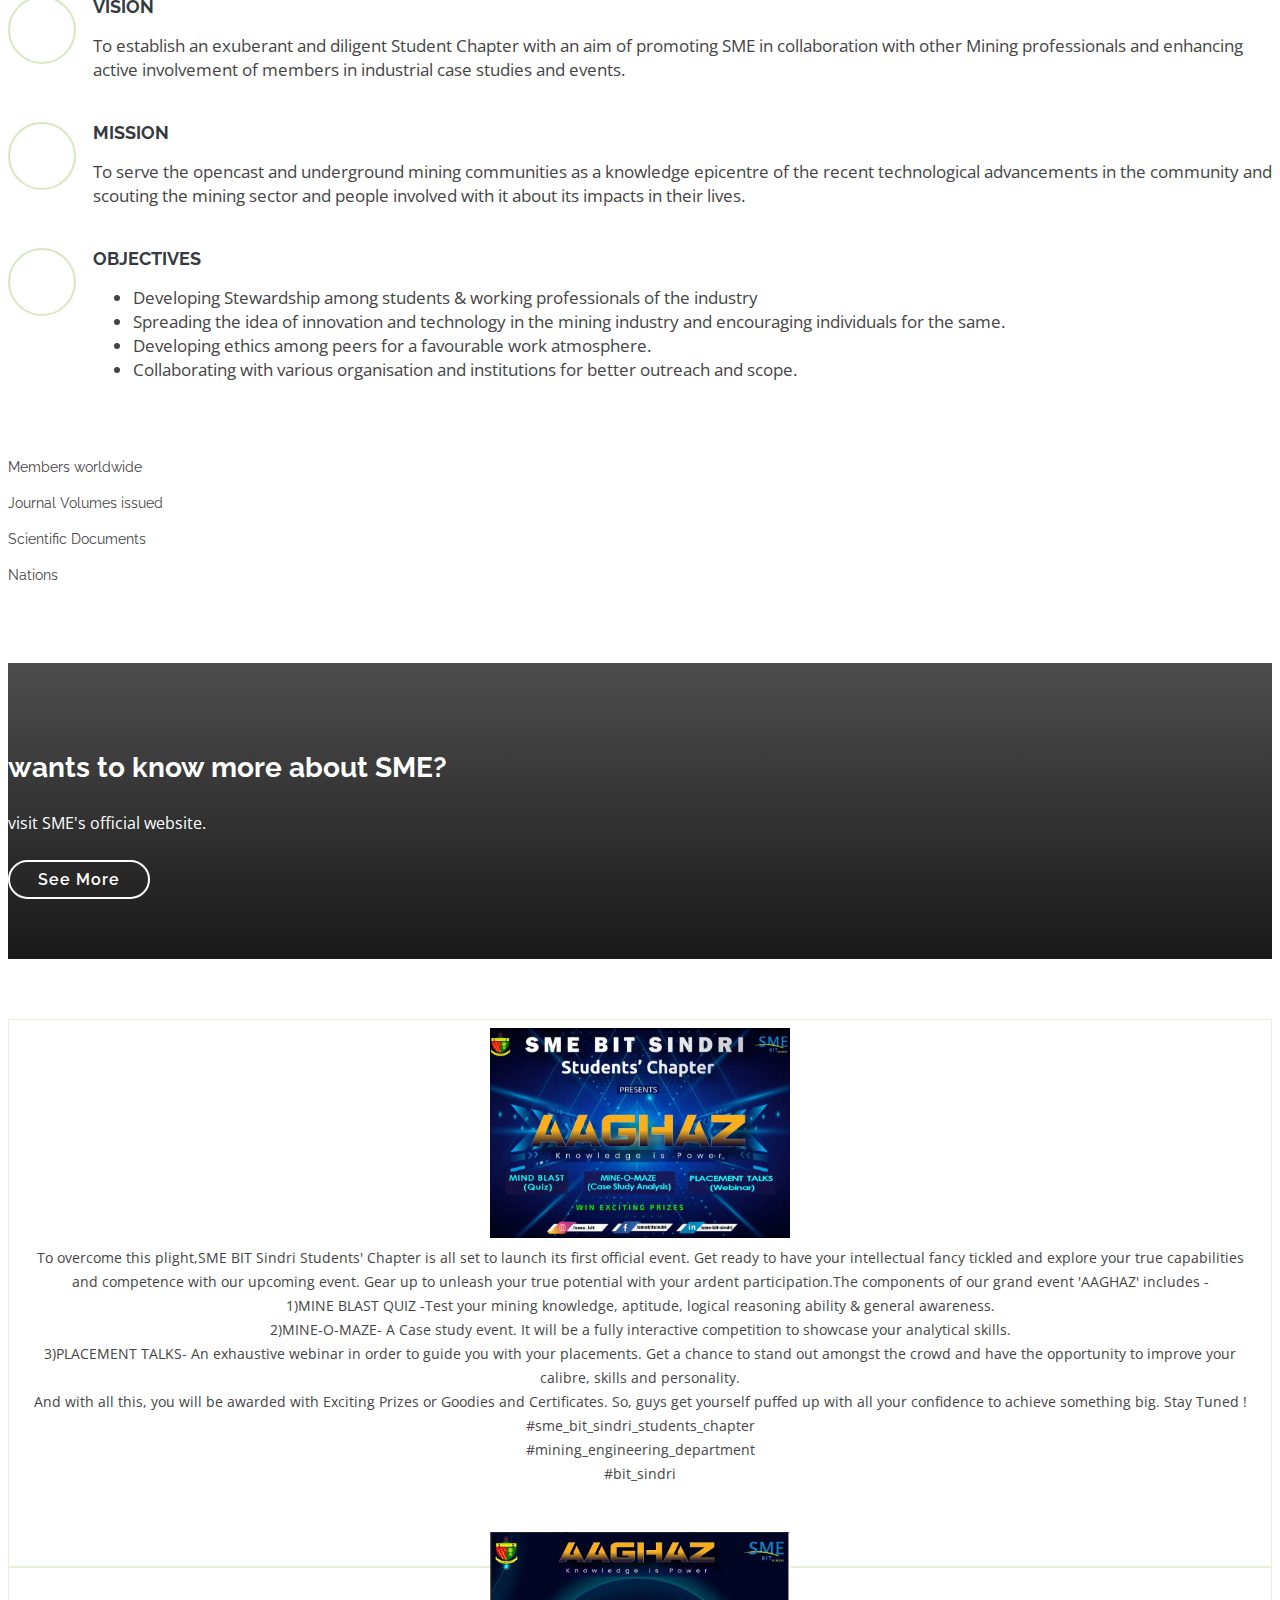
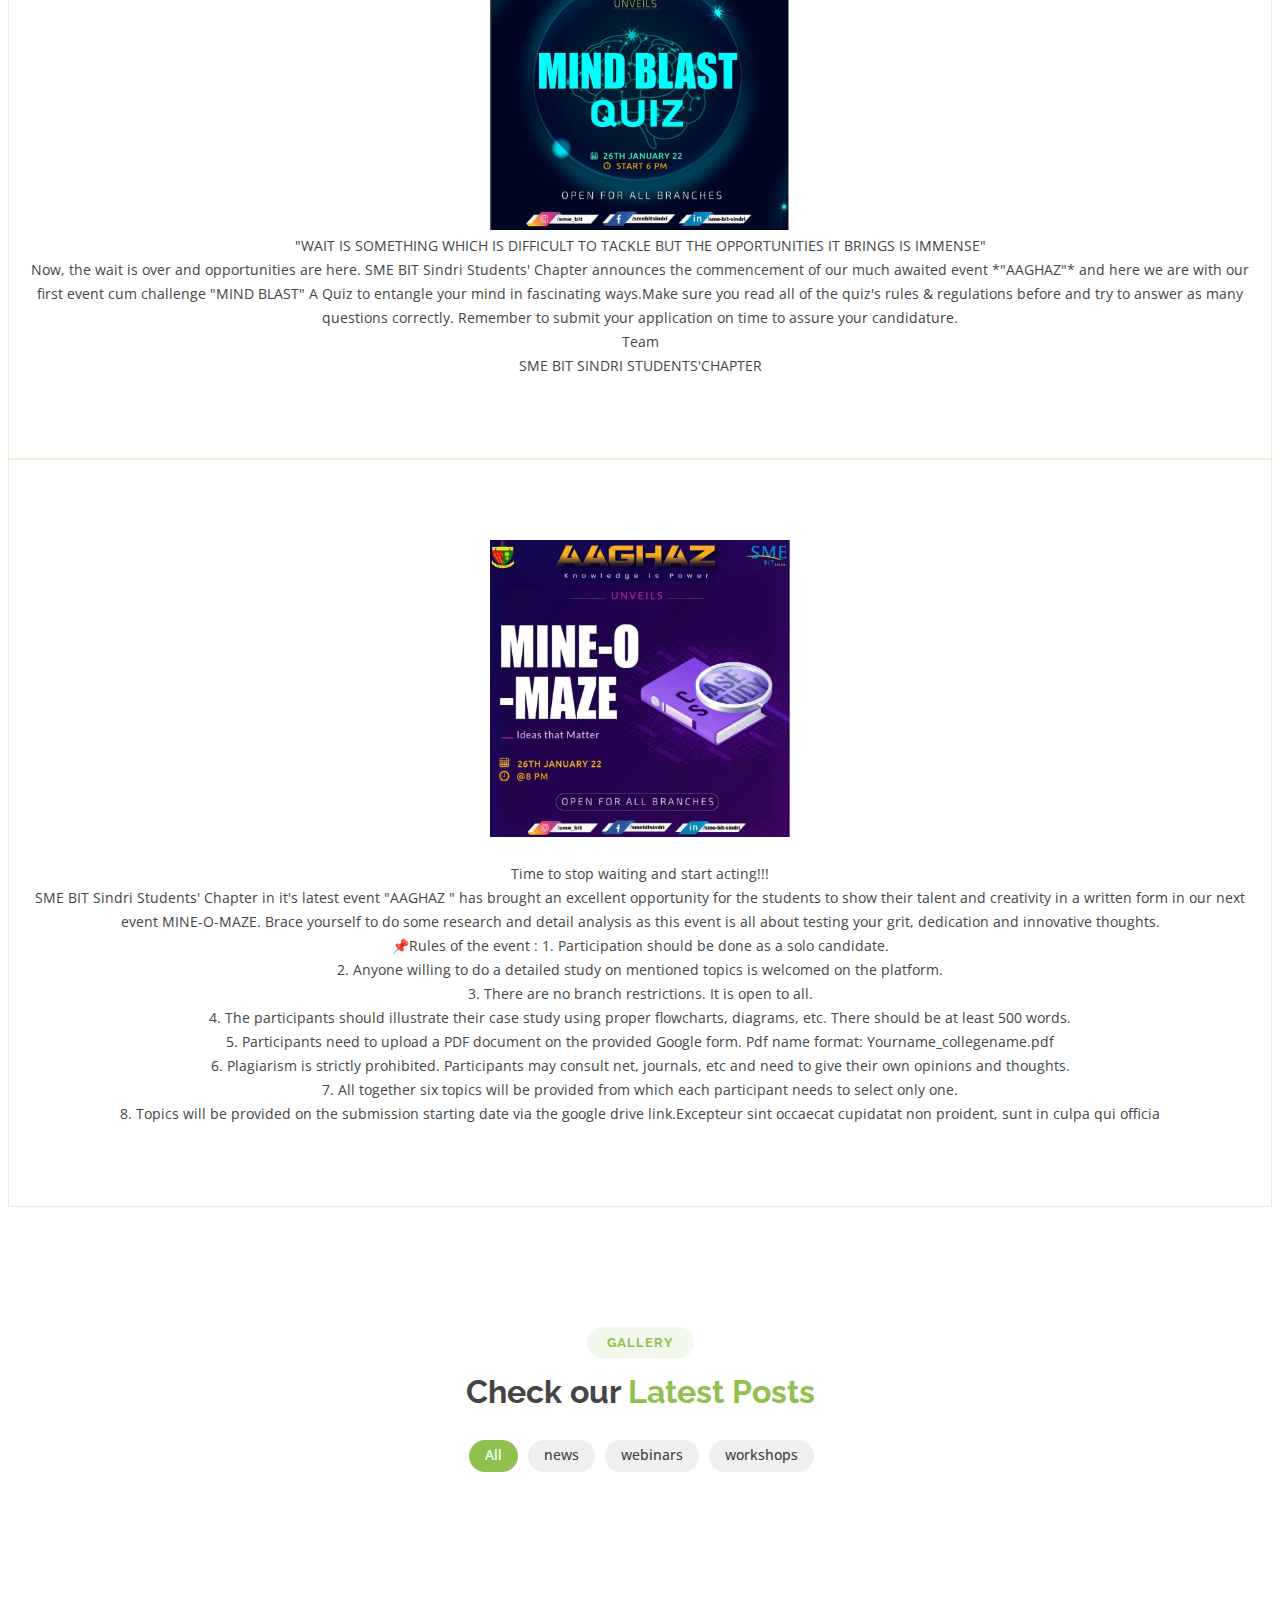
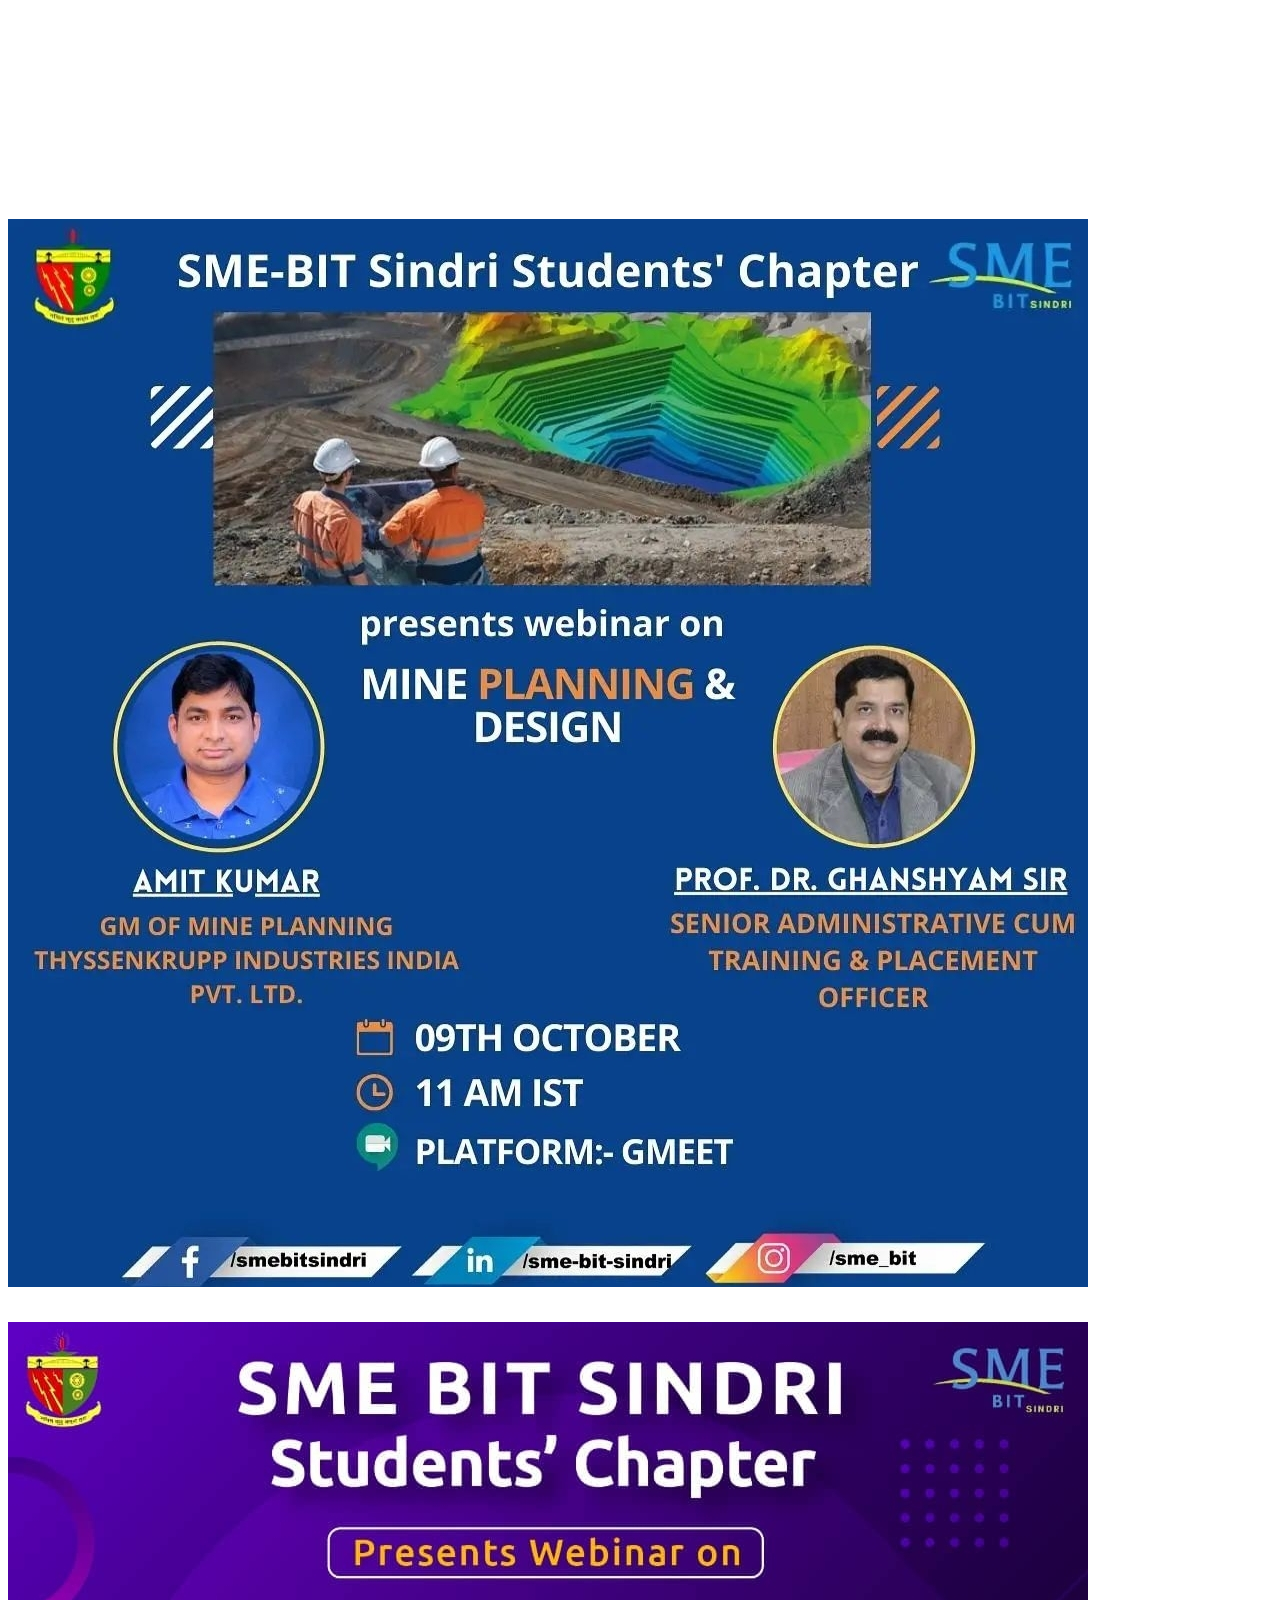
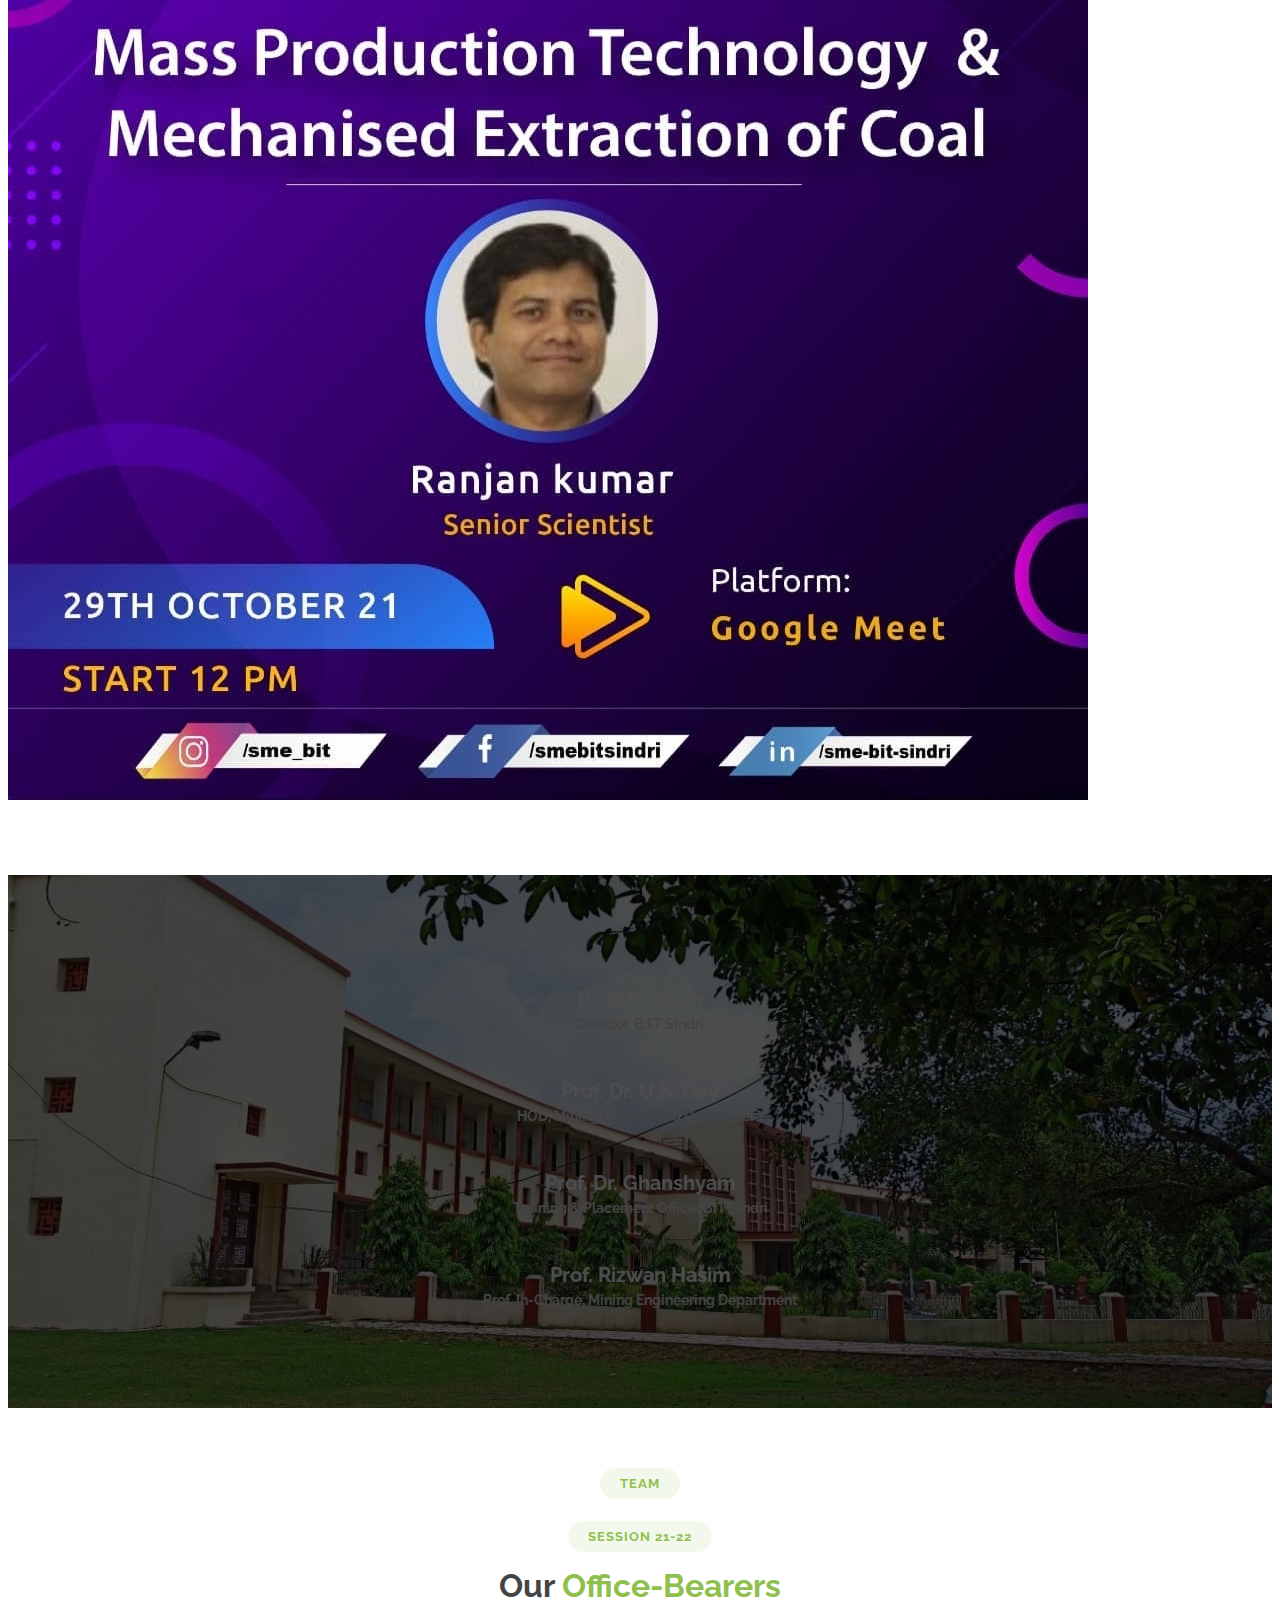
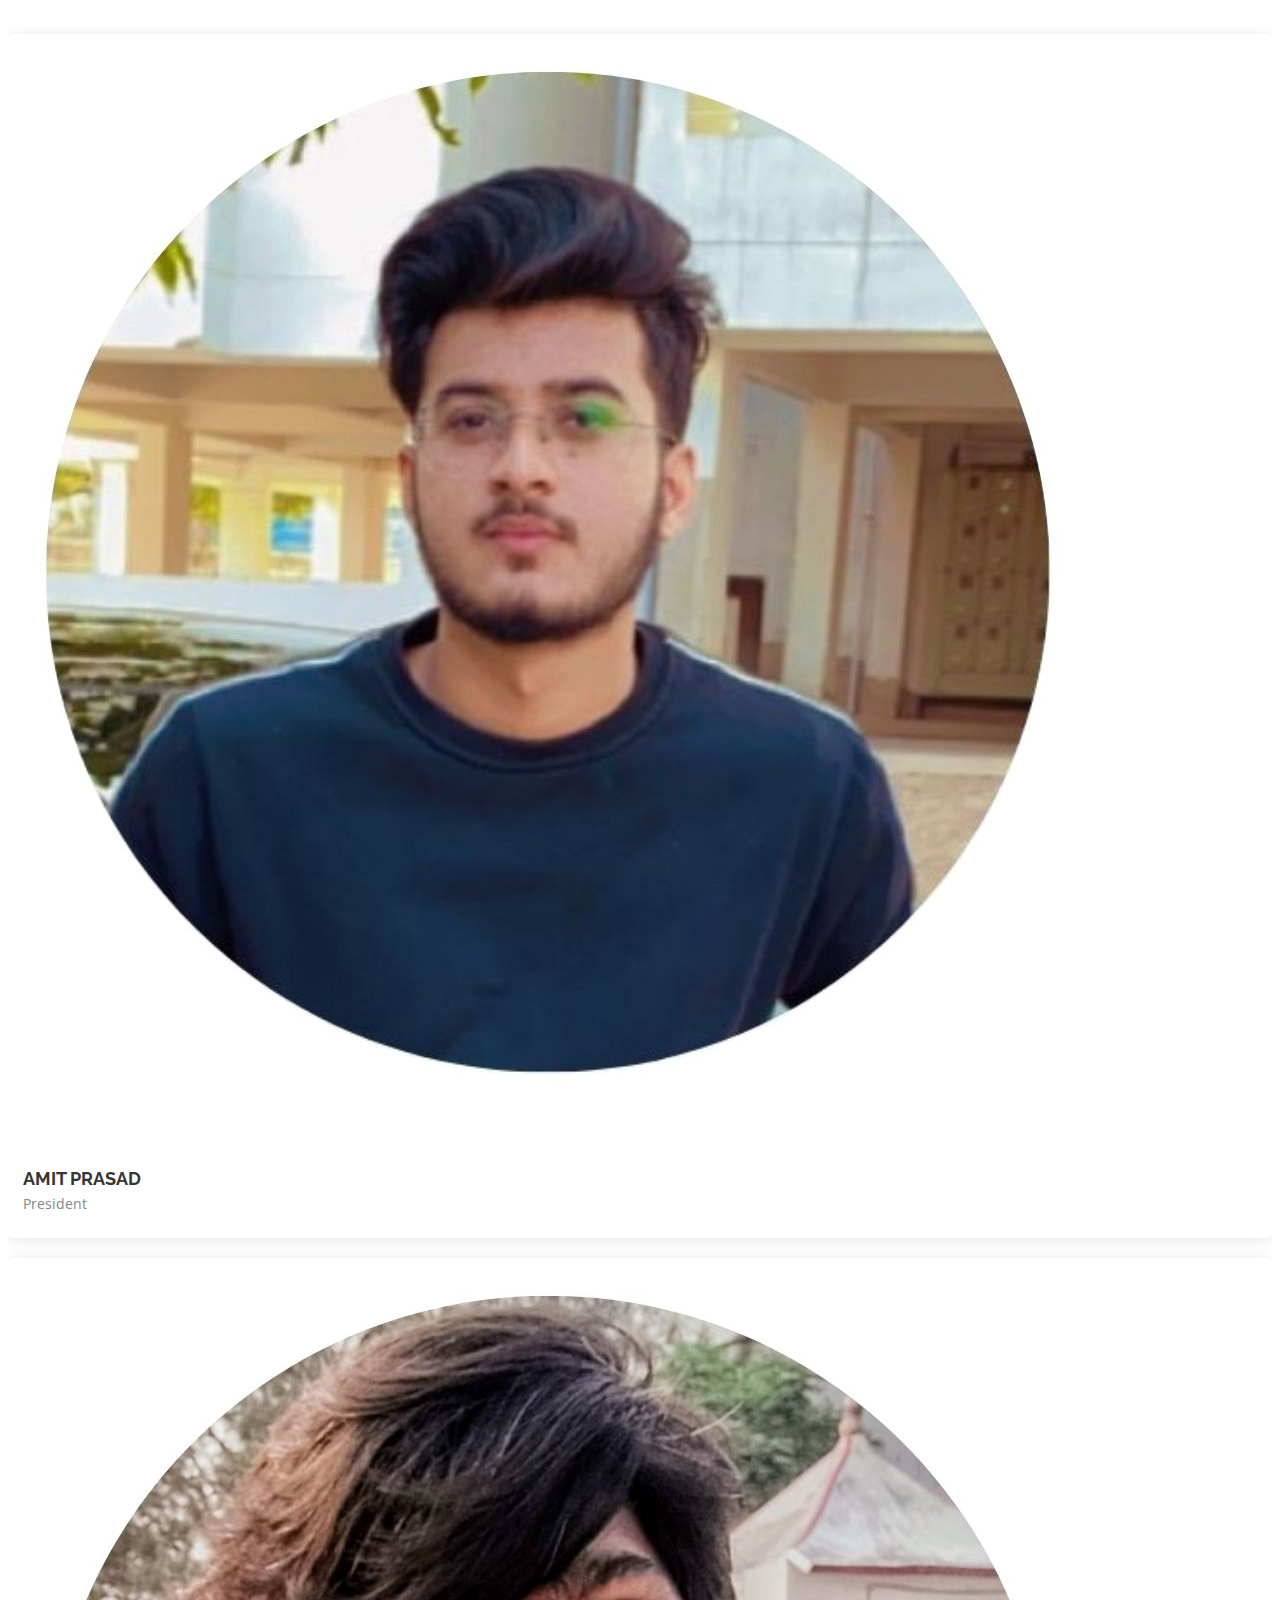
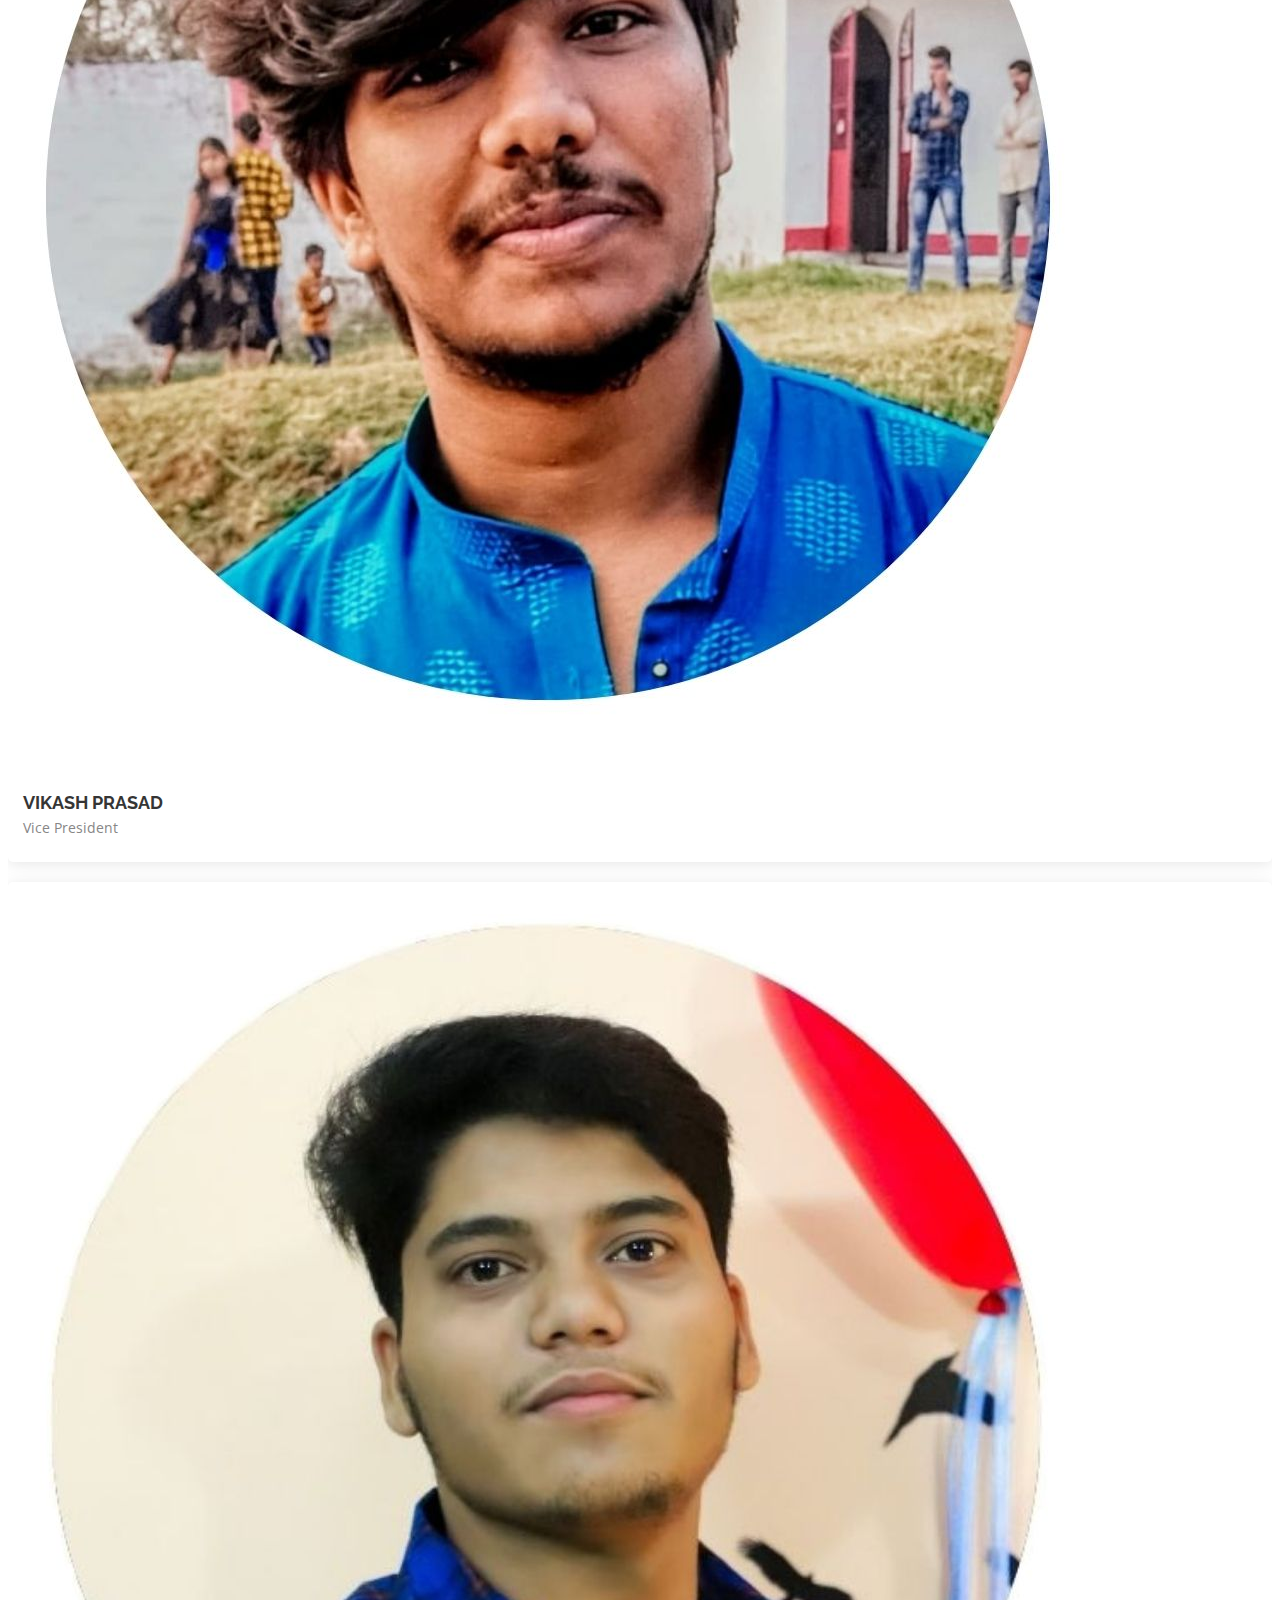
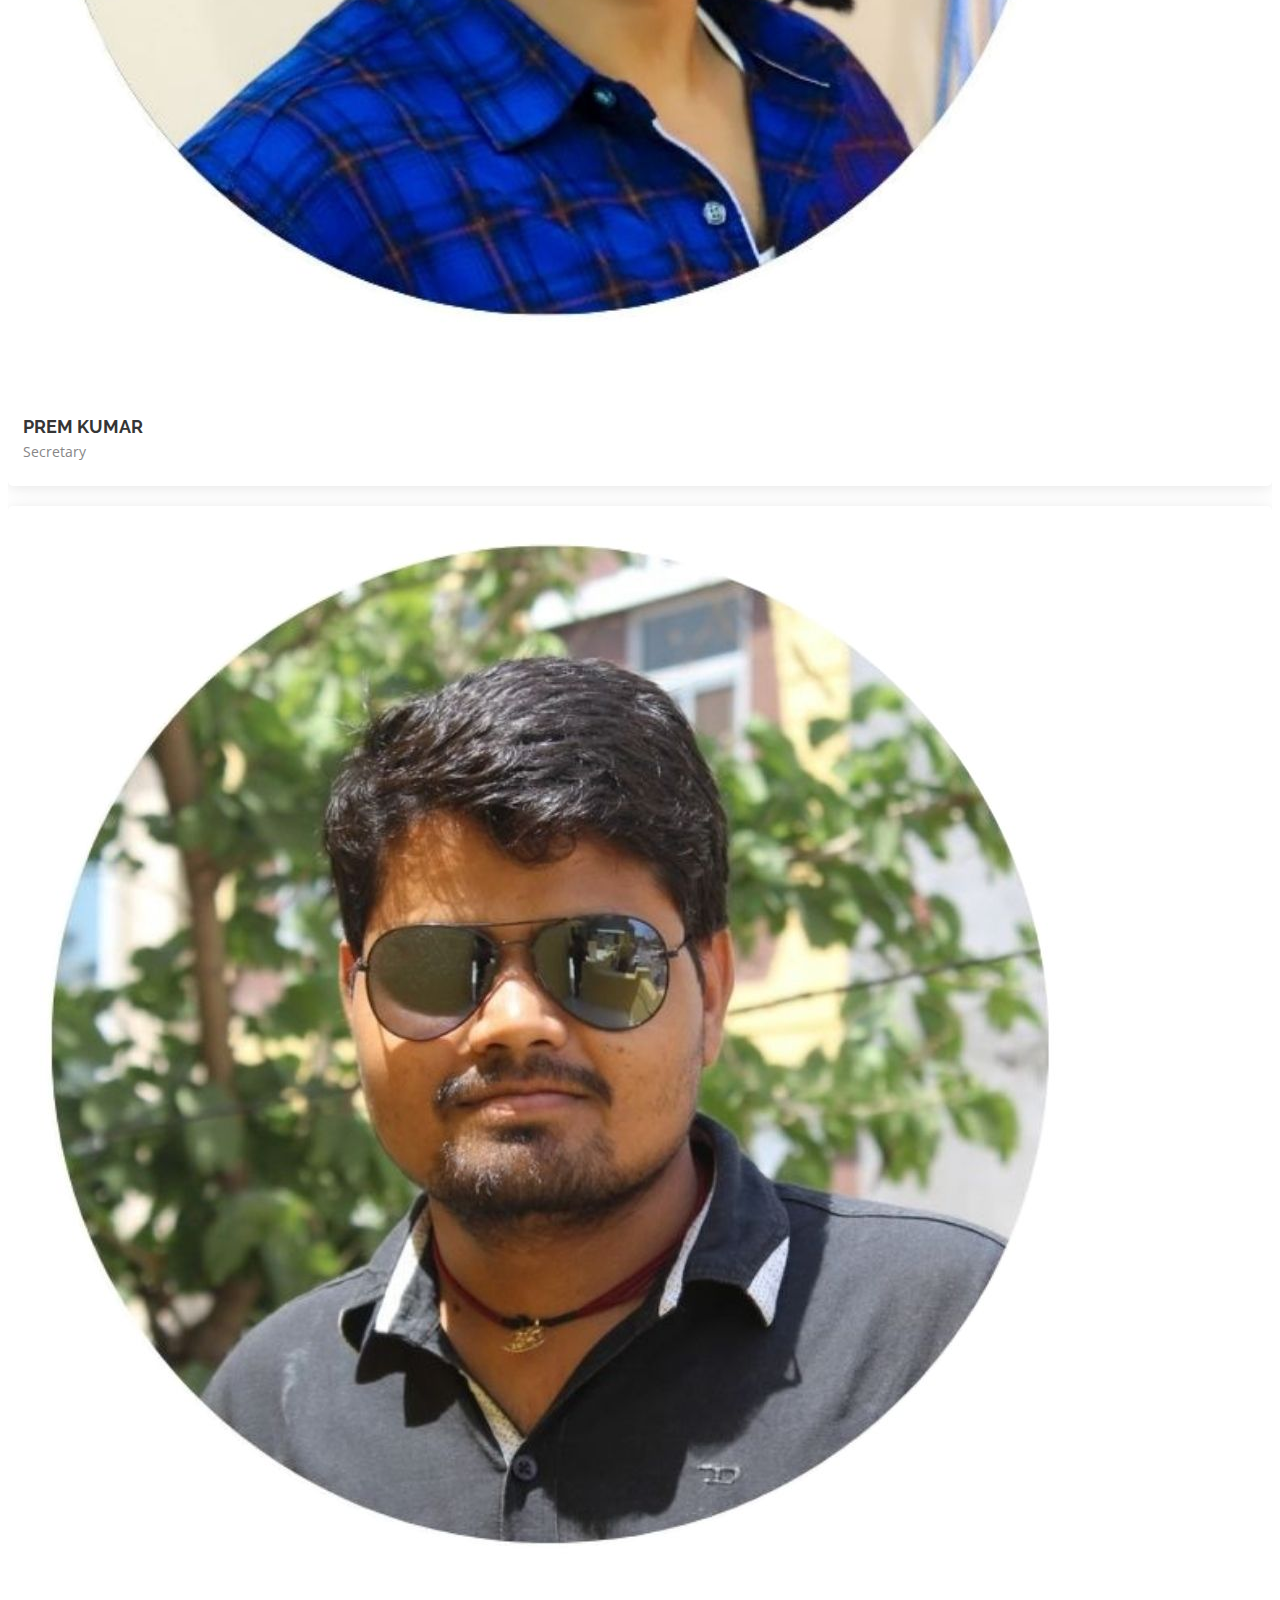
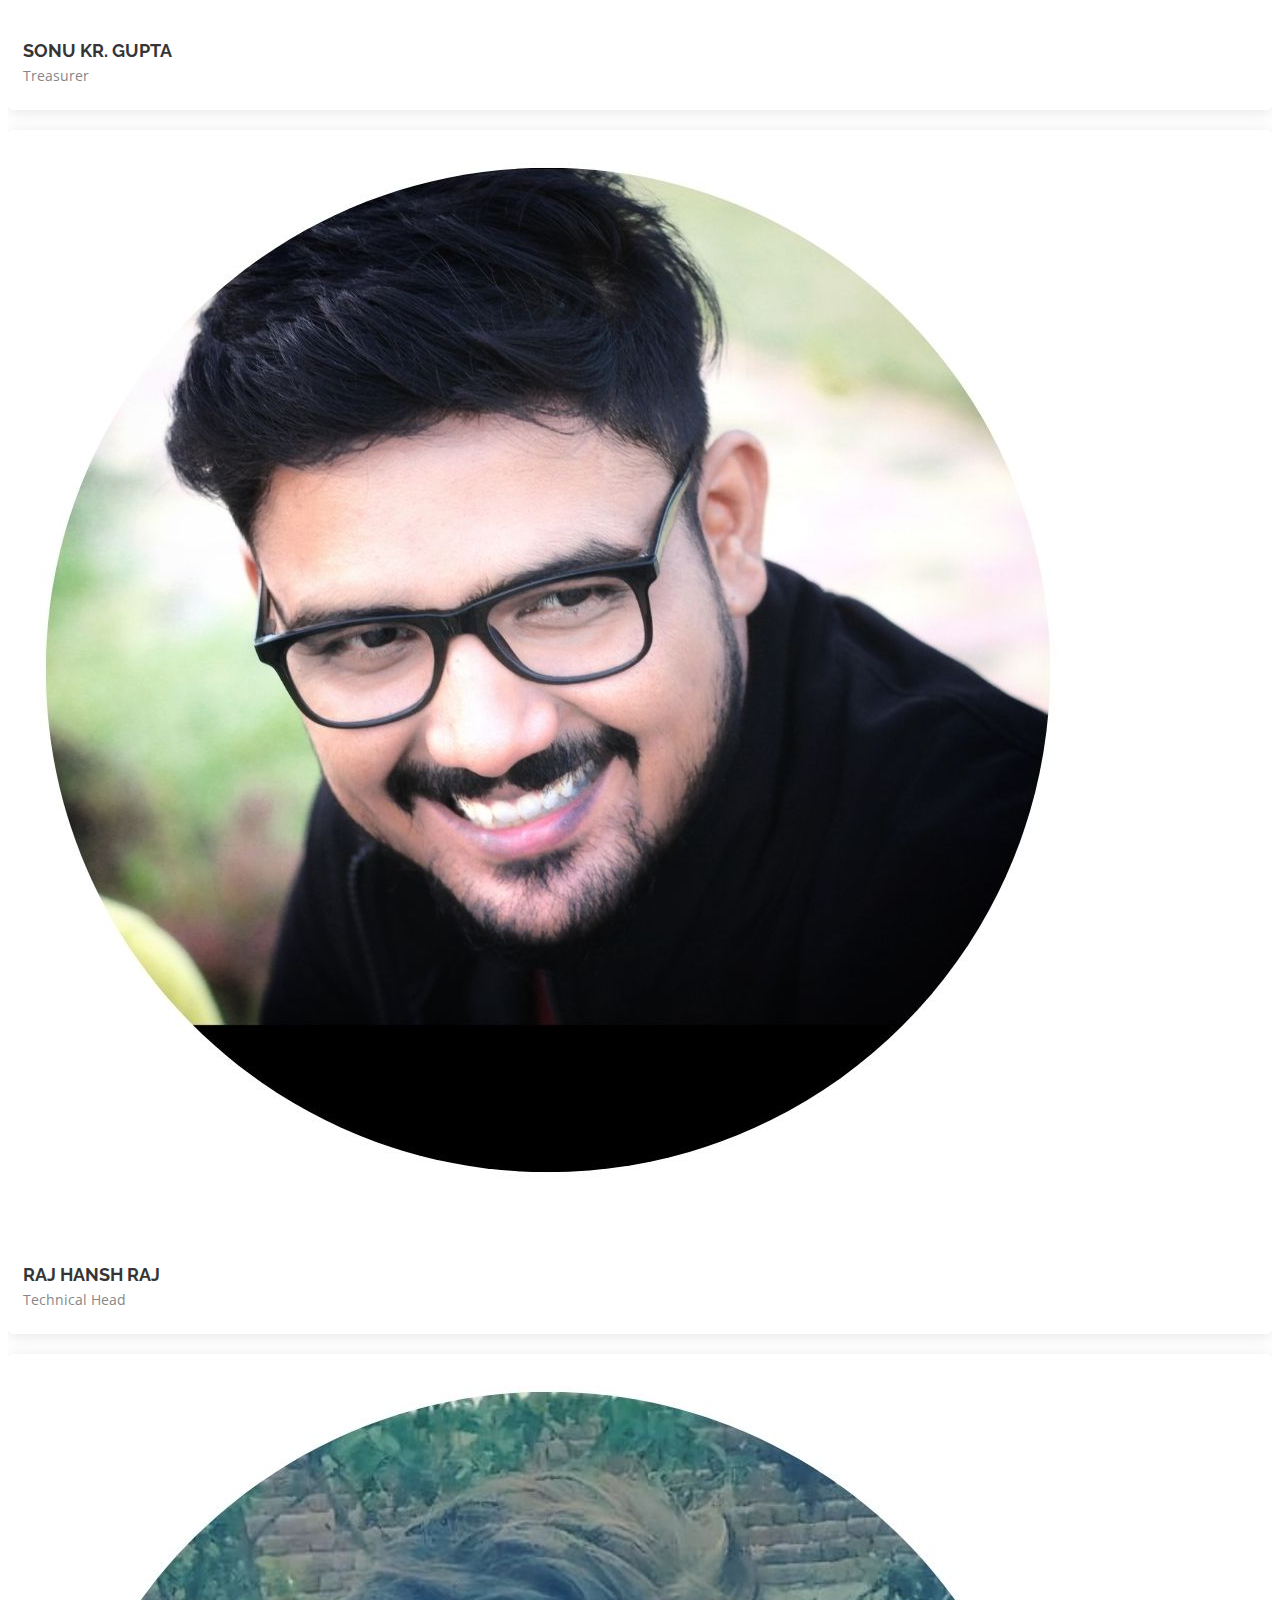
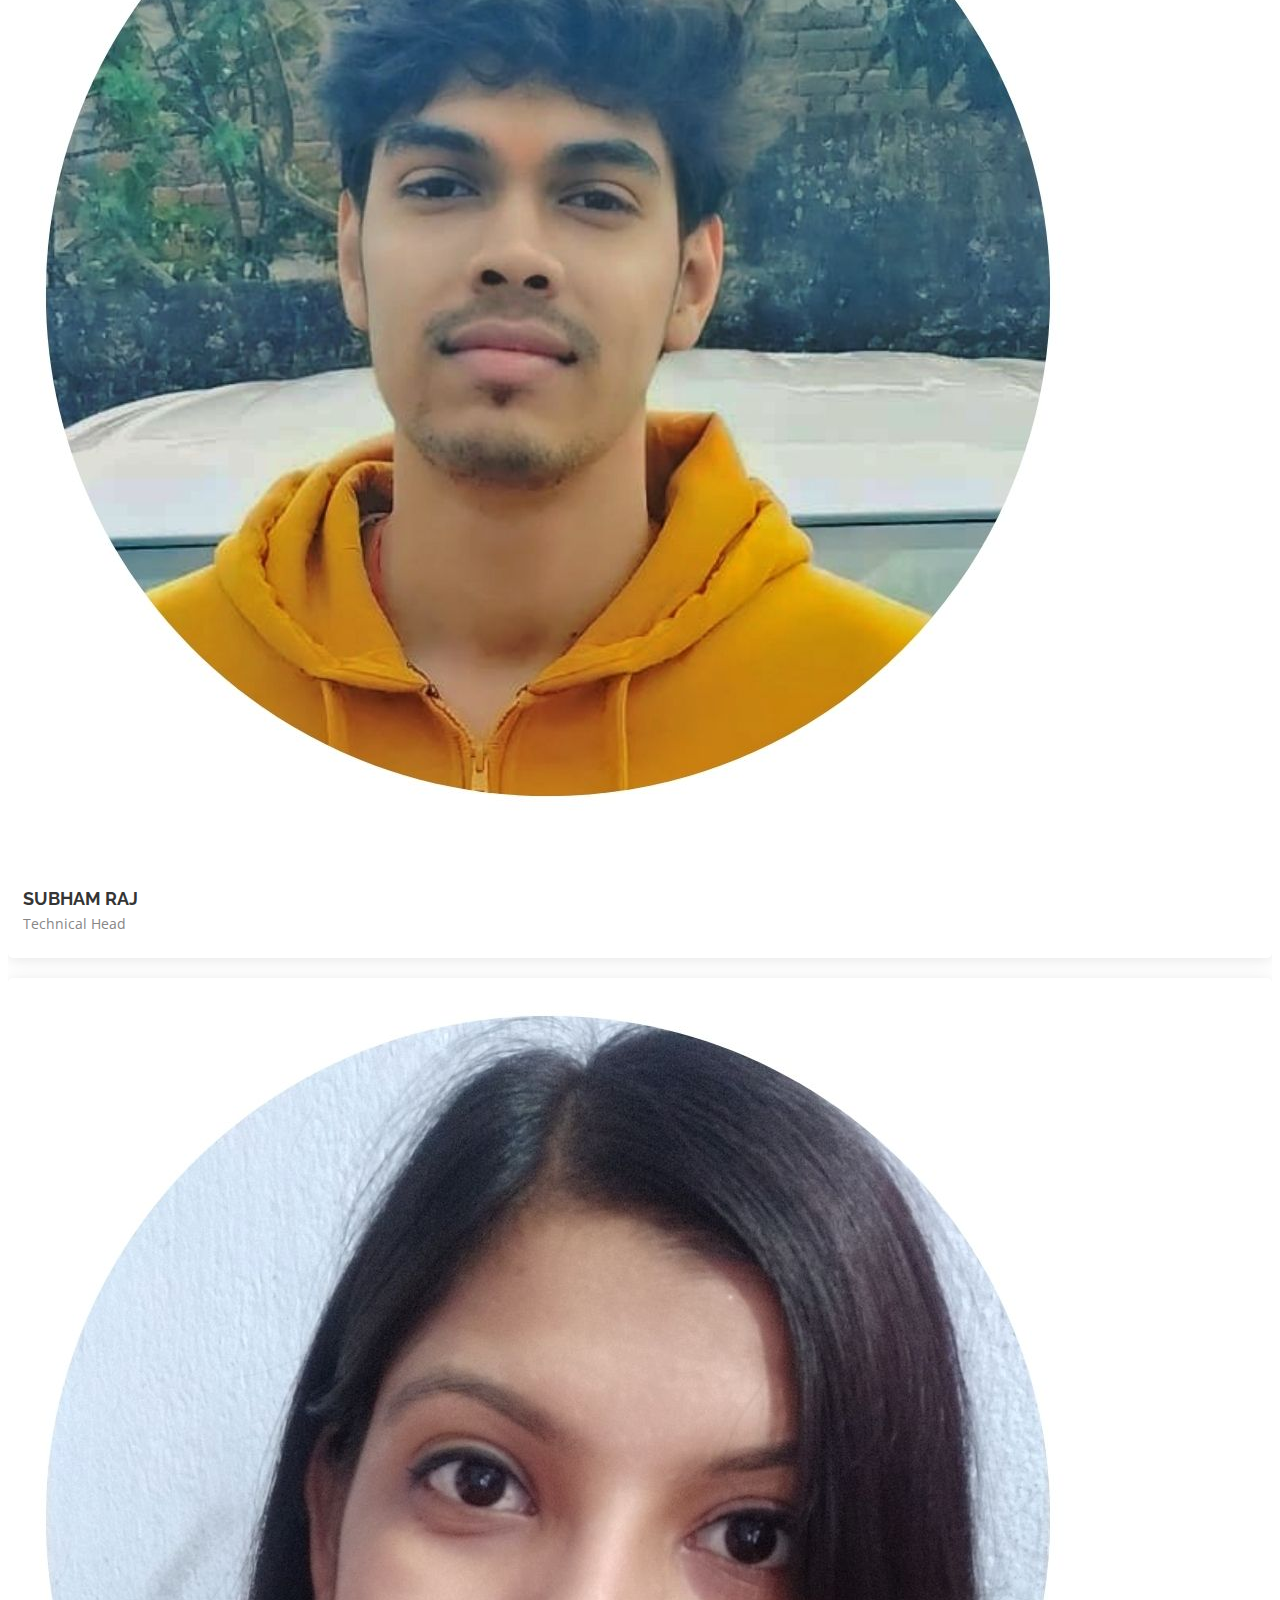
==== commit 05d301ad: "Merge pull request #8 from RAJ-RHR/main" ====
--- a/index.html
+++ b/index.html
@@ -301,28 +301,29 @@
           <div class="col-lg-4 col-md-6 d-flex align-items-stretch">
             <div class="icon-box" data-aos="zoom-in">
               <div class="icon">
-                <img style="width: 300px; line-height: 10px;" src="assets/img/events/aaghazz.png" className="d-block  img-flu" alt="AAGHAAZ" />
-              </div>
-
-              <p style="margin-top: 100PX;">
+                <img style="width: 300px; line-height: 10px;" src="assets/img/events/aaghazz.png"
+                  className="d-block  img-flu" alt="AAGHAAZ" />
+              </div>
+
+              <p style="margin-top: 80px;">
                 To overcome this plight,SME BIT Sindri Students' Chapter is all set to launch its first official event.
                 Get ready to have your intellectual fancy tickled and explore your true capabilities and competence with
                 our upcoming event. Gear up to unleash your true potential with your ardent participation.The components
-                of our grand event 'AAGHAZ' includes -
-
-                1)MINE BLAST QUIZ -Test your mining knowledge, aptitude, logical reasoning ability & general awareness.
+                of our grand event 'AAGHAZ' includes - <br>
+
+                1)MINE BLAST QUIZ -Test your mining knowledge, aptitude, logical reasoning ability & general awareness. <br>
 
                 2)MINE-O-MAZE- A Case study event. It will be a fully interactive competition to showcase your
-                analytical skills.
+                analytical skills. <br>
 
                 3)PLACEMENT TALKS- An exhaustive webinar in order to guide you with your placements. Get a chance to
-                stand out amongst the crowd and have the opportunity to improve your calibre, skills and personality.
+                stand out amongst the crowd and have the opportunity to improve your calibre, skills and personality. <br>
 
                 And with all this, you will be awarded with Exciting Prizes or Goodies and Certificates.
-                So, guys get yourself puffed up with all your confidence to achieve something big. Stay Tuned !
-
-                #sme_bit_sindri_students_chapter
-                #mining_engineering_department
+                So, guys get yourself puffed up with all your confidence to achieve something big. Stay Tuned ! <br>
+
+                #sme_bit_sindri_students_chapter <br>
+                #mining_engineering_department<br>
                 #bit_sindri
               </p>
             </div>
@@ -331,19 +332,23 @@
           <div class="col-lg-4 col-md-6 d-flex align-items-stretch mt-4 mt-md-0">
             <div class="icon-box" data-aos="zoom-in" data-aos-delay="100">
               <div class="icon">
-                <img style="width: 300px; height: max-content;" src="assets/img/events/MINDBLAST.png" className="d-block  img-flu" alt="MIND BLAST" />
-              </div>
-
-              <p style="margin-top: 150px;">
-                "WAIT IS SOMETHING WHICH IS DIFFICULT TO TACKLE BUT THE OPPORTUNITIES IT BRINGS IS IMMENSE"
-
-Now, the wait is over and opportunities are here.
-SME BIT Sindri Students' Chapter announces the commencement of our much awaited event *"AAGHAZ"* and here we are with our first event cum challenge
-"MIND BLAST"
-A Quiz to entangle your mind in fascinating ways.Make sure you read all of the quiz's rules & regulations before and try to answer as many questions correctly. Remember to submit your application on time to assure your candidature.
-
-Team
-SME BIT SINDRI STUDENTS'CHAPTER
+                <img style="width: 300px; height: max-content;" src="assets/img/events/MINDBLAST.png"
+                  className="d-block  img-flu" alt="MIND BLAST" />
+              </div>
+
+              <p style="margin-top: 120px;">
+                "WAIT IS SOMETHING WHICH IS DIFFICULT TO TACKLE BUT THE OPPORTUNITIES IT BRINGS IS IMMENSE"<br>
+
+                Now, the wait is over and opportunities are here.
+                SME BIT Sindri Students' Chapter announces the commencement of our much awaited event *"AAGHAZ"* and
+                here we are with our first event cum challenge
+                "MIND BLAST"
+                A Quiz to entangle your mind in fascinating ways.Make sure you read all of the quiz's rules &
+                regulations before and try to answer as many questions correctly. Remember to submit your application on
+                time to assure your candidature. <br>
+
+                Team <br>
+                SME BIT SINDRI STUDENTS'CHAPTER
               </p>
             </div>
           </div>
@@ -351,26 +356,33 @@
           <div class="col-lg-4 col-md-6 d-flex align-items-stretch mt-4 mt-lg-0">
             <div class="icon-box" data-aos="zoom-in" data-aos-delay="200">
               <div class="">
-                <img style="width: 300px; height: auto;" src="assets/img/events/MINEOMAZE.png" className="d-block  img-flu"
-                  alt="MINE-O-MAZE" />
-              </div>
-
-              <p style="margin-top: 100px;">
-                Time to stop waiting and start acting!!!
-
-SME BIT Sindri Students' Chapter in it's latest event "AAGHAZ " has brought an excellent opportunity for the students to show their talent and creativity in a written form in our next event MINE-O-MAZE. Brace yourself to do some research and detail analysis as this event is all about testing your grit, dedication and innovative thoughts.
-
-📌Rules of the event :
-
-1. Participation should be done as a solo candidate.
-2. Anyone willing to do a detailed study on mentioned topics is welcomed on the platform.
-3. There are no branch restrictions. It is open to all.
-4. The participants should illustrate their case study using proper flowcharts, diagrams, etc. There should be at least 500 words.
-5. Participants need to upload a PDF document on the provided Google form. Pdf name format: Yourname_collegename.pdf
-6. Plagiarism is strictly prohibited. Participants may consult net, journals, etc and need to give their own opinions and thoughts.
-7. All together six topics will be provided from which each participant needs to select only one.
-8. Topics will be provided on the submission starting date via the google drive link.Excepteur sint occaecat cupidatat non proident, sunt in culpa
-                qui officia
+                <img style="width: 300px; height: auto;" src="assets/img/events/MINEOMAZE.png"
+                  className="d-block  img-flu" alt="MINE-O-MAZE" />
+              </div>
+
+              <p style="margin-top: 20px;">
+                Time to stop waiting and start acting!!!<br>
+
+                SME BIT Sindri Students' Chapter in it's latest event "AAGHAZ " has brought an excellent opportunity for
+                the students to show their talent and creativity in a written form in our next event MINE-O-MAZE. Brace
+                yourself to do some research and detail analysis as this event is all about testing your grit,
+                dedication and innovative thoughts.<br>
+
+                📌Rules of the event :
+
+                1. Participation should be done as a solo candidate.<br>
+                2. Anyone willing to do a detailed study on mentioned topics is welcomed on the platform.<br>
+                3. There are no branch restrictions. It is open to all.<br>
+                4. The participants should illustrate their case study using proper flowcharts, diagrams, etc. There
+                should be at least 500 words.<br>
+                5. Participants need to upload a PDF document on the provided Google form. Pdf name format:
+                Yourname_collegename.pdf<br>
+                6. Plagiarism is strictly prohibited. Participants may consult net, journals, etc and need to give their
+                own opinions and thoughts.<br>
+                7. All together six topics will be provided from which each participant needs to select only one.<br>
+                8. Topics will be provided on the submission starting date via the google drive link.Excepteur sint
+                occaecat cupidatat non proident, sunt in culpa
+                qui officia<br>
               </p>
             </div>
           </div>
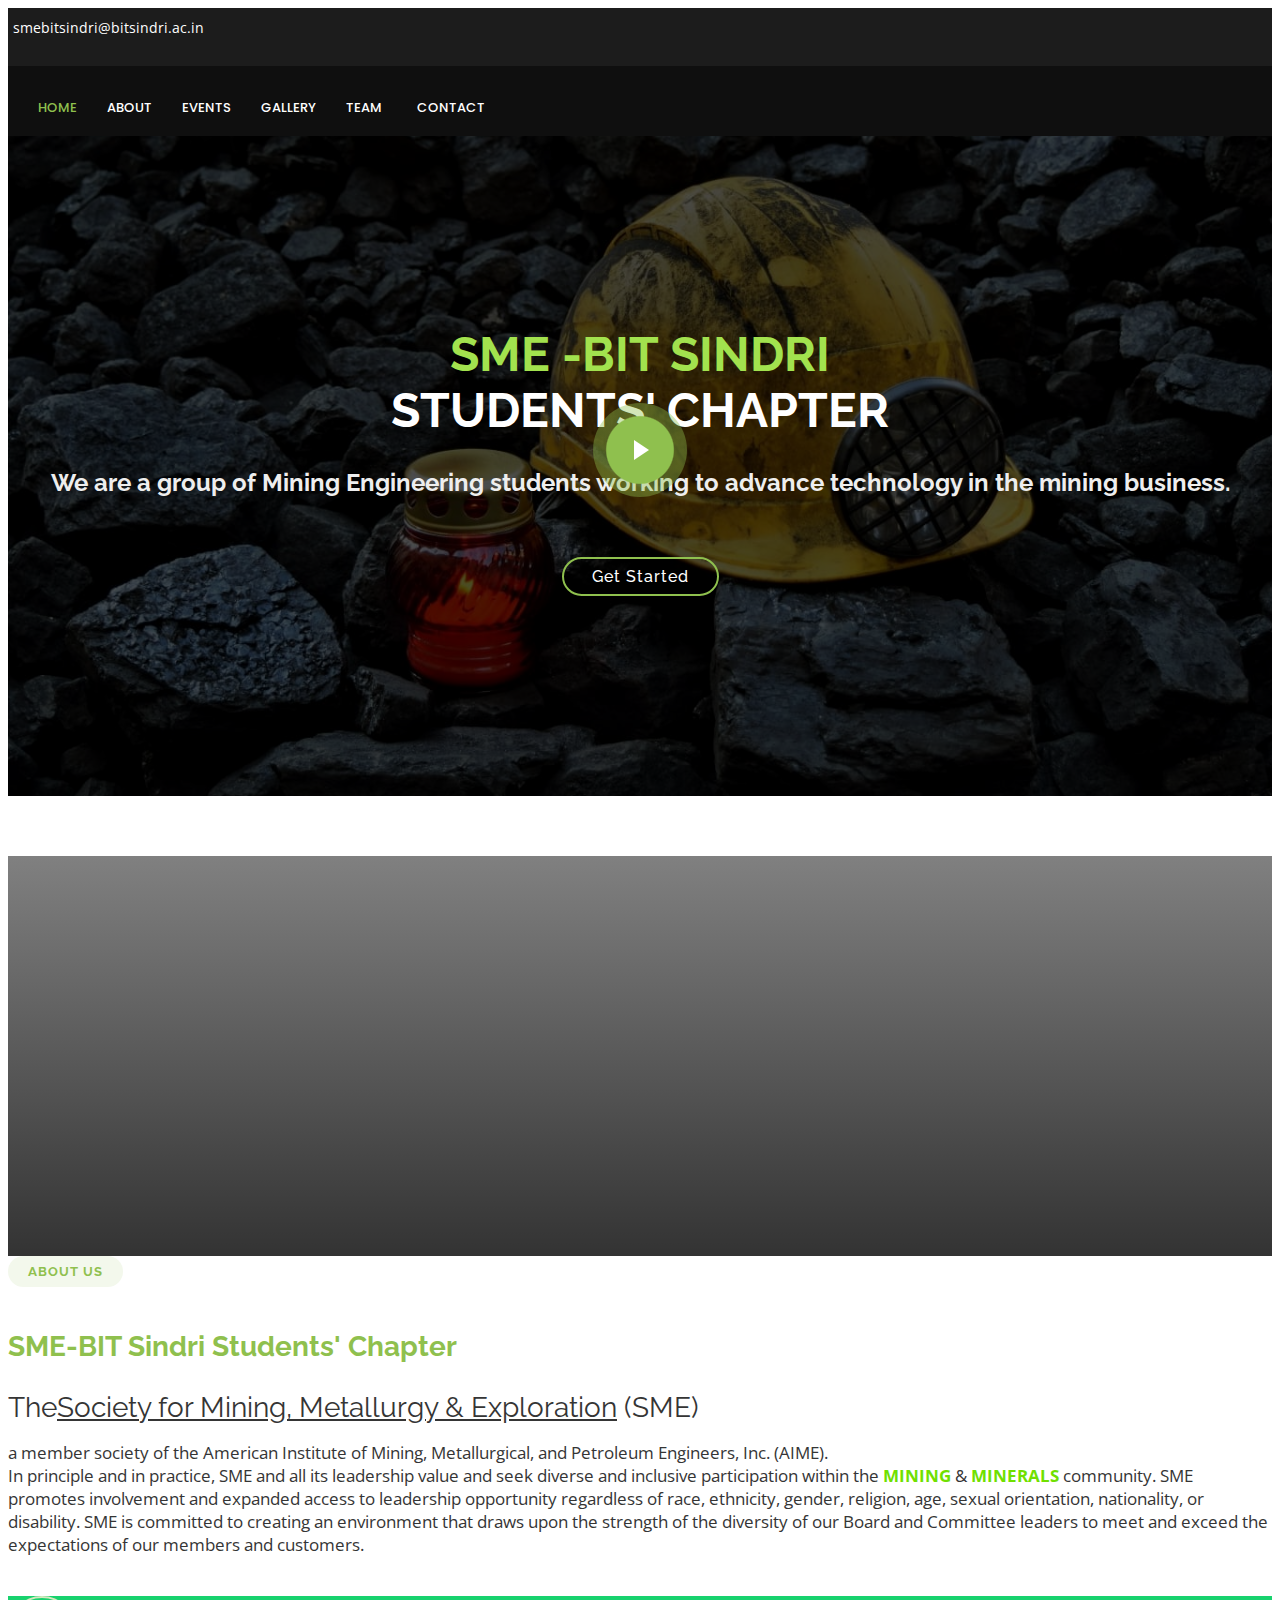
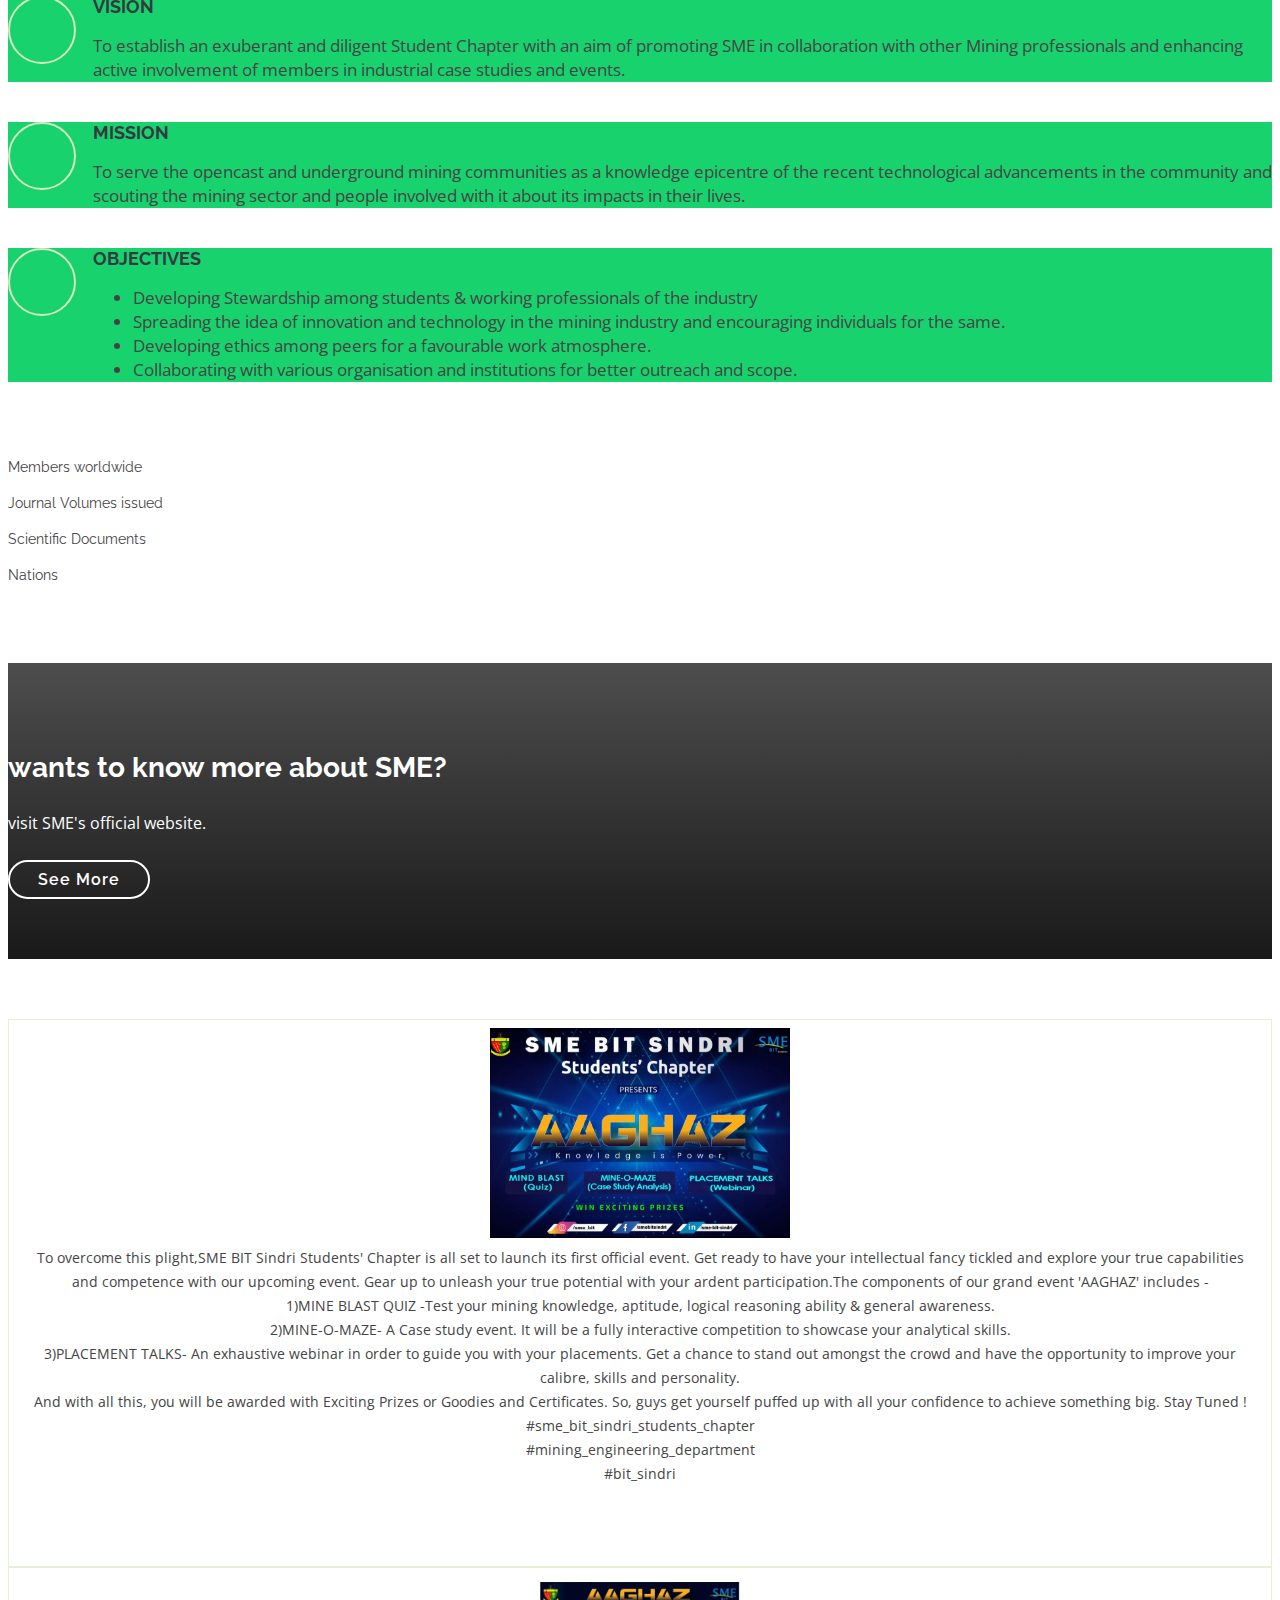
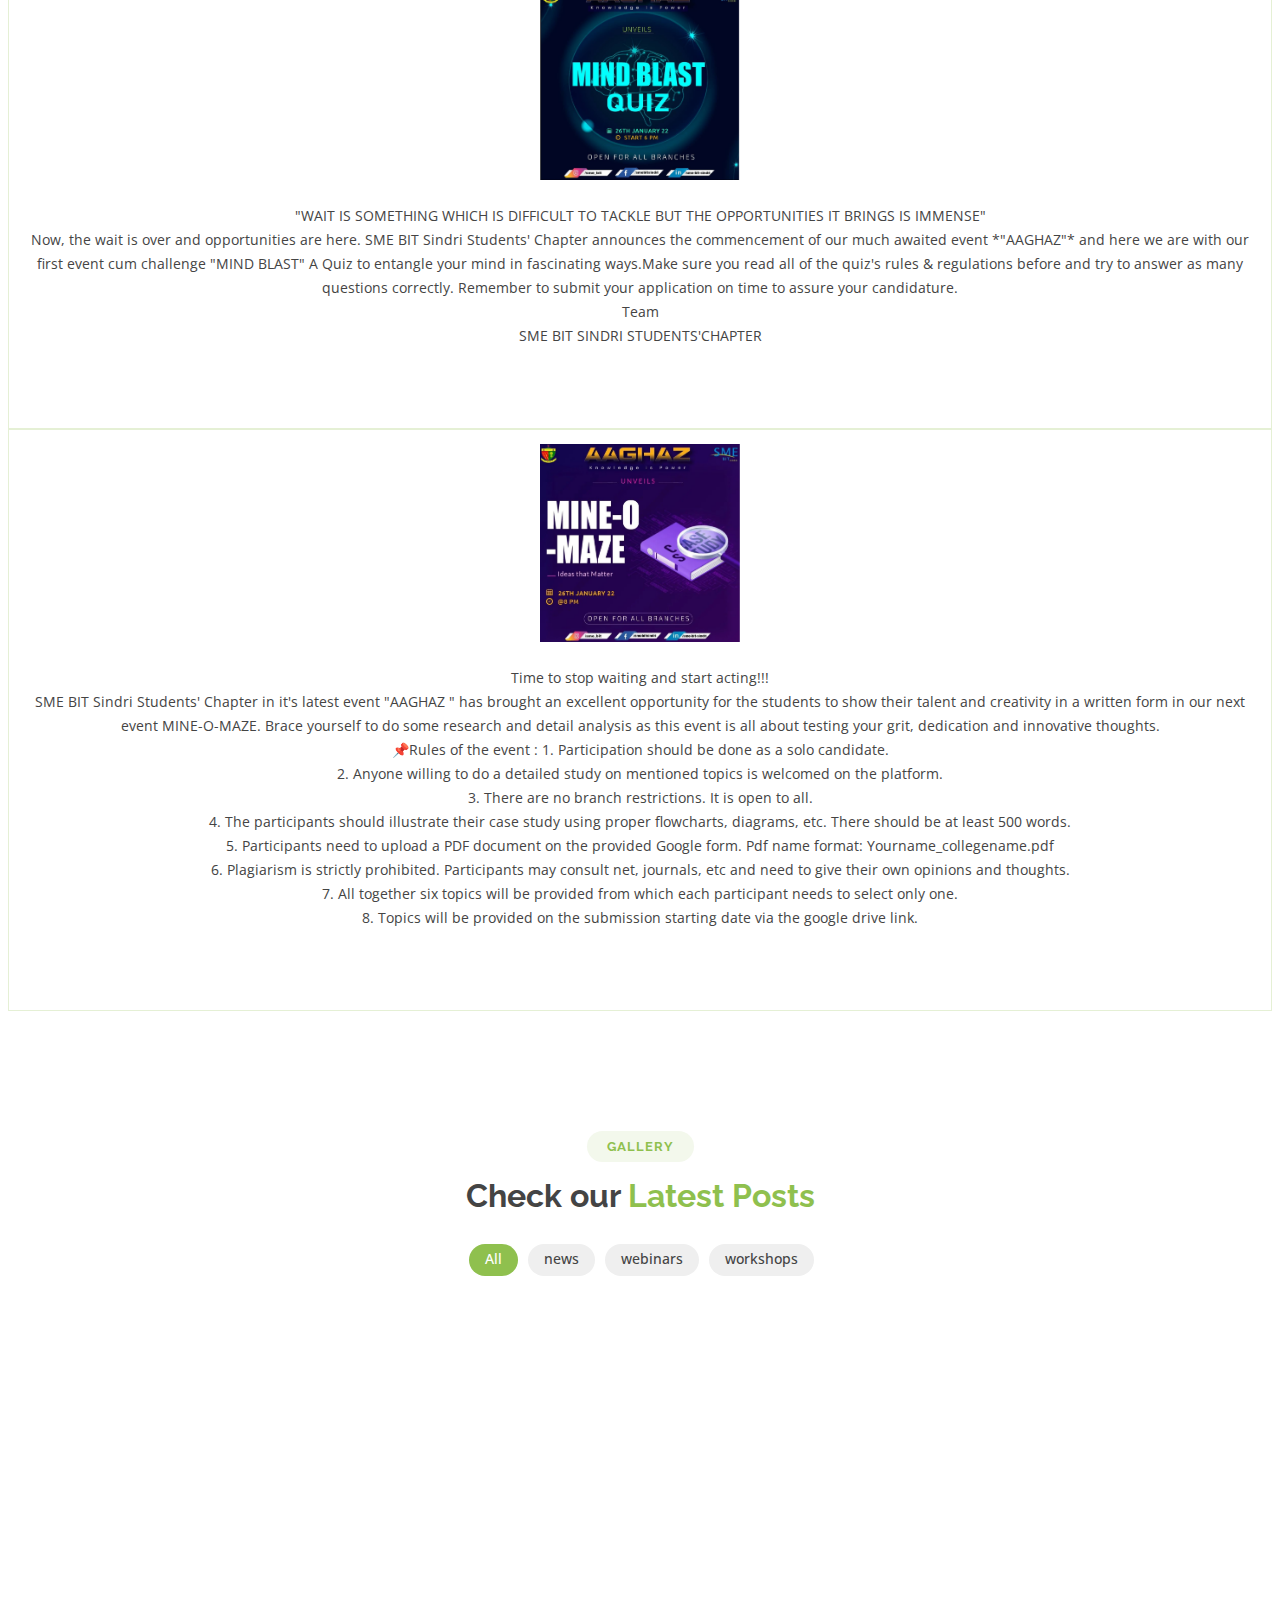
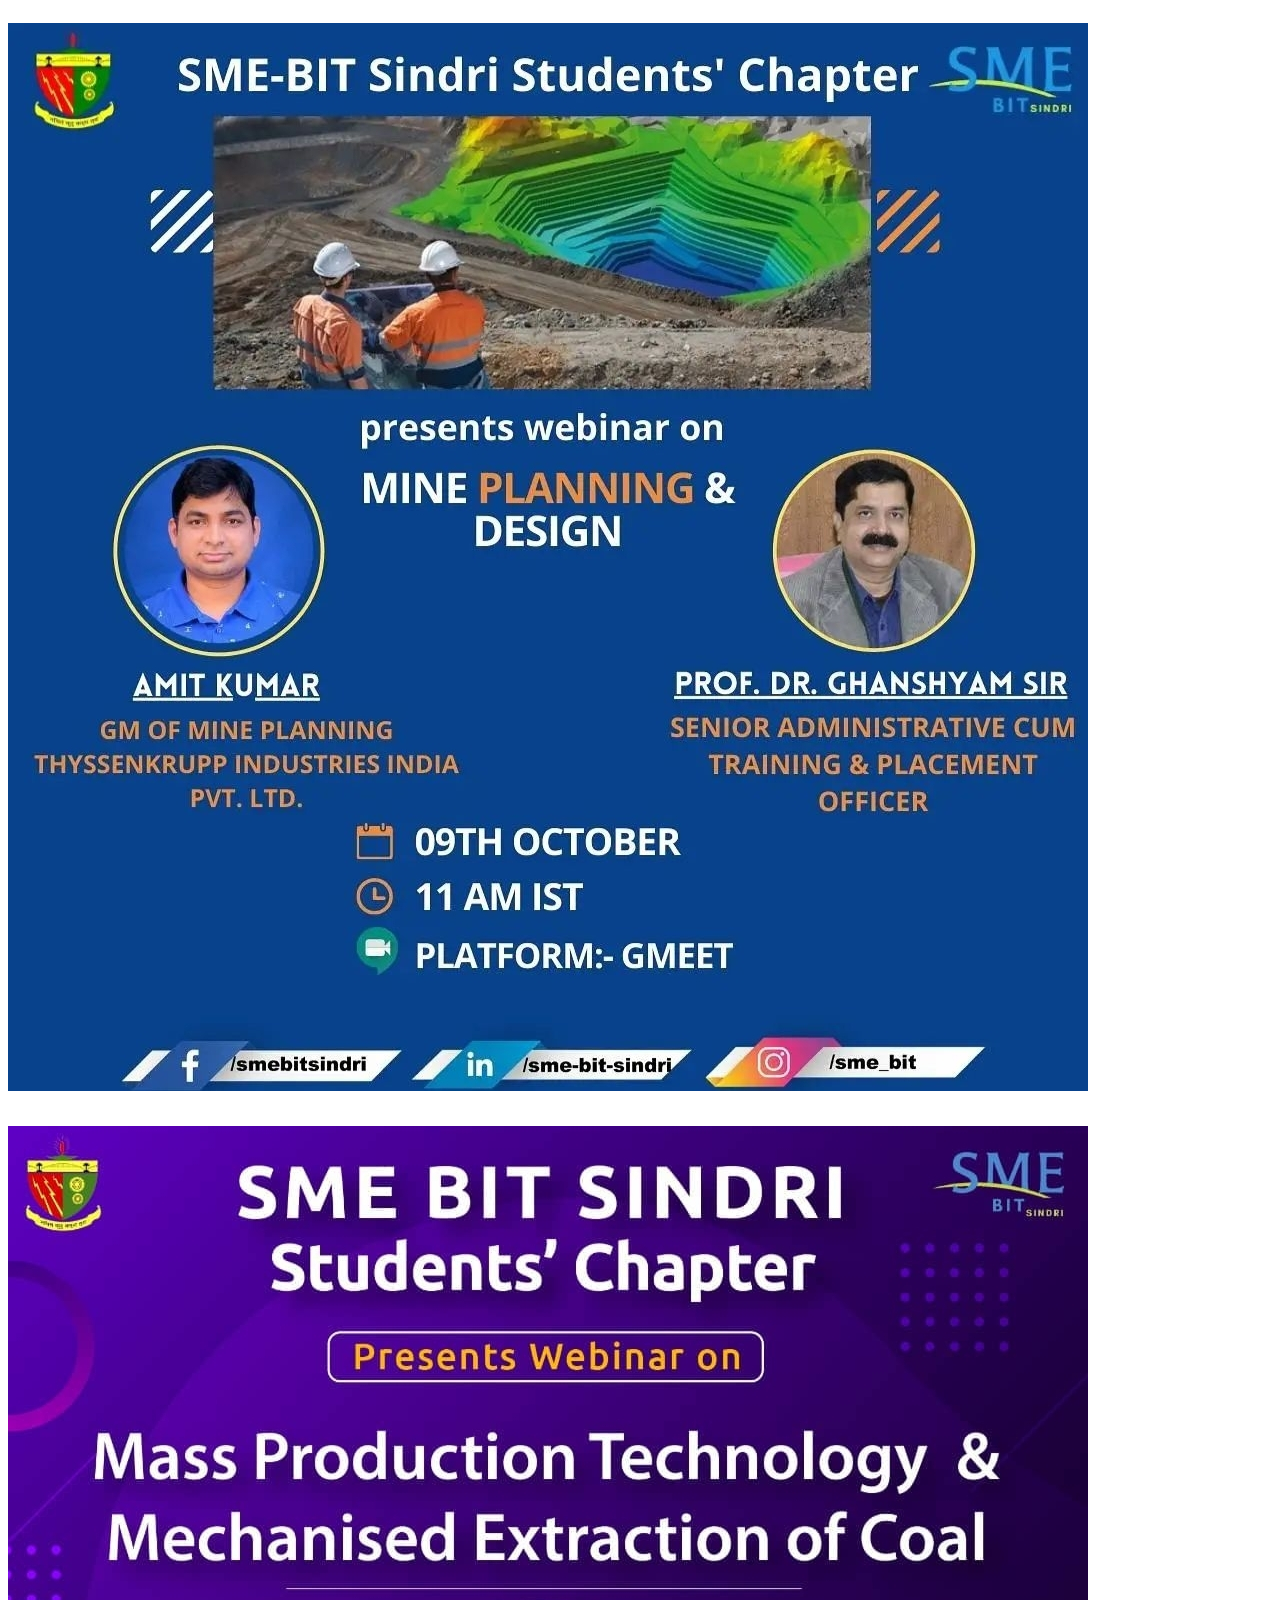
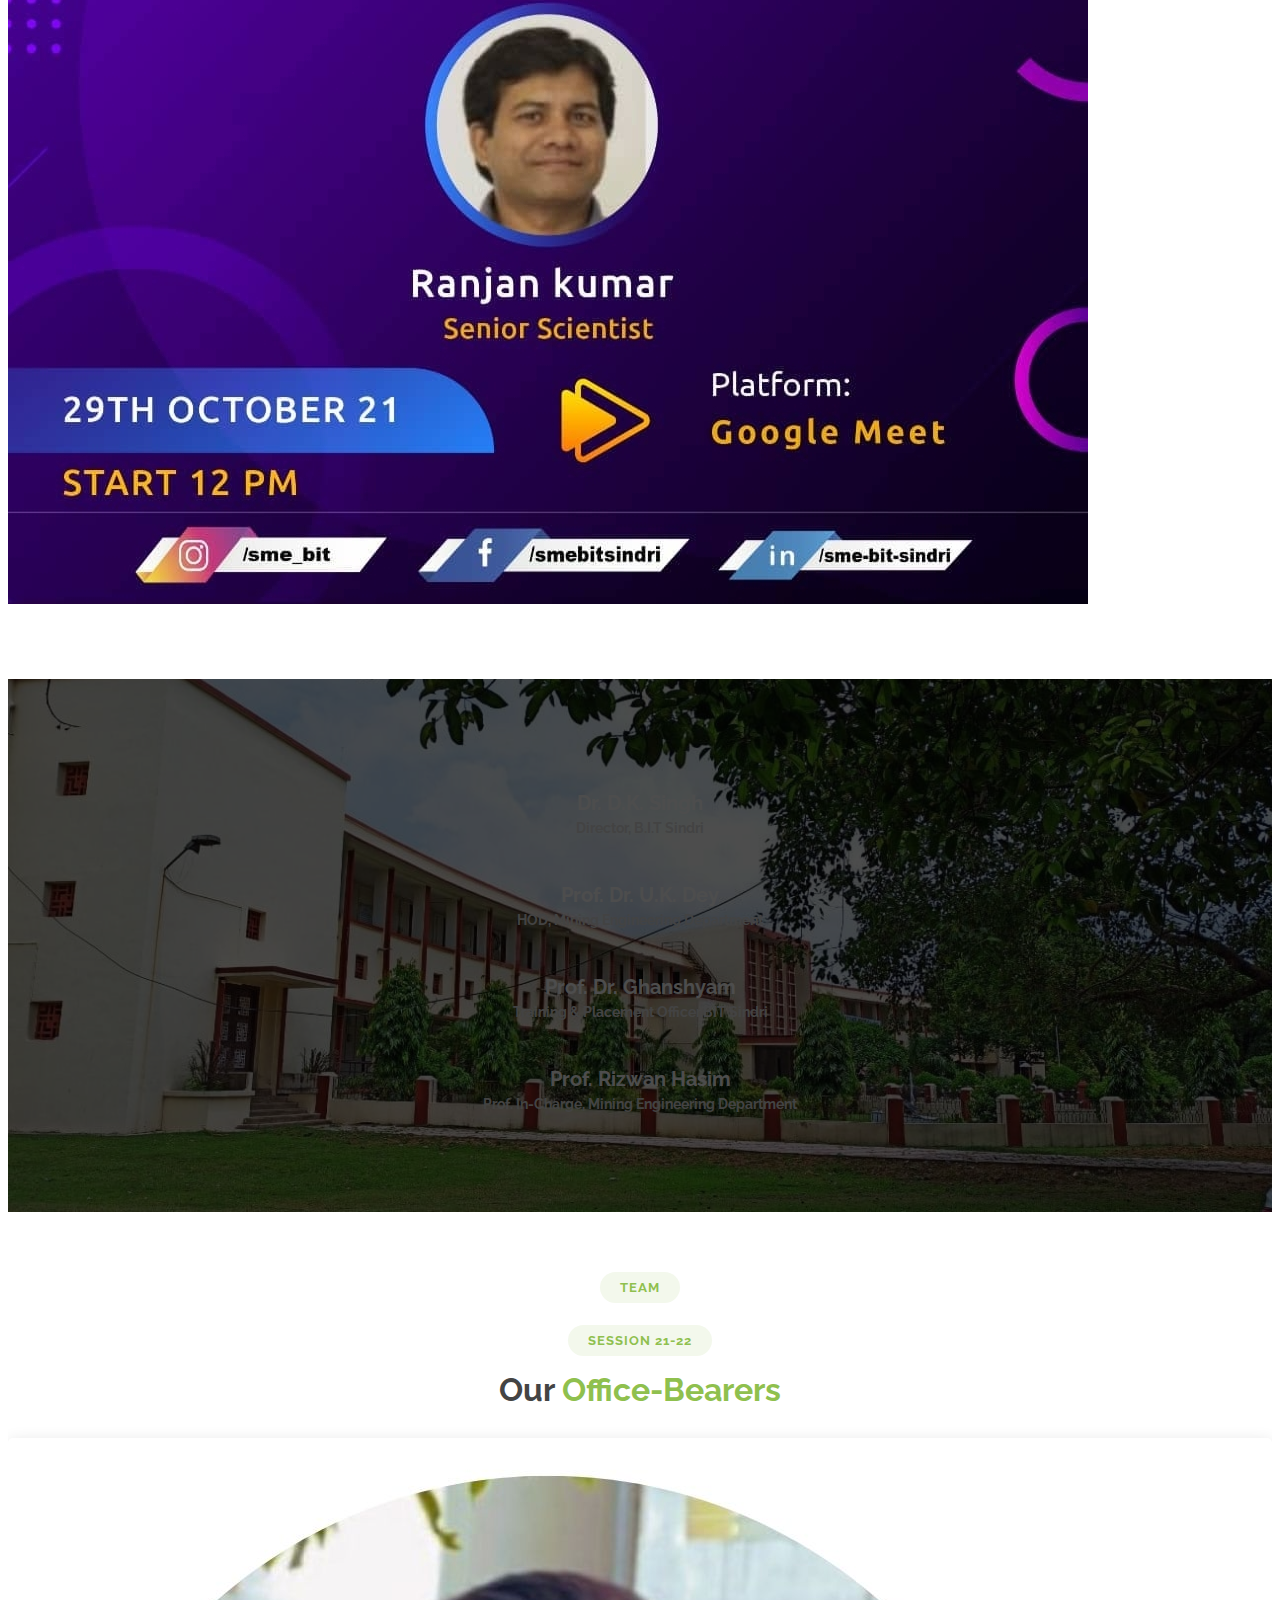
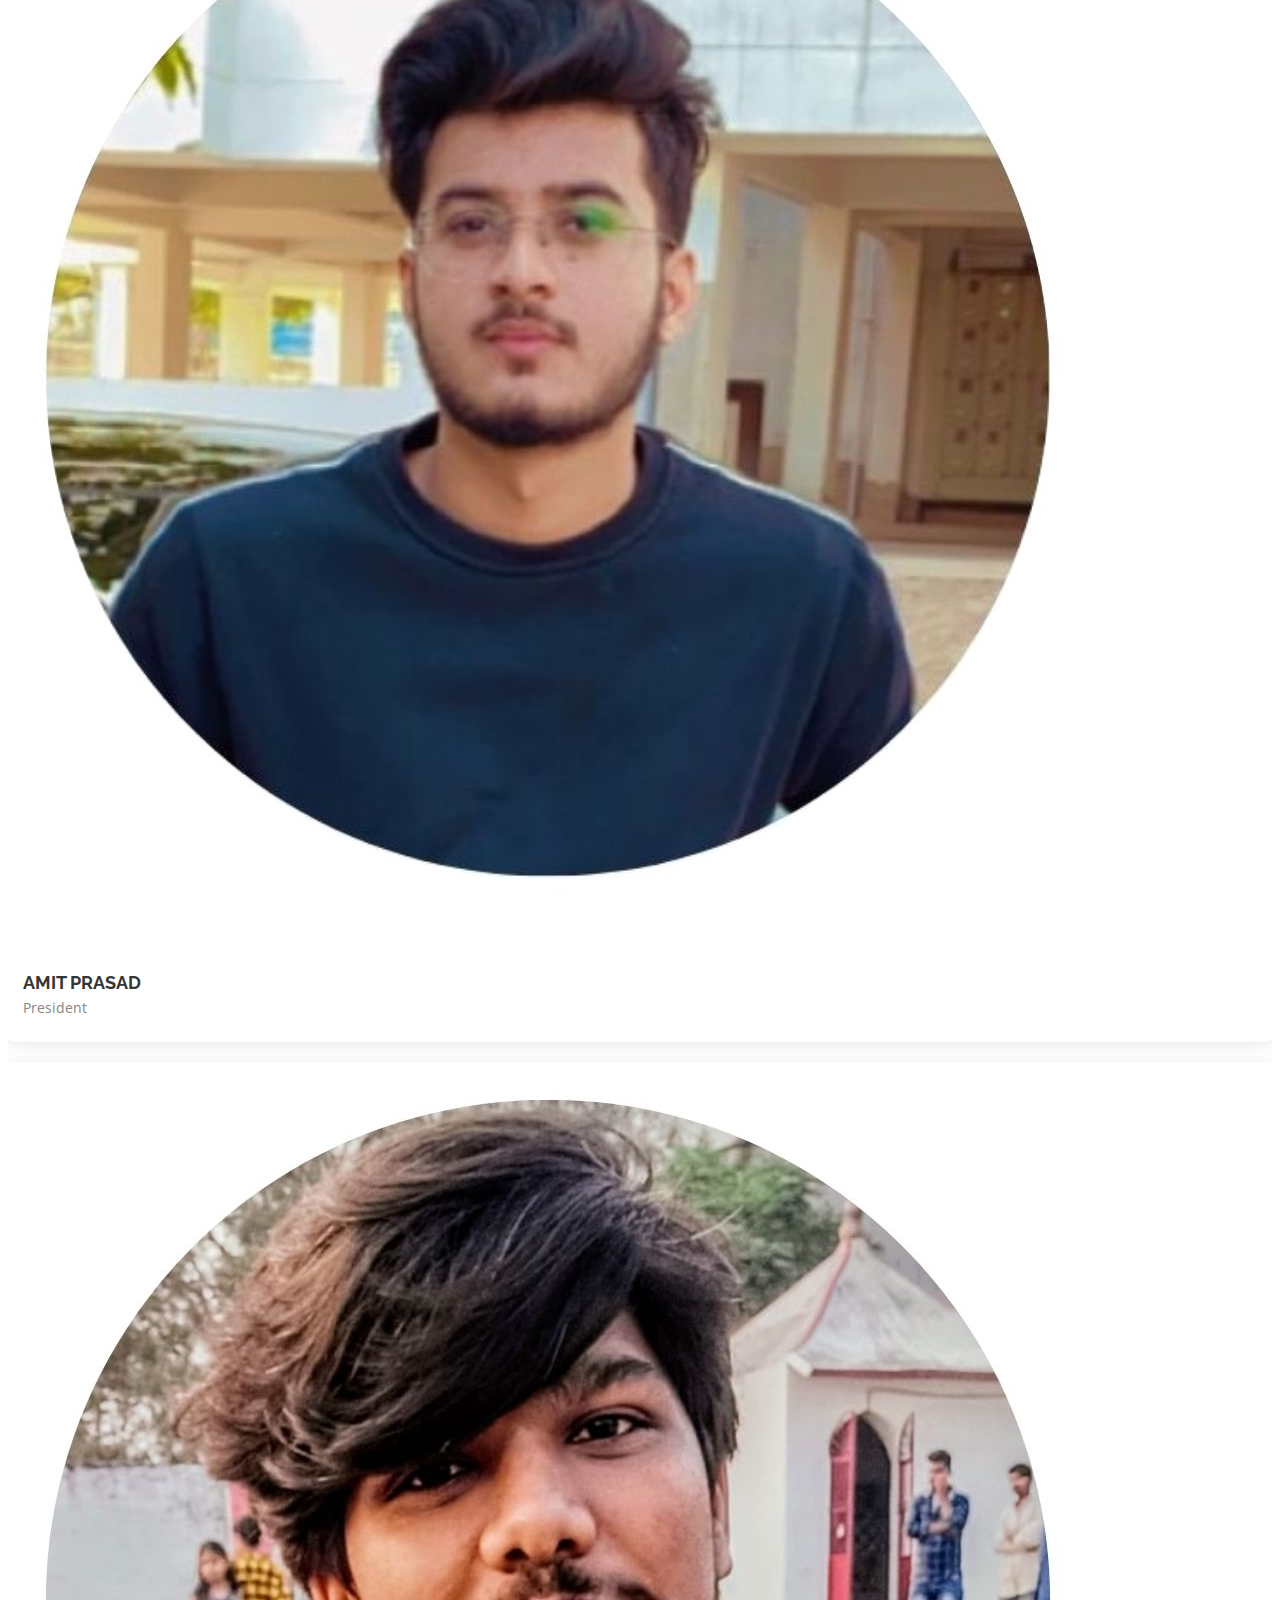
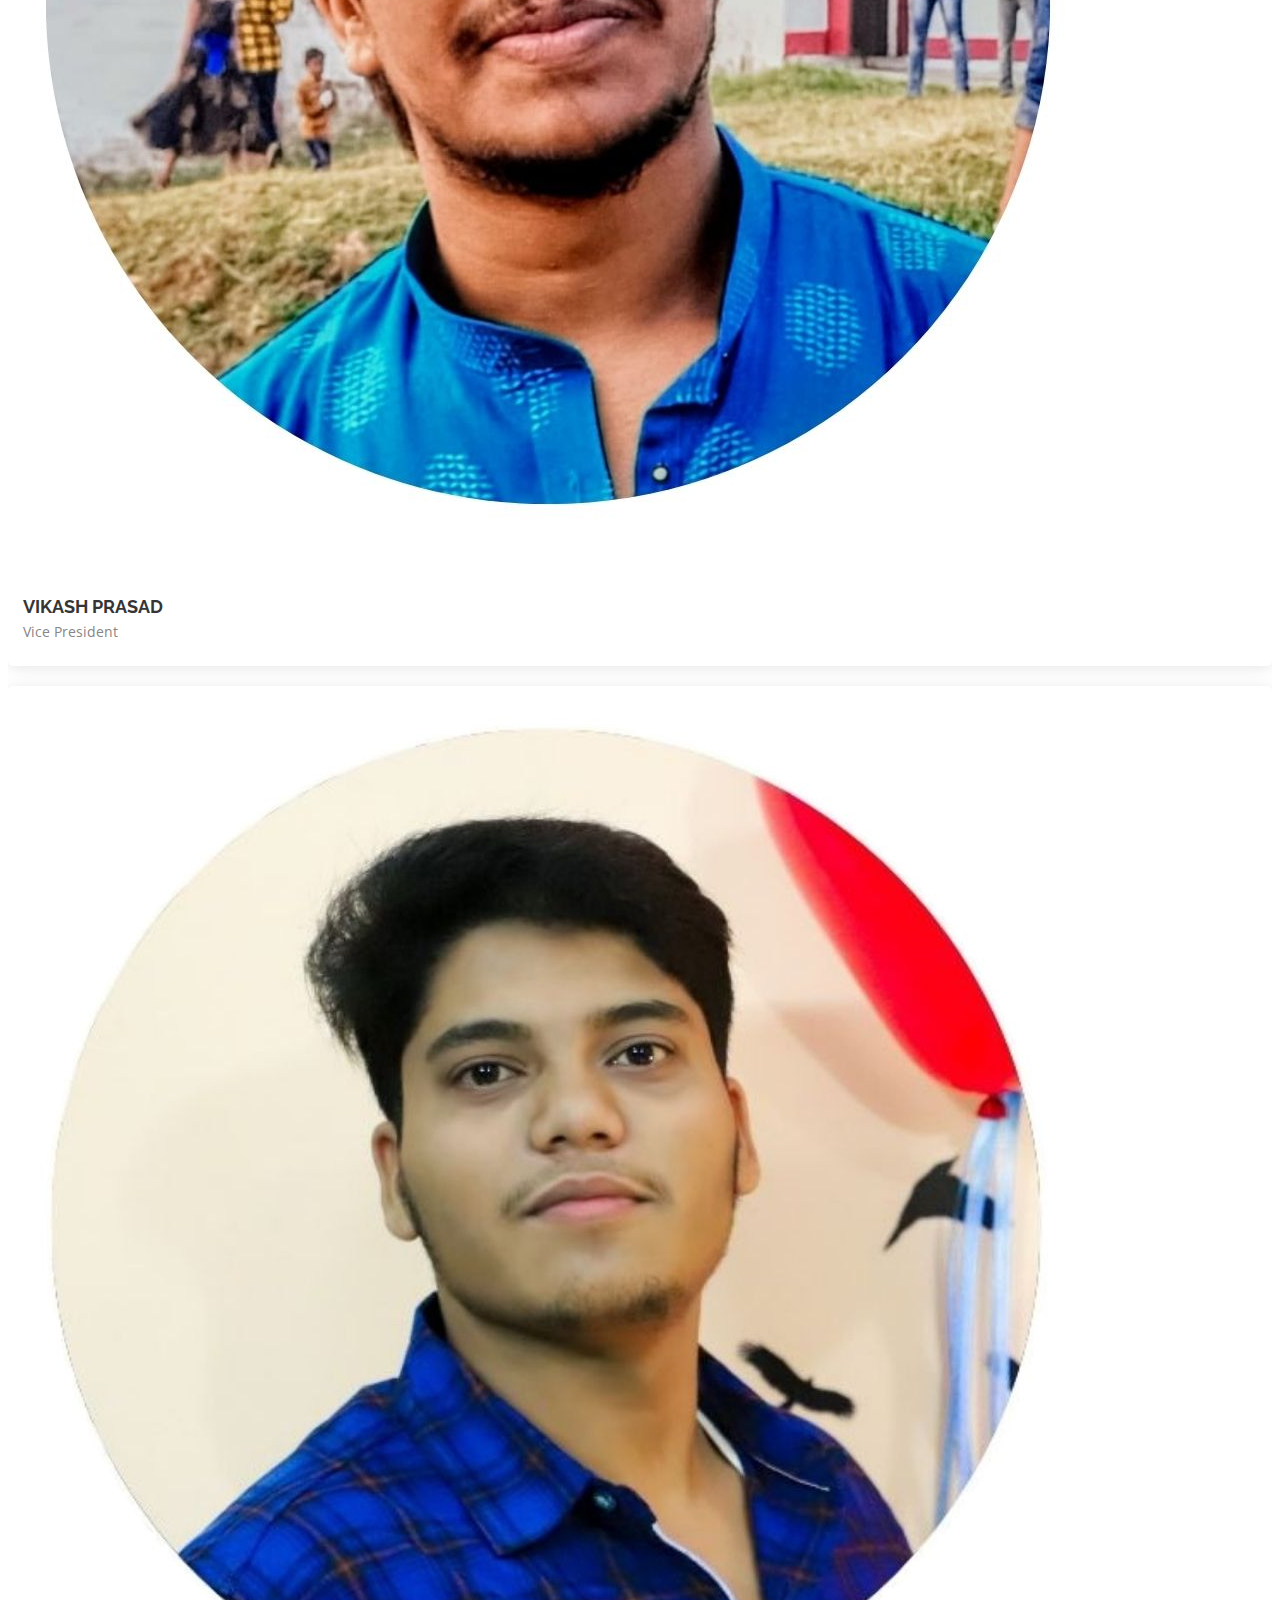
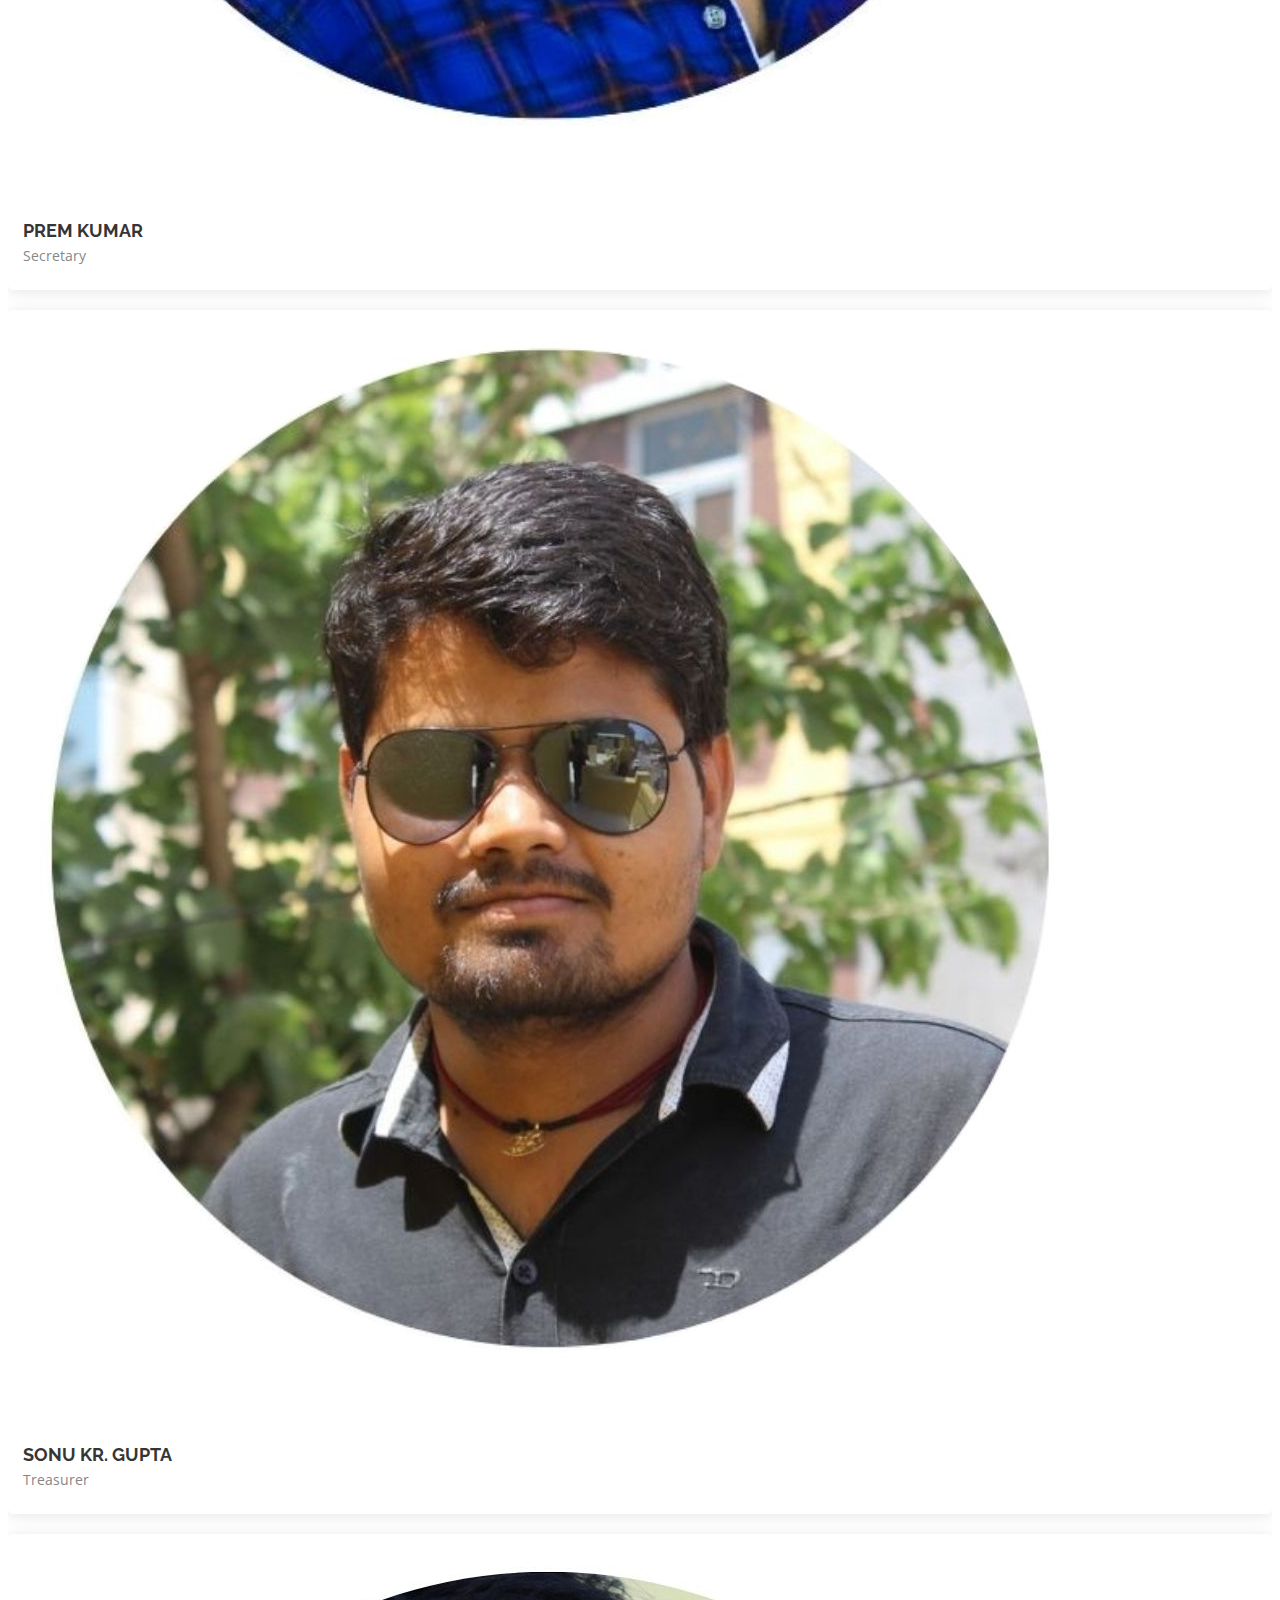
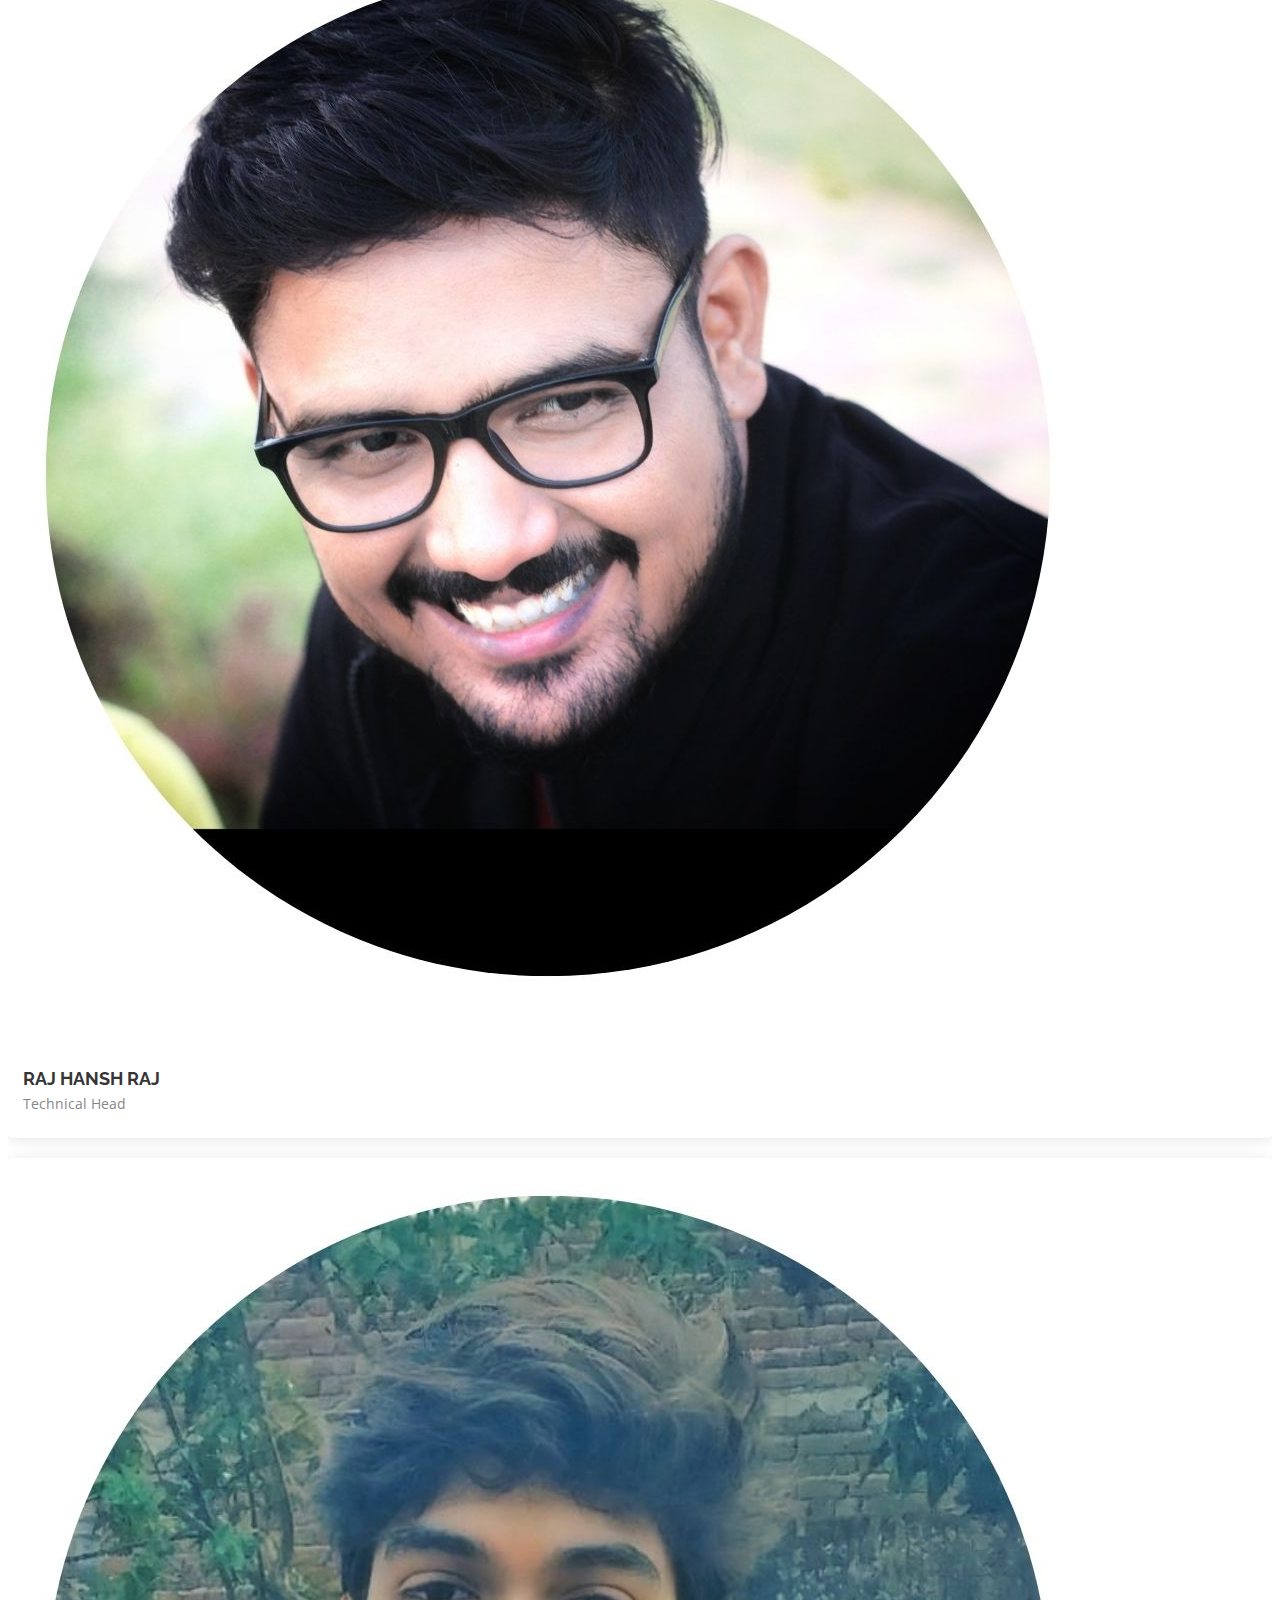
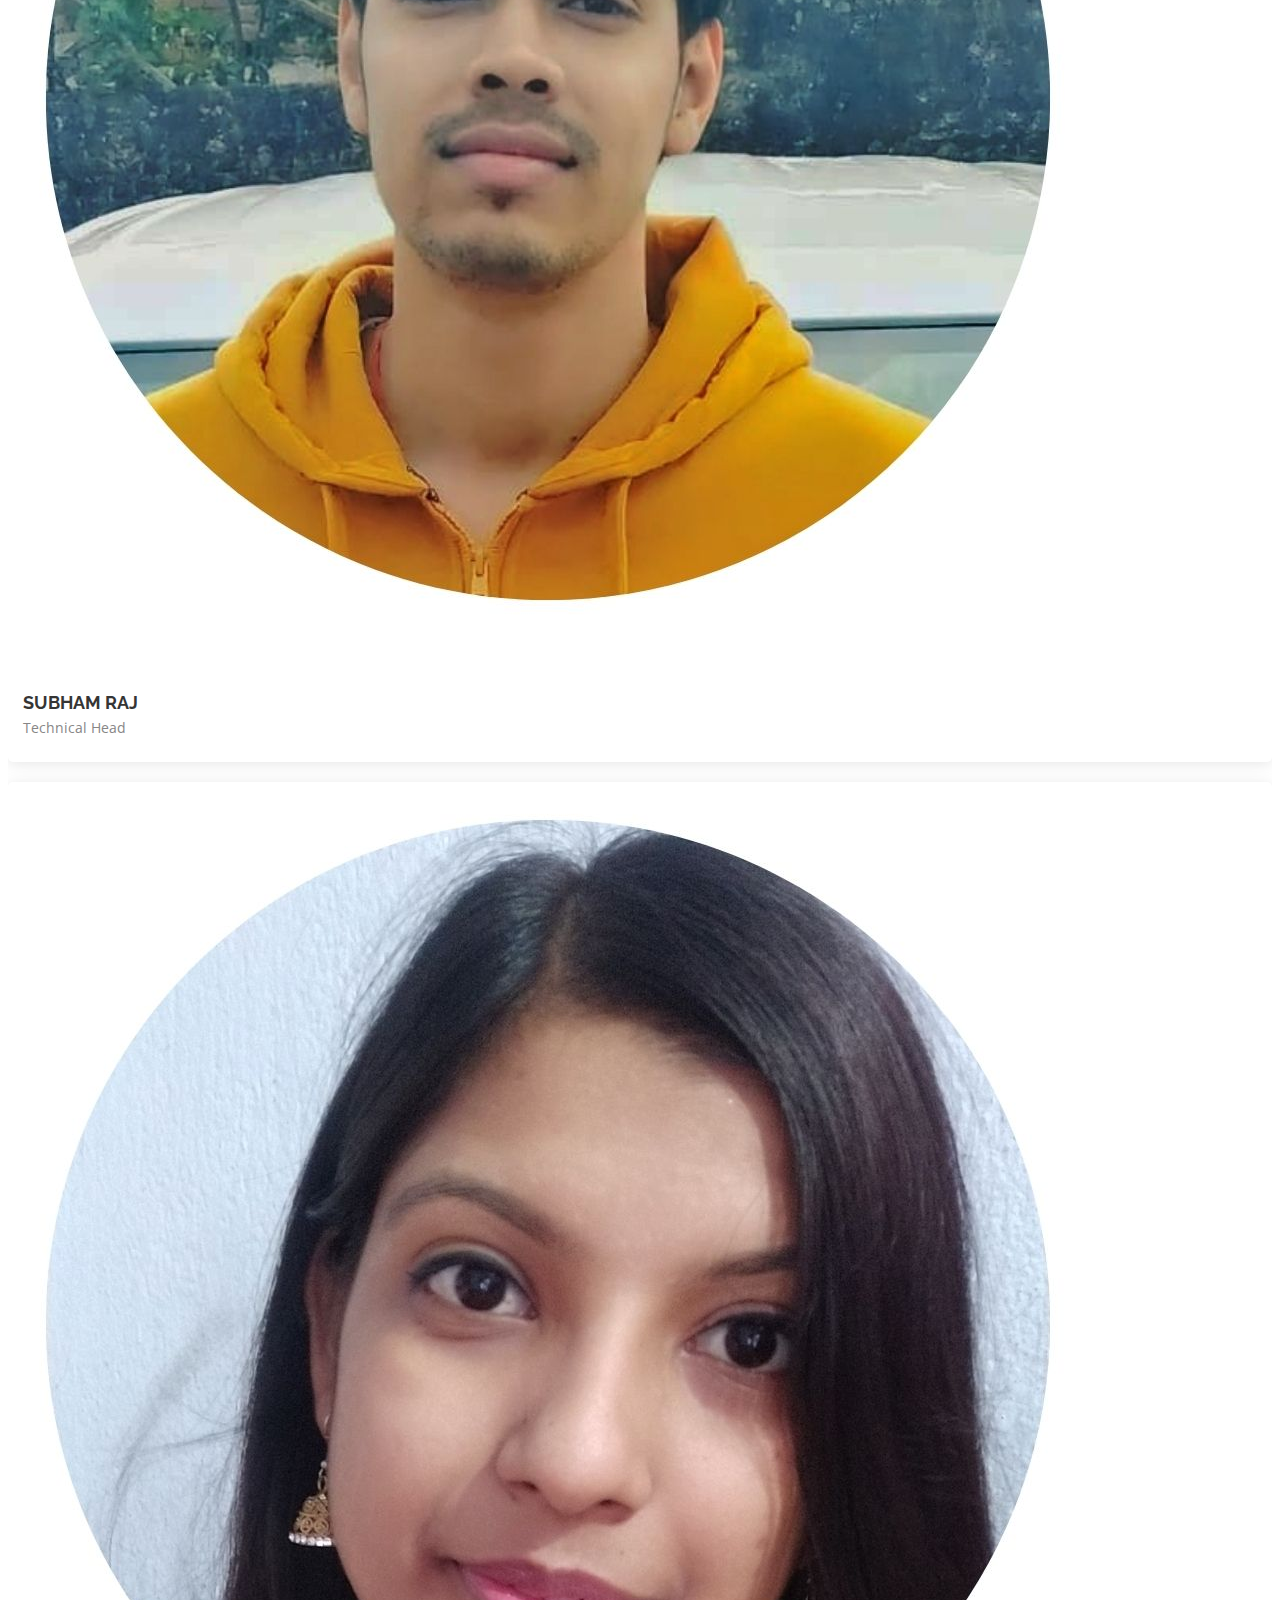
==== commit 09445aaa: "Merge pull request #9 from RAJ-RHR/main" ====
--- a/index.html
+++ b/index.html
@@ -301,7 +301,7 @@
           <div class="col-lg-4 col-md-6 d-flex align-items-stretch">
             <div class="icon-box" data-aos="zoom-in">
               <div class="icon">
-                <img style="width: 300px; line-height: 10px;" src="assets/img/events/aaghazz.png"
+                <img style="width: 300px; " src="assets/img/events/aaghazz.png"
                   className="d-block  img-flu" alt="AAGHAAZ" />
               </div>
 
@@ -329,14 +329,14 @@
             </div>
           </div>
 
-          <div class="col-lg-4 col-md-6 d-flex align-items-stretch mt-4 mt-md-0">
+          <div class="col-lg-4 col-md-6 d-flex align-items-stretch ">
             <div class="icon-box" data-aos="zoom-in" data-aos-delay="100">
               <div class="icon">
-                <img style="width: 300px; height: max-content;" src="assets/img/events/MINDBLAST.png"
+                <img style="width: 200px; height: max-content;" src="assets/img/events/MINDBLAST.png"
                   className="d-block  img-flu" alt="MIND BLAST" />
               </div>
 
-              <p style="margin-top: 120px;">
+              <p style="margin-top: 90px;">
                 "WAIT IS SOMETHING WHICH IS DIFFICULT TO TACKLE BUT THE OPPORTUNITIES IT BRINGS IS IMMENSE"<br>
 
                 Now, the wait is over and opportunities are here.
@@ -353,14 +353,14 @@
             </div>
           </div>
 
-          <div class="col-lg-4 col-md-6 d-flex align-items-stretch mt-4 mt-lg-0">
+          <div class="col-lg-4 col-md-6 d-flex align-items-stretch ">
             <div class="icon-box" data-aos="zoom-in" data-aos-delay="200">
-              <div class="">
-                <img style="width: 300px; height: auto;" src="assets/img/events/MINEOMAZE.png"
+              <div class="icon">
+                <img style="width: 200px;" src="assets/img/events/MINEOMAZE.png"
                   className="d-block  img-flu" alt="MINE-O-MAZE" />
               </div>
 
-              <p style="margin-top: 20px;">
+              <p style="margin-top: 90px;">
                 Time to stop waiting and start acting!!!<br>
 
                 SME BIT Sindri Students' Chapter in it's latest event "AAGHAZ " has brought an excellent opportunity for
@@ -380,9 +380,7 @@
                 6. Plagiarism is strictly prohibited. Participants may consult net, journals, etc and need to give their
                 own opinions and thoughts.<br>
                 7. All together six topics will be provided from which each participant needs to select only one.<br>
-                8. Topics will be provided on the submission starting date via the google drive link.Excepteur sint
-                occaecat cupidatat non proident, sunt in culpa
-                qui officia<br>
+                8. Topics will be provided on the submission starting date via the google drive link.<br>
               </p>
             </div>
           </div>
--- a/assets/css/style.css
+++ b/assets/css/style.css
@@ -466,7 +466,9 @@
     margin-bottom: 30px;
   }
 }
-
+.icon-box{
+  background-color: #18d26e;
+}
 /*--------------------------------------------------------------
 # Sections General
 --------------------------------------------------------------*/
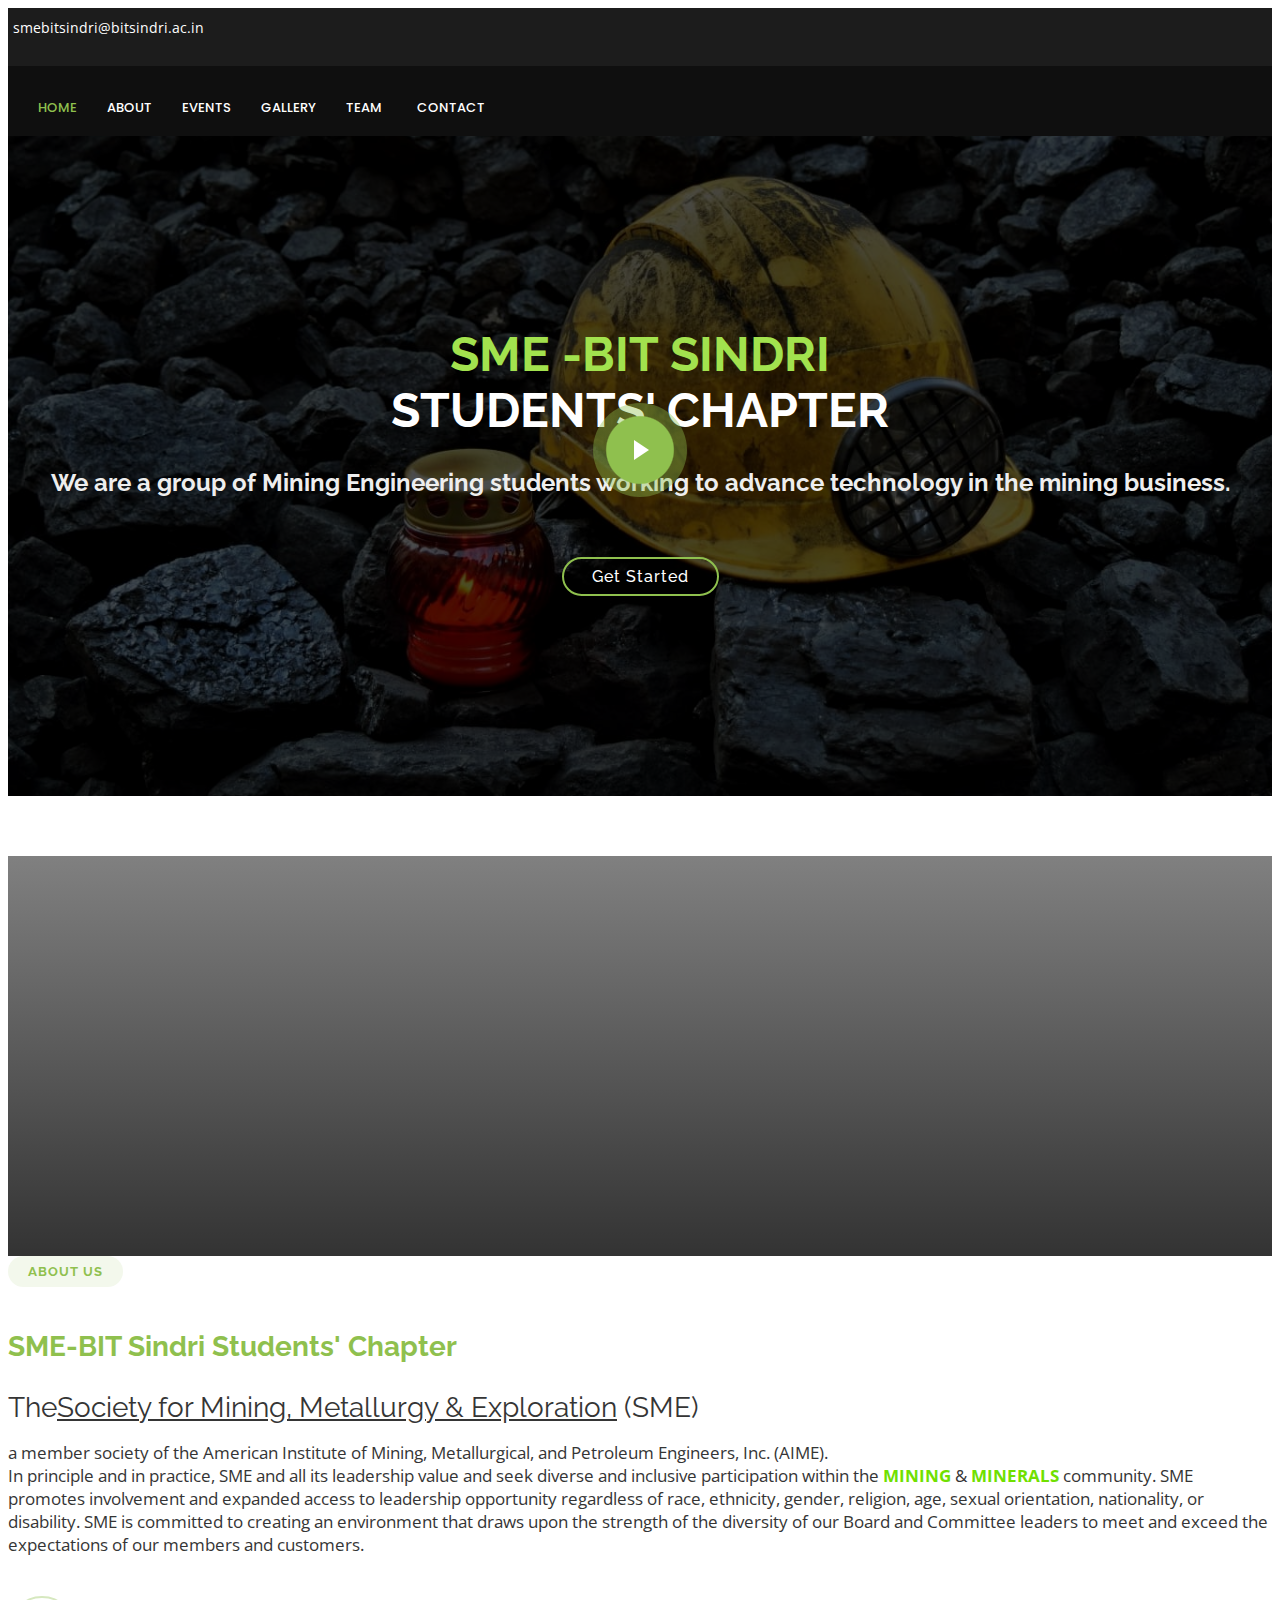
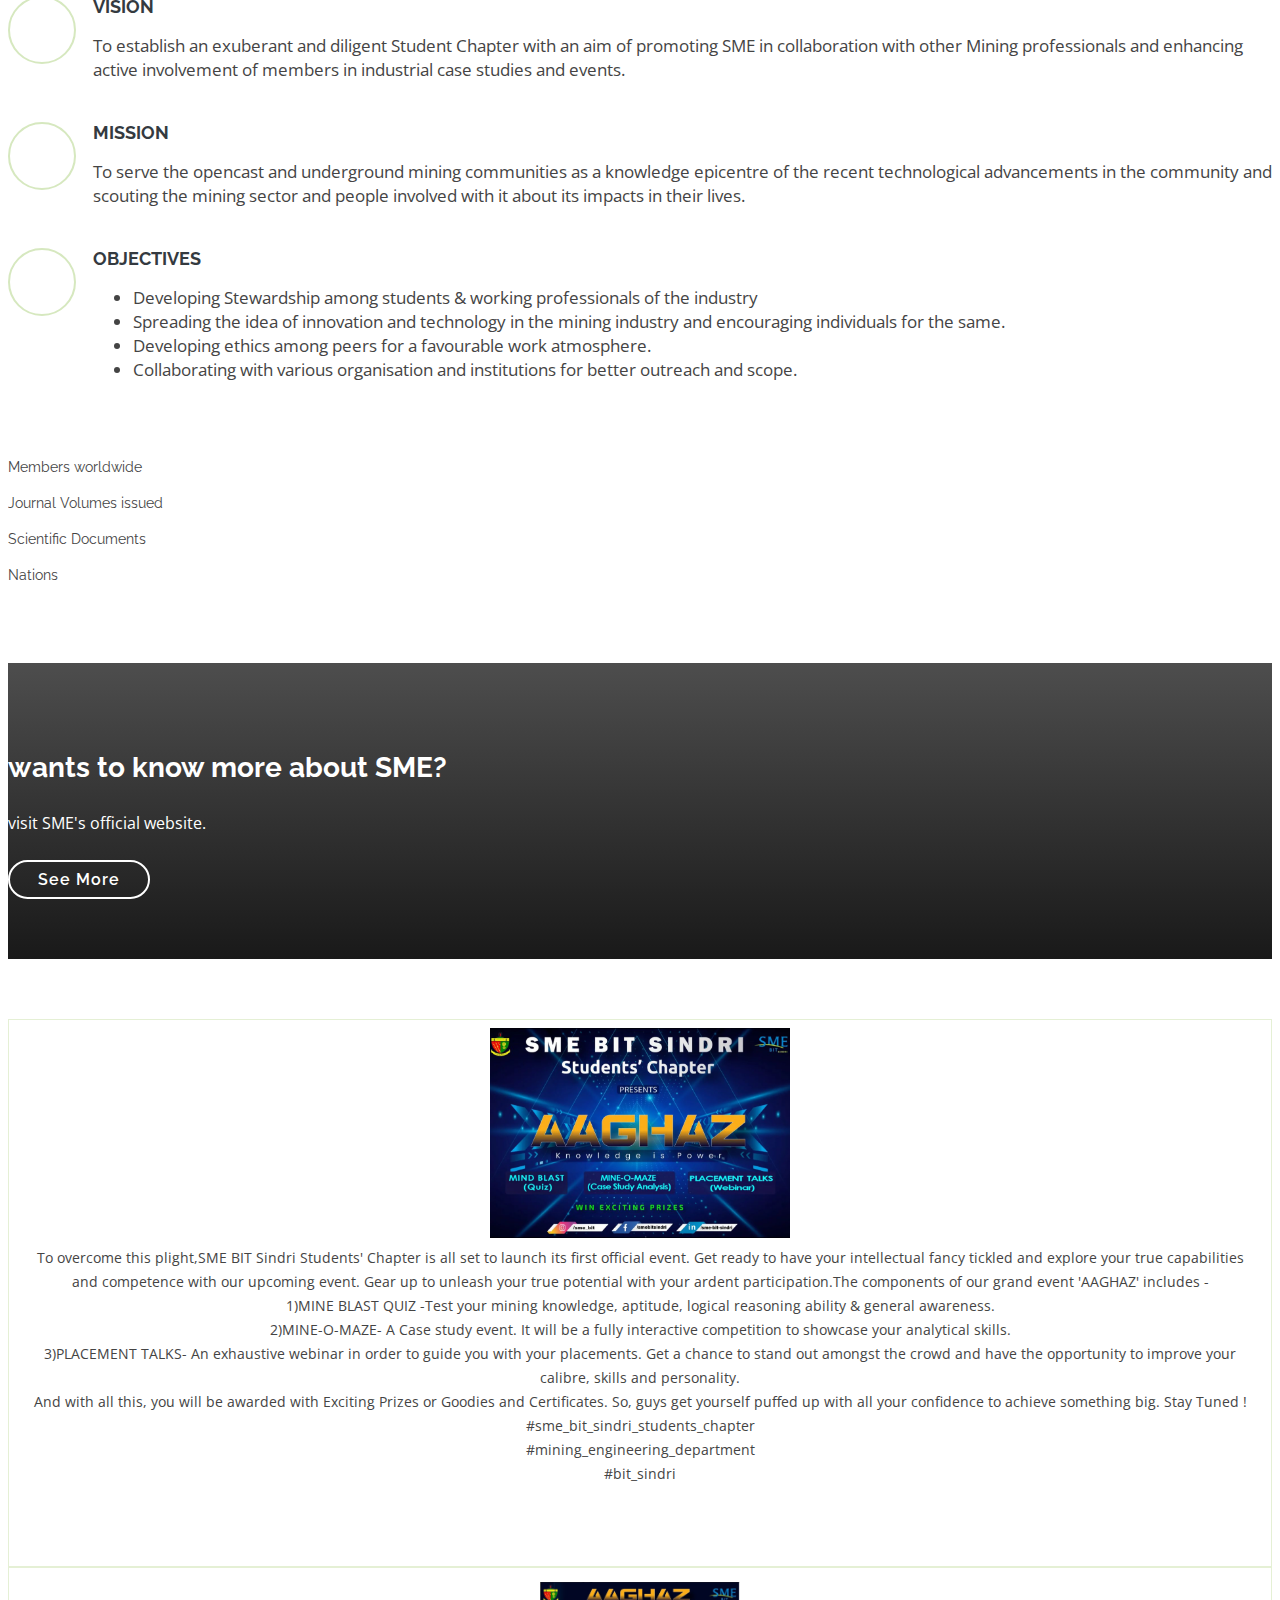
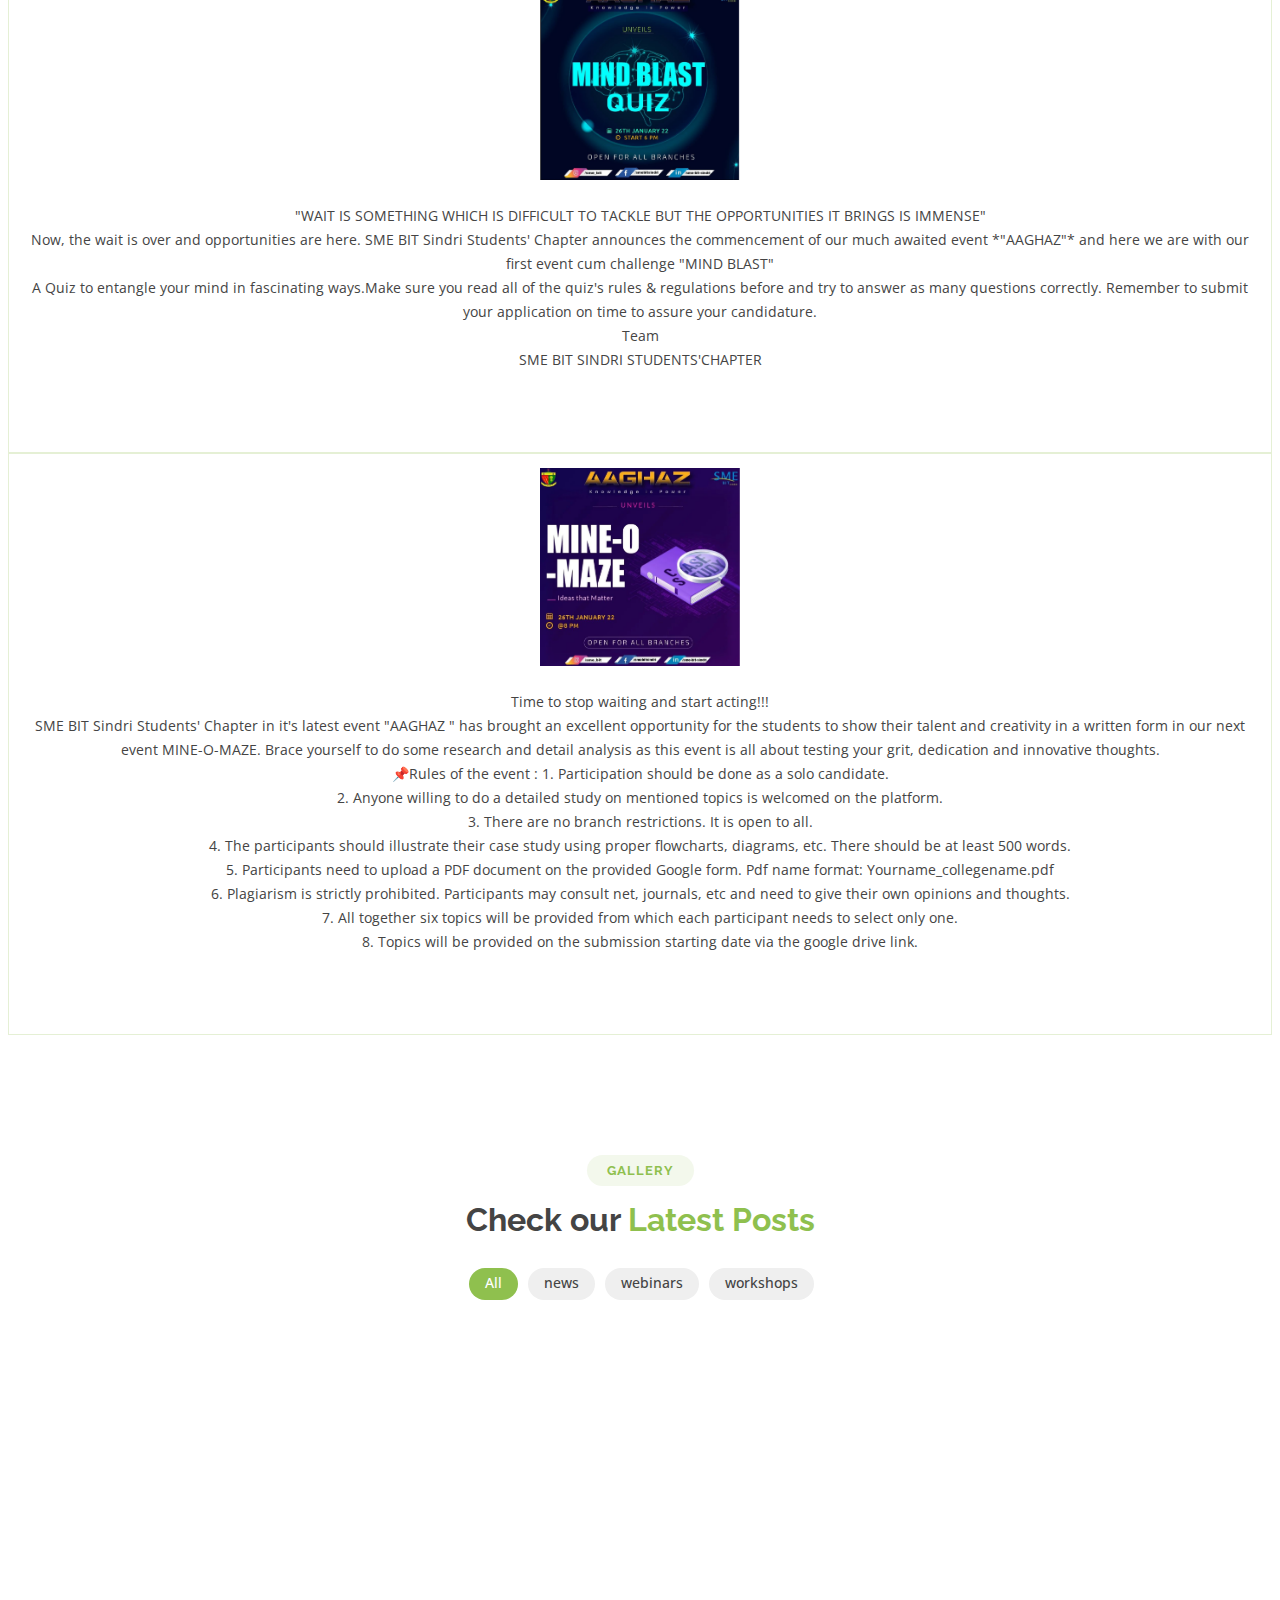
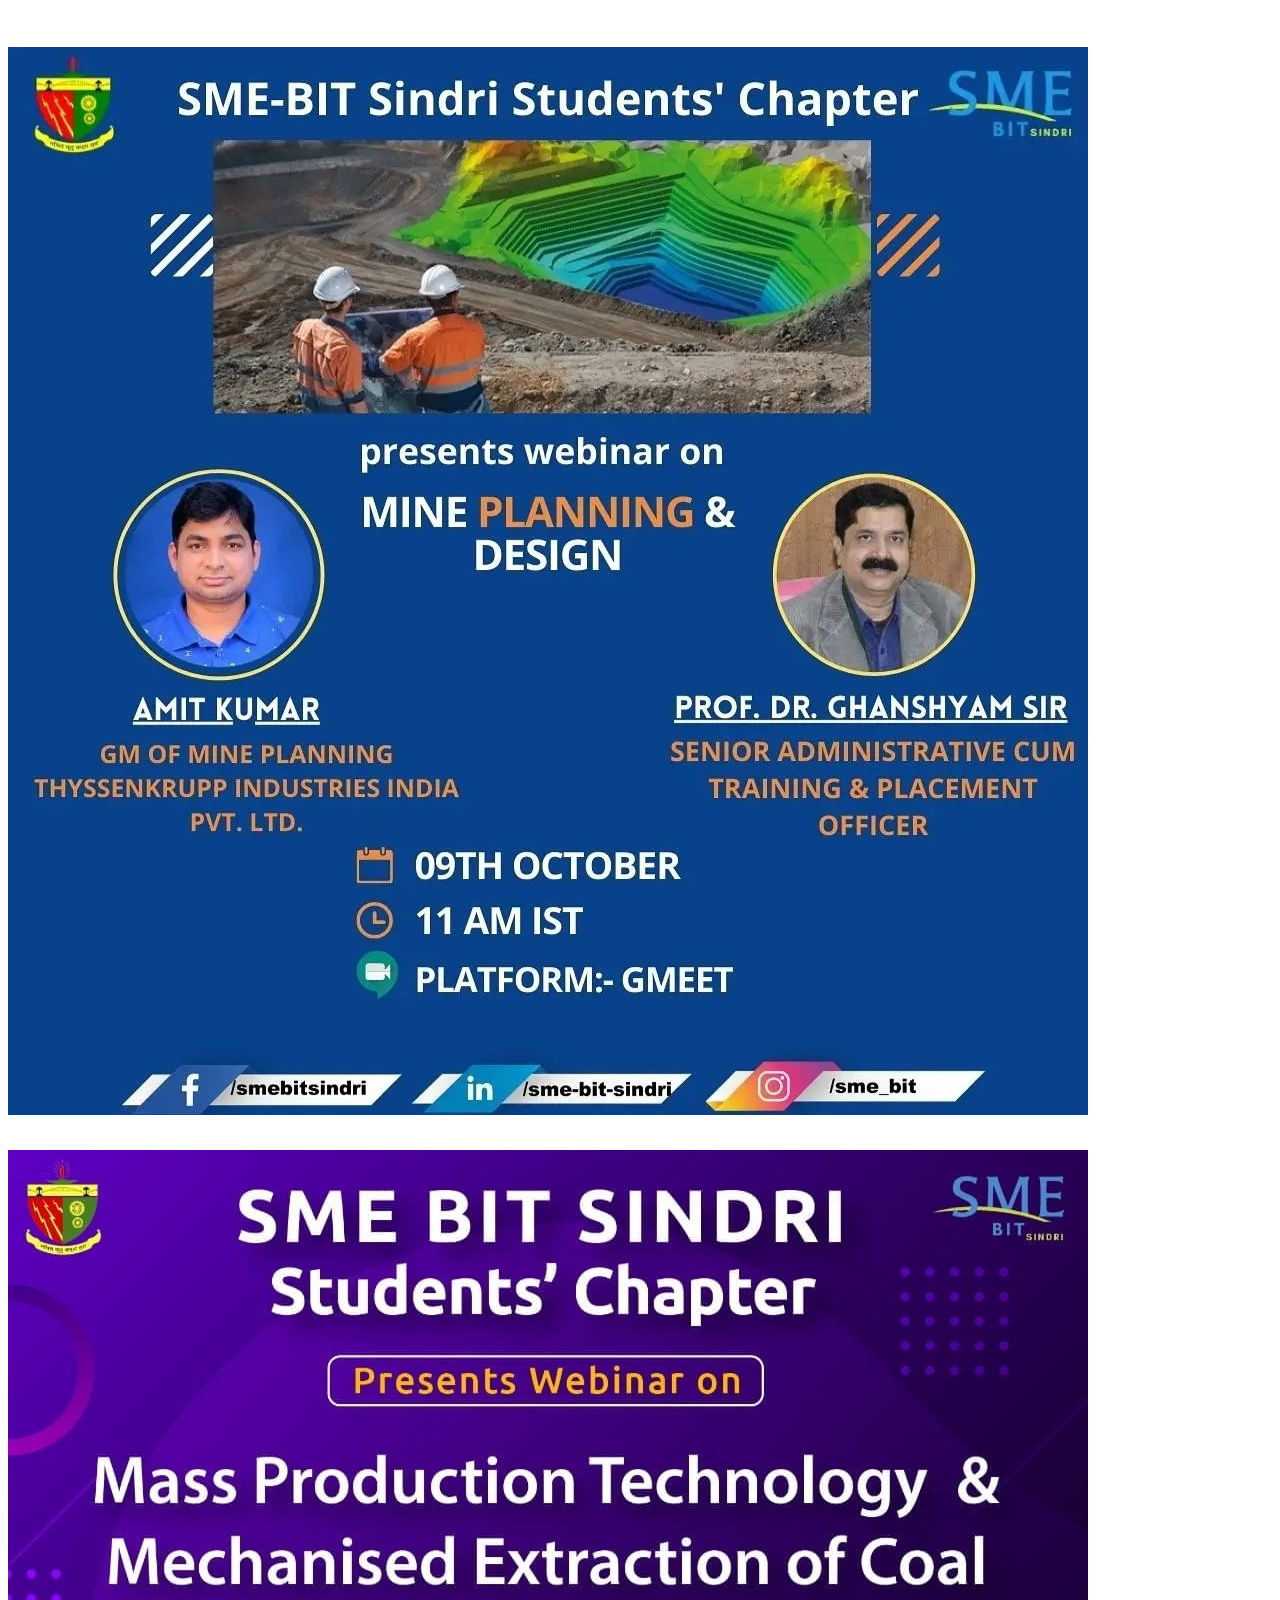
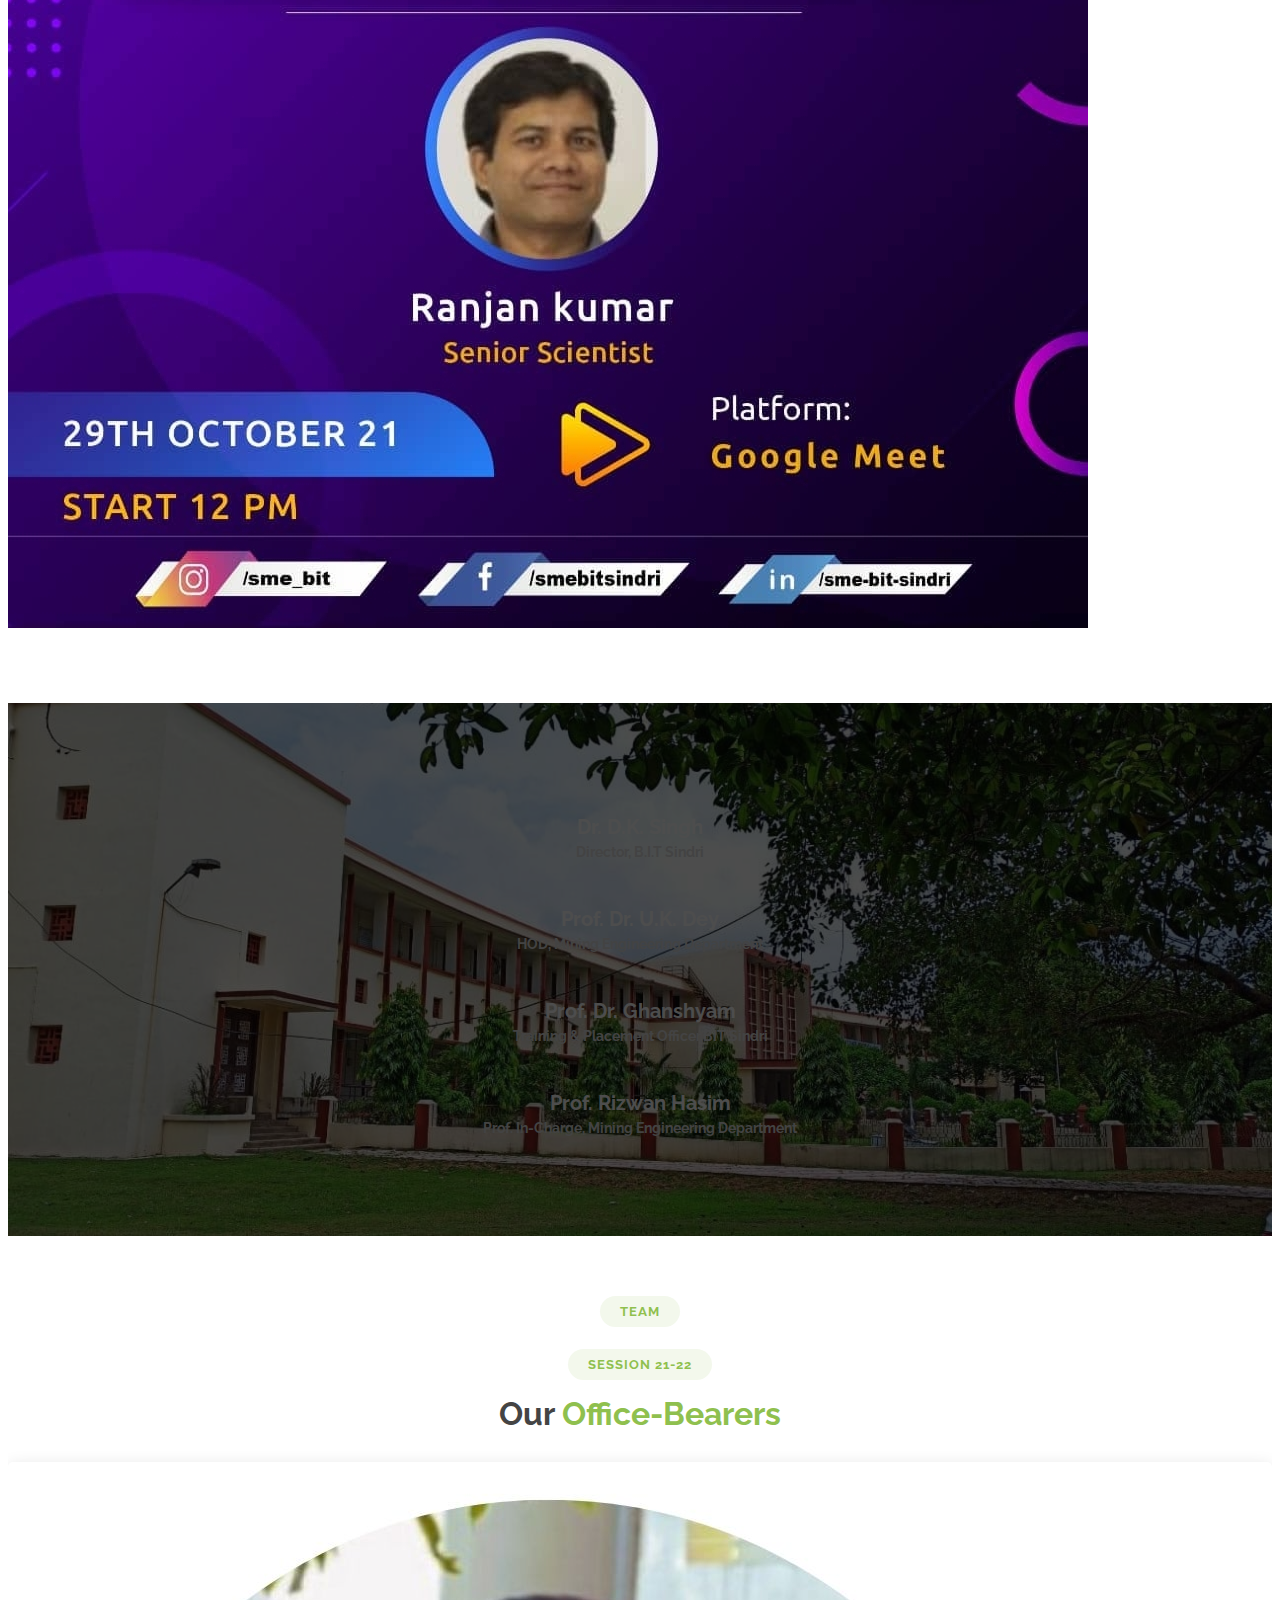
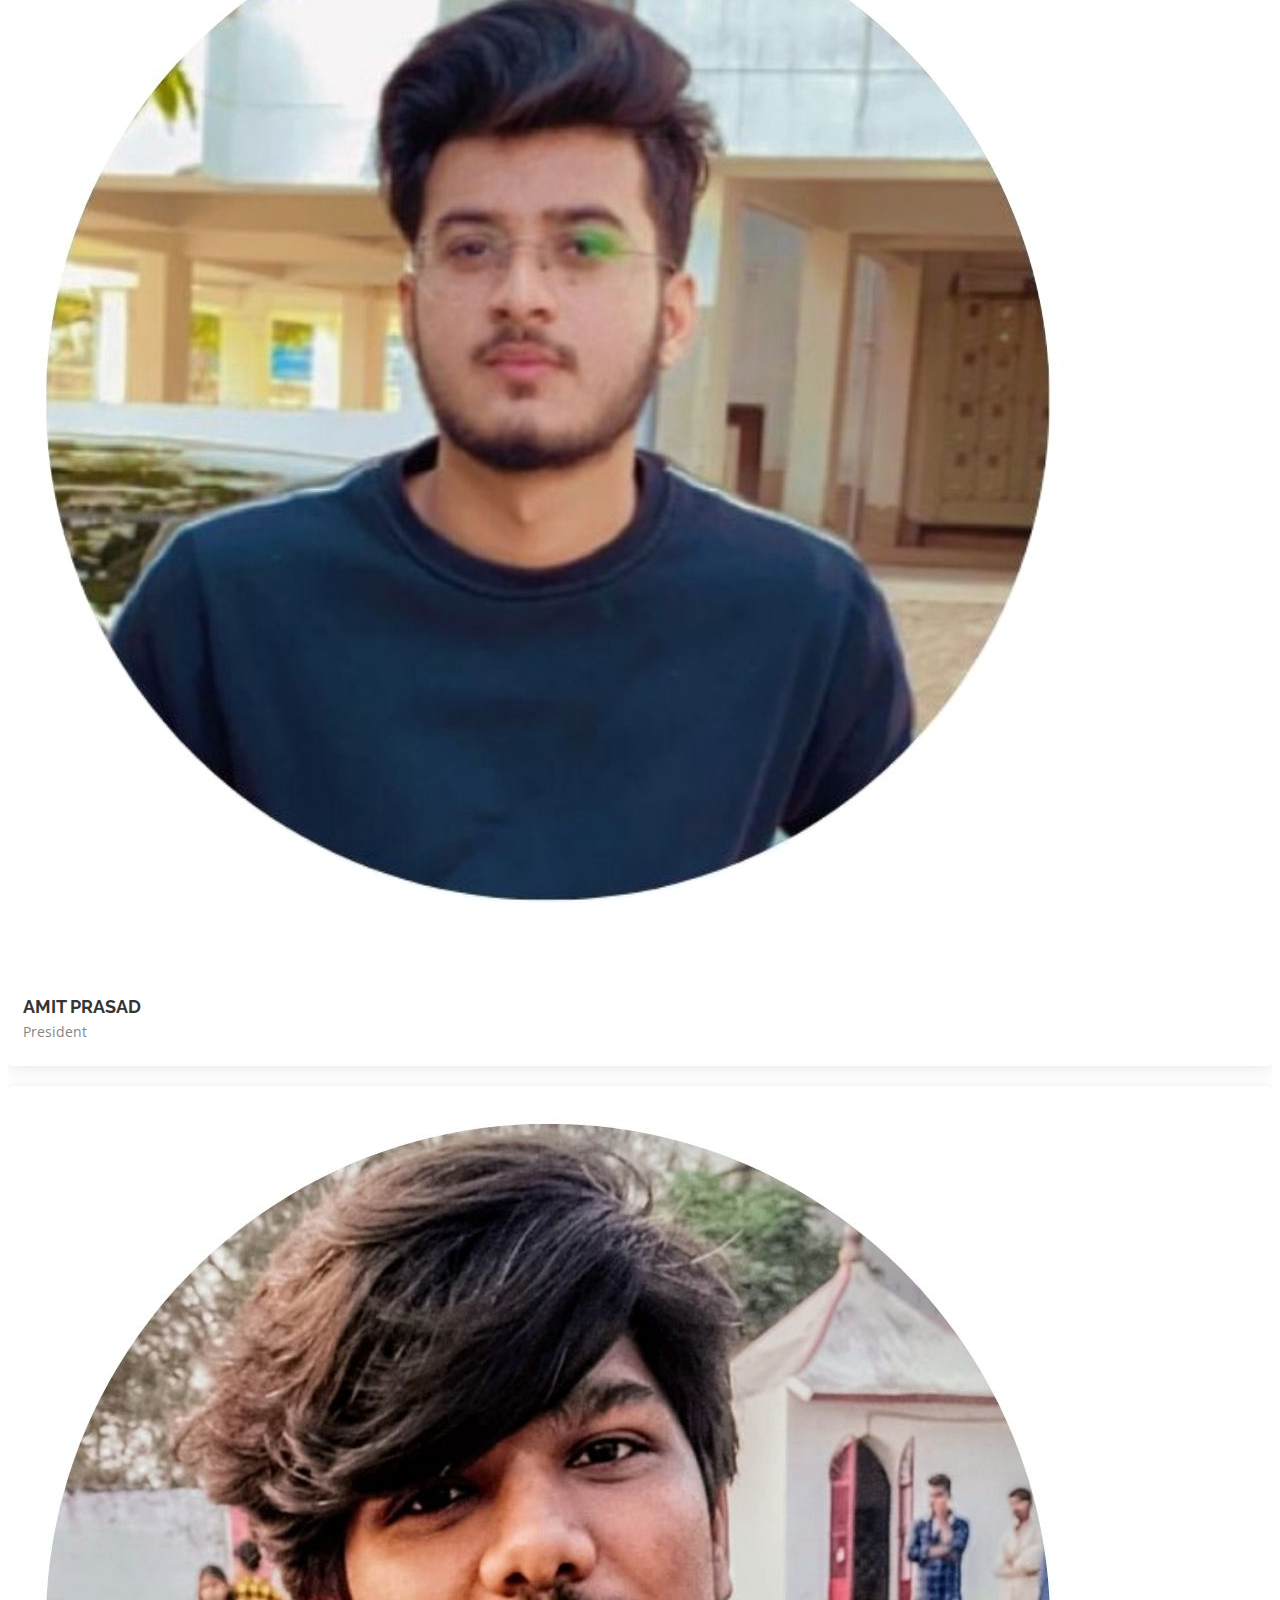
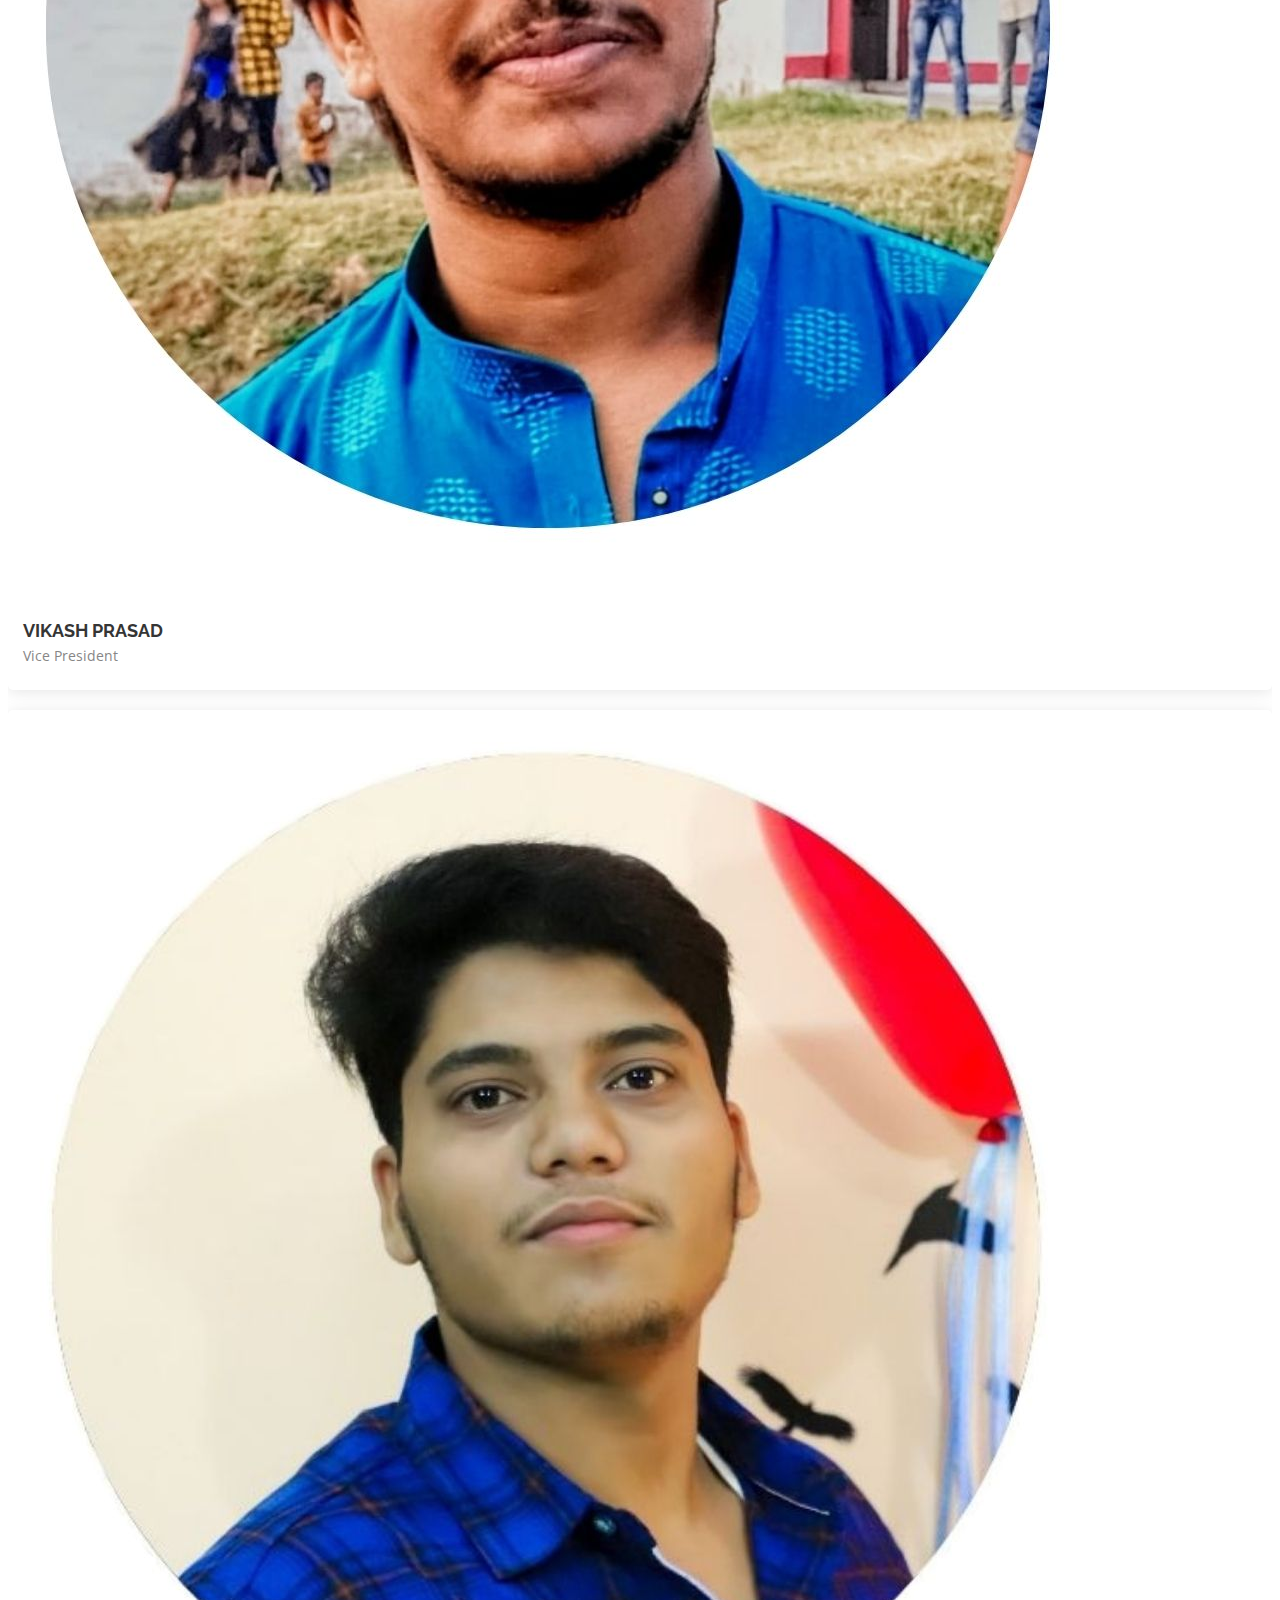
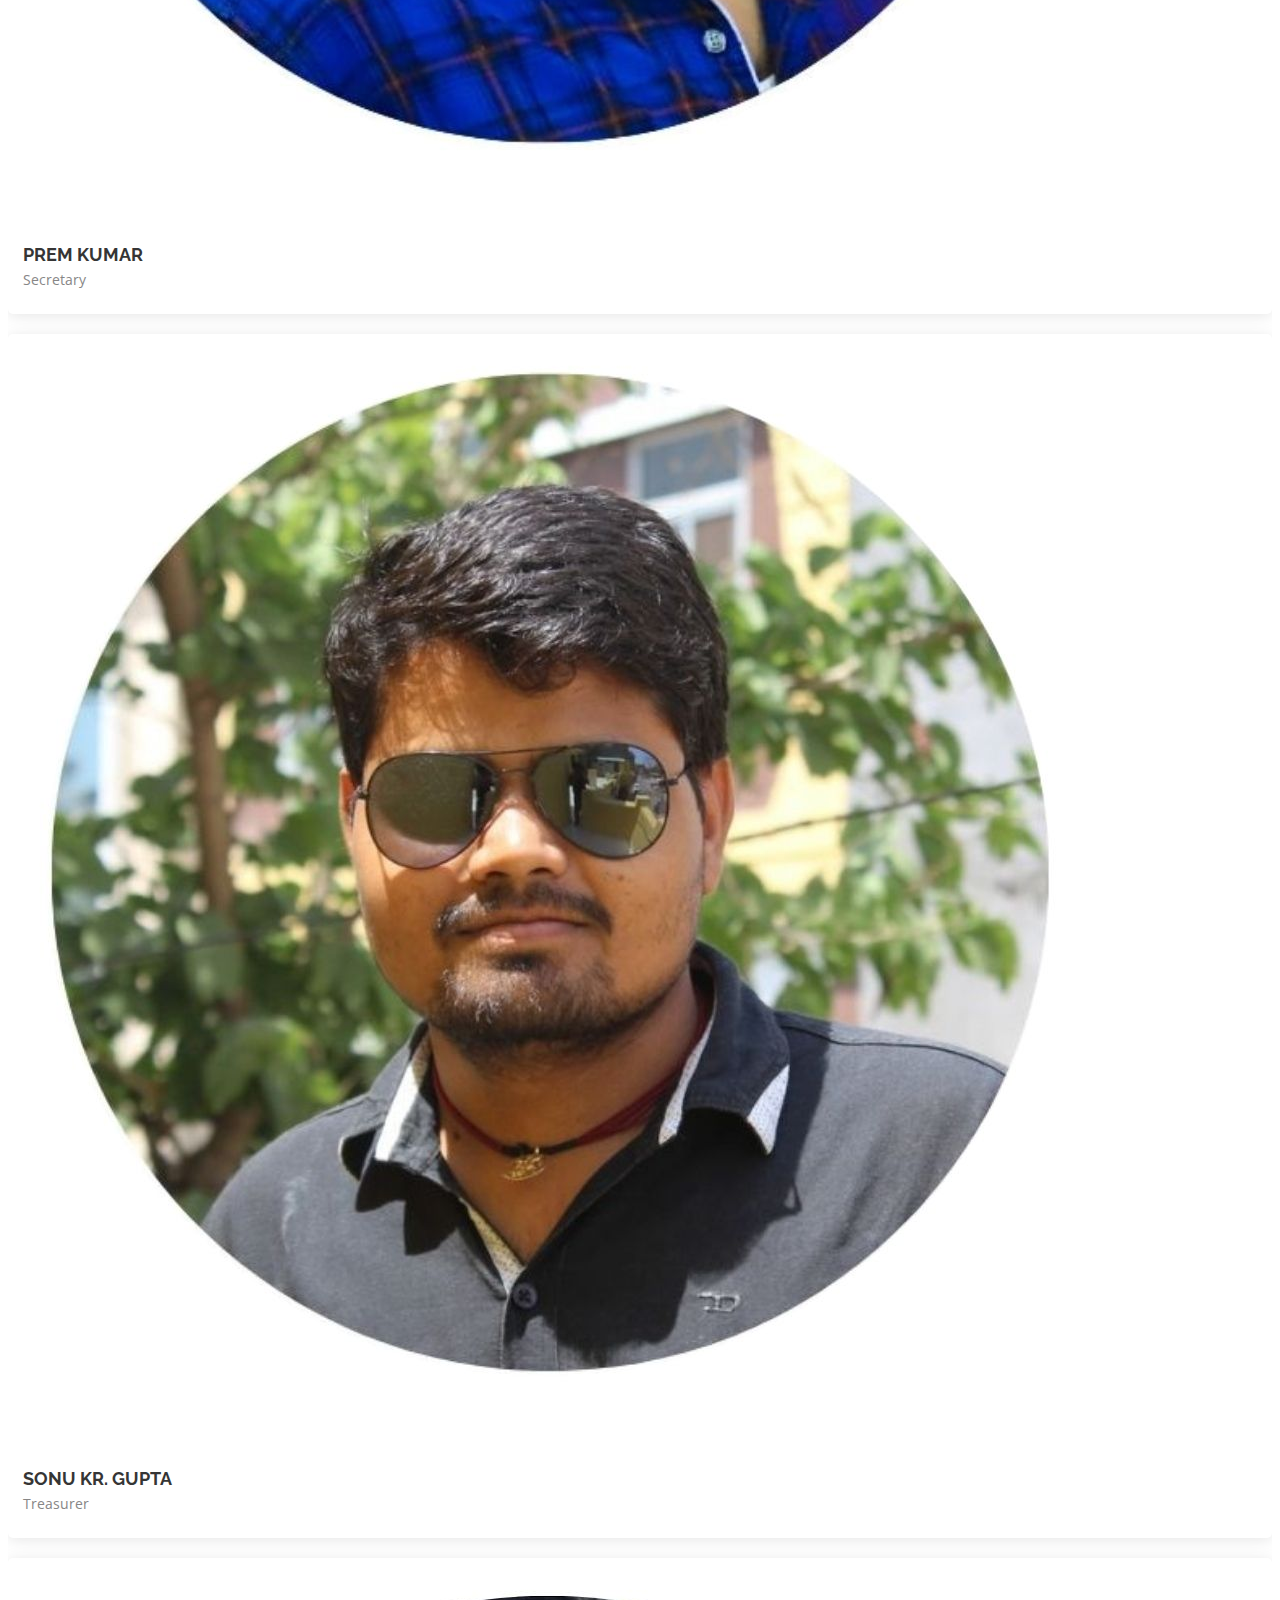
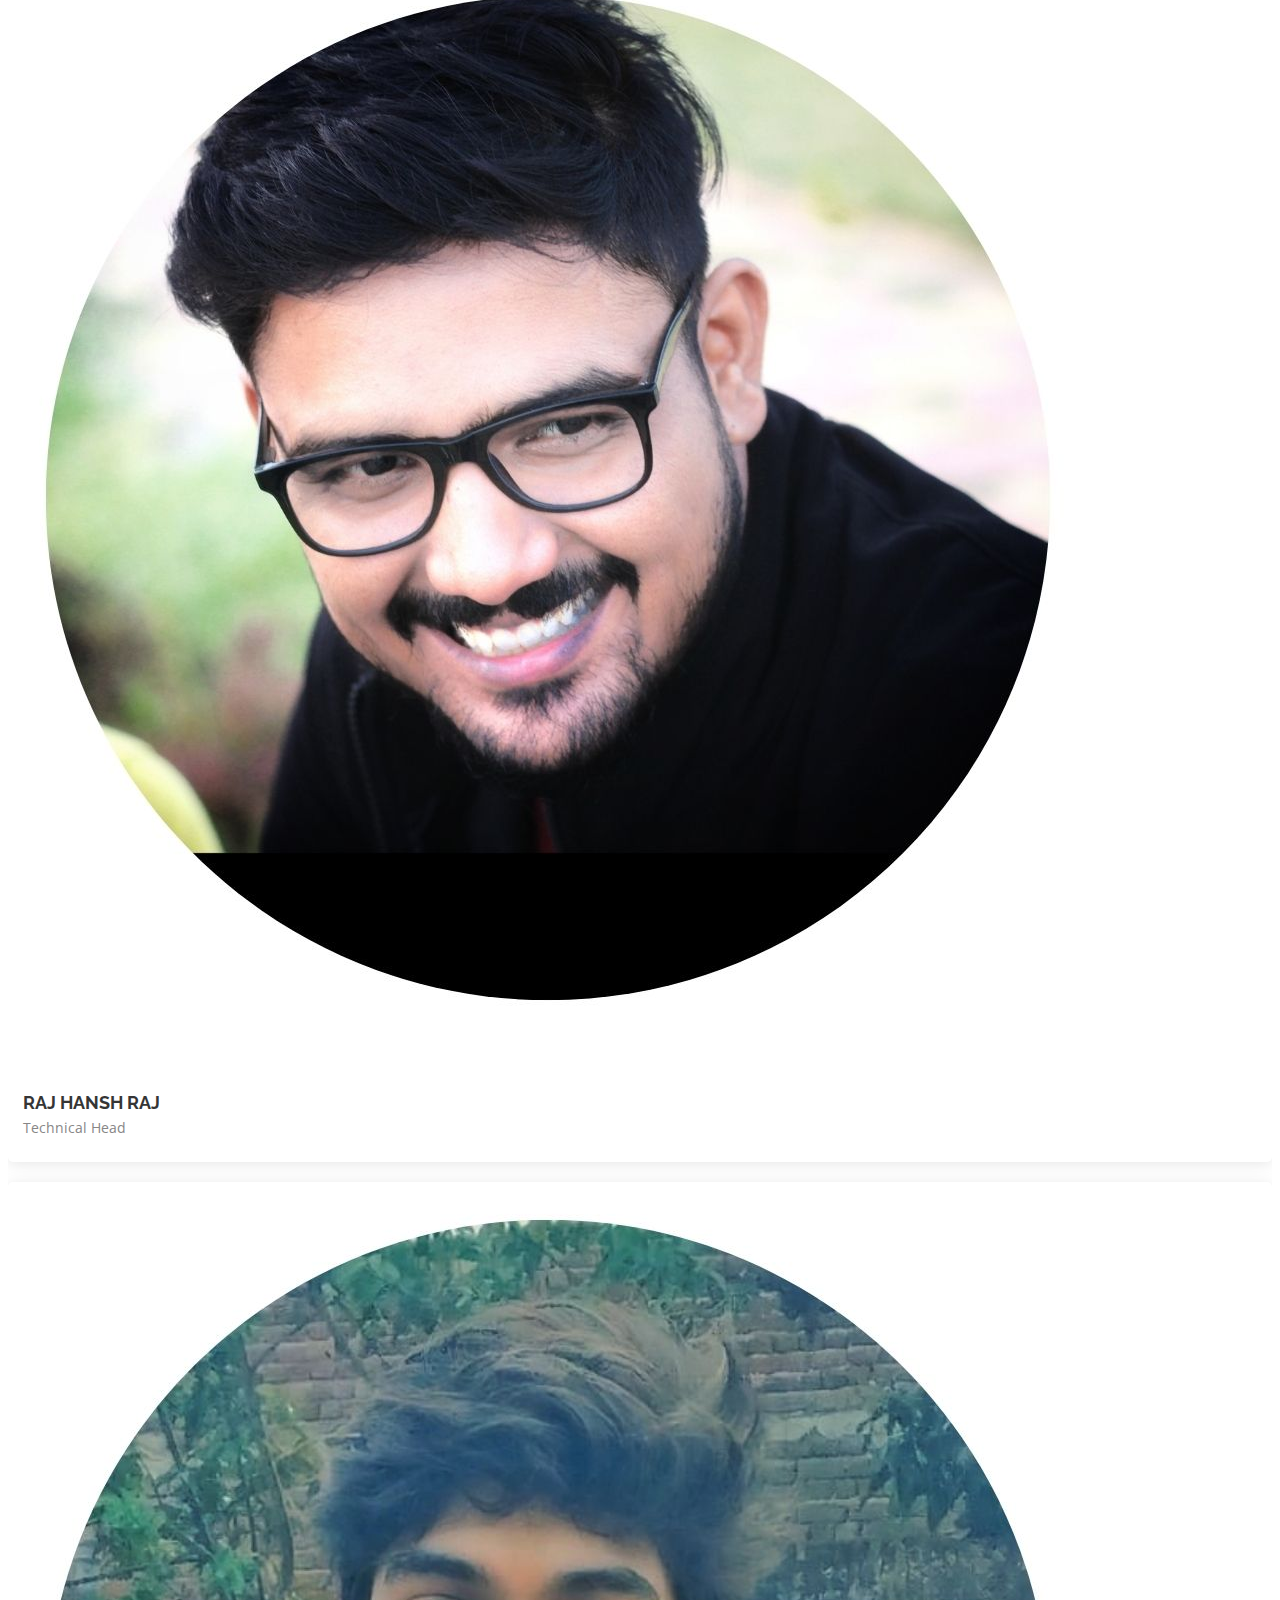
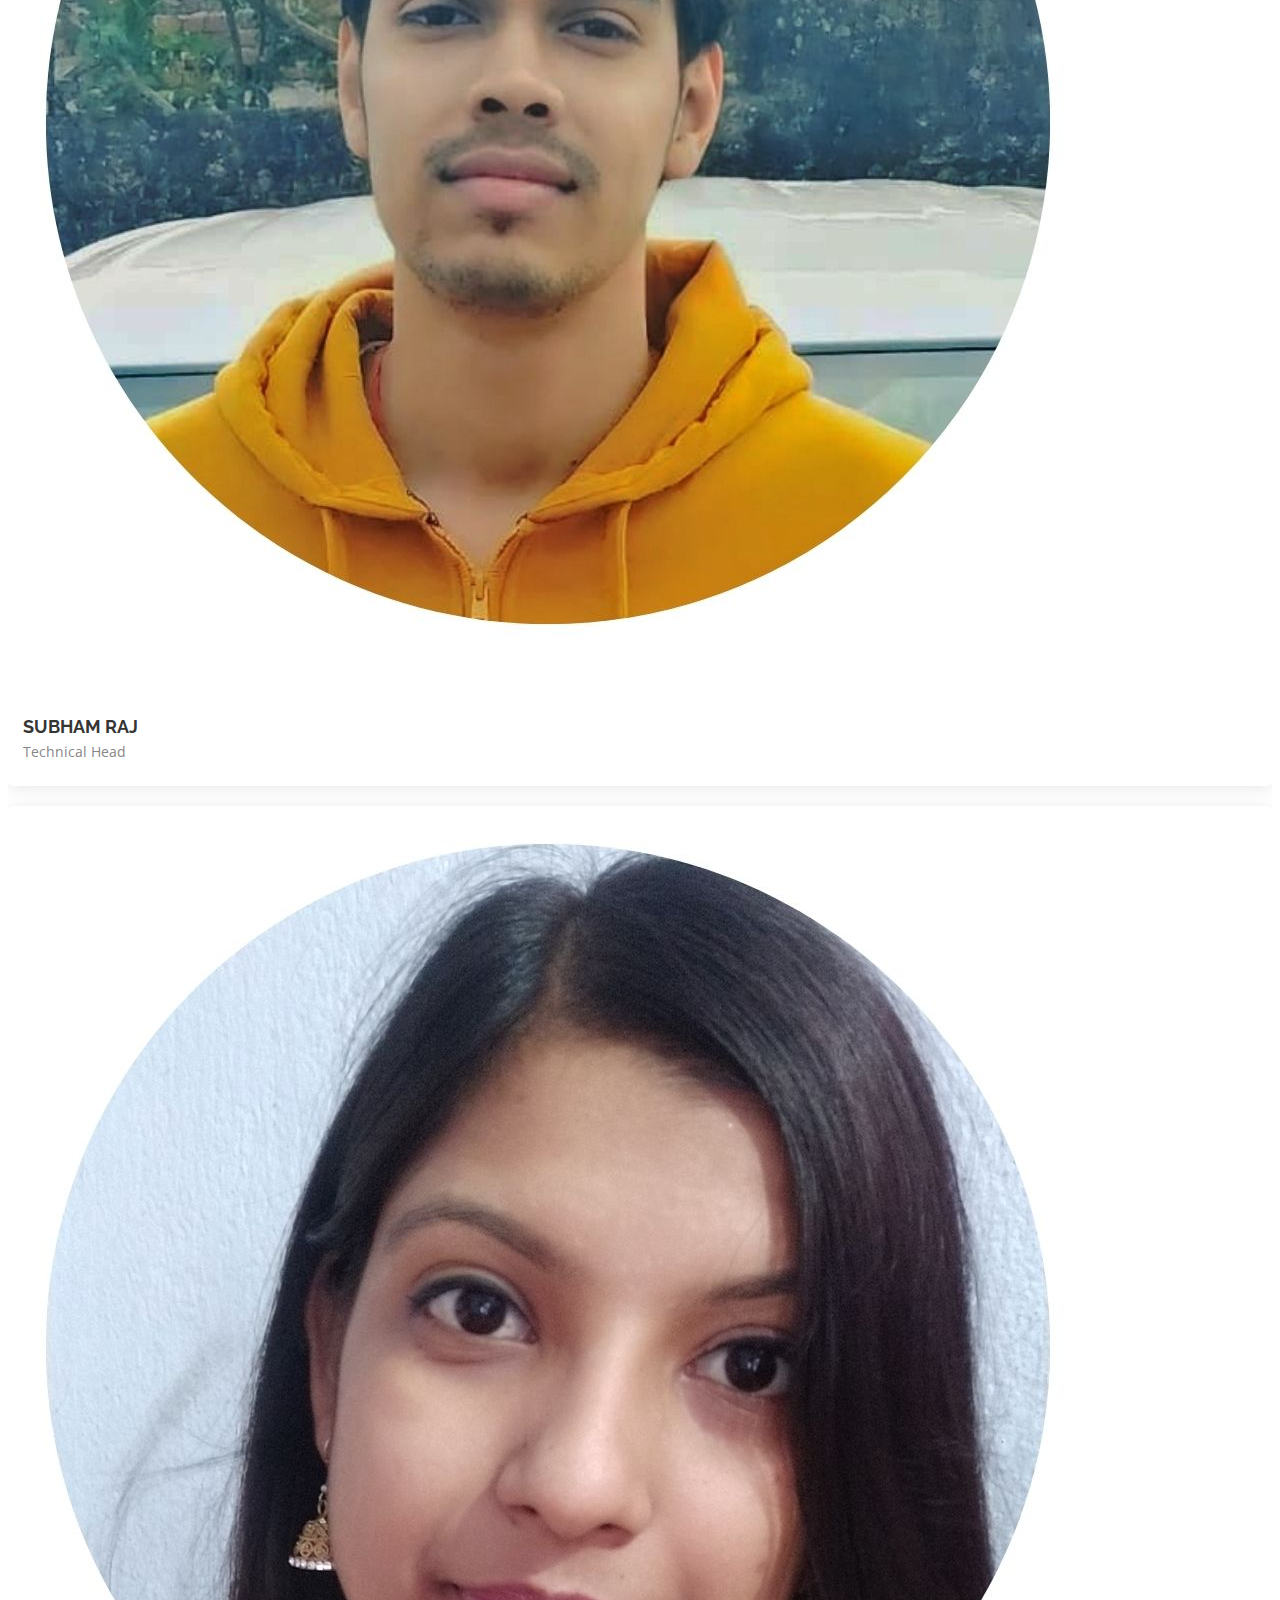
==== commit 3a6d66f5: "update event section" ====
--- a/index.html
+++ b/index.html
@@ -342,7 +342,7 @@
                 Now, the wait is over and opportunities are here.
                 SME BIT Sindri Students' Chapter announces the commencement of our much awaited event *"AAGHAZ"* and
                 here we are with our first event cum challenge
-                "MIND BLAST"
+                "MIND BLAST" <br>
                 A Quiz to entangle your mind in fascinating ways.Make sure you read all of the quiz's rules &
                 regulations before and try to answer as many questions correctly. Remember to submit your application on
                 time to assure your candidature. <br>
--- a/assets/css/style.css
+++ b/assets/css/style.css
@@ -466,9 +466,7 @@
     margin-bottom: 30px;
   }
 }
-.icon-box{
-  background-color: #18d26e;
-}
+
 /*--------------------------------------------------------------
 # Sections General
 --------------------------------------------------------------*/
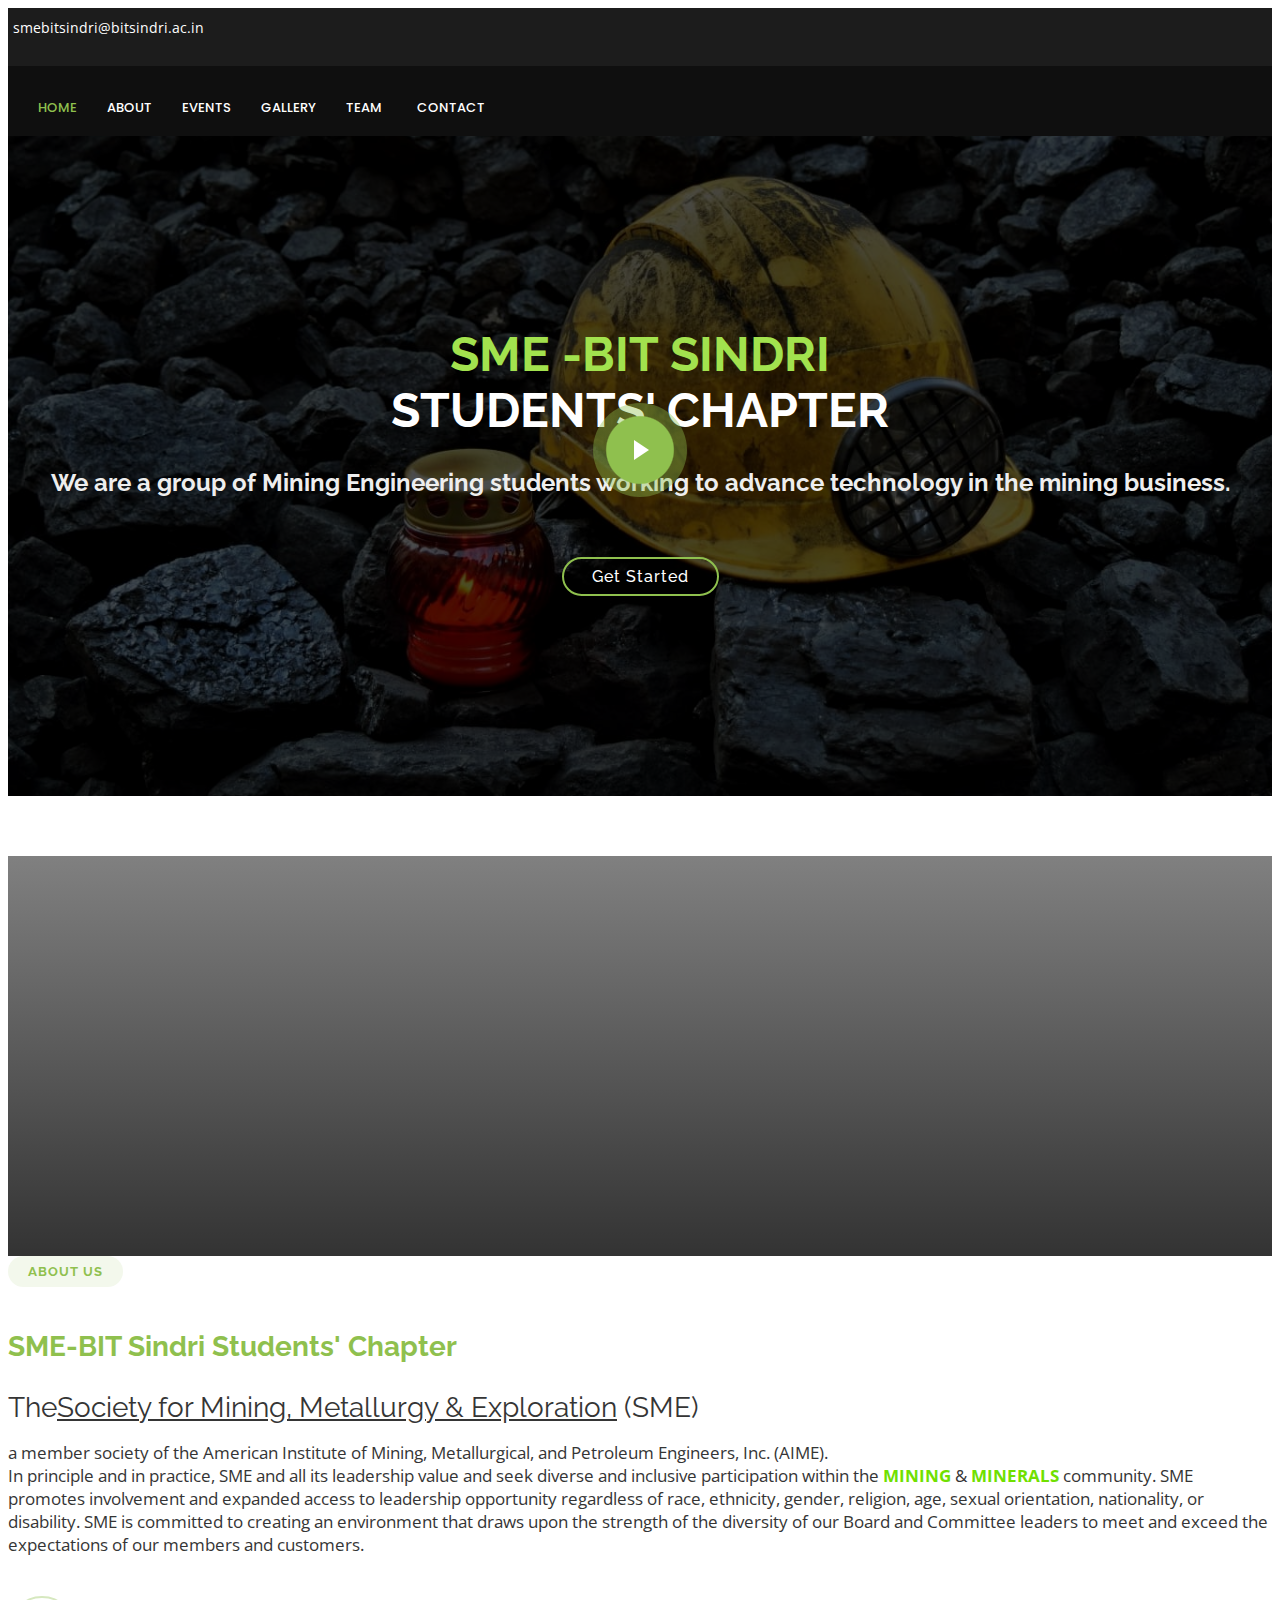
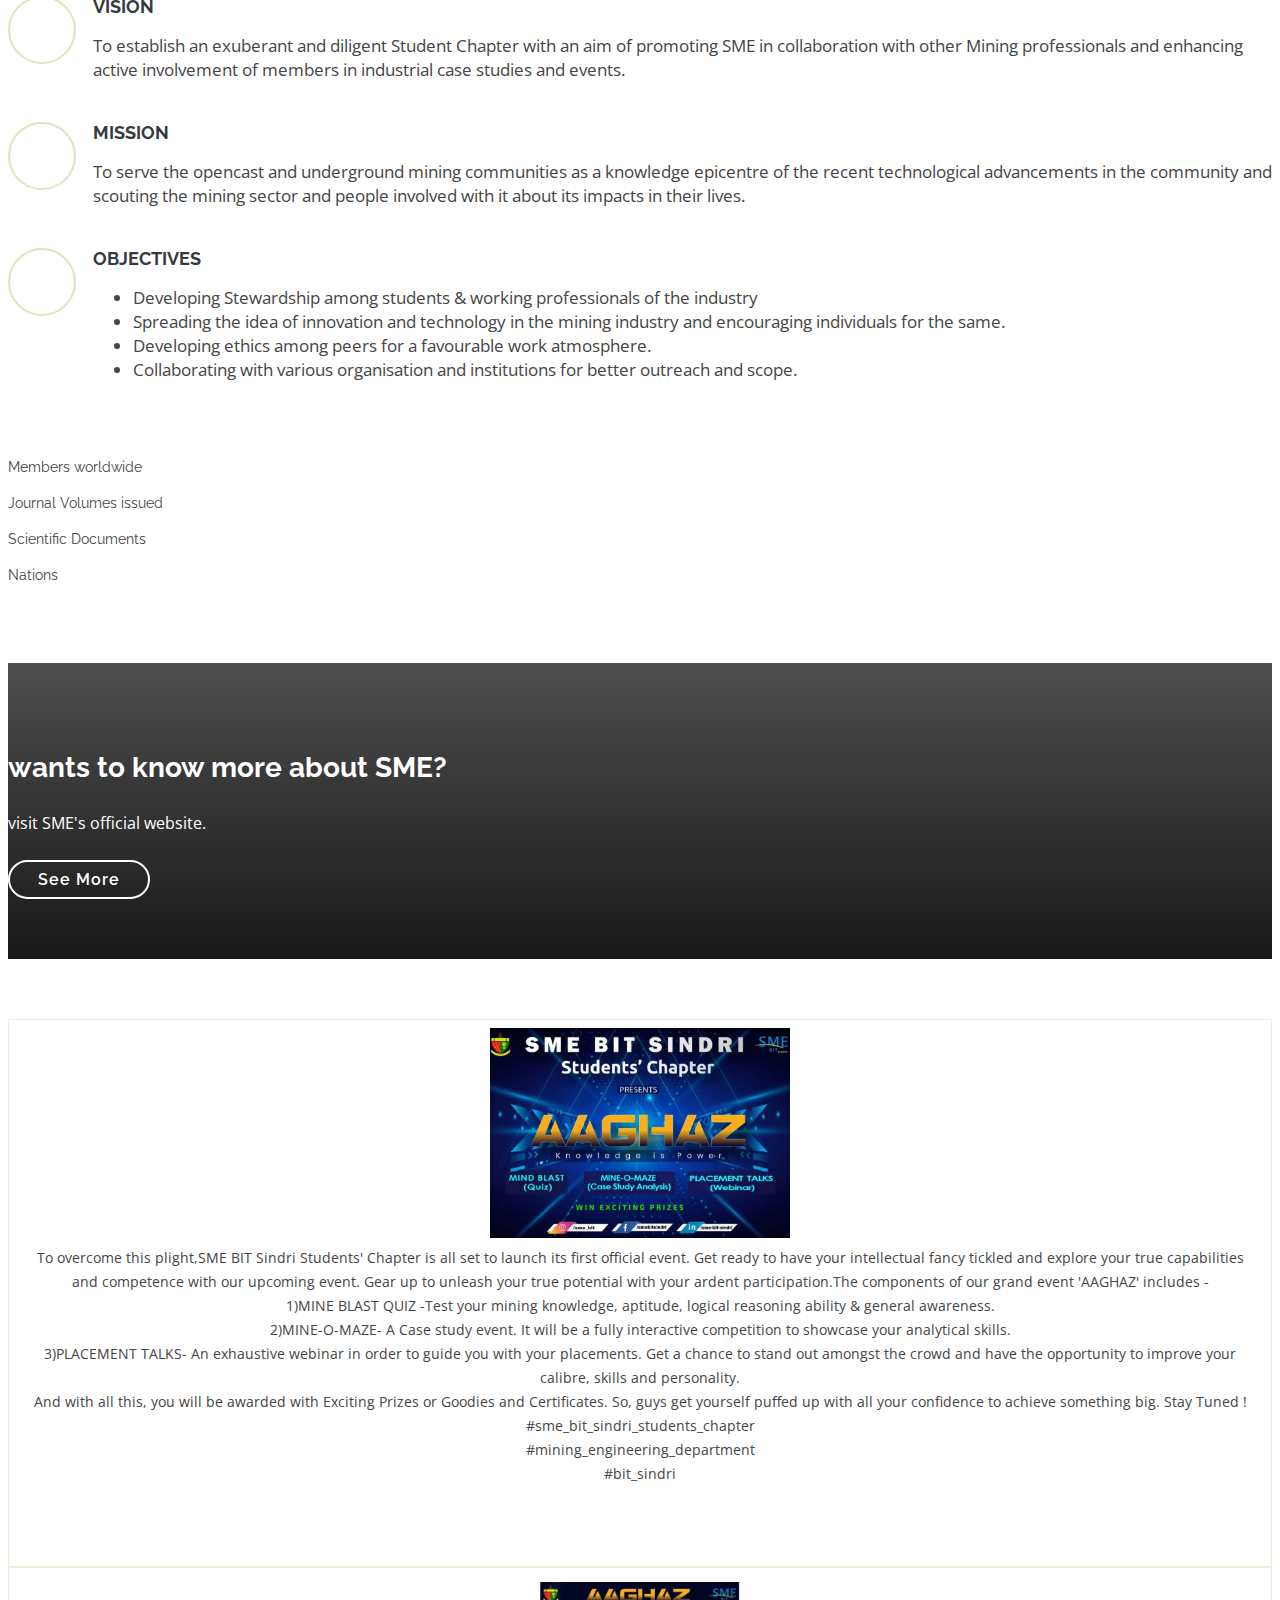
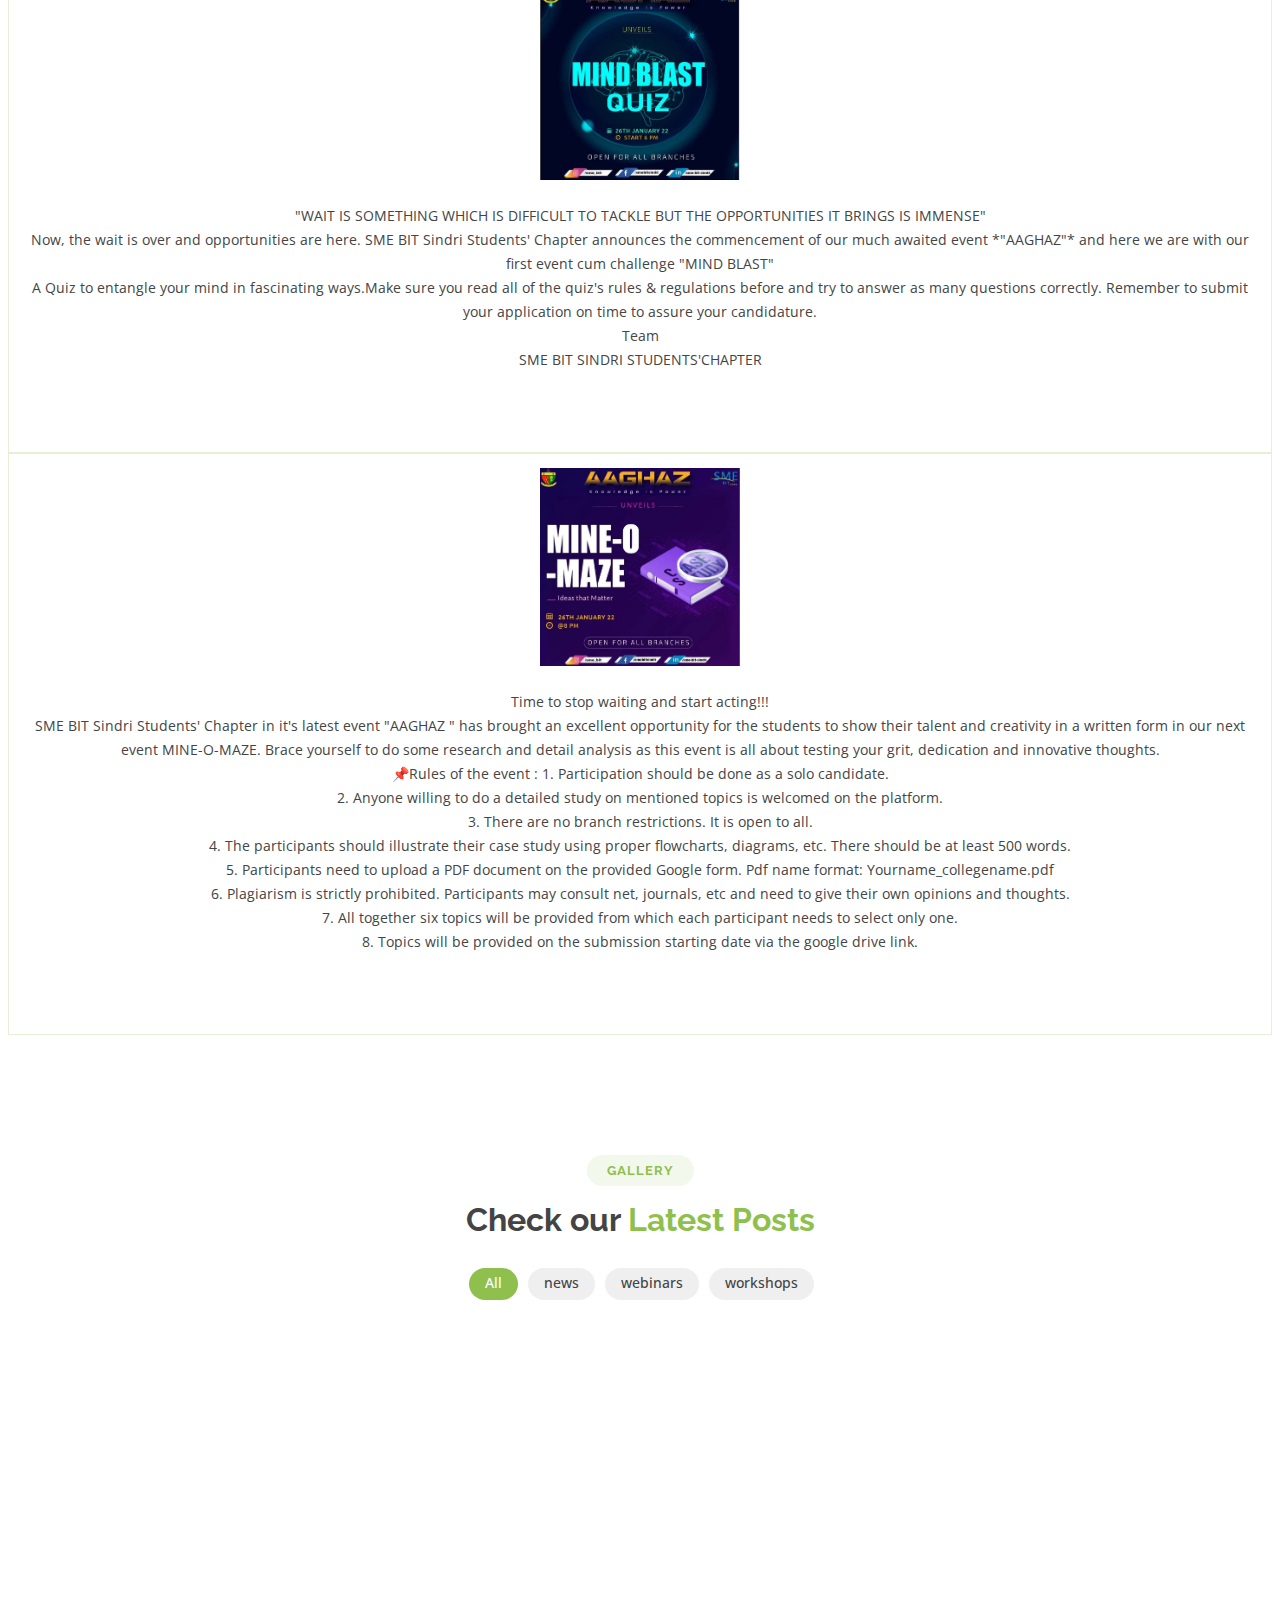
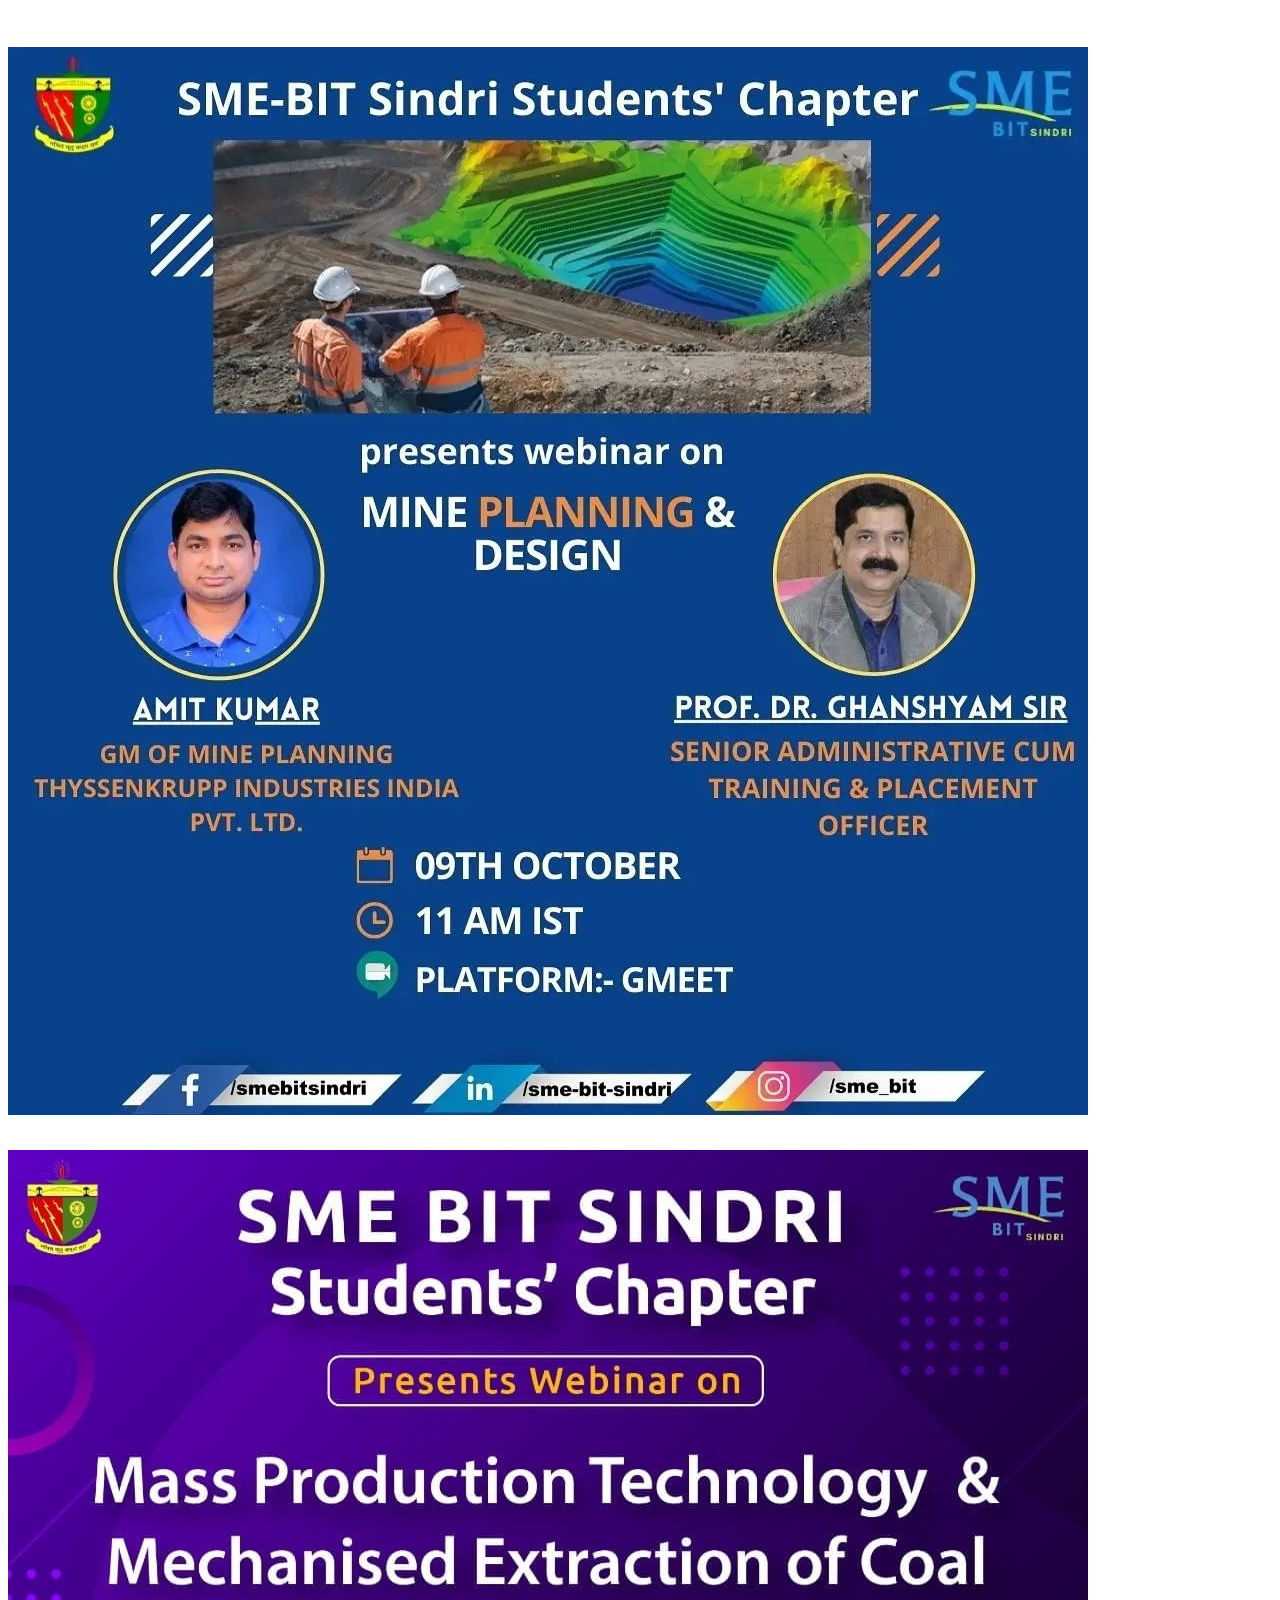
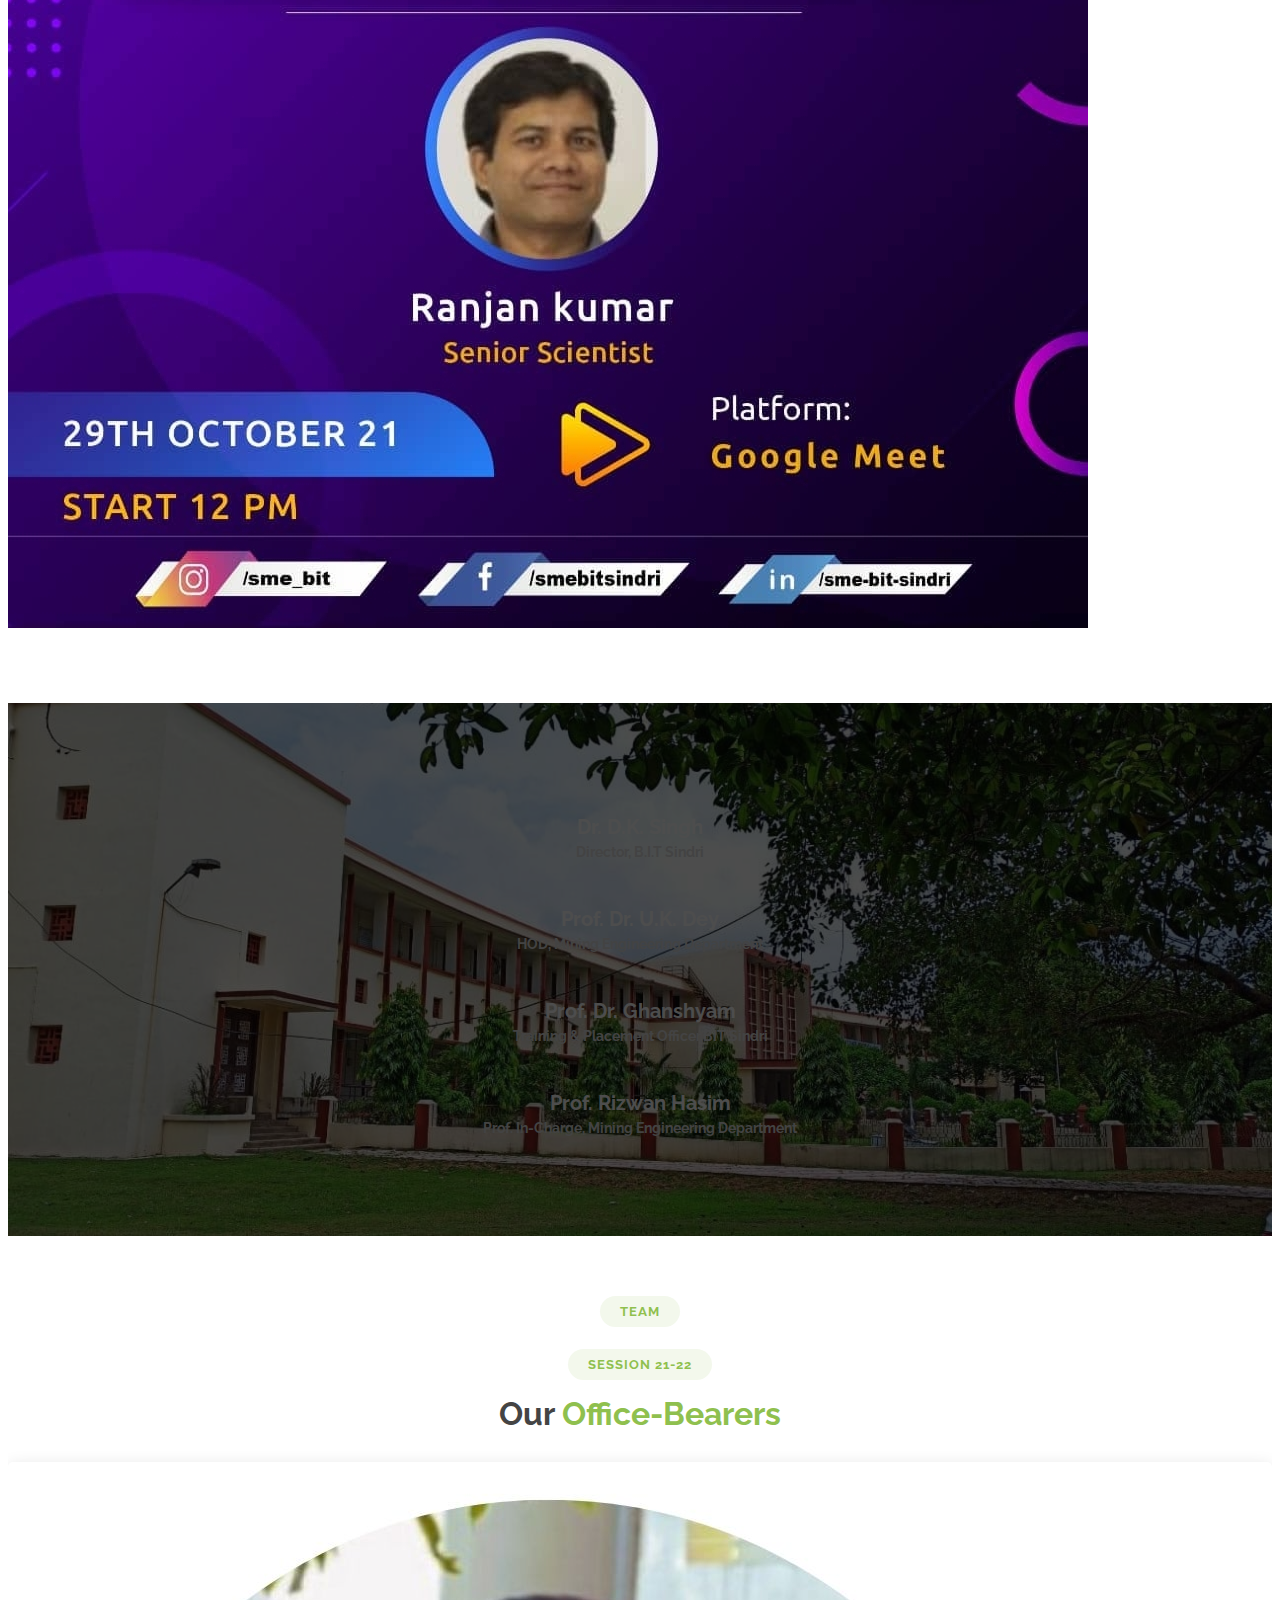
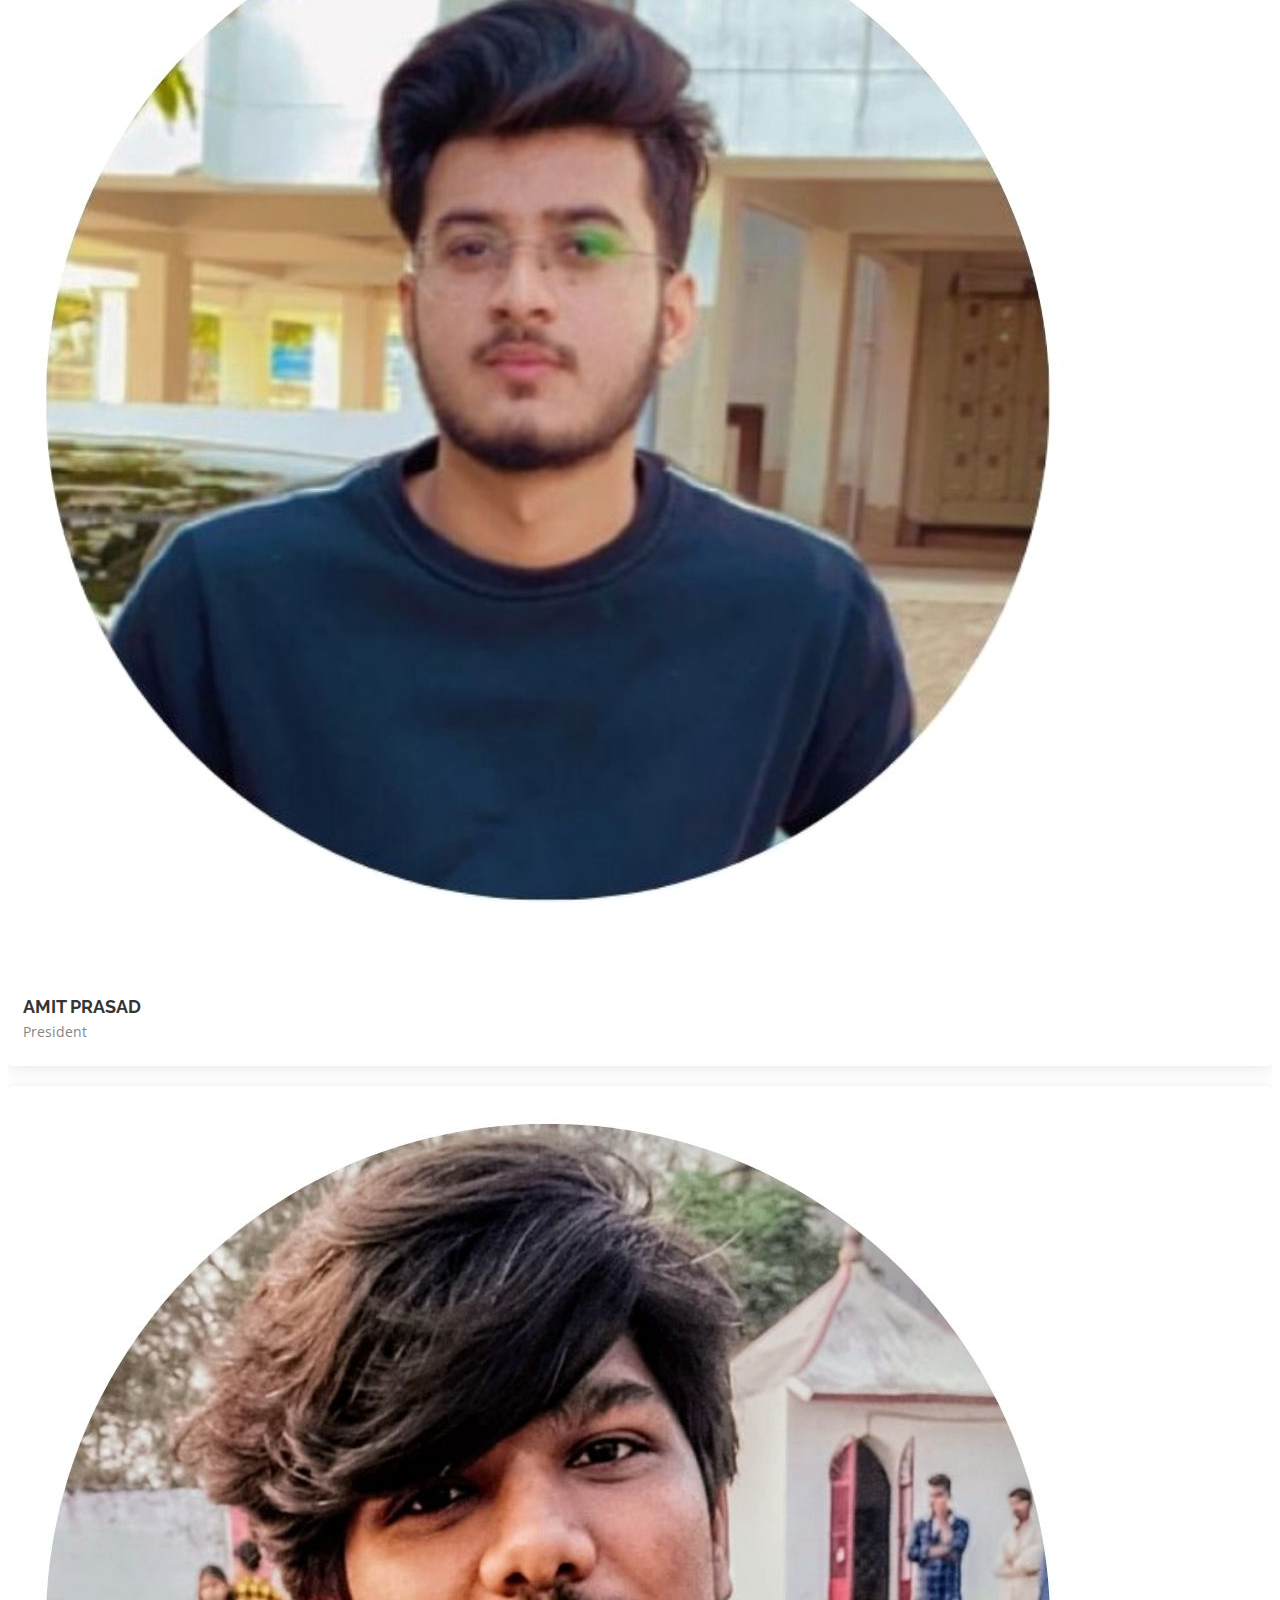
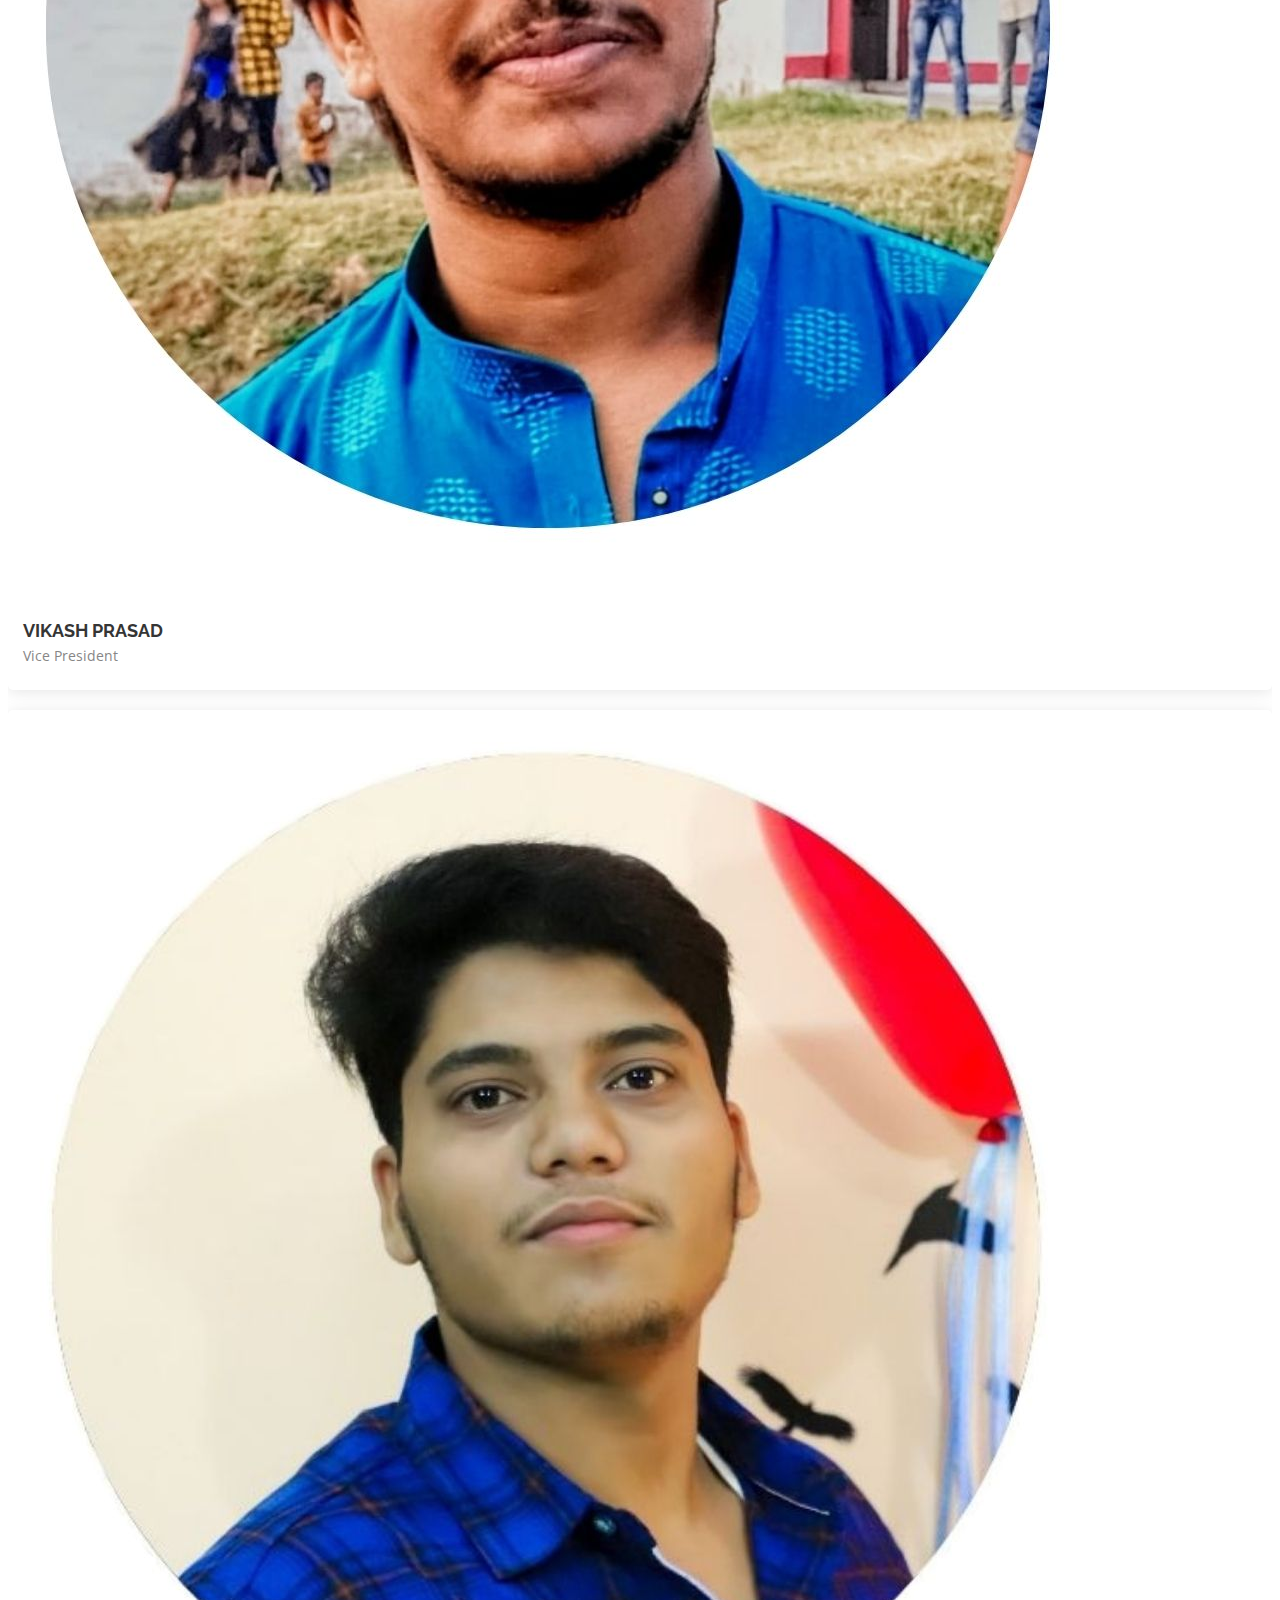
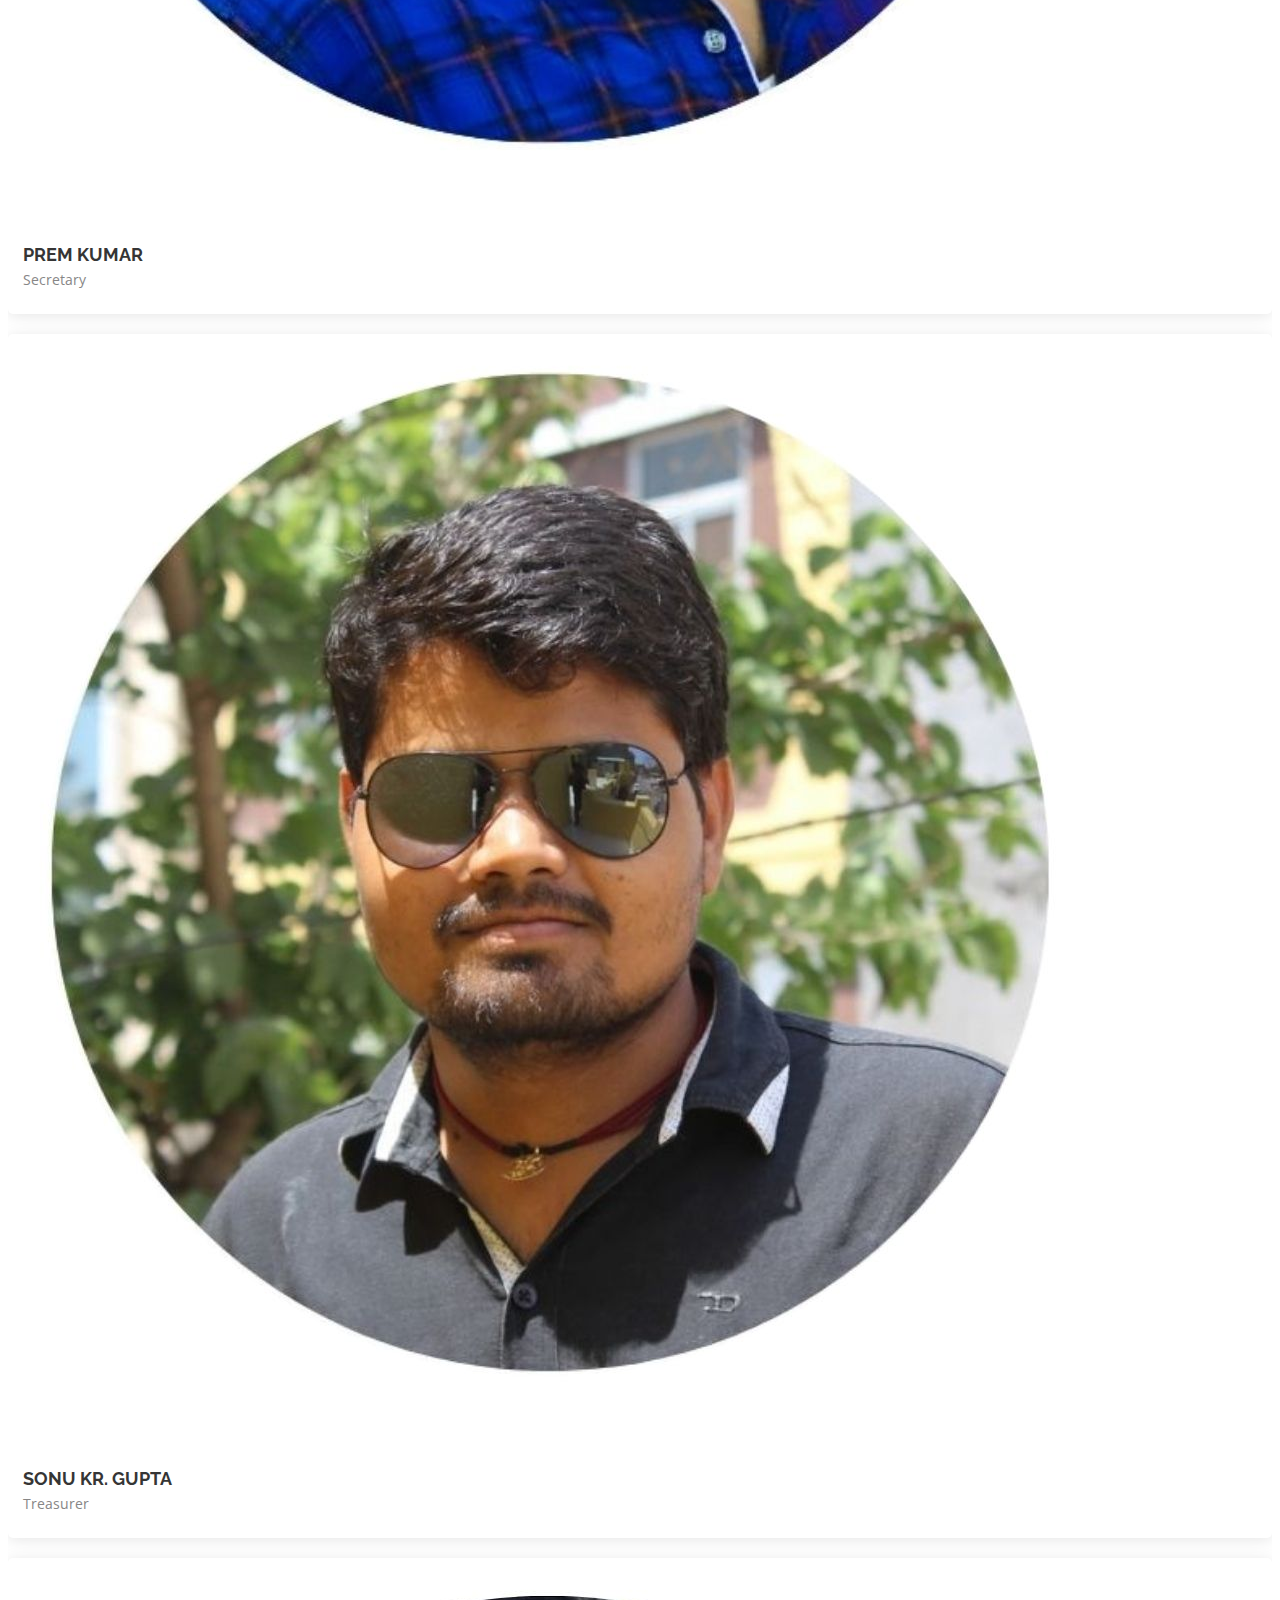
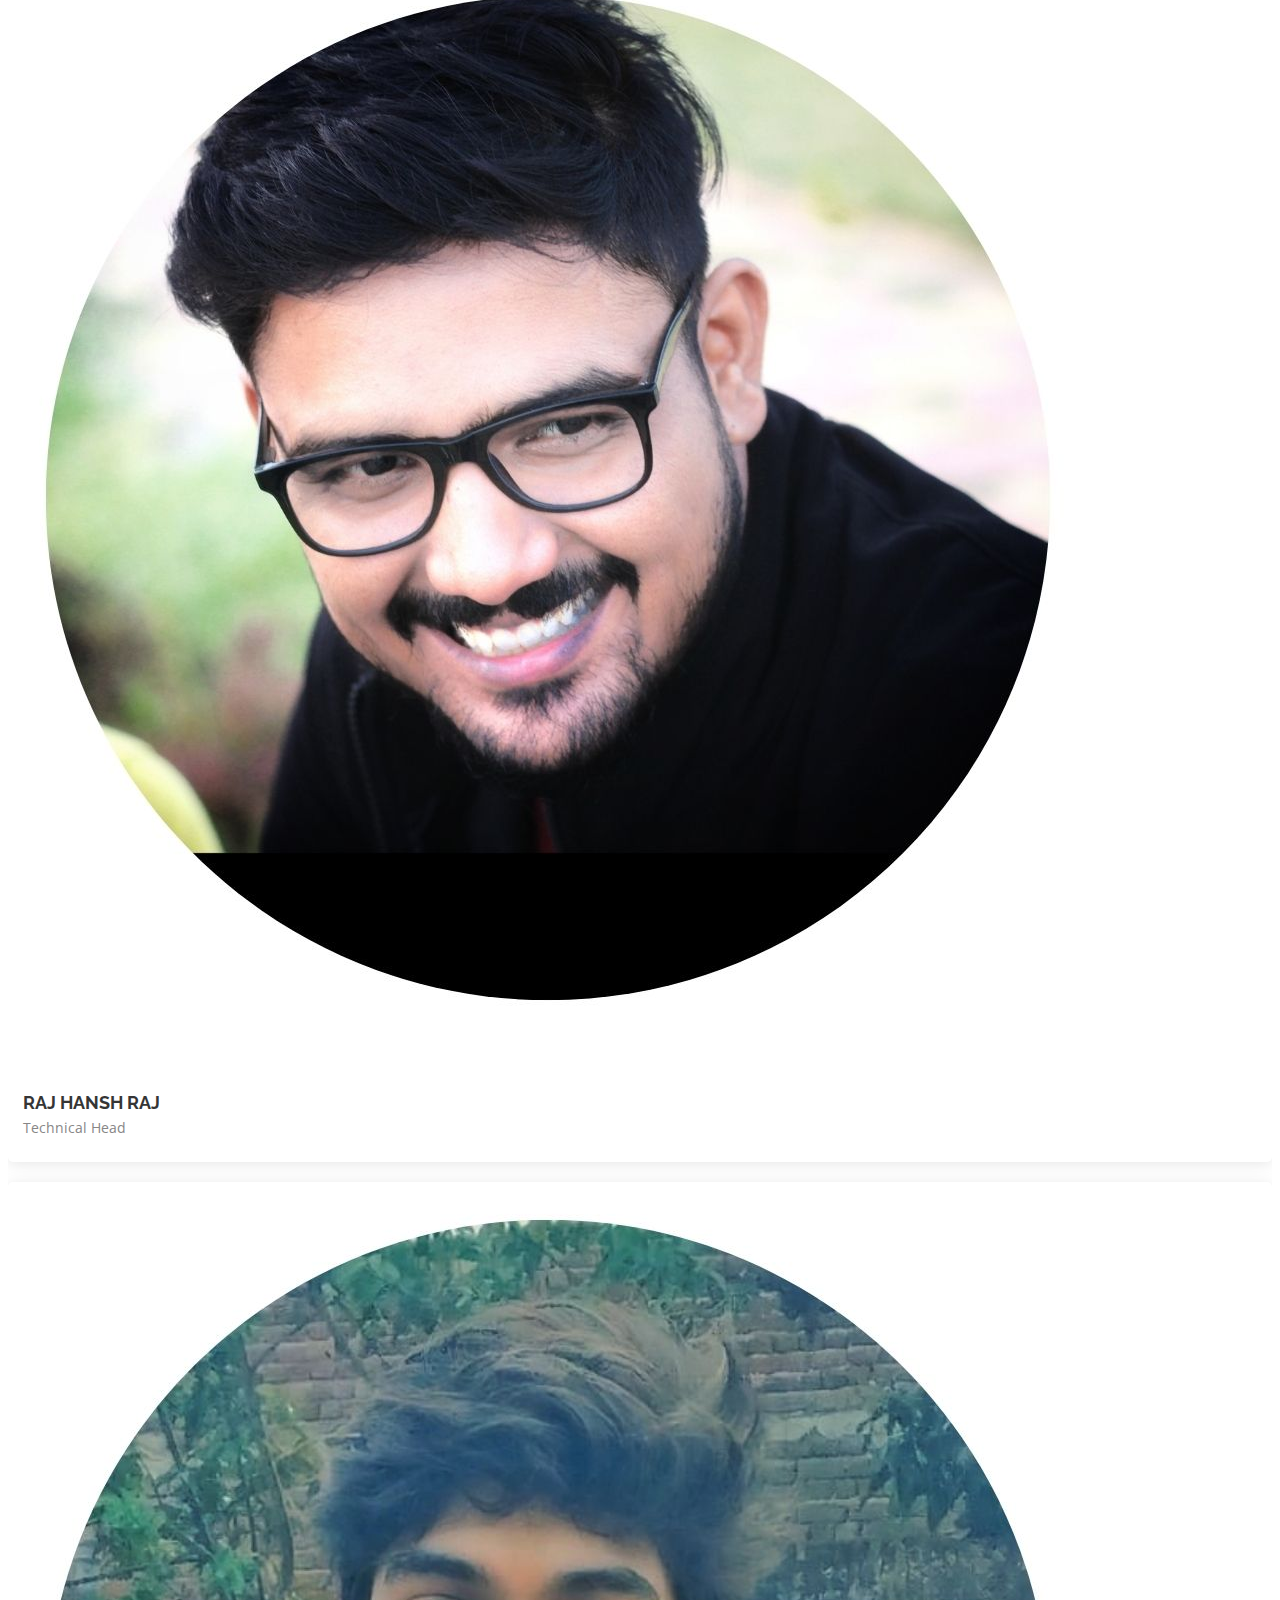
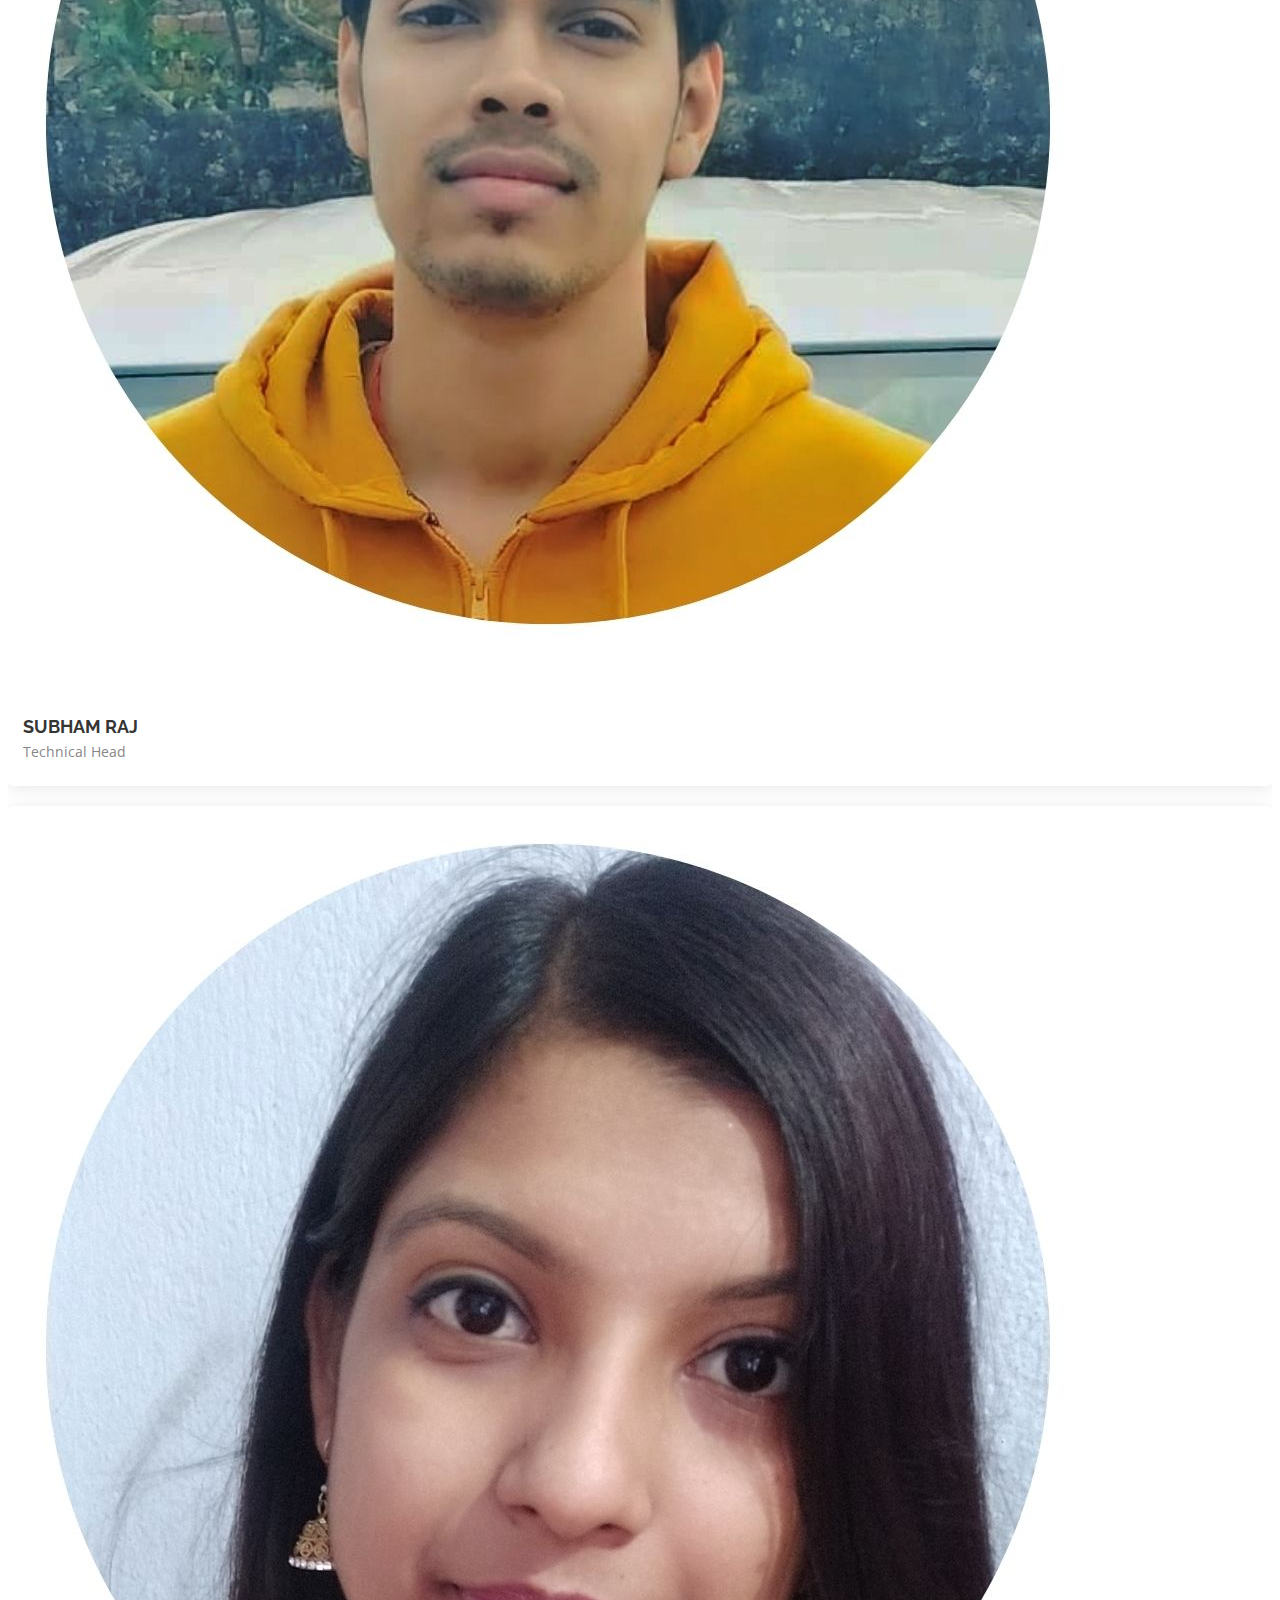
==== commit 38fa8661: "Merge pull request #12 from RAJ-RHR/main" ====
--- a/index.html
+++ b/index.html
@@ -301,7 +301,7 @@
           <div class="col-lg-4 col-md-6 d-flex align-items-stretch">
             <div class="icon-box" data-aos="zoom-in">
               <div class="icon">
-                <img style="width: 300px; " src="assets/img/events/aaghazz.png"
+                <img style="width: 300px; " src="assets/img/events/aaghazz-compressed.jpg"
                   className="d-block  img-flu" alt="AAGHAAZ" />
               </div>
 
@@ -332,7 +332,7 @@
           <div class="col-lg-4 col-md-6 d-flex align-items-stretch ">
             <div class="icon-box" data-aos="zoom-in" data-aos-delay="100">
               <div class="icon">
-                <img style="width: 200px; height: max-content;" src="assets/img/events/MINDBLAST.png"
+                <img style="width: 200px; height: max-content;" src="assets/img/events/MINDBLAST-compressed.jpg"
                   className="d-block  img-flu" alt="MIND BLAST" />
               </div>
 
@@ -356,7 +356,7 @@
           <div class="col-lg-4 col-md-6 d-flex align-items-stretch ">
             <div class="icon-box" data-aos="zoom-in" data-aos-delay="200">
               <div class="icon">
-                <img style="width: 200px;" src="assets/img/events/MINEOMAZE.png"
+                <img style="width: 200px;" src="assets/img/events/MINEOMAZE-compressed.jpg"
                   className="d-block  img-flu" alt="MINE-O-MAZE" />
               </div>
 
